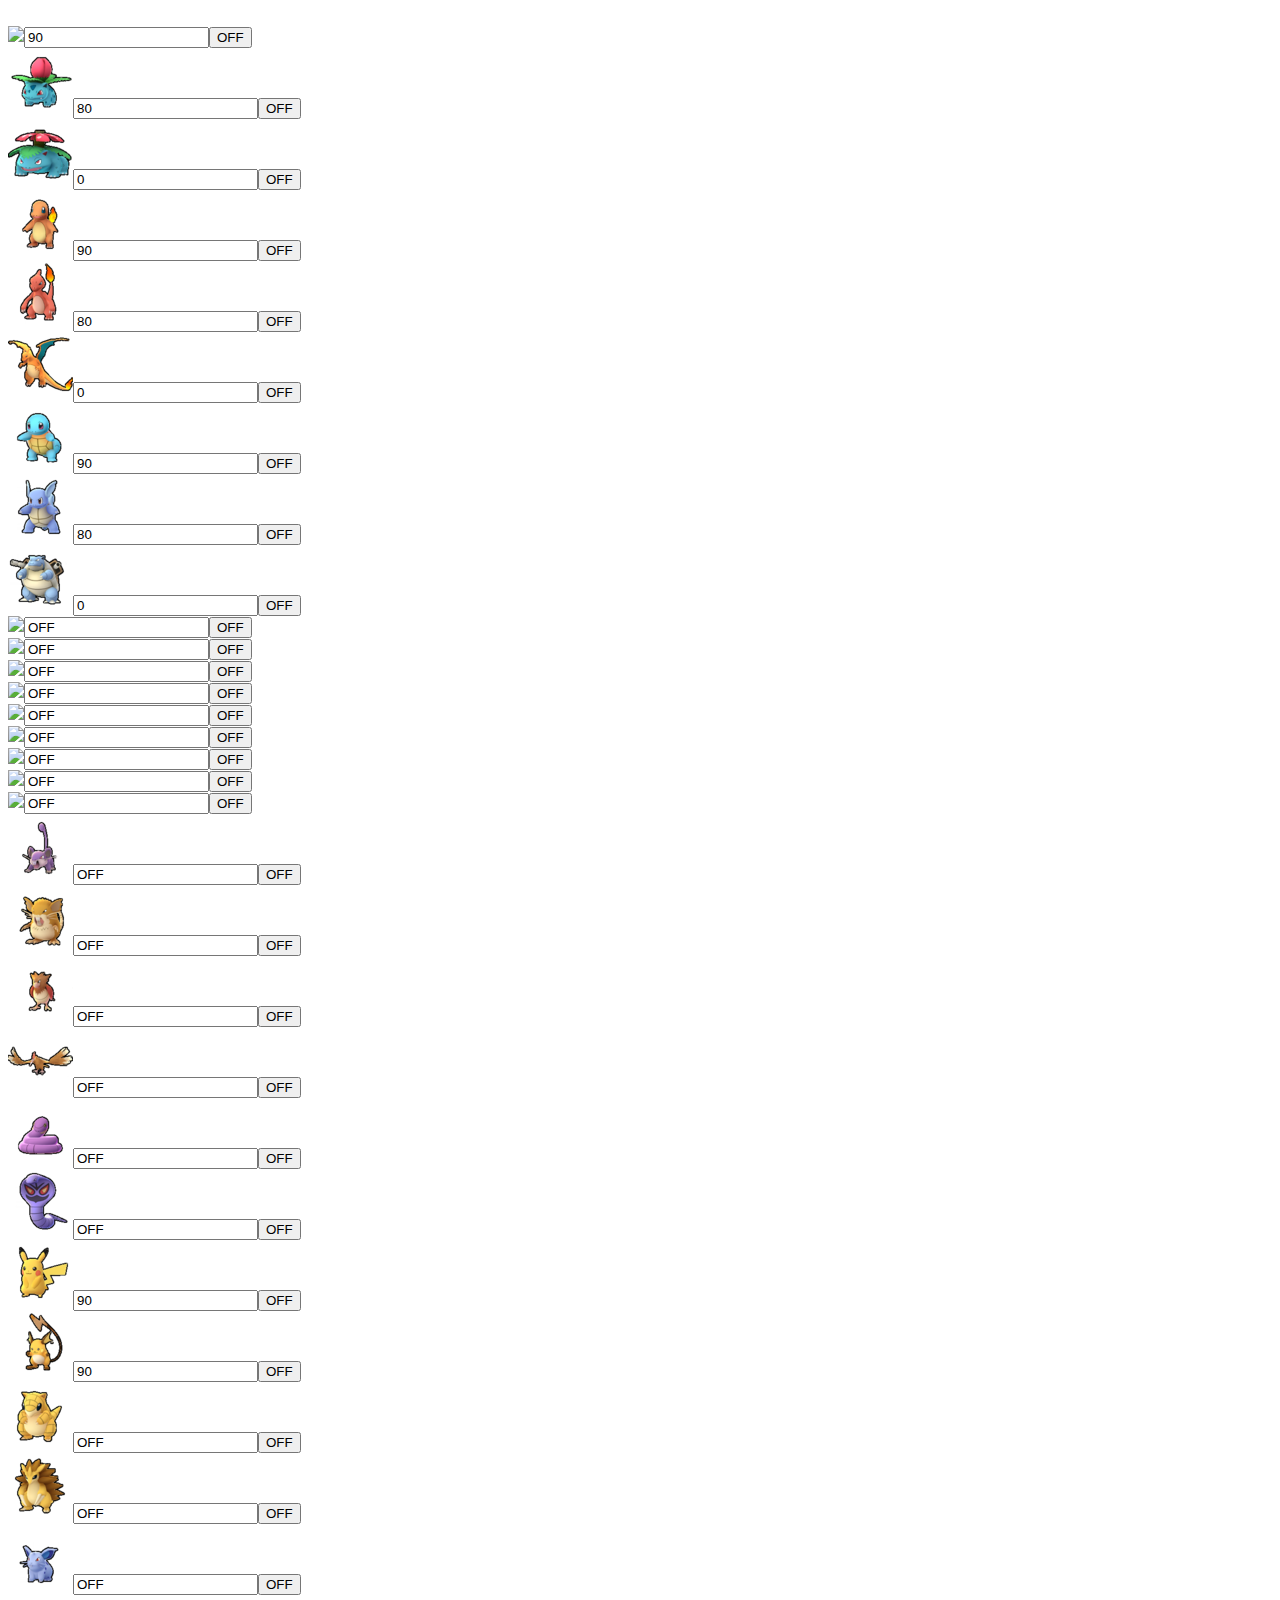
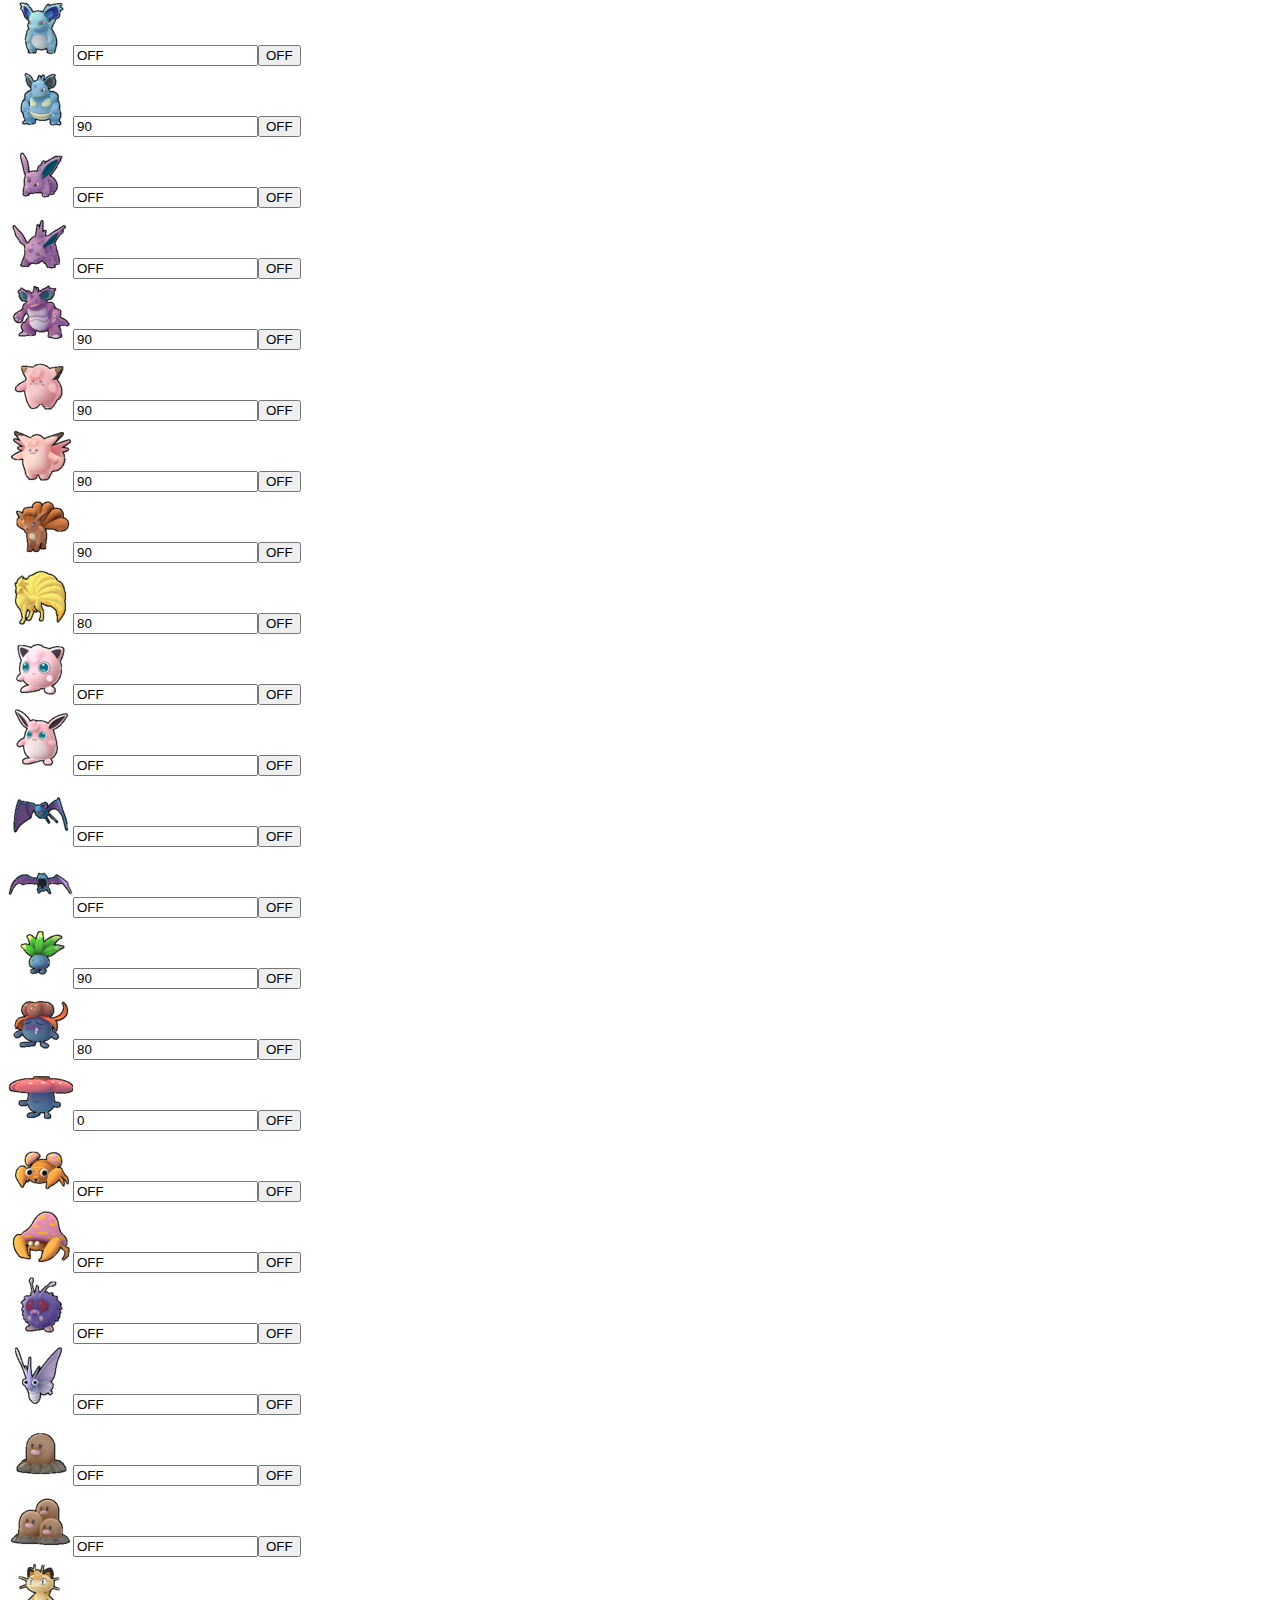
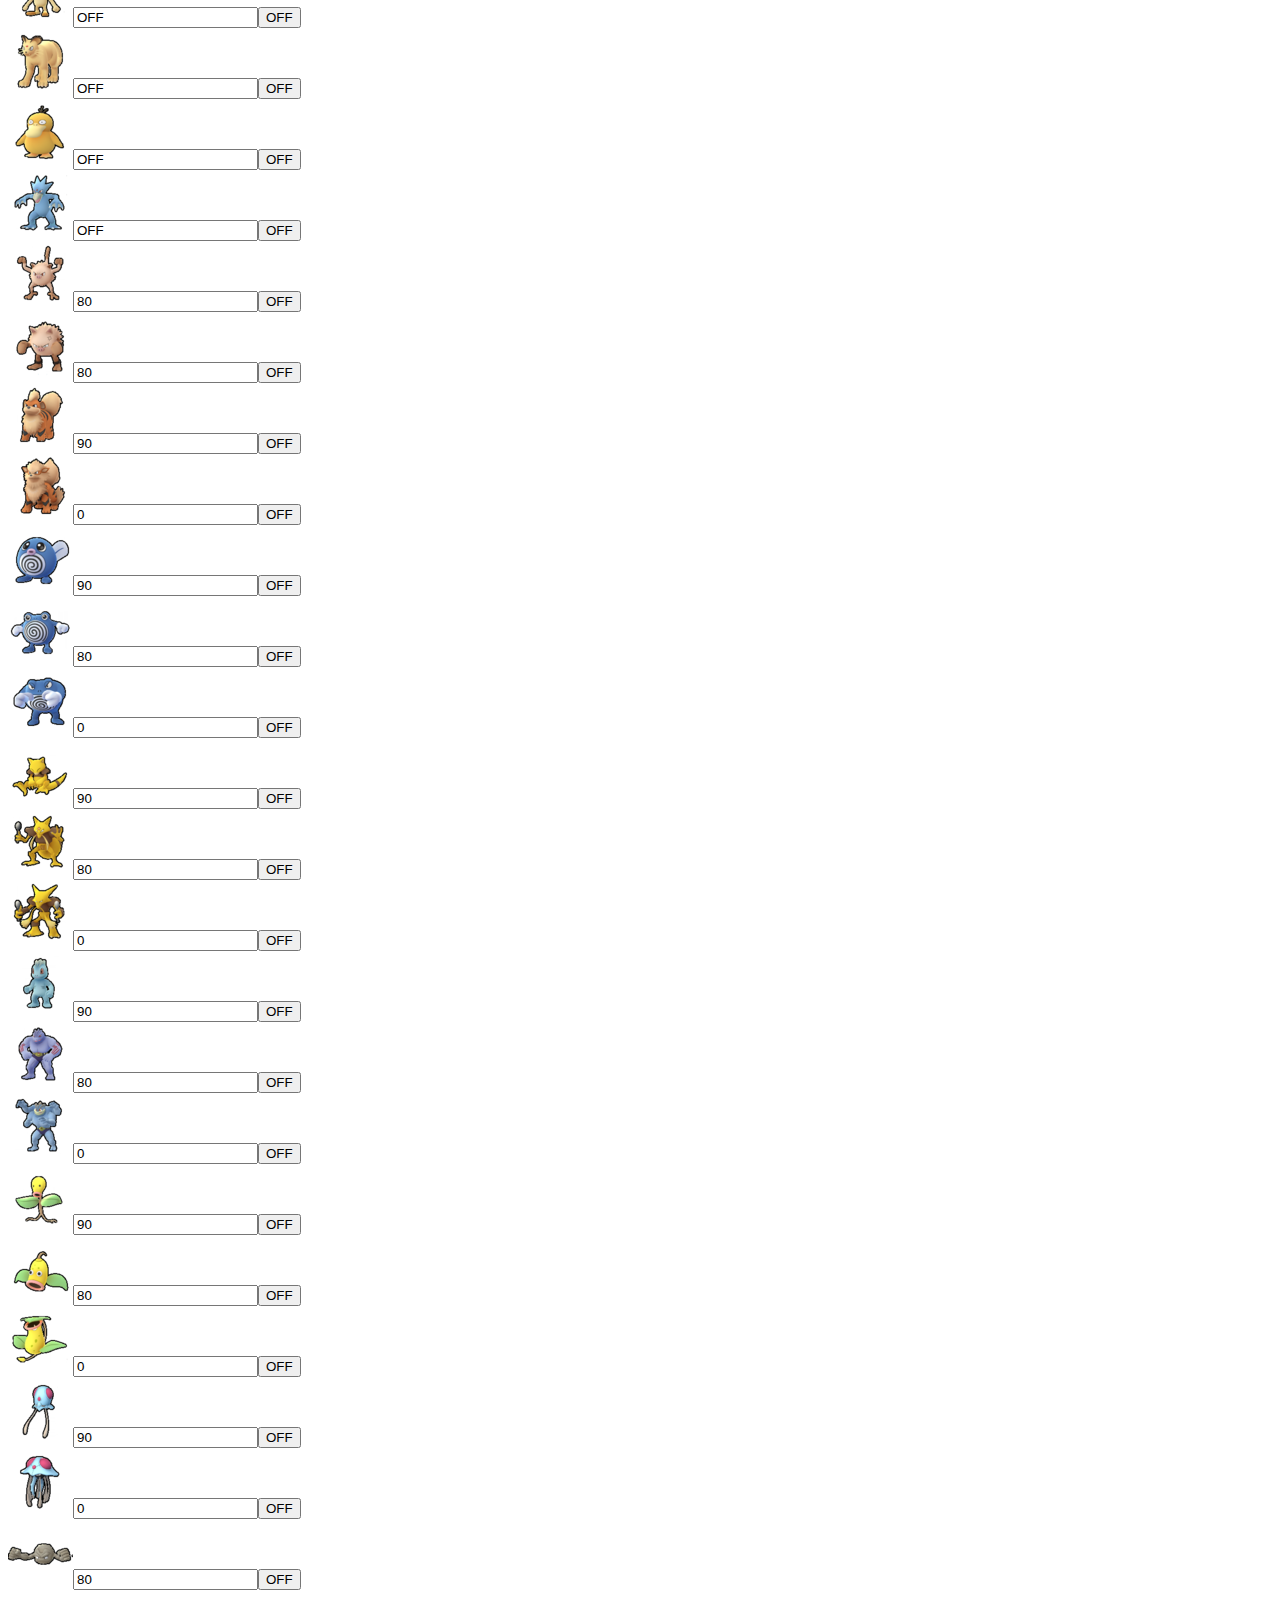
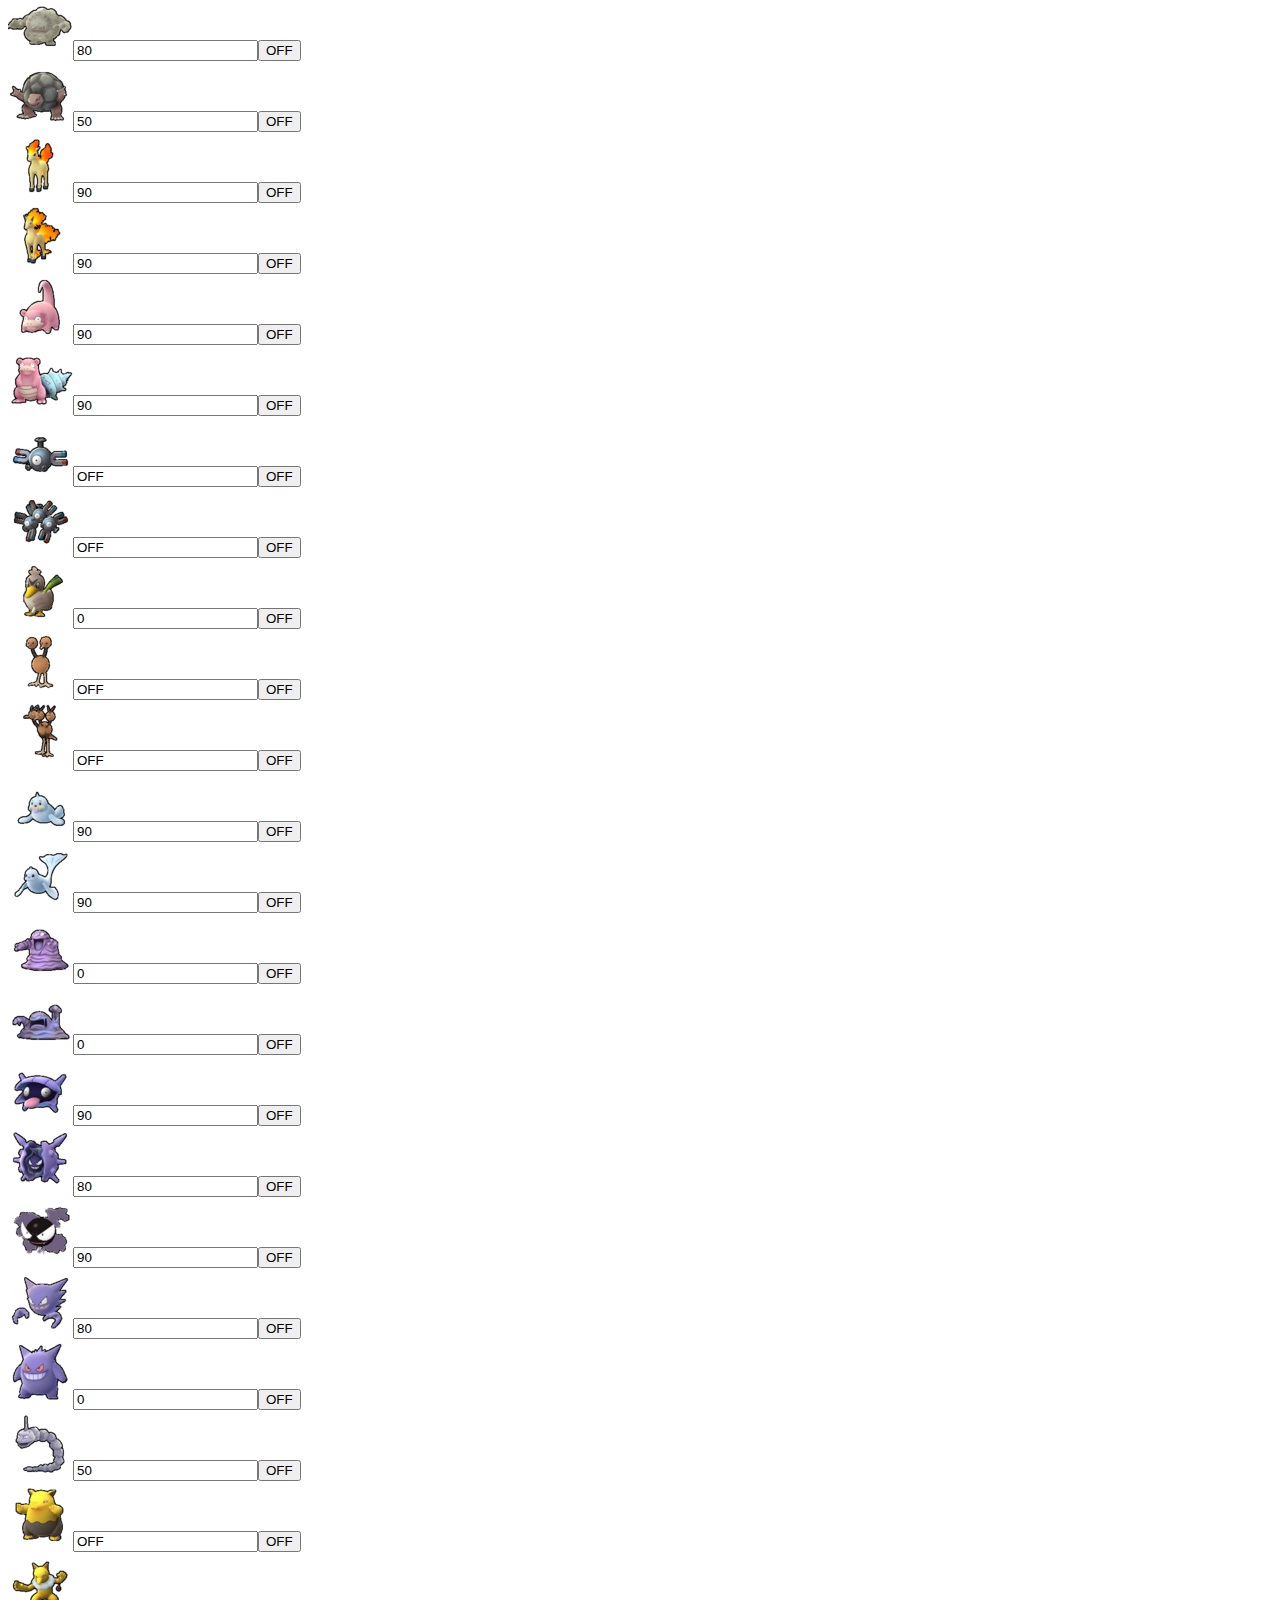
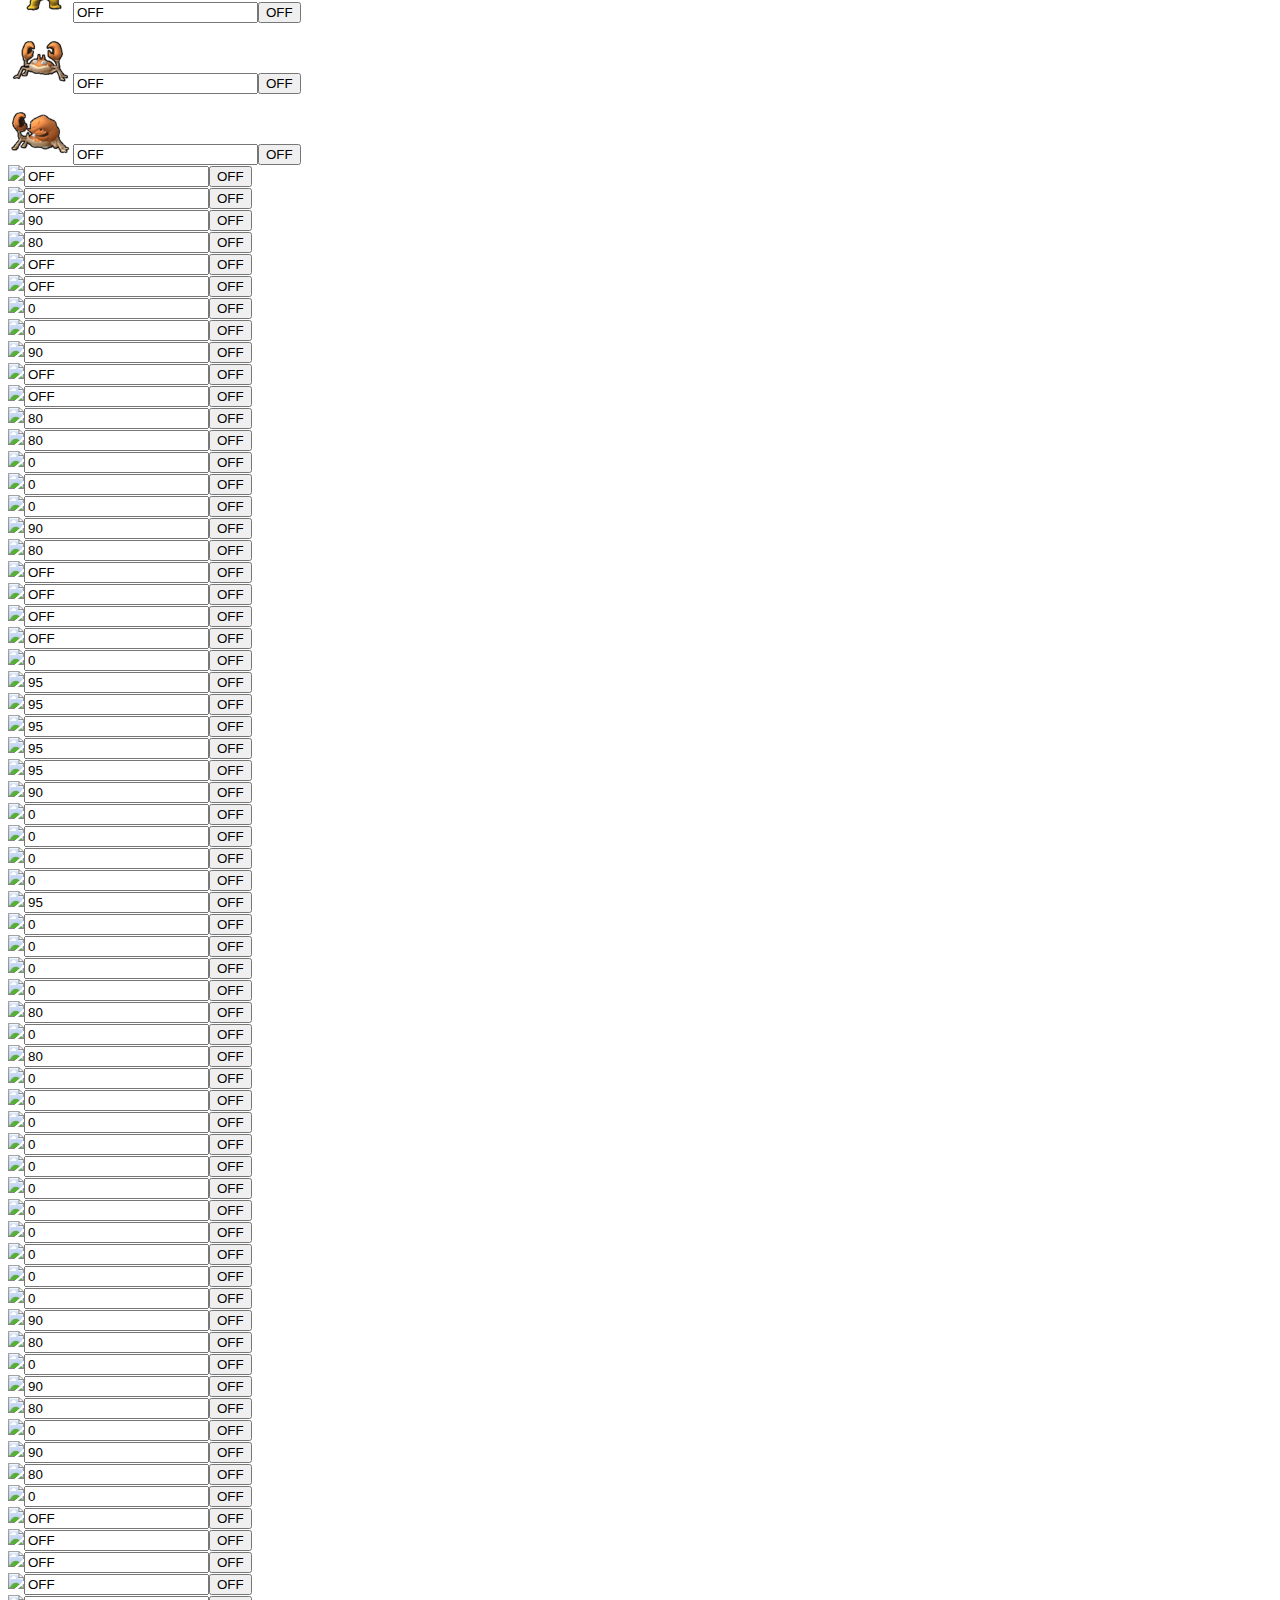
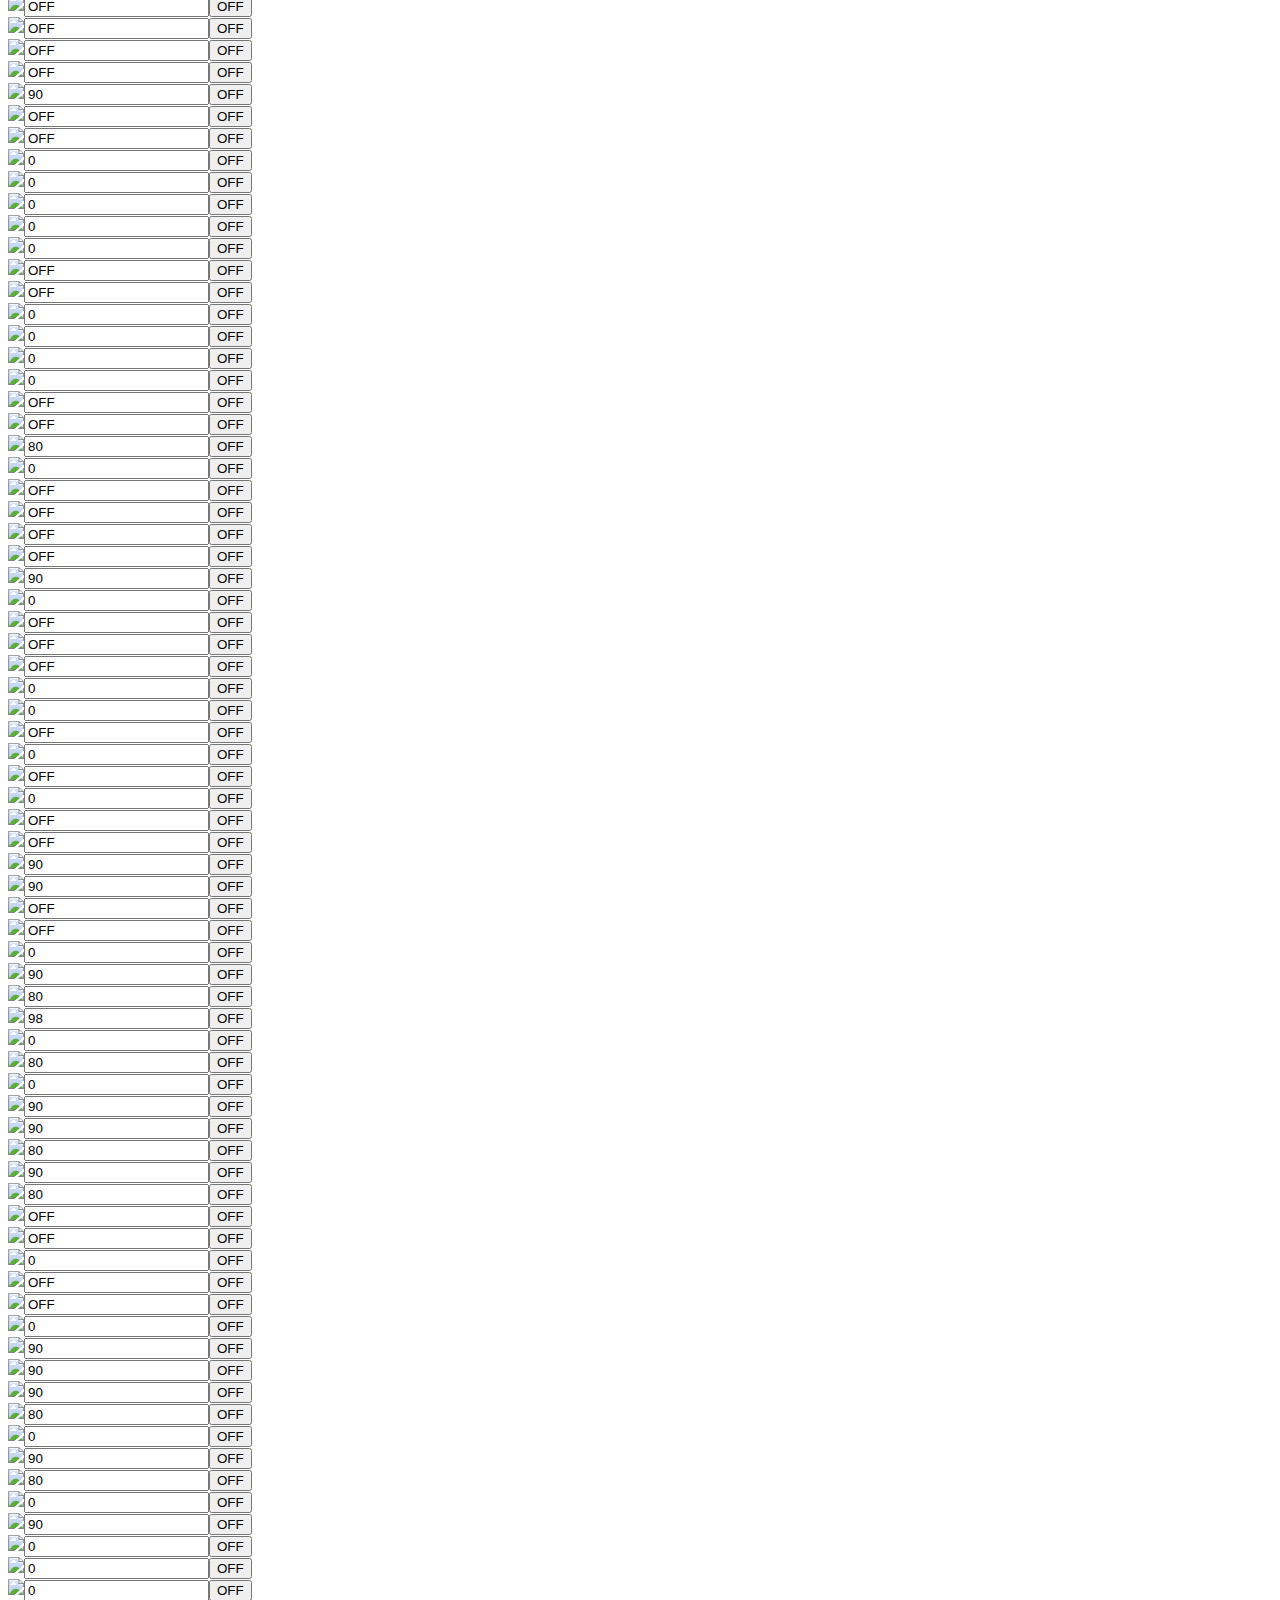
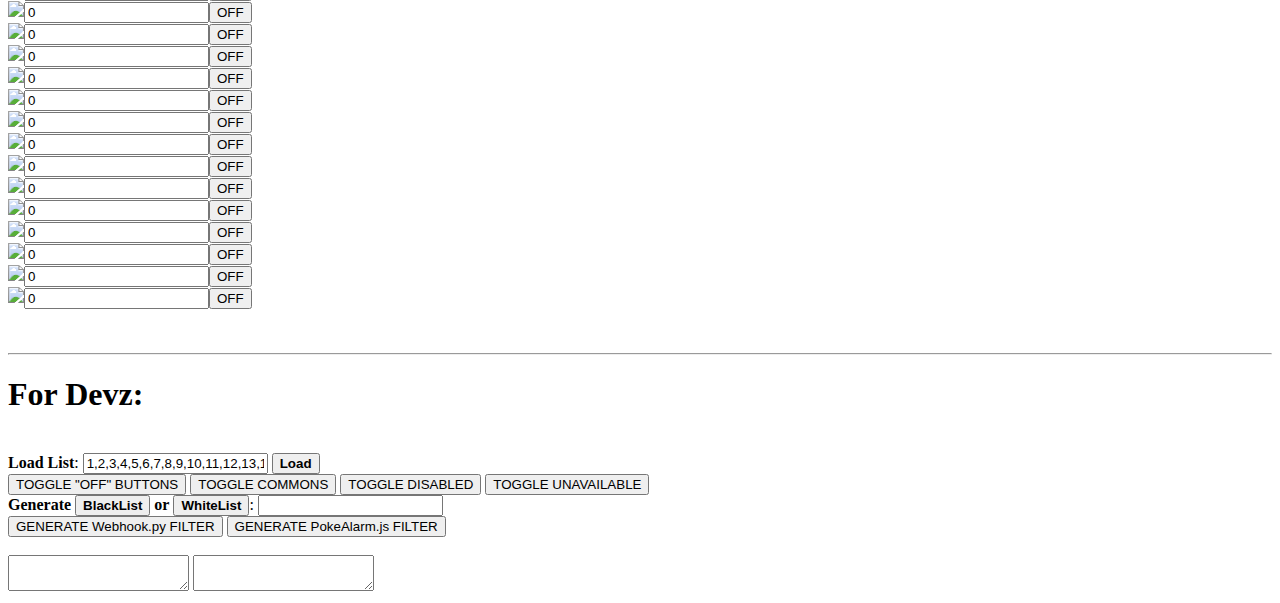
==== SanDiego-IvFilter.html @ 0788692e "Encounter List updated" ====
<!DOCTYPE html>
<!-- ########################################
#		Created by Jenner Palacios			#
#		Free code/opensource, unicode		#
#				MIT license 				#
############################################# -->
<html>
<head>
<meta http-equiv="Content-Type" content="text/html; charset=UTF-8">
<title>SeattlePokeMaps.com Filter</title>
<meta name="viewport" content="width=device-width, initial-scale=1, maximum-scale=3, minimum-scale=1, user-scalable=yes, minimal-ui">
<meta name="apple-mobile-web-app-capable" content="yes">
<meta name="apple-mobile-web-app-status-bar-style" content="black">
<meta name="apple-mobile-web-app-title" content="PokeMap">
<meta name="mobile-web-app-capable" content="yes">
<meta name="theme-color" content="#3b3b3b">

<link href="css/style.css" rel="stylesheet" type="text/css" />
<script src="js/script.js"></script>
</head>
<body>
<div id="images">
<img src="img/SanDiego.png" style="width: 68em;" alt /><br />
<div class="poke" id="p1" title="p1"><label><img src="img/1.png" /><input type="text" onFocus="this.select()" onKeyDown="reEna(this.id)" id="1" value="90" /></label><button onClick="off('1')" class="on" tabindex="252">OFF</button></div>
<div class="poke" id="p2" title="p2"><label><img src="img/2.png" /><input type="text" onFocus="this.select()" onKeyDown="reEna(this.id)" id="2" value="80" /></label><button onClick="off('2')" class="on" tabindex="253">OFF</button></div>
<div class="poke" id="p3" title="p3"><label><img src="img/3.png" /><input type="text" onFocus="this.select()" onKeyDown="reEna(this.id)" id="3" value="0" /></label><button onClick="off('3')" class="on" tabindex="254">OFF</button></div>
<div class="poke" id="p4" title="p4"><label><img src="img/4.png" /><input type="text" onFocus="this.select()" onKeyDown="reEna(this.id)" id="4" value="90" /></label><button onClick="off('4')" class="on" tabindex="255">OFF</button></div>
<div class="poke" id="p5" title="p5"><label><img src="img/5.png" /><input type="text" onFocus="this.select()" onKeyDown="reEna(this.id)" id="5" value="80" /></label><button onClick="off('5')" class="on" tabindex="256">OFF</button></div>
<div class="poke" id="p6" title="p6"><label><img src="img/6.png" /><input type="text" onFocus="this.select()" onKeyDown="reEna(this.id)" id="6" value="0" /></label><button onClick="off('6')" class="on" tabindex="257">OFF</button></div>
<div class="poke" id="p7" title="p7"><label><img src="img/7.png" /><input type="text" onFocus="this.select()" onKeyDown="reEna(this.id)" id="7" value="90" /></label><button onClick="off('7')" class="on" tabindex="258">OFF</button></div>
<div class="poke" id="p8" title="p8"><label><img src="img/8.png" /><input type="text" onFocus="this.select()" onKeyDown="reEna(this.id)" id="8" value="80" /></label><button onClick="off('8')" class="on" tabindex="259">OFF</button></div>
<div class="poke" id="p9" title="p9"><label><img src="img/9.png" /><input type="text" onFocus="this.select()" onKeyDown="reEna(this.id)" id="9" value="0" /></label><button onClick="off('9')" class="on" tabindex="260">OFF</button></div>
<div class="poke" id="p10" title="p10"><label><img src="img/10.png" /><input type="text" onFocus="this.select()" onKeyDown="reEna(this.id)" id="10" value="OFF" /></label><button onClick="off('10')" class="on" tabindex="261">OFF</button></div>
<div class="poke" id="p11" title="p11"><label><img src="img/11.png" /><input type="text" onFocus="this.select()" onKeyDown="reEna(this.id)" id="11" value="OFF" /></label><button onClick="off('11')" class="on" tabindex="262">OFF</button></div>
<div class="poke" id="p12" title="p12"><label><img src="img/12.png" /><input type="text" onFocus="this.select()" onKeyDown="reEna(this.id)" id="12" value="OFF" /></label><button onClick="off('12')" class="on" tabindex="263">OFF</button></div>
<div class="poke" id="p13" title="p13"><label><img src="img/13.png" /><input type="text" onFocus="this.select()" onKeyDown="reEna(this.id)" id="13" value="OFF" /></label><button onClick="off('13')" class="on" tabindex="264">OFF</button></div>
<div class="poke" id="p14" title="p14"><label><img src="img/14.png" /><input type="text" onFocus="this.select()" onKeyDown="reEna(this.id)" id="14" value="OFF" /></label><button onClick="off('14')" class="on" tabindex="265">OFF</button></div>
<div class="poke" id="p15" title="p15"><label><img src="img/15.png" /><input type="text" onFocus="this.select()" onKeyDown="reEna(this.id)" id="15" value="OFF" /></label><button onClick="off('15')" class="on" tabindex="266">OFF</button></div>
<div class="poke" id="p16" title="p16"><label><img src="img/16.png" /><input type="text" onFocus="this.select()" onKeyDown="reEna(this.id)" id="16" value="OFF" /></label><button onClick="off('16')" class="on" tabindex="267">OFF</button></div>
<div class="poke" id="p17" title="p17"><label><img src="img/17.png" /><input type="text" onFocus="this.select()" onKeyDown="reEna(this.id)" id="17" value="OFF" /></label><button onClick="off('17')" class="on" tabindex="268">OFF</button></div>
<div class="poke" id="p18" title="p18"><label><img src="img/18.png" /><input type="text" onFocus="this.select()" onKeyDown="reEna(this.id)" id="18" value="OFF" /></label><button onClick="off('18')" class="on" tabindex="269">OFF</button></div>
<div class="poke" id="p19" title="p19"><label><img src="img/19.png" /><input type="text" onFocus="this.select()" onKeyDown="reEna(this.id)" id="19" value="OFF" /></label><button onClick="off('19')" class="on" tabindex="270">OFF</button></div>
<div class="poke" id="p20" title="p20"><label><img src="img/20.png" /><input type="text" onFocus="this.select()" onKeyDown="reEna(this.id)" id="20" value="OFF" /></label><button onClick="off('20')" class="on" tabindex="271">OFF</button></div>
<div class="poke" id="p21" title="p21"><label><img src="img/21.png" /><input type="text" onFocus="this.select()" onKeyDown="reEna(this.id)" id="21" value="OFF" /></label><button onClick="off('21')" class="on" tabindex="272">OFF</button></div>
<div class="poke" id="p22" title="p22"><label><img src="img/22.png" /><input type="text" onFocus="this.select()" onKeyDown="reEna(this.id)" id="22" value="OFF" /></label><button onClick="off('22')" class="on" tabindex="273">OFF</button></div>
<div class="poke" id="p23" title="p23"><label><img src="img/23.png" /><input type="text" onFocus="this.select()" onKeyDown="reEna(this.id)" id="23" value="OFF" /></label><button onClick="off('23')" class="on" tabindex="274">OFF</button></div>
<div class="poke" id="p24" title="p24"><label><img src="img/24.png" /><input type="text" onFocus="this.select()" onKeyDown="reEna(this.id)" id="24" value="OFF" /></label><button onClick="off('24')" class="on" tabindex="275">OFF</button></div>
<div class="poke" id="p25" title="p25"><label><img src="img/25.png" /><input type="text" onFocus="this.select()" onKeyDown="reEna(this.id)" id="25" value="90" /></label><button onClick="off('25')" class="on" tabindex="276">OFF</button></div>
<div class="poke" id="p26" title="p26"><label><img src="img/26.png" /><input type="text" onFocus="this.select()" onKeyDown="reEna(this.id)" id="26" value="90" /></label><button onClick="off('26')" class="on" tabindex="277">OFF</button></div>
<div class="poke" id="p27" title="p27"><label><img src="img/27.png" /><input type="text" onFocus="this.select()" onKeyDown="reEna(this.id)" id="27" value="OFF" /></label><button onClick="off('27')" class="on" tabindex="278">OFF</button></div>
<div class="poke" id="p28" title="p28"><label><img src="img/28.png" /><input type="text" onFocus="this.select()" onKeyDown="reEna(this.id)" id="28" value="OFF" /></label><button onClick="off('28')" class="on" tabindex="279">OFF</button></div>
<div class="poke" id="p29" title="p29"><label><img src="img/29.png" /><input type="text" onFocus="this.select()" onKeyDown="reEna(this.id)" id="29" value="OFF" /></label><button onClick="off('29')" class="on" tabindex="280">OFF</button></div>
<div class="poke" id="p30" title="p30"><label><img src="img/30.png" /><input type="text" onFocus="this.select()" onKeyDown="reEna(this.id)" id="30" value="OFF" /></label><button onClick="off('30')" class="on" tabindex="281">OFF</button></div>
<div class="poke" id="p31" title="p31"><label><img src="img/31.png" /><input type="text" onFocus="this.select()" onKeyDown="reEna(this.id)" id="31" value="90" /></label><button onClick="off('31')" class="on" tabindex="282">OFF</button></div>
<div class="poke" id="p32" title="p32"><label><img src="img/32.png" /><input type="text" onFocus="this.select()" onKeyDown="reEna(this.id)" id="32" value="OFF" /></label><button onClick="off('32')" class="on" tabindex="283">OFF</button></div>
<div class="poke" id="p33" title="p33"><label><img src="img/33.png" /><input type="text" onFocus="this.select()" onKeyDown="reEna(this.id)" id="33" value="OFF" /></label><button onClick="off('33')" class="on" tabindex="284">OFF</button></div>
<div class="poke" id="p34" title="p34"><label><img src="img/34.png" /><input type="text" onFocus="this.select()" onKeyDown="reEna(this.id)" id="34" value="90" /></label><button onClick="off('34')" class="on" tabindex="285">OFF</button></div>
<div class="poke" id="p35" title="p35"><label><img src="img/35.png" /><input type="text" onFocus="this.select()" onKeyDown="reEna(this.id)" id="35" value="90" /></label><button onClick="off('35')" class="on" tabindex="286">OFF</button></div>
<div class="poke" id="p36" title="p36"><label><img src="img/36.png" /><input type="text" onFocus="this.select()" onKeyDown="reEna(this.id)" id="36" value="90" /></label><button onClick="off('36')" class="on" tabindex="287">OFF</button></div>
<div class="poke" id="p37" title="p37"><label><img src="img/37.png" /><input type="text" onFocus="this.select()" onKeyDown="reEna(this.id)" id="37" value="90" /></label><button onClick="off('37')" class="on" tabindex="288">OFF</button></div>
<div class="poke" id="p38" title="p38"><label><img src="img/38.png" /><input type="text" onFocus="this.select()" onKeyDown="reEna(this.id)" id="38" value="80" /></label><button onClick="off('38')" class="on" tabindex="289">OFF</button></div>
<div class="poke" id="p39" title="p39"><label><img src="img/39.png" /><input type="text" onFocus="this.select()" onKeyDown="reEna(this.id)" id="39" value="OFF" /></label><button onClick="off('39')" class="on" tabindex="290">OFF</button></div>
<div class="poke" id="p40" title="p40"><label><img src="img/40.png" /><input type="text" onFocus="this.select()" onKeyDown="reEna(this.id)" id="40" value="OFF" /></label><button onClick="off('40')" class="on" tabindex="291">OFF</button></div>
<div class="poke" id="p41" title="p41"><label><img src="img/41.png" /><input type="text" onFocus="this.select()" onKeyDown="reEna(this.id)" id="41" value="OFF" /></label><button onClick="off('41')" class="on" tabindex="292">OFF</button></div>
<div class="poke" id="p42" title="p42"><label><img src="img/42.png" /><input type="text" onFocus="this.select()" onKeyDown="reEna(this.id)" id="42" value="OFF" /></label><button onClick="off('42')" class="on" tabindex="293">OFF</button></div>
<div class="poke" id="p43" title="p43"><label><img src="img/43.png" /><input type="text" onFocus="this.select()" onKeyDown="reEna(this.id)" id="43" value="90" /></label><button onClick="off('43')" class="on" tabindex="294">OFF</button></div>
<div class="poke" id="p44" title="p44"><label><img src="img/44.png" /><input type="text" onFocus="this.select()" onKeyDown="reEna(this.id)" id="44" value="80" /></label><button onClick="off('44')" class="on" tabindex="295">OFF</button></div>
<div class="poke" id="p45" title="p45"><label><img src="img/45.png" /><input type="text" onFocus="this.select()" onKeyDown="reEna(this.id)" id="45" value="0" /></label><button onClick="off('45')" class="on" tabindex="296">OFF</button></div>
<div class="poke" id="p46" title="p46"><label><img src="img/46.png" /><input type="text" onFocus="this.select()" onKeyDown="reEna(this.id)" id="46" value="OFF" /></label><button onClick="off('46')" class="on" tabindex="297">OFF</button></div>
<div class="poke" id="p47" title="p47"><label><img src="img/47.png" /><input type="text" onFocus="this.select()" onKeyDown="reEna(this.id)" id="47" value="OFF" /></label><button onClick="off('47')" class="on" tabindex="298">OFF</button></div>
<div class="poke" id="p48" title="p48"><label><img src="img/48.png" /><input type="text" onFocus="this.select()" onKeyDown="reEna(this.id)" id="48" value="OFF" /></label><button onClick="off('48')" class="on" tabindex="299">OFF</button></div>
<div class="poke" id="p49" title="p49"><label><img src="img/49.png" /><input type="text" onFocus="this.select()" onKeyDown="reEna(this.id)" id="49" value="OFF" /></label><button onClick="off('49')" class="on" tabindex="300">OFF</button></div>
<div class="poke" id="p50" title="p50"><label><img src="img/50.png" /><input type="text" onFocus="this.select()" onKeyDown="reEna(this.id)" id="50" value="OFF" /></label><button onClick="off('50')" class="on" tabindex="301">OFF</button></div>
<div class="poke" id="p51" title="p51"><label><img src="img/51.png" /><input type="text" onFocus="this.select()" onKeyDown="reEna(this.id)" id="51" value="OFF" /></label><button onClick="off('51')" class="on" tabindex="302">OFF</button></div>
<div class="poke" id="p52" title="p52"><label><img src="img/52.png" /><input type="text" onFocus="this.select()" onKeyDown="reEna(this.id)" id="52" value="OFF" /></label><button onClick="off('52')" class="on" tabindex="303">OFF</button></div>
<div class="poke" id="p53" title="p53"><label><img src="img/53.png" /><input type="text" onFocus="this.select()" onKeyDown="reEna(this.id)" id="53" value="OFF" /></label><button onClick="off('53')" class="on" tabindex="304">OFF</button></div>
<div class="poke" id="p54" title="p54"><label><img src="img/54.png" /><input type="text" onFocus="this.select()" onKeyDown="reEna(this.id)" id="54" value="OFF" /></label><button onClick="off('54')" class="on" tabindex="305">OFF</button></div>
<div class="poke" id="p55" title="p55"><label><img src="img/55.png" /><input type="text" onFocus="this.select()" onKeyDown="reEna(this.id)" id="55" value="OFF" /></label><button onClick="off('55')" class="on" tabindex="306">OFF</button></div>
<div class="poke" id="p56" title="p56"><label><img src="img/56.png" /><input type="text" onFocus="this.select()" onKeyDown="reEna(this.id)" id="56" value="80" /></label><button onClick="off('56')" class="on" tabindex="307">OFF</button></div>
<div class="poke" id="p57" title="p57"><label><img src="img/57.png" /><input type="text" onFocus="this.select()" onKeyDown="reEna(this.id)" id="57" value="80" /></label><button onClick="off('57')" class="on" tabindex="308">OFF</button></div>
<div class="poke" id="p58" title="p58"><label><img src="img/58.png" /><input type="text" onFocus="this.select()" onKeyDown="reEna(this.id)" id="58" value="90" /></label><button onClick="off('58')" class="on" tabindex="309">OFF</button></div>
<div class="poke" id="p59" title="p59"><label><img src="img/59.png" /><input type="text" onFocus="this.select()" onKeyDown="reEna(this.id)" id="59" value="0" /></label><button onClick="off('59')" class="on" tabindex="310">OFF</button></div>
<div class="poke" id="p60" title="p60"><label><img src="img/60.png" /><input type="text" onFocus="this.select()" onKeyDown="reEna(this.id)" id="60" value="90" /></label><button onClick="off('60')" class="on" tabindex="311">OFF</button></div>
<div class="poke" id="p61" title="p61"><label><img src="img/61.png" /><input type="text" onFocus="this.select()" onKeyDown="reEna(this.id)" id="61" value="80" /></label><button onClick="off('61')" class="on" tabindex="312">OFF</button></div>
<div class="poke" id="p62" title="p62"><label><img src="img/62.png" /><input type="text" onFocus="this.select()" onKeyDown="reEna(this.id)" id="62" value="0" /></label><button onClick="off('62')" class="on" tabindex="313">OFF</button></div>
<div class="poke" id="p63" title="p63"><label><img src="img/63.png" /><input type="text" onFocus="this.select()" onKeyDown="reEna(this.id)" id="63" value="90" /></label><button onClick="off('63')" class="on" tabindex="314">OFF</button></div>
<div class="poke" id="p64" title="p64"><label><img src="img/64.png" /><input type="text" onFocus="this.select()" onKeyDown="reEna(this.id)" id="64" value="80" /></label><button onClick="off('64')" class="on" tabindex="315">OFF</button></div>
<div class="poke" id="p65" title="p65"><label><img src="img/65.png" /><input type="text" onFocus="this.select()" onKeyDown="reEna(this.id)" id="65" value="0" /></label><button onClick="off('65')" class="on" tabindex="316">OFF</button></div>
<div class="poke" id="p66" title="p66"><label><img src="img/66.png" /><input type="text" onFocus="this.select()" onKeyDown="reEna(this.id)" id="66" value="90" /></label><button onClick="off('66')" class="on" tabindex="317">OFF</button></div>
<div class="poke" id="p67" title="p67"><label><img src="img/67.png" /><input type="text" onFocus="this.select()" onKeyDown="reEna(this.id)" id="67" value="80" /></label><button onClick="off('67')" class="on" tabindex="318">OFF</button></div>
<div class="poke" id="p68" title="p68"><label><img src="img/68.png" /><input type="text" onFocus="this.select()" onKeyDown="reEna(this.id)" id="68" value="0" /></label><button onClick="off('68')" class="on" tabindex="319">OFF</button></div>
<div class="poke" id="p69" title="p69"><label><img src="img/69.png" /><input type="text" onFocus="this.select()" onKeyDown="reEna(this.id)" id="69" value="90" /></label><button onClick="off('69')" class="on" tabindex="320">OFF</button></div>
<div class="poke" id="p70" title="p70"><label><img src="img/70.png" /><input type="text" onFocus="this.select()" onKeyDown="reEna(this.id)" id="70" value="80" /></label><button onClick="off('70')" class="on" tabindex="321">OFF</button></div>
<div class="poke" id="p71" title="p71"><label><img src="img/71.png" /><input type="text" onFocus="this.select()" onKeyDown="reEna(this.id)" id="71" value="0" /></label><button onClick="off('71')" class="on" tabindex="322">OFF</button></div>
<div class="poke" id="p72" title="p72"><label><img src="img/72.png" /><input type="text" onFocus="this.select()" onKeyDown="reEna(this.id)" id="72" value="90" /></label><button onClick="off('72')" class="on" tabindex="323">OFF</button></div>
<div class="poke" id="p73" title="p73"><label><img src="img/73.png" /><input type="text" onFocus="this.select()" onKeyDown="reEna(this.id)" id="73" value="0" /></label><button onClick="off('73')" class="on" tabindex="323">OFF</button></div>
<div class="poke" id="p74" title="p74"><label><img src="img/74.png" /><input type="text" onFocus="this.select()" onKeyDown="reEna(this.id)" id="74" value="80" /></label><button onClick="off('74')" class="on" tabindex="324">OFF</button></div>
<div class="poke" id="p75" title="p75"><label><img src="img/75.png" /><input type="text" onFocus="this.select()" onKeyDown="reEna(this.id)" id="75" value="80" /></label><button onClick="off('75')" class="on" tabindex="325">OFF</button></div>
<div class="poke" id="p76" title="p76"><label><img src="img/76.png" /><input type="text" onFocus="this.select()" onKeyDown="reEna(this.id)" id="76" value="50" /></label><button onClick="off('76')" class="on" tabindex="326">OFF</button></div>
<div class="poke" id="p77" title="p77"><label><img src="img/77.png" /><input type="text" onFocus="this.select()" onKeyDown="reEna(this.id)" id="77" value="90" /></label><button onClick="off('77')" class="on" tabindex="327">OFF</button></div>
<div class="poke" id="p78" title="p78"><label><img src="img/78.png" /><input type="text" onFocus="this.select()" onKeyDown="reEna(this.id)" id="78" value="90" /></label><button onClick="off('78')" class="on" tabindex="328">OFF</button></div>
<div class="poke" id="p79" title="p79"><label><img src="img/79.png" /><input type="text" onFocus="this.select()" onKeyDown="reEna(this.id)" id="79" value="90" /></label><button onClick="off('79')" class="on" tabindex="329">OFF</button></div>
<div class="poke" id="p80" title="p80"><label><img src="img/80.png" /><input type="text" onFocus="this.select()" onKeyDown="reEna(this.id)" id="80" value="90" /></label><button onClick="off('80')" class="on" tabindex="330">OFF</button></div>
<div class="poke" id="p81" title="p81"><label><img src="img/81.png" /><input type="text" onFocus="this.select()" onKeyDown="reEna(this.id)" id="81" value="OFF" /></label><button onClick="off('81')" class="on" tabindex="331">OFF</button></div>
<div class="poke" id="p82" title="p82"><label><img src="img/82.png" /><input type="text" onFocus="this.select()" onKeyDown="reEna(this.id)" id="82" value="OFF" /></label><button onClick="off('82')" class="on" tabindex="332">OFF</button></div>
<div class="poke legendaries" id="p83" title="p83"><label><img src="img/83.png" /><input type="text" onFocus="this.select()" onKeyDown="reEna(this.id)" id="83" value="0" /></label><button onClick="off('83')" class="on" tabindex="333">OFF</button></div>
<div class="poke" id="p84" title="p84"><label><img src="img/84.png" /><input type="text" onFocus="this.select()" onKeyDown="reEna(this.id)" id="84" value="OFF" /></label><button onClick="off('84')" class="on" tabindex="334">OFF</button></div>
<div class="poke" id="p85" title="p85"><label><img src="img/85.png" /><input type="text" onFocus="this.select()" onKeyDown="reEna(this.id)" id="85" value="OFF" /></label><button onClick="off('85')" class="on" tabindex="335">OFF</button></div>
<div class="poke" id="p86" title="p86"><label><img src="img/86.png" /><input type="text" onFocus="this.select()" onKeyDown="reEna(this.id)" id="86" value="90" /></label><button onClick="off('86')" class="on" tabindex="336">OFF</button></div>
<div class="poke" id="p87" title="p87"><label><img src="img/87.png" /><input type="text" onFocus="this.select()" onKeyDown="reEna(this.id)" id="87" value="90" /></label><button onClick="off('87')" class="on" tabindex="337">OFF</button></div>
<div class="poke" id="p88" title="p88"><label><img src="img/88.png" /><input type="text" onFocus="this.select()" onKeyDown="reEna(this.id)" id="88" value="0" /></label><button onClick="off('88')" class="on" tabindex="338">OFF</button></div>
<div class="poke" id="p89" title="p89"><label><img src="img/89.png" /><input type="text" onFocus="this.select()" onKeyDown="reEna(this.id)" id="89" value="0" /></label><button onClick="off('89')" class="on" tabindex="339">OFF</button></div>
<div class="poke" id="p90" title="p90"><label><img src="img/90.png" /><input type="text" onFocus="this.select()" onKeyDown="reEna(this.id)" id="90" value="90" /></label><button onClick="off('90')" class="on" tabindex="340">OFF</button></div>
<div class="poke" id="p91" title="p91"><label><img src="img/91.png" /><input type="text" onFocus="this.select()" onKeyDown="reEna(this.id)" id="91" value="80" /></label><button onClick="off('91')" class="on" tabindex="341">OFF</button></div>
<div class="poke" id="p92" title="p92"><label><img src="img/92.png" /><input type="text" onFocus="this.select()" onKeyDown="reEna(this.id)" id="92" value="90" /></label><button onClick="off('92')" class="on" tabindex="342">OFF</button></div>
<div class="poke" id="p93" title="p93"><label><img src="img/93.png" /><input type="text" onFocus="this.select()" onKeyDown="reEna(this.id)" id="93" value="80" /></label><button onClick="off('93')" class="on" tabindex="343">OFF</button></div>
<div class="poke" id="p94" title="p94"><label><img src="img/94.png" /><input type="text" onFocus="this.select()" onKeyDown="reEna(this.id)" id="94" value="0" /></label><button onClick="off('94')" class="on" tabindex="344">OFF</button></div>
<div class="poke" id="p95" title="p95"><label><img src="img/95.png" /><input type="text" onFocus="this.select()" onKeyDown="reEna(this.id)" id="95" value="50" /></label><button onClick="off('95')" class="on" tabindex="345">OFF</button></div>
<div class="poke" id="p96" title="p96"><label><img src="img/96.png" /><input type="text" onFocus="this.select()" onKeyDown="reEna(this.id)" id="96" value="OFF" /></label><button onClick="off('96')" class="on" tabindex="346">OFF</button></div>
<div class="poke" id="p97" title="p97"><label><img src="img/97.png" /><input type="text" onFocus="this.select()" onKeyDown="reEna(this.id)" id="97" value="OFF" /></label><button onClick="off('97')" class="on" tabindex="347">OFF</button></div>
<div class="poke" id="p98" title="p98"><label><img src="img/98.png" /><input type="text" onFocus="this.select()" onKeyDown="reEna(this.id)" id="98" value="OFF" /></label><button onClick="off('98')" class="on" tabindex="348">OFF</button></div>
<div class="poke" id="p99" title="p99"><label><img src="img/99.png" /><input type="text" onFocus="this.select()" onKeyDown="reEna(this.id)" id="99" value="OFF" /></label><button onClick="off('99')" class="on" tabindex="349">OFF</button></div>
<div class="poke" id="p100" title="p100"><label><img src="img/100.png" /><input type="text" onFocus="this.select()" onKeyDown="reEna(this.id)" id="100" value="OFF" /></label><button onClick="off('100')" class="on" tabindex="350">OFF</button></div>
<div class="poke" id="p101" title="p101"><label><img src="img/101.png" /><input type="text" onFocus="this.select()" onKeyDown="reEna(this.id)" id="101" value="OFF" /></label><button onClick="off('101')" class="on" tabindex="351">OFF</button></div>
<div class="poke" id="p102" title="p102"><label><img src="img/102.png" /><input type="text" onFocus="this.select()" onKeyDown="reEna(this.id)" id="102" value="90" /></label><button onClick="off('102')" class="on" tabindex="352">OFF</button></div>
<div class="poke" id="p103" title="p103"><label><img src="img/103.png" /><input type="text" onFocus="this.select()" onKeyDown="reEna(this.id)" id="103" value="80" /></label><button onClick="off('103')" class="on" tabindex="353">OFF</button></div>
<div class="poke" id="p104" title="p104"><label><img src="img/104.png" /><input type="text" onFocus="this.select()" onKeyDown="reEna(this.id)" id="104" value="OFF" /></label><button onClick="off('104')" class="on" tabindex="354">OFF</button></div>
<div class="poke" id="p105" title="p105"><label><img src="img/105.png" /><input type="text" onFocus="this.select()" onKeyDown="reEna(this.id)" id="105" value="OFF" /></label><button onClick="off('105')" class="on" tabindex="355">OFF</button></div>
<div class="poke" id="p106" title="p106"><label><img src="img/106.png" /><input type="text" onFocus="this.select()" onKeyDown="reEna(this.id)" id="106" value="0" /></label><button onClick="off('106')" class="on" tabindex="356">OFF</button></div>
<div class="poke" id="p107" title="p107"><label><img src="img/107.png" /><input type="text" onFocus="this.select()" onKeyDown="reEna(this.id)" id="107" value="0" /></label><button onClick="off('107')" class="on" tabindex="357">OFF</button></div>
<div class="poke" id="p108" title="p108"><label><img src="img/108.png" /><input type="text" onFocus="this.select()" onKeyDown="reEna(this.id)" id="108" value="90" /></label><button onClick="off('108')" class="on" tabindex="358">OFF</button></div>
<div class="poke" id="p109" title="p109"><label><img src="img/109.png" /><input type="text" onFocus="this.select()" onKeyDown="reEna(this.id)" id="109" value="OFF" /></label><button onClick="off('109')" class="on" tabindex="359">OFF</button></div>
<div class="poke" id="p110" title="p110"><label><img src="img/110.png" /><input type="text" onFocus="this.select()" onKeyDown="reEna(this.id)" id="110" value="OFF" /></label><button onClick="off('110')" class="on" tabindex="360">OFF</button></div>
<div class="poke" id="p111" title="p111"><label><img src="img/111.png" /><input type="text" onFocus="this.select()" onKeyDown="reEna(this.id)" id="111" value="80" /></label><button onClick="off('111')" class="on" tabindex="361">OFF</button></div>
<div class="poke" id="p112" title="p112"><label><img src="img/112.png" /><input type="text" onFocus="this.select()" onKeyDown="reEna(this.id)" id="112" value="80" /></label><button onClick="off('112')" class="on" tabindex="362">OFF</button></div>
<div class="poke" id="p113" title="p113"><label><img src="img/113.png" /><input type="text" onFocus="this.select()" onKeyDown="reEna(this.id)" id="113" value="0" /></label><button onClick="off('113')" class="on" tabindex="363">OFF</button></div>
<div class="poke" id="p114" title="p114"><label><img src="img/114.png" /><input type="text" onFocus="this.select()" onKeyDown="reEna(this.id)" id="114" value="0" /></label><button onClick="off('114')" class="on" tabindex="364">OFF</button></div>
<div class="poke legendaries" id="p115" title="p115"><label><img src="img/115.png" /><input type="text" onFocus="this.select()" onKeyDown="reEna(this.id)" id="115" value="0" /></label><button onClick="off('115')" class="on" tabindex="365">OFF</button></div>
<div class="poke" id="p116" title="p116"><label><img src="img/116.png" /><input type="text" onFocus="this.select()" onKeyDown="reEna(this.id)" id="116" value="90" /></label><button onClick="off('116')" class="on" tabindex="366">OFF</button></div>
<div class="poke" id="p117" title="p117"><label><img src="img/117.png" /><input type="text" onFocus="this.select()" onKeyDown="reEna(this.id)" id="117" value="80" /></label><button onClick="off('117')" class="on" tabindex="367">OFF</button></div>
<div class="poke" id="p118" title="p118"><label><img src="img/118.png" /><input type="text" onFocus="this.select()" onKeyDown="reEna(this.id)" id="118" value="OFF" /></label><button onClick="off('118')" class="on" tabindex="368">OFF</button></div>
<div class="poke" id="p119" title="p119"><label><img src="img/119.png" /><input type="text" onFocus="this.select()" onKeyDown="reEna(this.id)" id="119" value="OFF" /></label><button onClick="off('119')" class="on" tabindex="369">OFF</button></div>
<div class="poke" id="p120" title="p120"><label><img src="img/120.png" /><input type="text" onFocus="this.select()" onKeyDown="reEna(this.id)" id="120" value="OFF" /></label><button onClick="off('120')" class="on" tabindex="370">OFF</button></div>
<div class="poke" id="p121" title="p121"><label><img src="img/121.png" /><input type="text" onFocus="this.select()" onKeyDown="reEna(this.id)" id="121" value="OFF" /></label><button onClick="off('121')" class="on" tabindex="371">OFF</button></div>
<div class="poke legendaries" id="p122" title="p122"><label><img src="img/122.png" /><input type="text" onFocus="this.select()" onKeyDown="reEna(this.id)" id="122" value="0" /></label><button onClick="off('122')" class="on" tabindex="372">OFF</button></div>
<div class="poke" id="p123" title="p123"><label><img src="img/123.png" /><input type="text" onFocus="this.select()" onKeyDown="reEna(this.id)" id="123" value="95" /></label><button onClick="off('123')" class="on" tabindex="373">OFF</button></div>
<div class="poke" id="p124" title="p124"><label><img src="img/124.png" /><input type="text" onFocus="this.select()" onKeyDown="reEna(this.id)" id="124" value="95" /></label><button onClick="off('124')" class="on" tabindex="374">OFF</button></div>
<div class="poke" id="p125" title="p125"><label><img src="img/125.png" /><input type="text" onFocus="this.select()" onKeyDown="reEna(this.id)" id="125" value="95" /></label><button onClick="off('125')" class="on" tabindex="375">OFF</button></div>
<div class="poke" id="p126" title="p126"><label><img src="img/126.png" /><input type="text" onFocus="this.select()" onKeyDown="reEna(this.id)" id="126" value="95" /></label><button onClick="off('126')" class="on" tabindex="376">OFF</button></div>
<div class="poke" id="p127" title="p127"><label><img src="img/127.png" /><input type="text" onFocus="this.select()" onKeyDown="reEna(this.id)" id="127" value="95" /></label><button onClick="off('127')" class="on" tabindex="377">OFF</button></div>
<div class="poke" id="p128" title="p128"><label><img src="img/128.png" /><input type="text" onFocus="this.select()" onKeyDown="reEna(this.id)" id="128" value="90" /></label><button onClick="off('128')" class="on" tabindex="378">OFF</button></div>
<div class="poke" id="p129" title="p129"><label><img src="img/129.png" /><input type="text" onFocus="this.select()" onKeyDown="reEna(this.id)" id="129" value="0" /></label><button onClick="off('129')" class="on" tabindex="379">OFF</button></div>
<div class="poke" id="p130" title="p130"><label><img src="img/130.png" /><input type="text" onFocus="this.select()" onKeyDown="reEna(this.id)" id="130" value="0" /></label><button onClick="off('130')" class="on" tabindex="380">OFF</button></div>
<div class="poke" id="p131" title="p131"><label><img src="img/131.png" /><input type="text" onFocus="this.select()" onKeyDown="reEna(this.id)" id="131" value="0" /></label><button onClick="off('131')" class="on" tabindex="381">OFF</button></div>
<div class="poke" id="p132" title="p132"><label><img src="img/132.png" /><input type="text" onFocus="this.select()" onKeyDown="reEna(this.id)" id="132" value="0" /></label><button onClick="off('132')" class="on" tabindex="382">OFF</button></div>
<div class="poke" id="p133" title="p133"><label><img src="img/133.png" /><input type="text" onFocus="this.select()" onKeyDown="reEna(this.id)" id="133" value="95" /></label><button onClick="off('133')" class="on" tabindex="383">OFF</button></div>
<div class="poke" id="p134" title="p134"><label><img src="img/134.png" /><input type="text" onFocus="this.select()" onKeyDown="reEna(this.id)" id="134" value="0" /></label><button onClick="off('134')" class="on" tabindex="384">OFF</button></div>
<div class="poke" id="p135" title="p135"><label><img src="img/135.png" /><input type="text" onFocus="this.select()" onKeyDown="reEna(this.id)" id="135" value="0" /></label><button onClick="off('135')" class="on" tabindex="385">OFF</button></div>
<div class="poke" id="p136" title="p136"><label><img src="img/136.png" /><input type="text" onFocus="this.select()" onKeyDown="reEna(this.id)" id="136" value="0" /></label><button onClick="off('136')" class="on" tabindex="386">OFF</button></div>
<div class="poke" id="p137" title="p137"><label><img src="img/137.png" /><input type="text" onFocus="this.select()" onKeyDown="reEna(this.id)" id="137" value="0" /></label><button onClick="off('137')" class="on" tabindex="387">OFF</button></div>
<div class="poke" id="p138" title="p138"><label><img src="img/138.png" /><input type="text" onFocus="this.select()" onKeyDown="reEna(this.id)" id="138" value="80" /></label><button onClick="off('138')" class="on" tabindex="388">OFF</button></div>
<div class="poke" id="p139" title="p139"><label><img src="img/139.png" /><input type="text" onFocus="this.select()" onKeyDown="reEna(this.id)" id="139" value="0" /></label><button onClick="off('139')" class="on" tabindex="389">OFF</button></div>
<div class="poke" id="p140" title="p140"><label><img src="img/140.png" /><input type="text" onFocus="this.select()" onKeyDown="reEna(this.id)" id="140" value="80" /></label><button onClick="off('140')" class="on" tabindex="390">OFF</button></div>
<div class="poke" id="p141" title="p141"><label><img src="img/141.png" /><input type="text" onFocus="this.select()" onKeyDown="reEna(this.id)" id="141" value="0" /></label><button onClick="off('141')" class="on" tabindex="391">OFF</button></div>
<div class="poke" id="p142" title="p142"><label><img src="img/142.png" /><input type="text" onFocus="this.select()" onKeyDown="reEna(this.id)" id="142" value="0" /></label><button onClick="off('142')" class="on" tabindex="392">OFF</button></div>
<div class="poke" id="p143" title="p143"><label><img src="img/143.png" /><input type="text" onFocus="this.select()" onKeyDown="reEna(this.id)" id="143" value="0" /></label><button onClick="off('143')" class="on" tabindex="393">OFF</button></div>
<div class="poke legendaries" id="p144" title="p144"><label><img src="img/144.png" /><input type="text" onFocus="this.select()" onKeyDown="reEna(this.id)" id="144" value="0" /></label><button onClick="off('144')" class="on" tabindex="394">OFF</button></div>
<div class="poke legendaries" id="p145" title="p145"><label><img src="img/145.png" /><input type="text" onFocus="this.select()" onKeyDown="reEna(this.id)" id="145" value="0" /></label><button onClick="off('145')" class="on" tabindex="395">OFF</button></div>
<div class="poke legendaries" id="p146" title="p146"><label><img src="img/146.png" /><input type="text" onFocus="this.select()" onKeyDown="reEna(this.id)" id="146" value="0" /></label><button onClick="off('146')" class="on" tabindex="396">OFF</button></div>
<div class="poke" id="p147" title="p147"><label><img src="img/147.png" /><input type="text" onFocus="this.select()" onKeyDown="reEna(this.id)" id="147" value="0" /></label><button onClick="off('147')" class="on" tabindex="397">OFF</button></div>
<div class="poke" id="p148" title="p148"><label><img src="img/148.png" /><input type="text" onFocus="this.select()" onKeyDown="reEna(this.id)" id="148" value="0" /></label><button onClick="off('148')" class="on" tabindex="398">OFF</button></div>
<div class="poke" id="p149" title="p149"><label><img src="img/149.png" /><input type="text" onFocus="this.select()" onKeyDown="reEna(this.id)" id="149" value="0" /></label><button onClick="off('149')" class="on" tabindex="399">OFF</button></div>
<div class="poke legendaries" id="p150" title="p150"><label><img src="img/150.png" /><input type="text" onFocus="this.select()" onKeyDown="reEna(this.id)" id="150" value="0" /></label><button onClick="off('150')" class="on" tabindex="400">OFF</button></div>
<div class="poke legendaries" id="p151" title="p151"><label><img src="img/151.png" /><input type="text" onFocus="this.select()" onKeyDown="reEna(this.id)" id="151" value="0" /></label><button onClick="off('151')" class="on" tabindex="401">OFF</button></div>
<div class="poke" id="p152" title="p152"><label><img src="img/152.png" /><input type="text" onFocus="this.select()" onKeyDown="reEna(this.id)" id="152" value="90" /></label><button onClick="off('152')" class="on" tabindex="402">OFF</button></div>
<div class="poke" id="p153" title="p153"><label><img src="img/153.png" /><input type="text" onFocus="this.select()" onKeyDown="reEna(this.id)" id="153" value="80" /></label><button onClick="off('153')" class="on" tabindex="403">OFF</button></div>
<div class="poke" id="p154" title="p154"><label><img src="img/154.png" /><input type="text" onFocus="this.select()" onKeyDown="reEna(this.id)" id="154" value="0" /></label><button onClick="off('154')" class="on" tabindex="404">OFF</button></div>
<div class="poke" id="p155" title="p155"><label><img src="img/155.png" /><input type="text" onFocus="this.select()" onKeyDown="reEna(this.id)" id="155" value="90" /></label><button onClick="off('155')" class="on" tabindex="405">OFF</button></div>
<div class="poke" id="p156" title="p156"><label><img src="img/156.png" /><input type="text" onFocus="this.select()" onKeyDown="reEna(this.id)" id="156" value="80" /></label><button onClick="off('156')" class="on" tabindex="406">OFF</button></div>
<div class="poke" id="p157" title="p157"><label><img src="img/157.png" /><input type="text" onFocus="this.select()" onKeyDown="reEna(this.id)" id="157" value="0" /></label><button onClick="off('157')" class="on" tabindex="407">OFF</button></div>
<div class="poke" id="p158" title="p158"><label><img src="img/158.png" /><input type="text" onFocus="this.select()" onKeyDown="reEna(this.id)" id="158" value="90" /></label><button onClick="off('158')" class="on" tabindex="408">OFF</button></div>
<div class="poke" id="p159" title="p159"><label><img src="img/159.png" /><input type="text" onFocus="this.select()" onKeyDown="reEna(this.id)" id="159" value="80" /></label><button onClick="off('159')" class="on" tabindex="409">OFF</button></div>
<div class="poke" id="p160" title="p160"><label><img src="img/160.png" /><input type="text" onFocus="this.select()" onKeyDown="reEna(this.id)" id="160" value="0" /></label><button onClick="off('160')" class="on" tabindex="410">OFF</button></div>
<div class="poke" id="p161" title="p161"><label><img src="img/161.png" /><input type="text" onFocus="this.select()" onKeyDown="reEna(this.id)" id="161" value="OFF" /></label><button onClick="off('161')" class="on" tabindex="411">OFF</button></div>
<div class="poke" id="p162" title="p162"><label><img src="img/162.png" /><input type="text" onFocus="this.select()" onKeyDown="reEna(this.id)" id="162" value="OFF" /></label><button onClick="off('162')" class="on" tabindex="412">OFF</button></div>
<div class="poke" id="p163" title="p163"><label><img src="img/163.png" /><input type="text" onFocus="this.select()" onKeyDown="reEna(this.id)" id="163" value="OFF" /></label><button onClick="off('163')" class="on" tabindex="413">OFF</button></div>
<div class="poke" id="p164" title="p164"><label><img src="img/164.png" /><input type="text" onFocus="this.select()" onKeyDown="reEna(this.id)" id="164" value="OFF" /></label><button onClick="off('164')" class="on" tabindex="414">OFF</button></div>
<div class="poke" id="p165" title="p165"><label><img src="img/165.png" /><input type="text" onFocus="this.select()" onKeyDown="reEna(this.id)" id="165" value="OFF" /></label><button onClick="off('165')" class="on" tabindex="415">OFF</button></div>
<div class="poke" id="p166" title="p166"><label><img src="img/166.png" /><input type="text" onFocus="this.select()" onKeyDown="reEna(this.id)" id="166" value="OFF" /></label><button onClick="off('166')" class="on" tabindex="416">OFF</button></div>
<div class="poke" id="p167" title="p167"><label><img src="img/167.png" /><input type="text" onFocus="this.select()" onKeyDown="reEna(this.id)" id="167" value="OFF" /></label><button onClick="off('167')" class="on" tabindex="417">OFF</button></div>
<div class="poke" id="p168" title="p168"><label><img src="img/168.png" /><input type="text" onFocus="this.select()" onKeyDown="reEna(this.id)" id="168" value="OFF" /></label><button onClick="off('168')" class="on" tabindex="418">OFF</button></div>
<div class="poke" id="p169" title="p169"><label><img src="img/169.png" /><input type="text" onFocus="this.select()" onKeyDown="reEna(this.id)" id="169" value="90" /></label><button onClick="off('169')" class="on" tabindex="419">OFF</button></div>
<div class="poke" id="p170" title="p170"><label><img src="img/170.png" /><input type="text" onFocus="this.select()" onKeyDown="reEna(this.id)" id="170" value="OFF" /></label><button onClick="off('170')" class="on" tabindex="420">OFF</button></div>
<div class="poke" id="p171" title="p171"><label><img src="img/171.png" /><input type="text" onFocus="this.select()" onKeyDown="reEna(this.id)" id="171" value="OFF" /></label><button onClick="off('171')" class="on" tabindex="421">OFF</button></div>
<div class="poke eggs" id="p172" title="p172"><label><img src="img/172.png" /><input type="text" onFocus="this.select()" onKeyDown="reEna(this.id)" id="172" value="0" /></label><button onClick="off('172')" class="on" tabindex="422">OFF</button></div>
<div class="poke eggs" id="p173" title="p173"><label><img src="img/173.png" /><input type="text" onFocus="this.select()" onKeyDown="reEna(this.id)" id="173" value="0" /></label><button onClick="off('173')" class="on" tabindex="423">OFF</button></div>
<div class="poke eggs" id="p174" title="p174"><label><img src="img/174.png" /><input type="text" onFocus="this.select()" onKeyDown="reEna(this.id)" id="174" value="0" /></label><button onClick="off('174')" class="on" tabindex="424">OFF</button></div>
<div class="poke eggs" id="p175" title="p175"><label><img src="img/175.png" /><input type="text" onFocus="this.select()" onKeyDown="reEna(this.id)" id="175" value="0" /></label><button onClick="off('175')" class="on" tabindex="425">OFF</button></div>
<div class="poke" id="p176" title="p176"><label><img src="img/176.png" /><input type="text" onFocus="this.select()" onKeyDown="reEna(this.id)" id="176" value="0" /></label><button onClick="off('176')" class="on" tabindex="426">OFF</button></div>
<div class="poke" id="p177" title="p177"><label><img src="img/177.png" /><input type="text" onFocus="this.select()" onKeyDown="reEna(this.id)" id="177" value="OFF" /></label><button onClick="off('177')" class="on" tabindex="427">OFF</button></div>
<div class="poke" id="p178" title="p178"><label><img src="img/178.png" /><input type="text" onFocus="this.select()" onKeyDown="reEna(this.id)" id="178" value="OFF" /></label><button onClick="off('178')" class="on" tabindex="428">OFF</button></div>
<div class="poke" id="p179" title="p179"><label><img src="img/179.png" /><input type="text" onFocus="this.select()" onKeyDown="reEna(this.id)" id="179" value="0" /></label><button onClick="off('179')" class="on" tabindex="429">OFF</button></div>
<div class="poke" id="p180" title="p180"><label><img src="img/180.png" /><input type="text" onFocus="this.select()" onKeyDown="reEna(this.id)" id="180" value="0" /></label><button onClick="off('180')" class="on" tabindex="430">OFF</button></div>
<div class="poke" id="p181" title="p181"><label><img src="img/181.png" /><input type="text" onFocus="this.select()" onKeyDown="reEna(this.id)" id="181" value="0" /></label><button onClick="off('181')" class="on" tabindex="431">OFF</button></div>
<div class="poke evolves" id="p182" title="p182"><label><img src="img/182.png" /><input type="text" onFocus="this.select()" onKeyDown="reEna(this.id)" id="182" value="0" /></label><button onClick="off('182')" class="on" tabindex="432">OFF</button></div>
<div class="poke" id="p183" title="p183"><label><img src="img/183.png" /><input type="text" onFocus="this.select()" onKeyDown="reEna(this.id)" id="183" value="OFF" /></label><button onClick="off('183')" class="on" tabindex="433">OFF</button></div>
<div class="poke" id="p184" title="p184"><label><img src="img/184.png" /><input type="text" onFocus="this.select()" onKeyDown="reEna(this.id)" id="184" value="OFF" /></label><button onClick="off('184')" class="on" tabindex="434">OFF</button></div>
<div class="poke" id="p185" title="p185"><label><img src="img/185.png" /><input type="text" onFocus="this.select()" onKeyDown="reEna(this.id)" id="185" value="80" /></label><button onClick="off('185')" class="on" tabindex="435">OFF</button></div>
<div class="poke evolves" id="p186" title="p186"><label><img src="img/186.png" /><input type="text" onFocus="this.select()" onKeyDown="reEna(this.id)" id="186" value="0" /></label><button onClick="off('186')" class="on" tabindex="436">OFF</button></div>
<div class="poke" id="p187" title="p187"><label><img src="img/187.png" /><input type="text" onFocus="this.select()" onKeyDown="reEna(this.id)" id="187" value="OFF" /></label><button onClick="off('187')" class="on" tabindex="437">OFF</button></div>
<div class="poke" id="p188" title="p188"><label><img src="img/188.png" /><input type="text" onFocus="this.select()" onKeyDown="reEna(this.id)" id="188" value="OFF" /></label><button onClick="off('188')" class="on" tabindex="438">OFF</button></div>
<div class="poke" id="p189" title="p189"><label><img src="img/189.png" /><input type="text" onFocus="this.select()" onKeyDown="reEna(this.id)" id="189" value="OFF" /></label><button onClick="off('189')" class="on" tabindex="439">OFF</button></div>
<div class="poke" id="p190" title="p190"><label><img src="img/190.png" /><input type="text" onFocus="this.select()" onKeyDown="reEna(this.id)" id="190" value="OFF" /></label><button onClick="off('190')" class="on" tabindex="440">OFF</button></div>
<div class="poke" id="p191" title="p191"><label><img src="img/191.png" /><input type="text" onFocus="this.select()" onKeyDown="reEna(this.id)" id="191" value="90" /></label><button onClick="off('191')" class="on" tabindex="441">OFF</button></div>
<div class="poke evolves" id="p192" title="p192"><label><img src="img/192.png" /><input type="text" onFocus="this.select()" onKeyDown="reEna(this.id)" id="192" value="0" /></label><button onClick="off('192')" class="on" tabindex="442">OFF</button></div>
<div class="poke" id="p193" title="p193"><label><img src="img/193.png" /><input type="text" onFocus="this.select()" onKeyDown="reEna(this.id)" id="193" value="OFF" /></label><button onClick="off('193')" class="on" tabindex="443">OFF</button></div>
<div class="poke" id="p194" title="p194"><label><img src="img/194.png" /><input type="text" onFocus="this.select()" onKeyDown="reEna(this.id)" id="194" value="OFF" /></label><button onClick="off('194')" class="on" tabindex="444">OFF</button></div>
<div class="poke" id="p195" title="p195"><label><img src="img/195.png" /><input type="text" onFocus="this.select()" onKeyDown="reEna(this.id)" id="195" value="OFF" /></label><button onClick="off('195')" class="on" tabindex="445">OFF</button></div>
<div class="poke evolves" id="p196" title="p196"><label><img src="img/196.png" /><input type="text" onFocus="this.select()" onKeyDown="reEna(this.id)" id="196" value="0" /></label><button onClick="off('196')" class="on" tabindex="446">OFF</button></div>
<div class="poke evolves" id="p197" title="p197"><label><img src="img/197.png" /><input type="text" onFocus="this.select()" onKeyDown="reEna(this.id)" id="197" value="0" /></label><button onClick="off('197')" class="on" tabindex="447">OFF</button></div>
<div class="poke" id="p198" title="p198"><label><img src="img/198.png" /><input type="text" onFocus="this.select()" onKeyDown="reEna(this.id)" id="198" value="OFF" /></label><button onClick="off('198')" class="on" tabindex="448">OFF</button></div>
<div class="poke evolves" id="p199" title="p199"><label><img src="img/199.png" /><input type="text" onFocus="this.select()" onKeyDown="reEna(this.id)" id="199" value="0" /></label><button onClick="off('199')" class="on" tabindex="44">OFF</button></div>
<div class="poke" id="p200" title="p200"><label><img src="img/200.png" /><input type="text" onFocus="this.select()" onKeyDown="reEna(this.id)" id="200" value="OFF" /></label><button onClick="off('200')" class="on" tabindex="450">OFF</button></div>
<div class="poke" id="p201" title="p201"><label><img src="img/201.png" /><input type="text" onFocus="this.select()" onKeyDown="reEna(this.id)" id="201" value="0" /></label><button onClick="off('201')" class="on" tabindex="451">OFF</button></div>
<div class="poke" id="p202" title="p202"><label><img src="img/202.png" /><input type="text" onFocus="this.select()" onKeyDown="reEna(this.id)" id="202" value="OFF" /></label><button onClick="off('202')" class="on" tabindex="452">OFF</button></div>
<div class="poke" id="p203" title="p203"><label><img src="img/203.png" /><input type="text" onFocus="this.select()" onKeyDown="reEna(this.id)" id="203" value="OFF" /></label><button onClick="off('203')" class="on" tabindex="453">OFF</button></div>
<div class="poke" id="p204" title="p204"><label><img src="img/204.png" /><input type="text" onFocus="this.select()" onKeyDown="reEna(this.id)" id="204" value="90" /></label><button onClick="off('204')" class="on" tabindex="454">OFF</button></div>
<div class="poke" id="p205" title="p205"><label><img src="img/205.png" /><input type="text" onFocus="this.select()" onKeyDown="reEna(this.id)" id="205" value="90" /></label><button onClick="off('205')" class="on" tabindex="455">OFF</button></div>
<div class="poke" id="p206" title="p206"><label><img src="img/206.png" /><input type="text" onFocus="this.select()" onKeyDown="reEna(this.id)" id="206" value="OFF" /></label><button onClick="off('206')" class="on" tabindex="456">OFF</button></div>
<div class="poke" id="p207" title="p207"><label><img src="img/207.png" /><input type="text" onFocus="this.select()" onKeyDown="reEna(this.id)" id="207" value="OFF" /></label><button onClick="off('207')" class="on" tabindex="457">OFF</button></div>
<div class="poke evolves" id="p208" title="p208"><label><img src="img/208.png" /><input type="text" onFocus="this.select()" onKeyDown="reEna(this.id)" id="208" value="0" /></label><button onClick="off('208')" class="on" tabindex="458">OFF</button></div>
<div class="poke" id="p209" title="p209"><label><img src="img/209.png" /><input type="text" onFocus="this.select()" onKeyDown="reEna(this.id)" id="209" value="90" /></label><button onClick="off('209')" class="on" tabindex="459">OFF</button></div>
<div class="poke" id="p210" title="p210"><label><img src="img/210.png" /><input type="text" onFocus="this.select()" onKeyDown="reEna(this.id)" id="210" value="80" /></label><button onClick="off('210')" class="on" tabindex="460">OFF</button></div>
<div class="poke" id="p211" title="p211"><label><img src="img/211.png" /><input type="text" onFocus="this.select()" onKeyDown="reEna(this.id)" id="211" value="98" /></label><button onClick="off('211')" class="on" tabindex="461">OFF</button></div>
<div class="poke evolves" id="p212" title="p212"><label><img src="img/212.png" /><input type="text" onFocus="this.select()" onKeyDown="reEna(this.id)" id="212" value="0" /></label><button onClick="off('212')" class="on" tabindex="462">OFF</button></div>
<div class="poke" id="p213" title="p213"><label><img src="img/213.png" /><input type="text" onFocus="this.select()" onKeyDown="reEna(this.id)" id="213" value="80" /></label><button onClick="off('213')" class="on" tabindex="463">OFF</button></div>
<div class="poke legendaries" id="p214" title="p214"><label><img src="img/214.png" /><input type="text" onFocus="this.select()" onKeyDown="reEna(this.id)" id="214" value="0" /></label><button onClick="off('214')" class="on" tabindex="464">OFF</button></div>
<div class="poke" id="p215" title="p215"><label><img src="img/215.png" /><input type="text" onFocus="this.select()" onKeyDown="reEna(this.id)" id="215" value="90" /></label><button onClick="off('215')" class="on" tabindex="465">OFF</button></div>
<div class="poke" id="p216" title="p216"><label><img src="img/216.png" /><input type="text" onFocus="this.select()" onKeyDown="reEna(this.id)" id="216" value="90" /></label><button onClick="off('216')" class="on" tabindex="466">OFF</button></div>
<div class="poke" id="p217" title="p217"><label><img src="img/217.png" /><input type="text" onFocus="this.select()" onKeyDown="reEna(this.id)" id="217" value="80" /></label><button onClick="off('217')" class="on" tabindex="467">OFF</button></div>
<div class="poke" id="p218" title="p218"><label><img src="img/218.png" /><input type="text" onFocus="this.select()" onKeyDown="reEna(this.id)" id="218" value="90" /></label><button onClick="off('218')" class="on" tabindex="468">OFF</button></div>
<div class="poke" id="p219" title="p219"><label><img src="img/219.png" /><input type="text" onFocus="this.select()" onKeyDown="reEna(this.id)" id="219" value="80" /></label><button onClick="off('219')" class="on" tabindex="469">OFF</button></div>
<div class="poke" id="p220" title="p220"><label><img src="img/220.png" /><input type="text" onFocus="this.select()" onKeyDown="reEna(this.id)" id="220" value="OFF" /></label><button onClick="off('220')" class="on" tabindex="470">OFF</button></div>
<div class="poke" id="p221" title="p221"><label><img src="img/221.png" /><input type="text" onFocus="this.select()" onKeyDown="reEna(this.id)" id="221" value="OFF" /></label><button onClick="off('221')" class="on" tabindex="471">OFF</button></div>
<div class="poke legendaries" id="p222" title="p222"><label><img src="img/222.png" /><input type="text" onFocus="this.select()" onKeyDown="reEna(this.id)" id="222" value="0" /></label><button onClick="off('222')" class="on" tabindex="472">OFF</button></div>
<div class="poke" id="p223" title="p223"><label><img src="img/223.png" /><input type="text" onFocus="this.select()" onKeyDown="reEna(this.id)" id="223" value="OFF" /></label><button onClick="off('223')" class="on" tabindex="473">OFF</button></div>
<div class="poke" id="p224" title="p224"><label><img src="img/224.png" /><input type="text" onFocus="this.select()" onKeyDown="reEna(this.id)" id="224" value="OFF" /></label><button onClick="off('224')" class="on" tabindex="474">OFF</button></div>
<div class="poke legendaries" id="p225" title="p225"><label><img src="img/225.png" /><input type="text" onFocus="this.select()" onKeyDown="reEna(this.id)" id="225" value="0" /></label><button onClick="off('225')" class="on" tabindex="475">OFF</button></div>
<div class="poke" id="p226" title="p226"><label><img src="img/226.png" /><input type="text" onFocus="this.select()" onKeyDown="reEna(this.id)" id="226" value="90" /></label><button onClick="off('226')" class="on" tabindex="476">OFF</button></div>
<div class="poke" id="p227" title="p227"><label><img src="img/227.png" /><input type="text" onFocus="this.select()" onKeyDown="reEna(this.id)" id="227" value="90" /></label><button onClick="off('227')" class="on" tabindex="477">OFF</button></div>
<div class="poke" id="p228" title="p228"><label><img src="img/228.png" /><input type="text" onFocus="this.select()" onKeyDown="reEna(this.id)" id="228" value="90" /></label><button onClick="off('228')" class="on" tabindex="4878">OFF</button></div>
<div class="poke" id="p229" title="p229"><label><img src="img/229.png" /><input type="text" onFocus="this.select()" onKeyDown="reEna(this.id)" id="229" value="80" /></label><button onClick="off('229')" class="on" tabindex="479">OFF</button></div>
<div class="poke evolves" id="p230" title="p230"><label><img src="img/230.png" /><input type="text" onFocus="this.select()" onKeyDown="reEna(this.id)" id="230" value="0" /></label><button onClick="off('230')" class="on" tabindex="480">OFF</button></div>
<div class="poke" id="p231" title="p231"><label><img src="img/231.png" /><input type="text" onFocus="this.select()" onKeyDown="reEna(this.id)" id="231" value="90" /></label><button onClick="off('231')" class="on" tabindex="481">OFF</button></div>
<div class="poke" id="p232" title="p232"><label><img src="img/232.png" /><input type="text" onFocus="this.select()" onKeyDown="reEna(this.id)" id="232" value="80" /></label><button onClick="off('232')" class="on" tabindex="482">OFF</button></div>
<div class="poke evolves" id="p233" title="p233"><label><img src="img/233.png" /><input type="text" onFocus="this.select()" onKeyDown="reEna(this.id)" id="233" value="0" /></label><button onClick="off('233')" class="on" tabindex="483">OFF</button></div>
<div class="poke" id="p234" title="p234"><label><img src="img/234.png" /><input type="text" onFocus="this.select()" onKeyDown="reEna(this.id)" id="234" value="90" /></label><button onClick="off('234')" class="on" tabindex="484">OFF</button></div>
<div class="poke legendaries" id="p235" title="p235"><label><img src="img/235.png" /><input type="text" onFocus="this.select()" onKeyDown="reEna(this.id)" id="235" value="0" /></label><button onClick="off('235')" class="on" tabindex="485">OFF</button></div>
<div class="poke eggs" id="p236" title="p236"><label><img src="img/236.png" /><input type="text" onFocus="this.select()" onKeyDown="reEna(this.id)" id="236" value="0" /></label><button onClick="off('236')" class="on" tabindex="486">OFF</button></div>
<div class="poke" id="p237" title="p237"><label><img src="img/237.png" /><input type="text" onFocus="this.select()" onKeyDown="reEna(this.id)" id="237" value="0" /></label><button onClick="off('237')" class="on" tabindex="487">OFF</button></div>
<div class="poke eggs" id="p238" title="p238"><label><img src="img/238.png" /><input type="text" onFocus="this.select()" onKeyDown="reEna(this.id)" id="238" value="0" /></label><button onClick="off('238')" class="on" tabindex="488">OFF</button></div>
<div class="poke eggs" id="p239" title="p239"><label><img src="img/239.png" /><input type="text" onFocus="this.select()" onKeyDown="reEna(this.id)" id="239" value="0" /></label><button onClick="off('239')" class="on" tabindex="489">OFF</button></div>
<div class="poke eggs" id="p240" title="p240"><label><img src="img/240.png" /><input type="text" onFocus="this.select()" onKeyDown="reEna(this.id)" id="240" value="0" /></label><button onClick="off('240')" class="on" tabindex="490">OFF</button></div>
<div class="poke" id="p241" title="p241"><label><img src="img/241.png" /><input type="text" onFocus="this.select()" onKeyDown="reEna(this.id)" id="241" value="0" /></label><button onClick="off('241')" class="on" tabindex="491">OFF</button></div>
<div class="poke" id="p242" title="p242"><label><img src="img/242.png" /><input type="text" onFocus="this.select()" onKeyDown="reEna(this.id)" id="242" value="0" /></label><button onClick="off('242')" class="on" tabindex="492">OFF</button></div>
<div class="poke legendaries" id="p243" title="p243"><label><img src="img/243.png" /><input type="text" onFocus="this.select()" onKeyDown="reEna(this.id)" id="243" value="0" /></label><button onClick="off('243')" class="on" tabindex="493">OFF</button></div>
<div class="poke legendaries" id="p244" title="p244"><label><img src="img/244.png" /><input type="text" onFocus="this.select()" onKeyDown="reEna(this.id)" id="244" value="0" /></label><button onClick="off('244')" class="on" tabindex="494">OFF</button></div>
<div class="poke legendaries" id="p245" title="p245"><label><img src="img/245.png" /><input type="text" onFocus="this.select()" onKeyDown="reEna(this.id)" id="245" value="0" /></label><button onClick="off('245')" class="on" tabindex="495">OFF</button></div>
<div class="poke" id="p246" title="p246"><label><img src="img/246.png" /><input type="text" onFocus="this.select()" onKeyDown="reEna(this.id)" id="246" value="0" /></label><button onClick="off('246')" class="on" tabindex="496">OFF</button></div>
<div class="poke" id="p247" title="p247"><label><img src="img/247.png" /><input type="text" onFocus="this.select()" onKeyDown="reEna(this.id)" id="247" value="0" /></label><button onClick="off('247')" class="on" tabindex="497">OFF</button></div>
<div class="poke" id="p248" title="p248"><label><img src="img/248.png" /><input type="text" onFocus="this.select()" onKeyDown="reEna(this.id)" id="248" value="0" /></label><button onClick="off('248')" class="on" tabindex="498">OFF</button></div>
<div class="poke legendaries" id="p249" title="p249"><label><img src="img/249.png" /><input type="text" onFocus="this.select()" onKeyDown="reEna(this.id)" id="249" value="0" /></label><button onClick="off('249')" class="on" tabindex="499">OFF</button></div>
<div class="poke legendaries" id="p250" title="p250"><label><img src="img/250.png" /><input type="text" onFocus="this.select()" onKeyDown="reEna(this.id)" id="250" value="0" /></label><button onClick="off('250')" class="on" tabindex="500">OFF</button></div>
<div class="poke legendaries" id="p251" title="p251"><label><img src="img/251.png" /><input type="text" onFocus="this.select()" onKeyDown="reEna(this.id)" id="251" value="0" /></label><button onClick="off('251')" class="on" tabindex="501">OFF</button></div>

<br /><br /><hr /><h1>For Devz:</h1>
<br />

<b>Load List</b>:
	<input type="text" id="loadlst" 
	value="1,2,3,4,5,6,7,8,9,10,11,12,13,14,15,17,18,20,22,24,25,26,28,29,30,31,32,33,34,36,37,38,39,40,42,43,44,45,47,49,51,53,54,55,57,58,59,60,61,62,63,64,65,66,67,68,69,70,71,72,73,74,75,76,78,79,80,81,82,83,84,85,86,87,88,89,90,91,92,93,94,95,96,97,98,99,100,101,102,103,105,106,107,108,109,110,111,112,113,114,115,116,117,118,119,120,121,122,123,124,125,126,127,128,129,130,131,132,133,134,135,136,137,138,139,140,141,142,143,144,145,146,147,148,149,150,151,152,153,154,155,156,157,158,159,160,162,164,166,168,169,170,171,172,173,174,175,176,178,179,180,181,182,183,184,185,186,187,188,189,190,192,193,194,195,196,197,199,200,201,202,203,204,205,206,207,208,211,212,213,214,215,217,219,220,221,222,223,224,225,226,227,228,229,230,231,232,233,234,235,236,237,238,239,240,241,242,243,244,245,246,247,248,249,250,251" />
<button onClick="loadList()"><b>Load</b></button>
<br />


<button onClick="toggleBu()" class="controls">TOGGLE "OFF" BUTTONS</button>
<button onClick="toggleCo()" class="controls" title="Weedles, Pidgies, Caterpies, etc">TOGGLE COMMONS</button>
<button onClick="toggleHiShoCo()" class="controls" title="Pokemon that is turned OFF aka Disabled">TOGGLE DISABLED</button>
<button onClick="toggleUn()" class="controls" title="Regional, Legendaries">TOGGLE UNAVAILABLE</button>

<br />

<b>Generate</b> <button onClick="genBlk()"><b>BlackList</b></button> <b>or</b> <button onClick="genWht()"><b>WhiteList</b></button>:
	<input type="text" id="genlst" />

<br />

<button onClick="whook()" class="controls">GENERATE Webhook.py FILTER</button>
<button onClick="palarm()" class="controls">GENERATE PokeAlarm.js FILTER</button>
<!-- <br />
<b>IMPORTANT:</b> <br> 
The <b>Webhook</b> generator outputs the actual IV value input in here, whereas, <br>
The <b>PokeAlarm</b> generator outputs the value input here <b>plus 5</b> in order to decrease spam in channels. -->
<br /><br />
<textarea id="wh"></textarea>
<textarea id="pa"></textarea>
</div>
<script>toggleBu();toggleUn();toggleCo();loadList();</script>
</body>
</html>
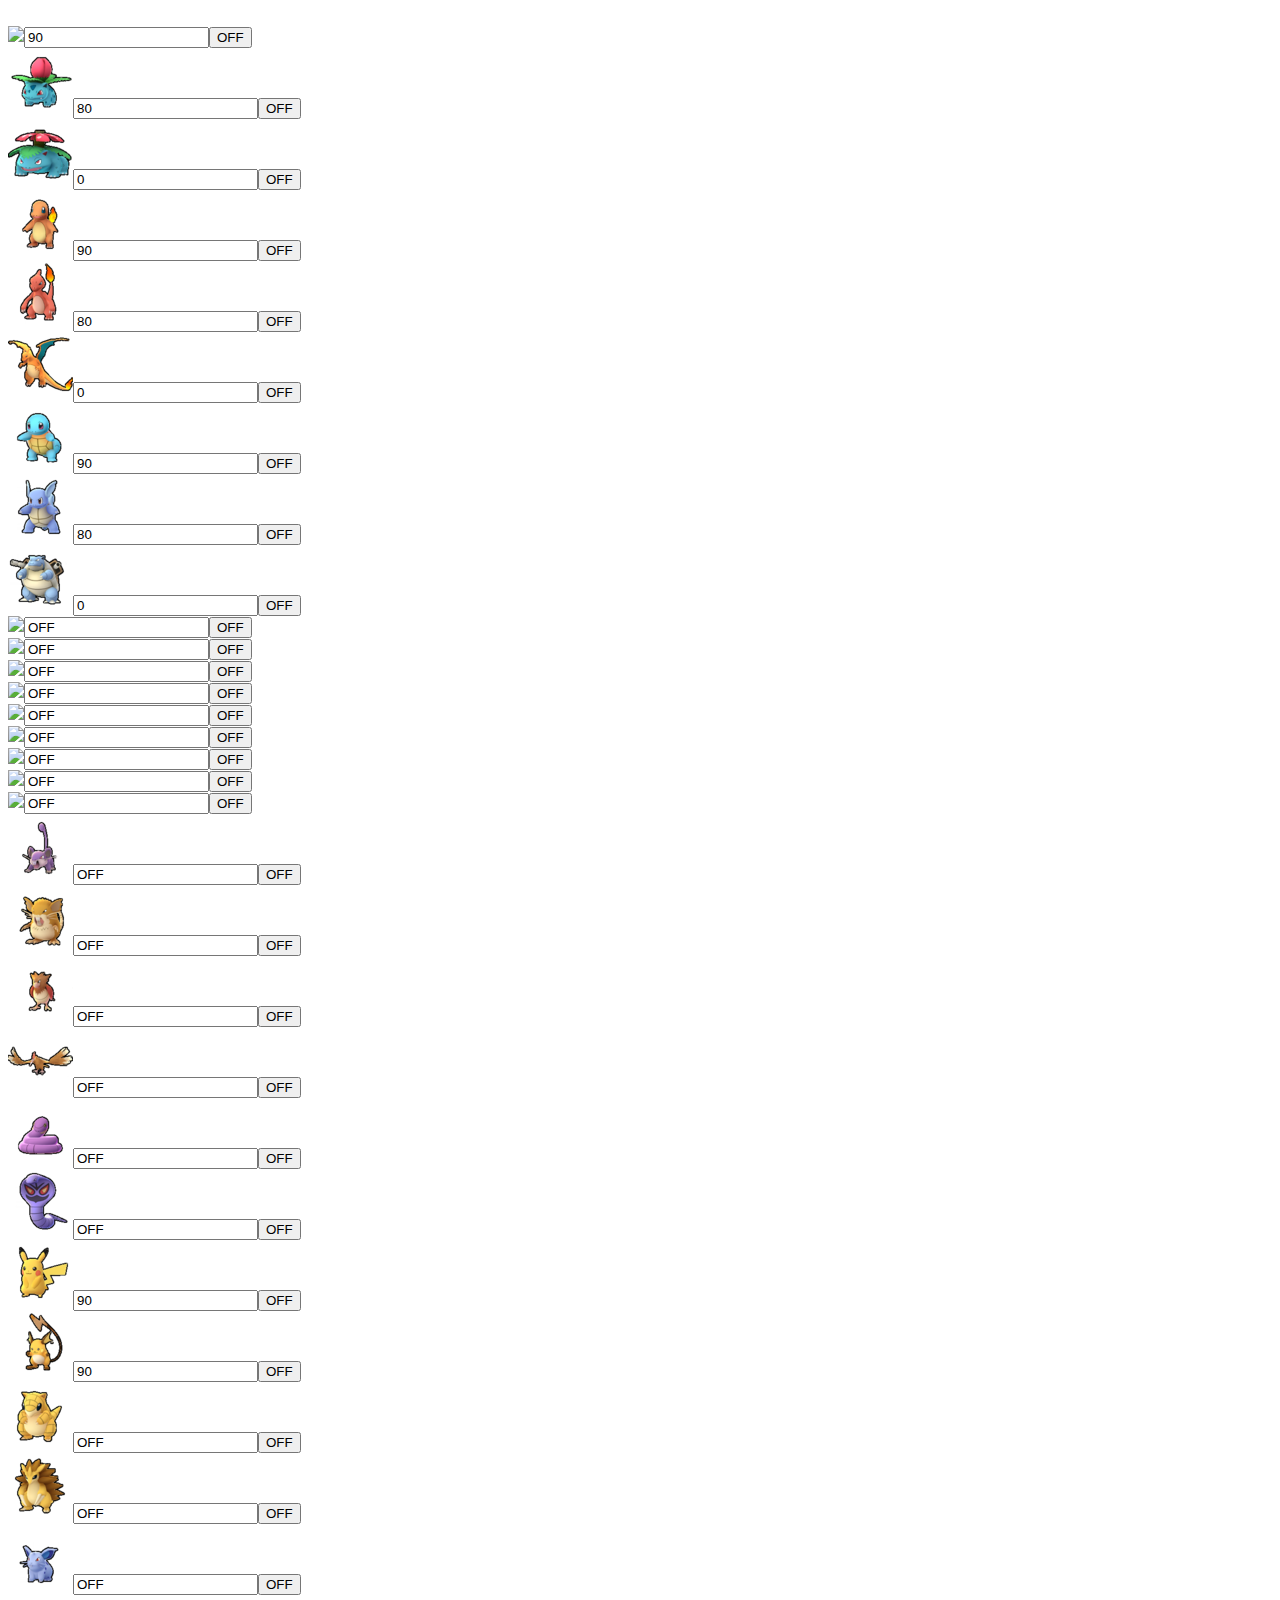
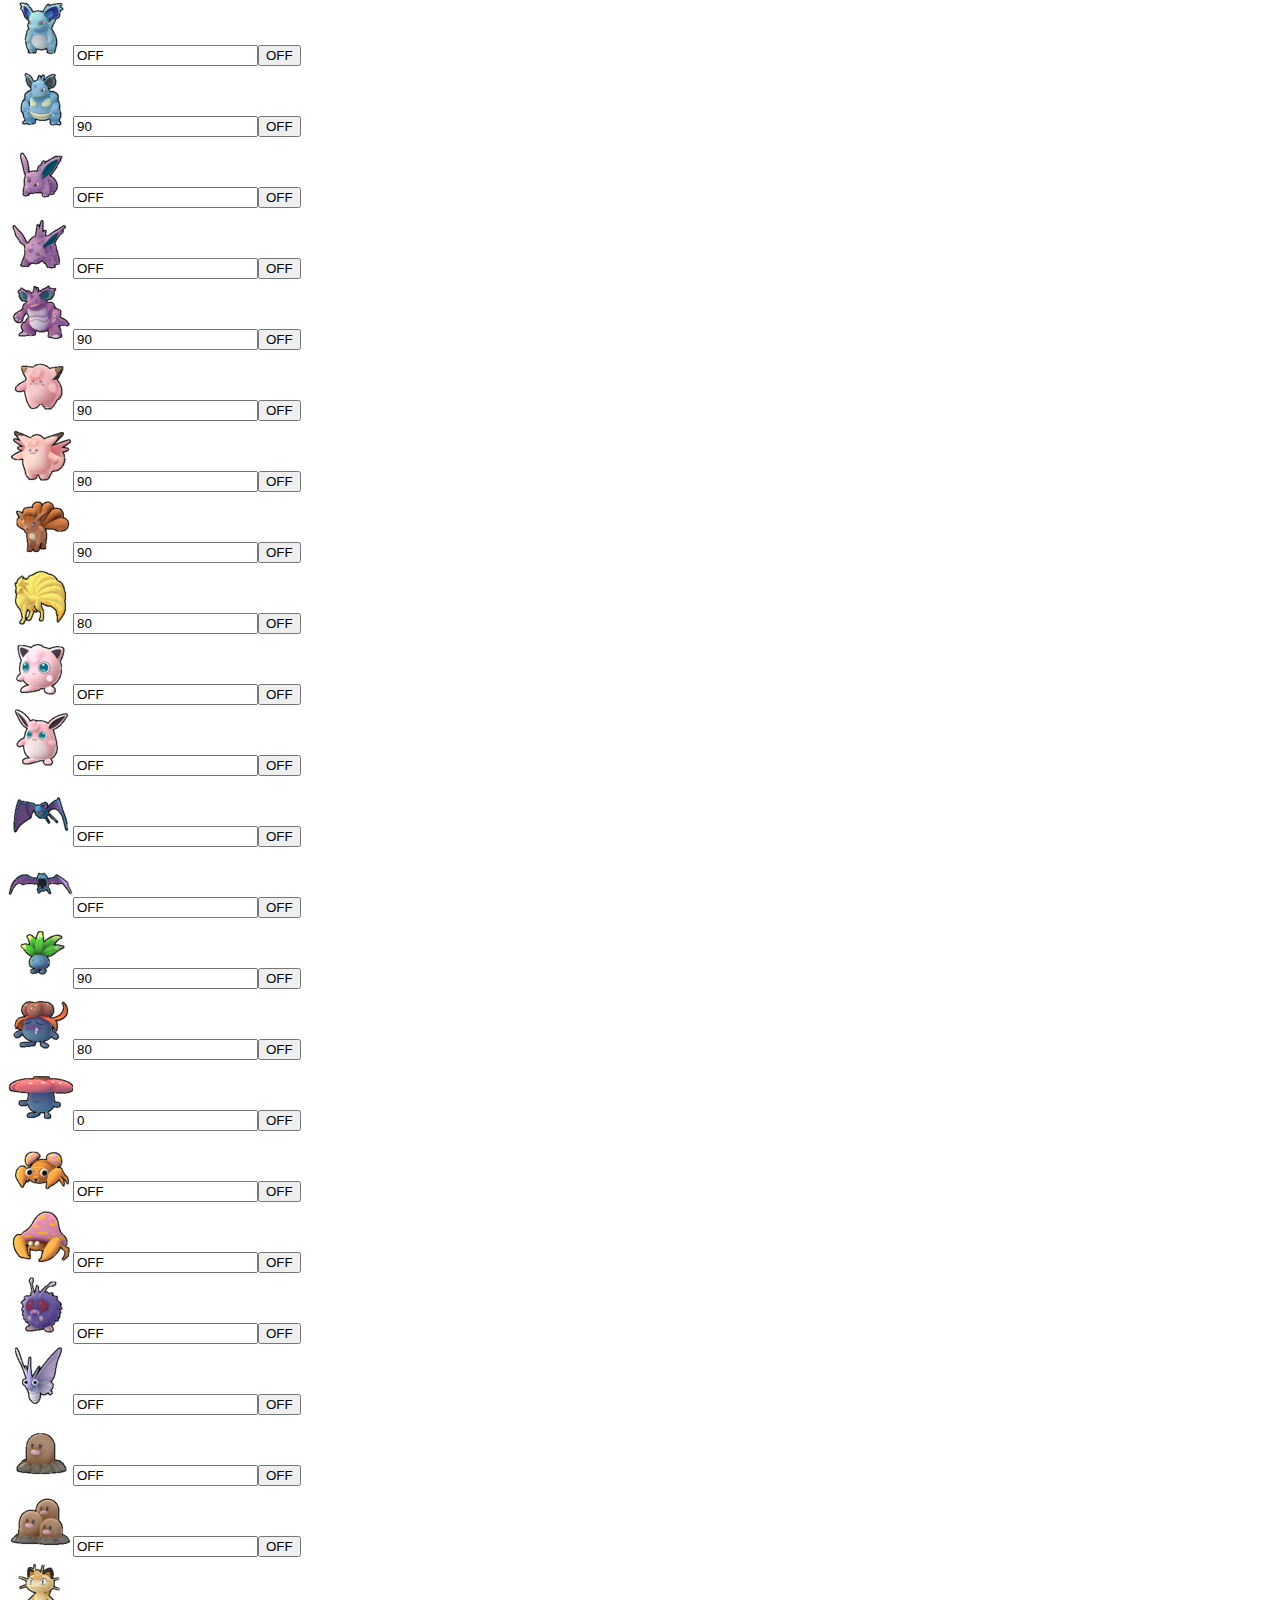
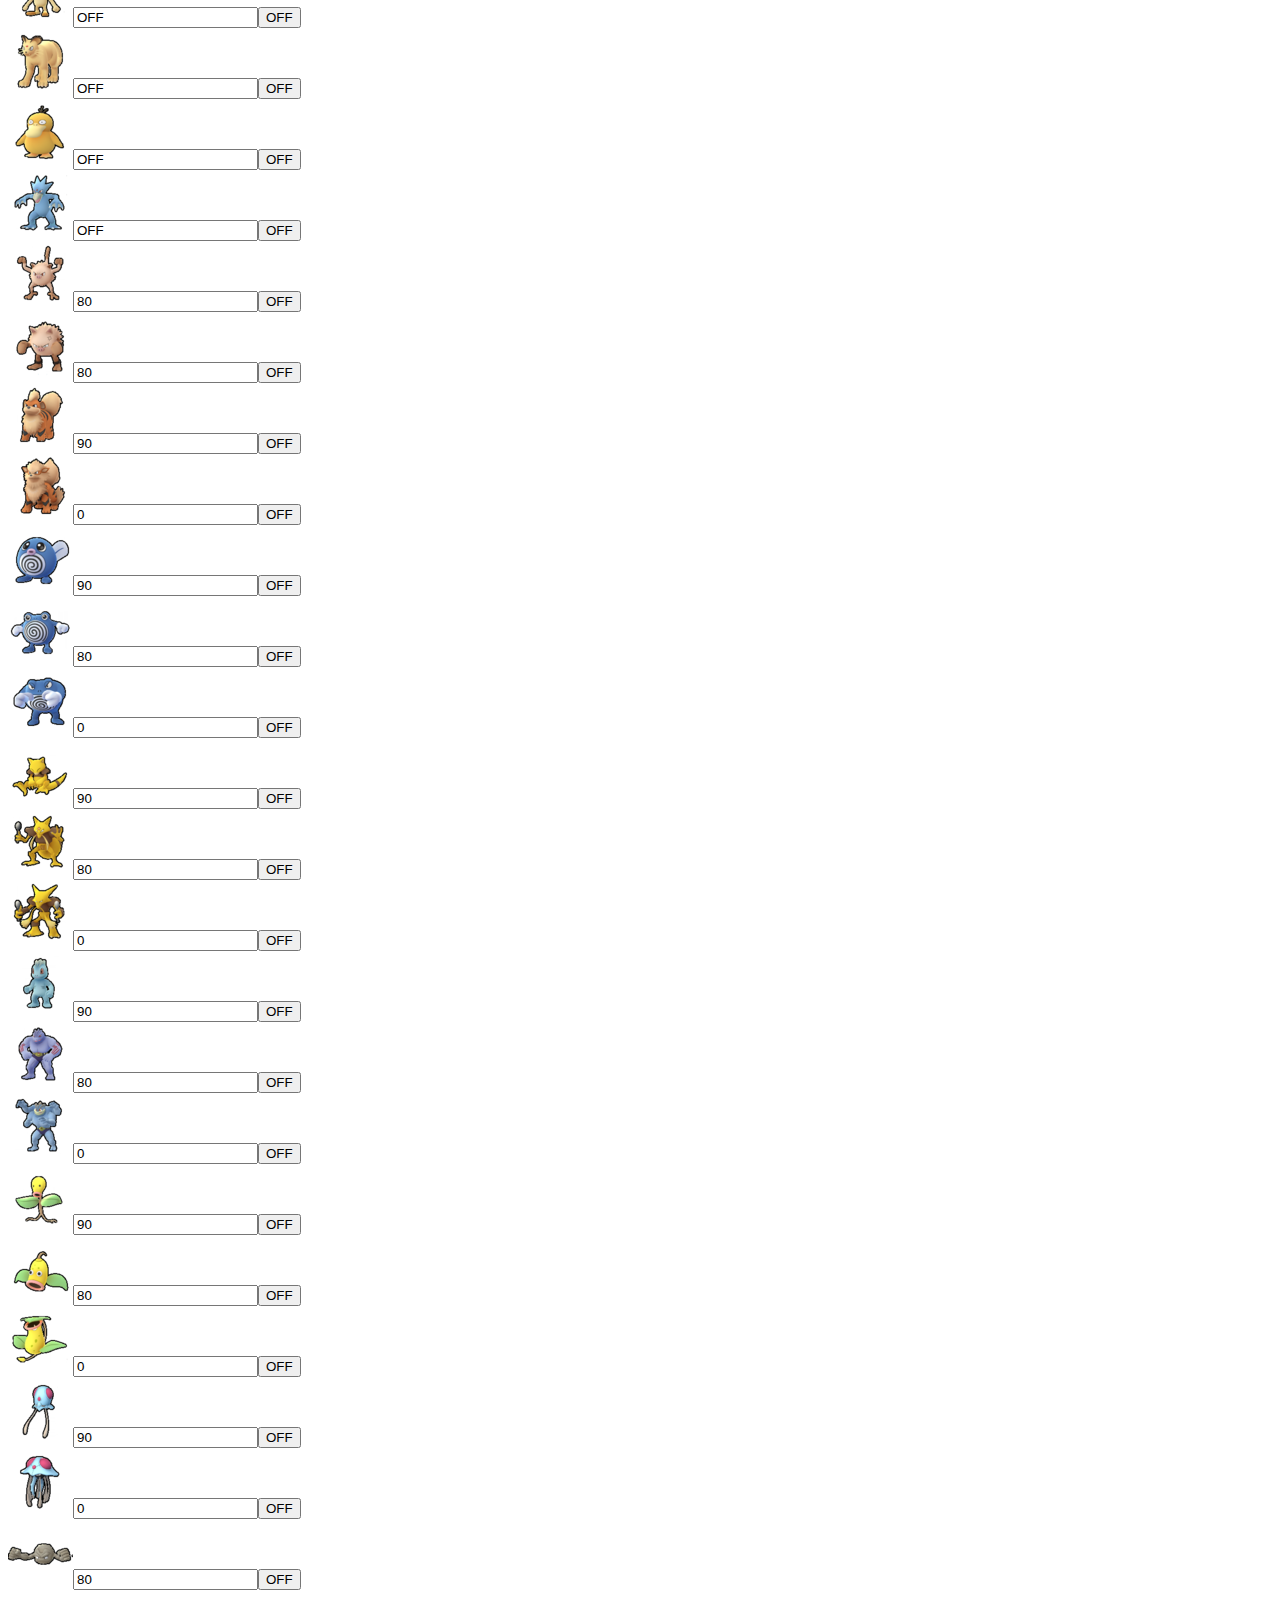
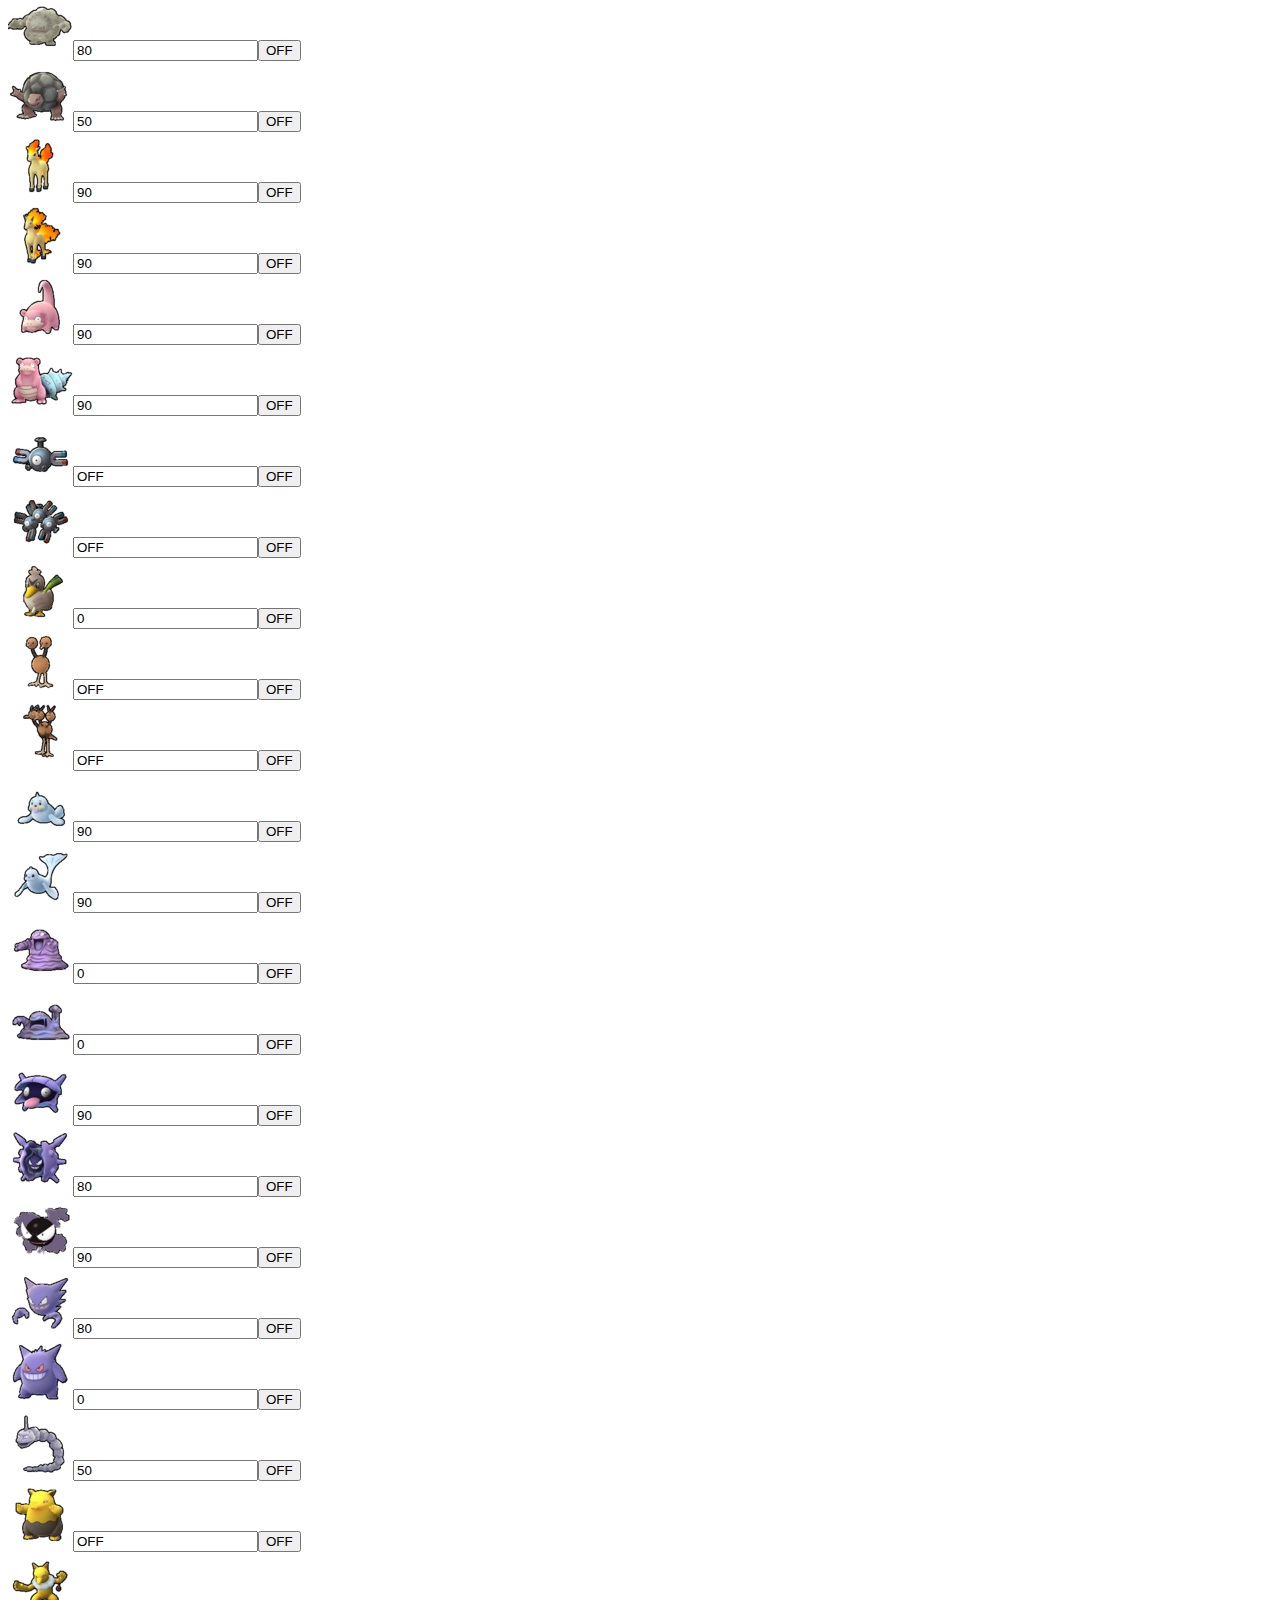
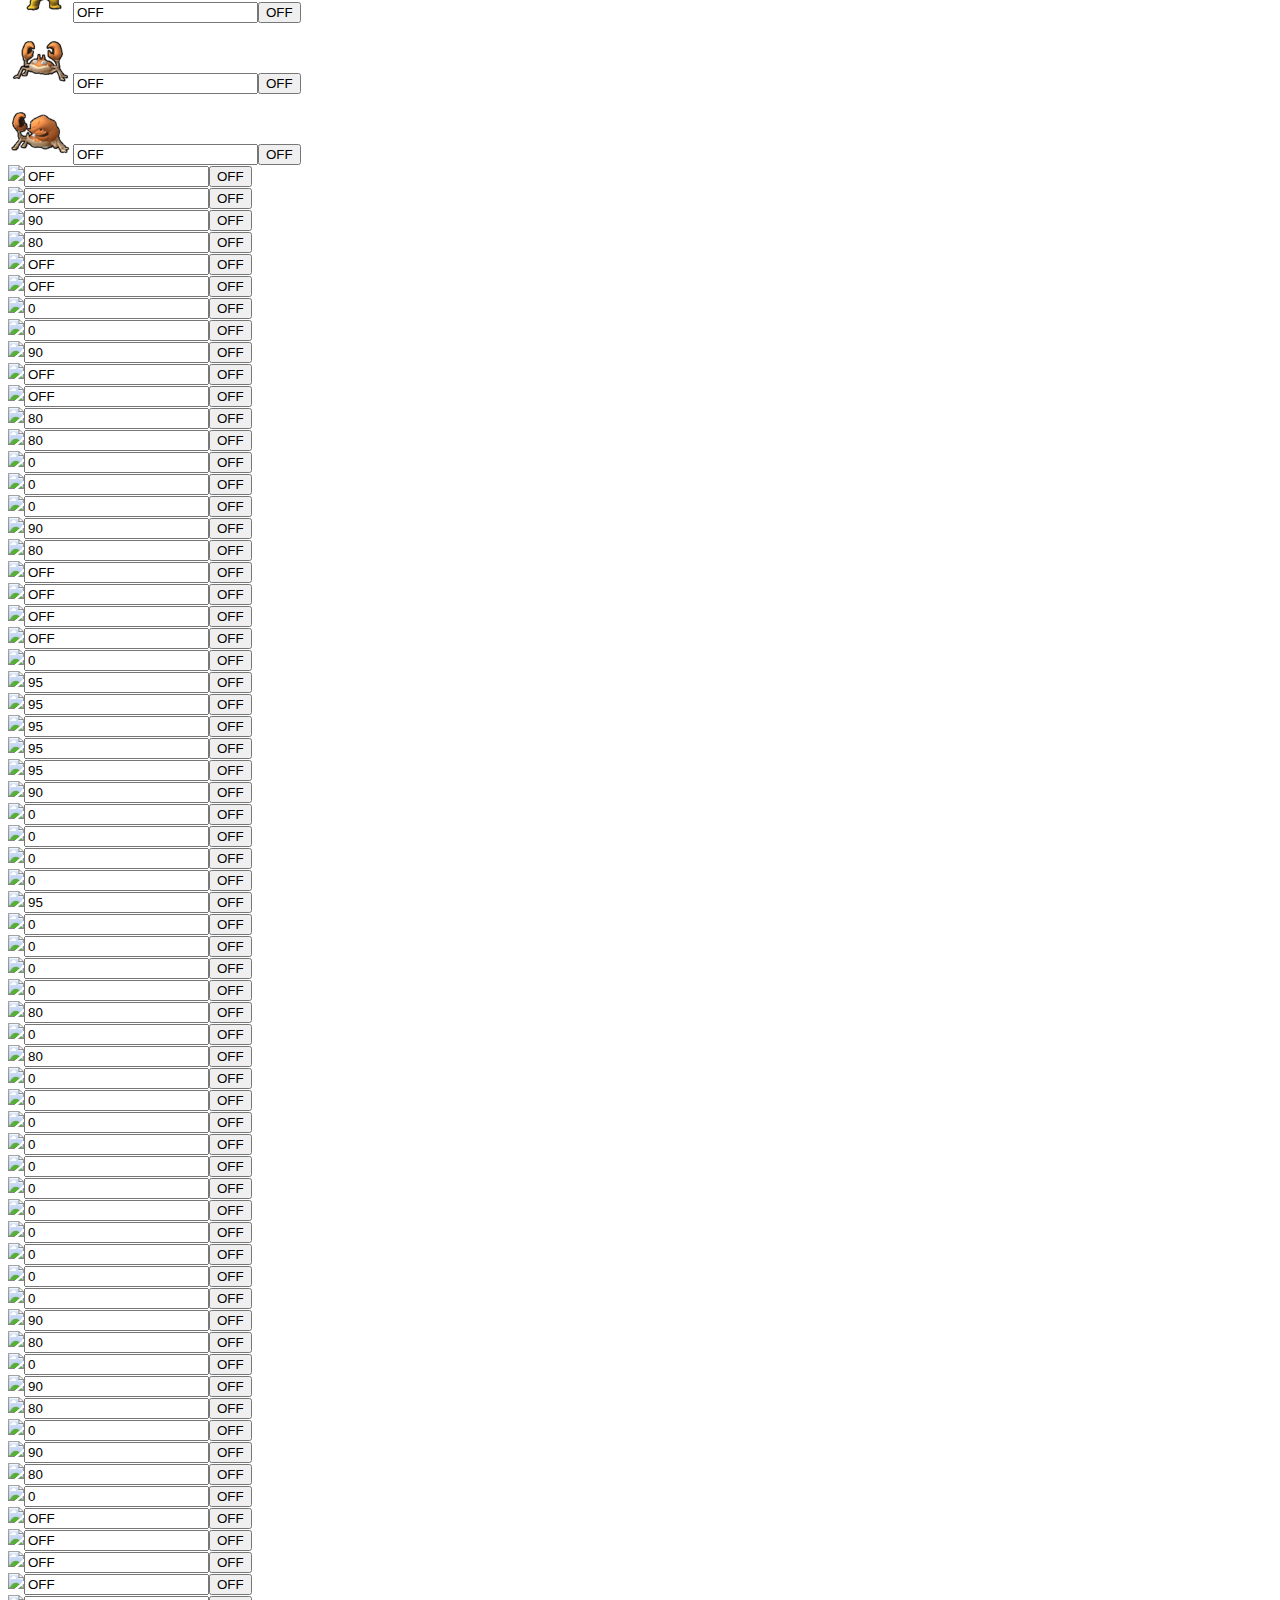
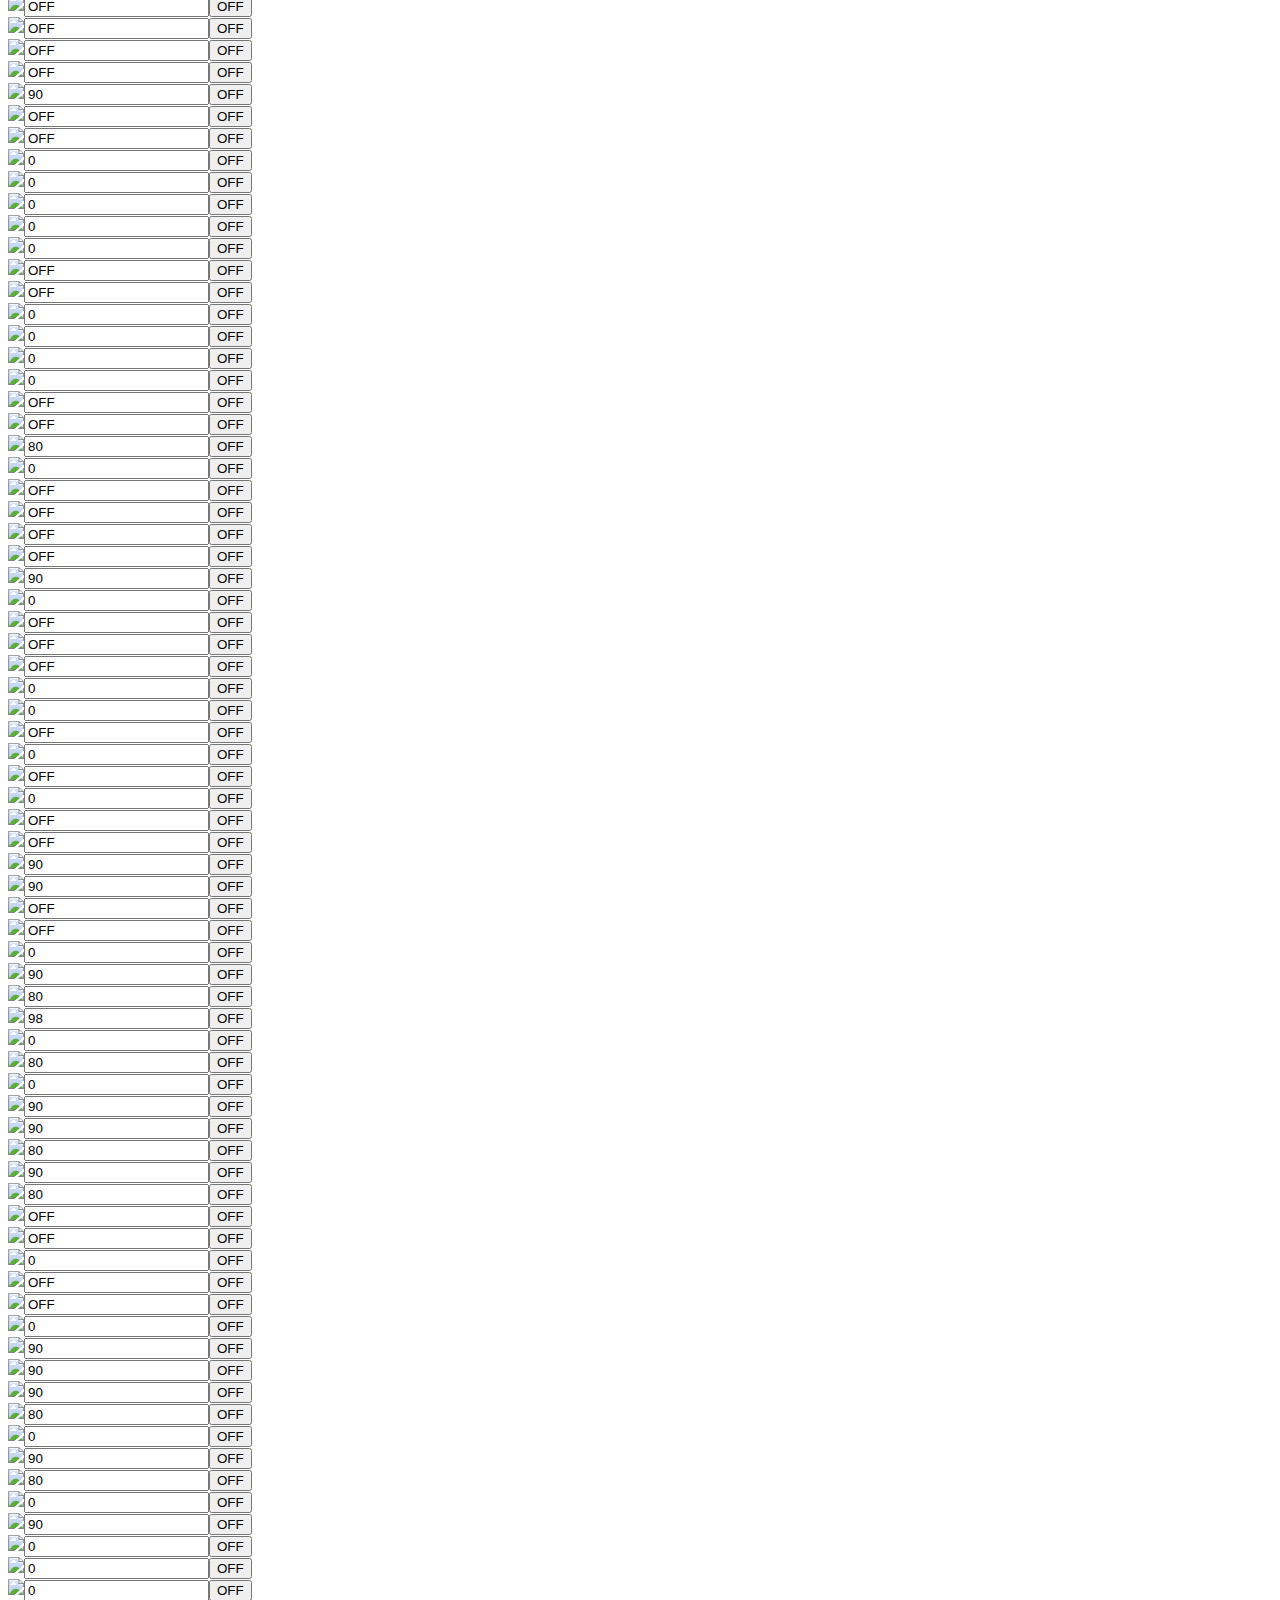
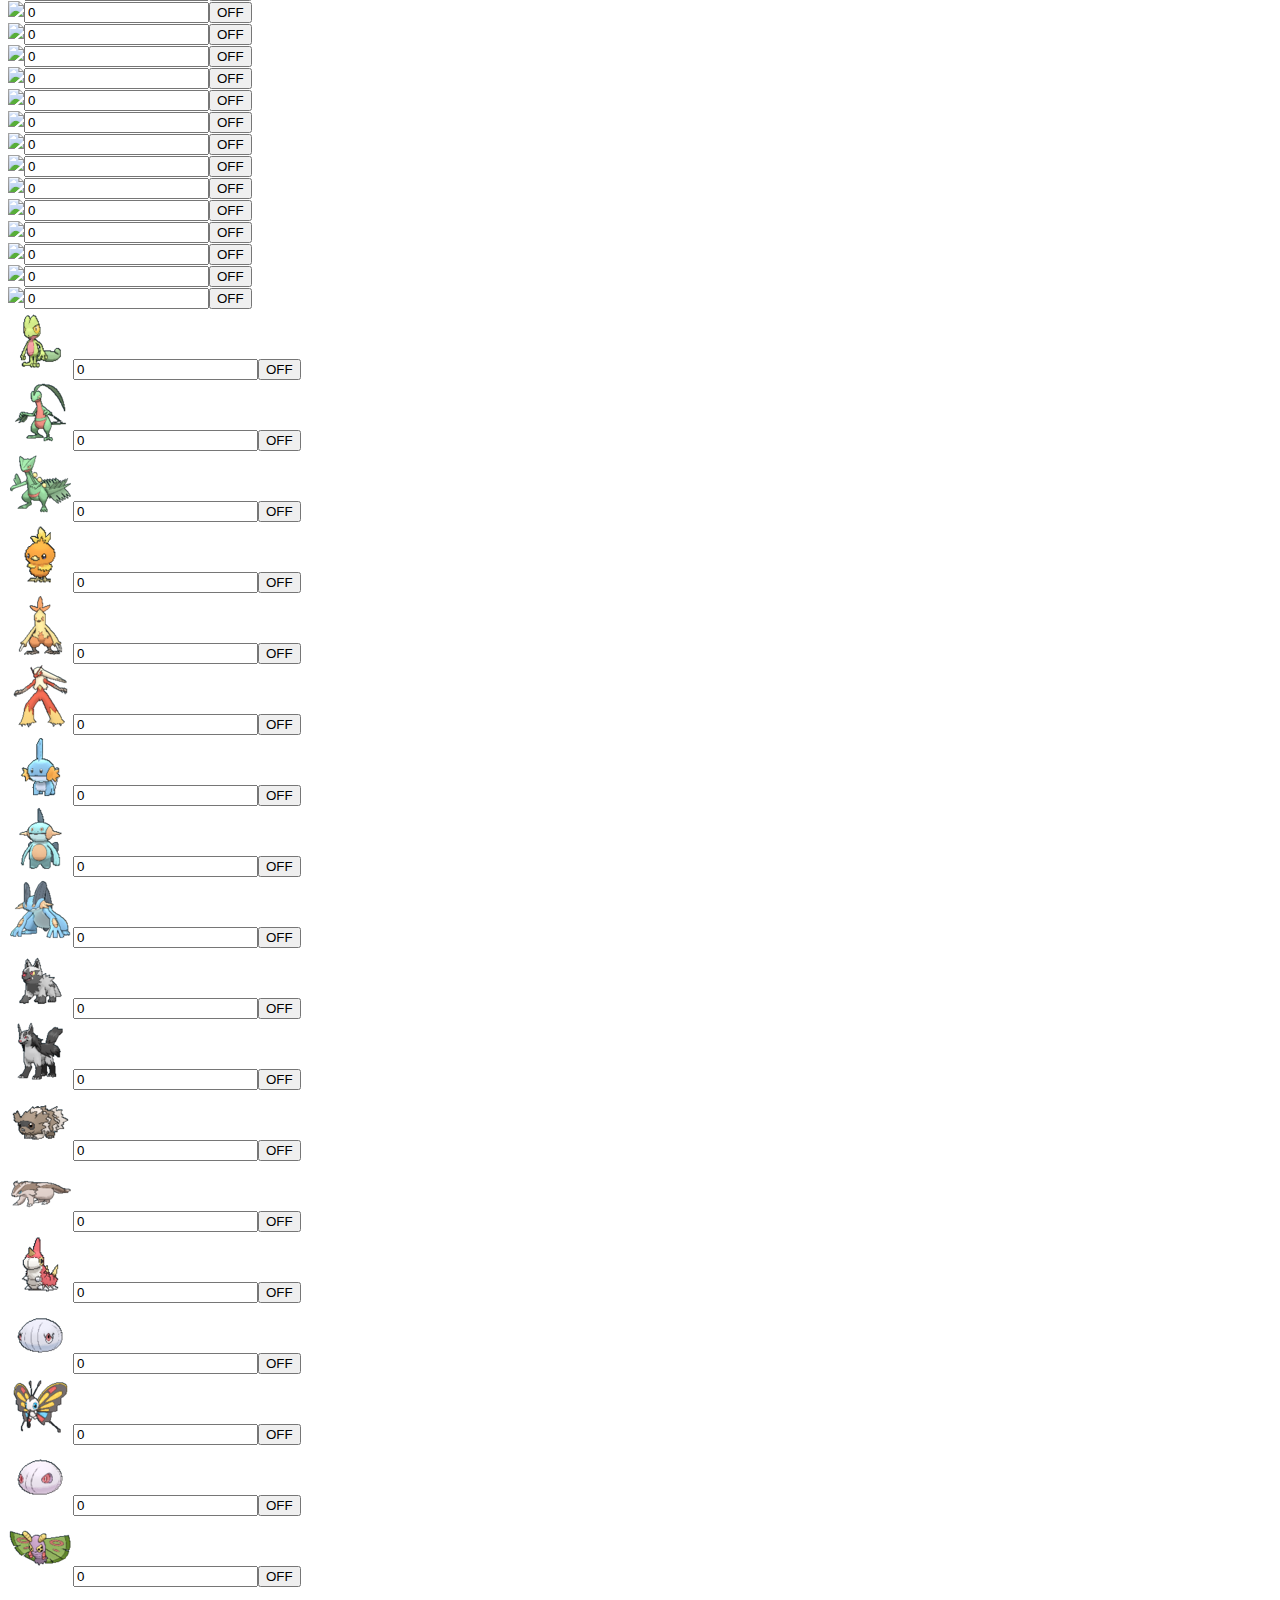
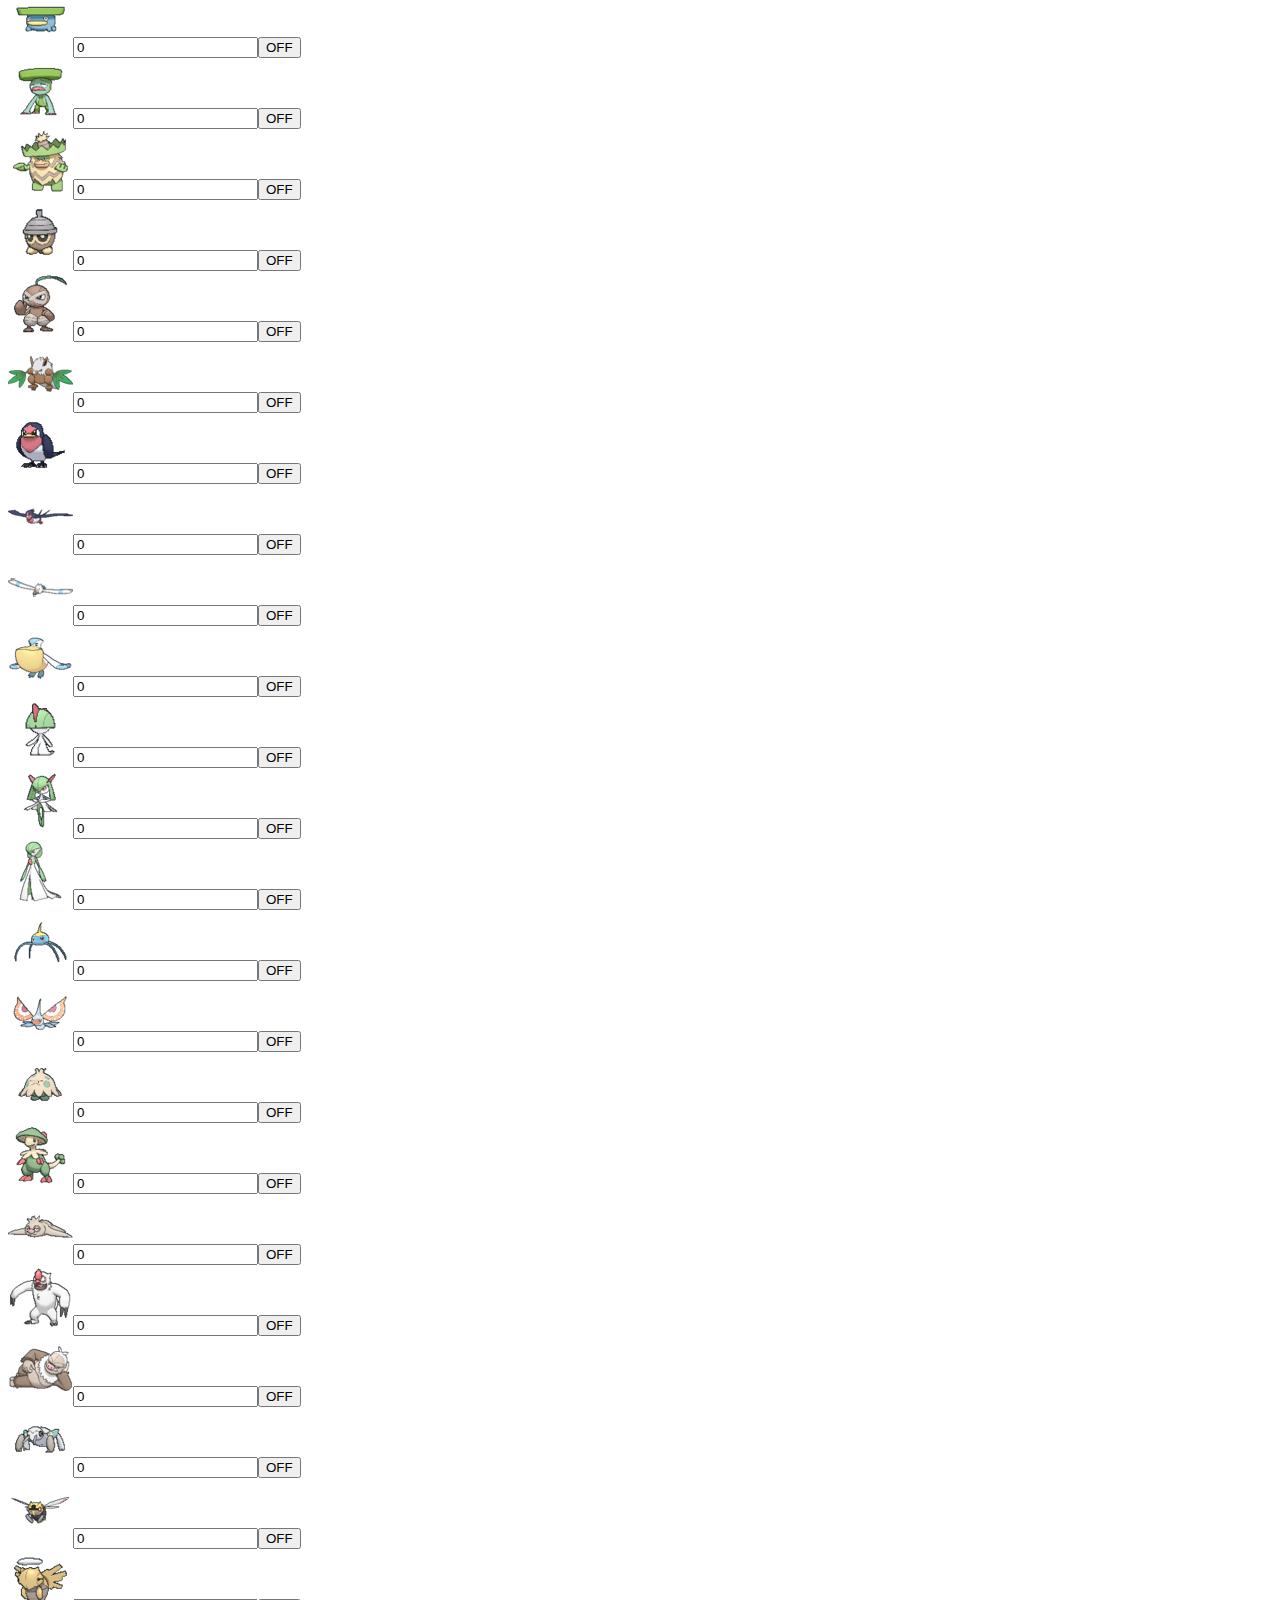
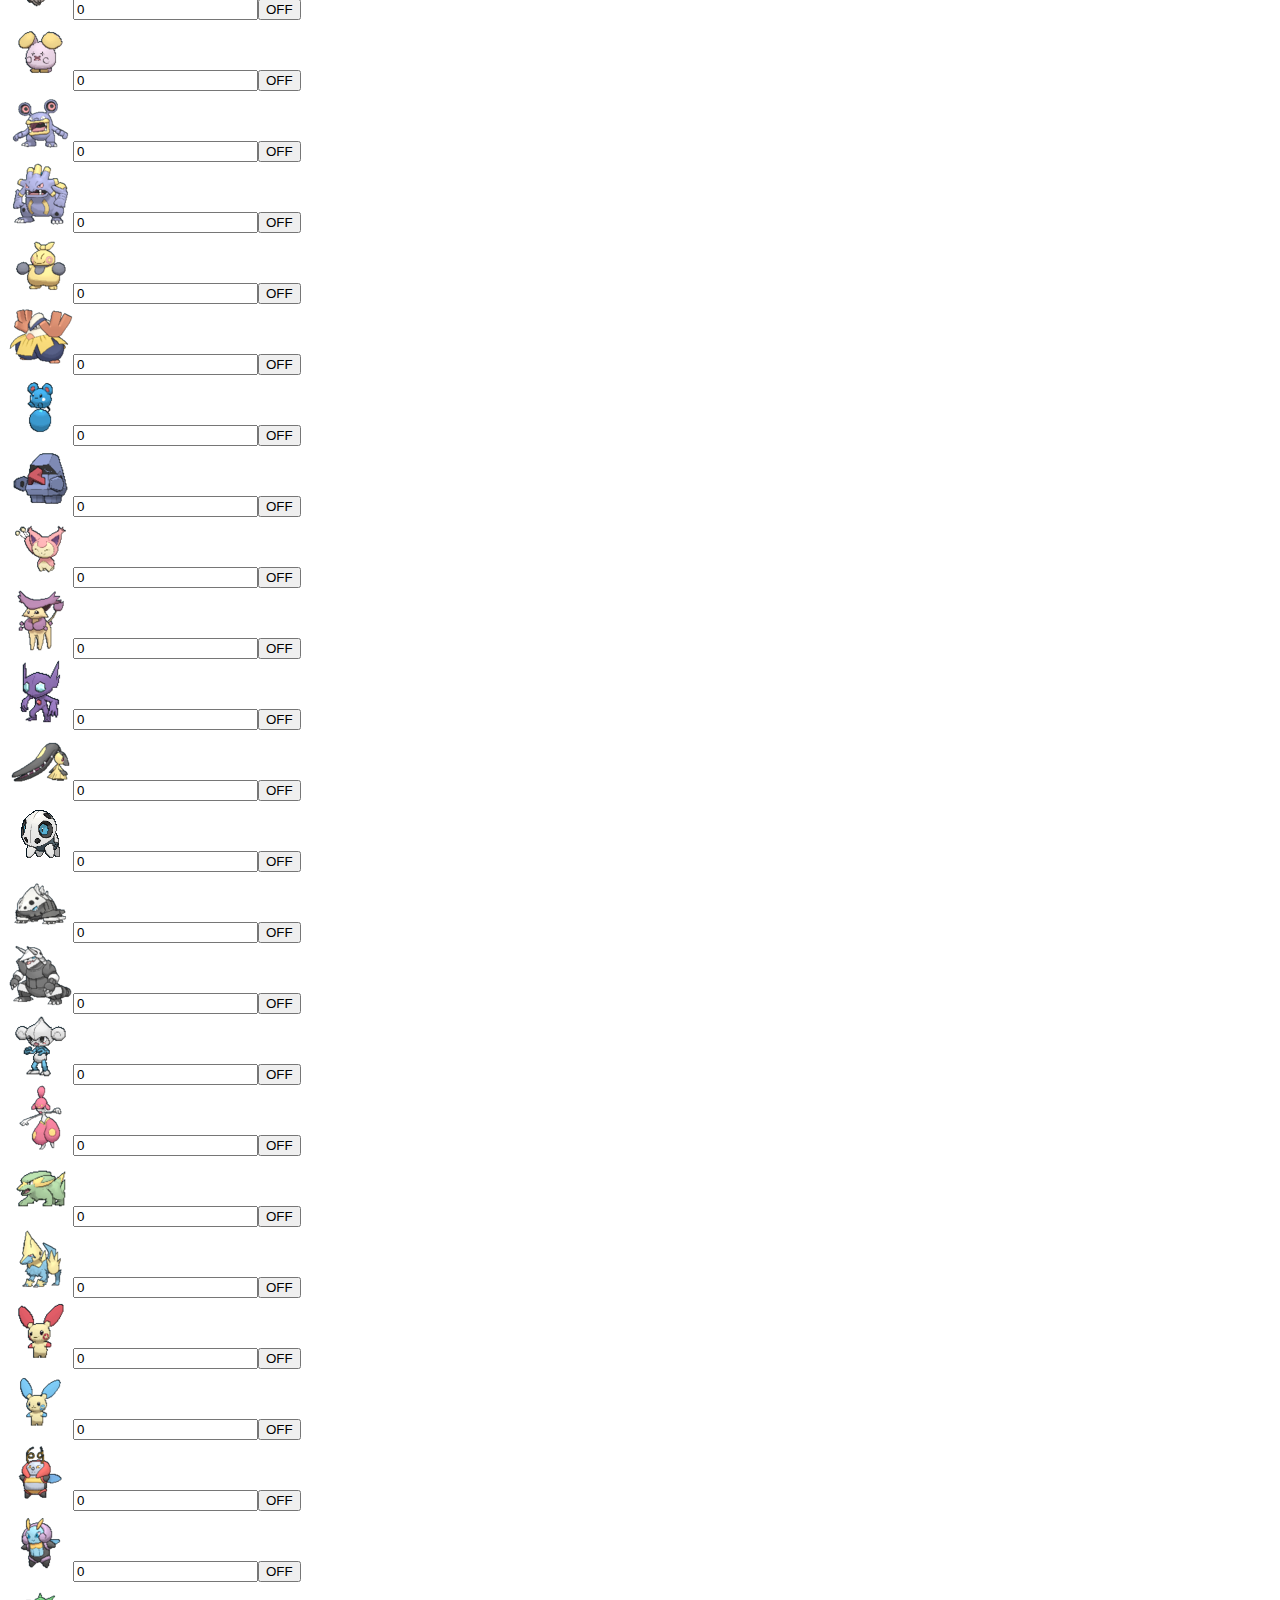
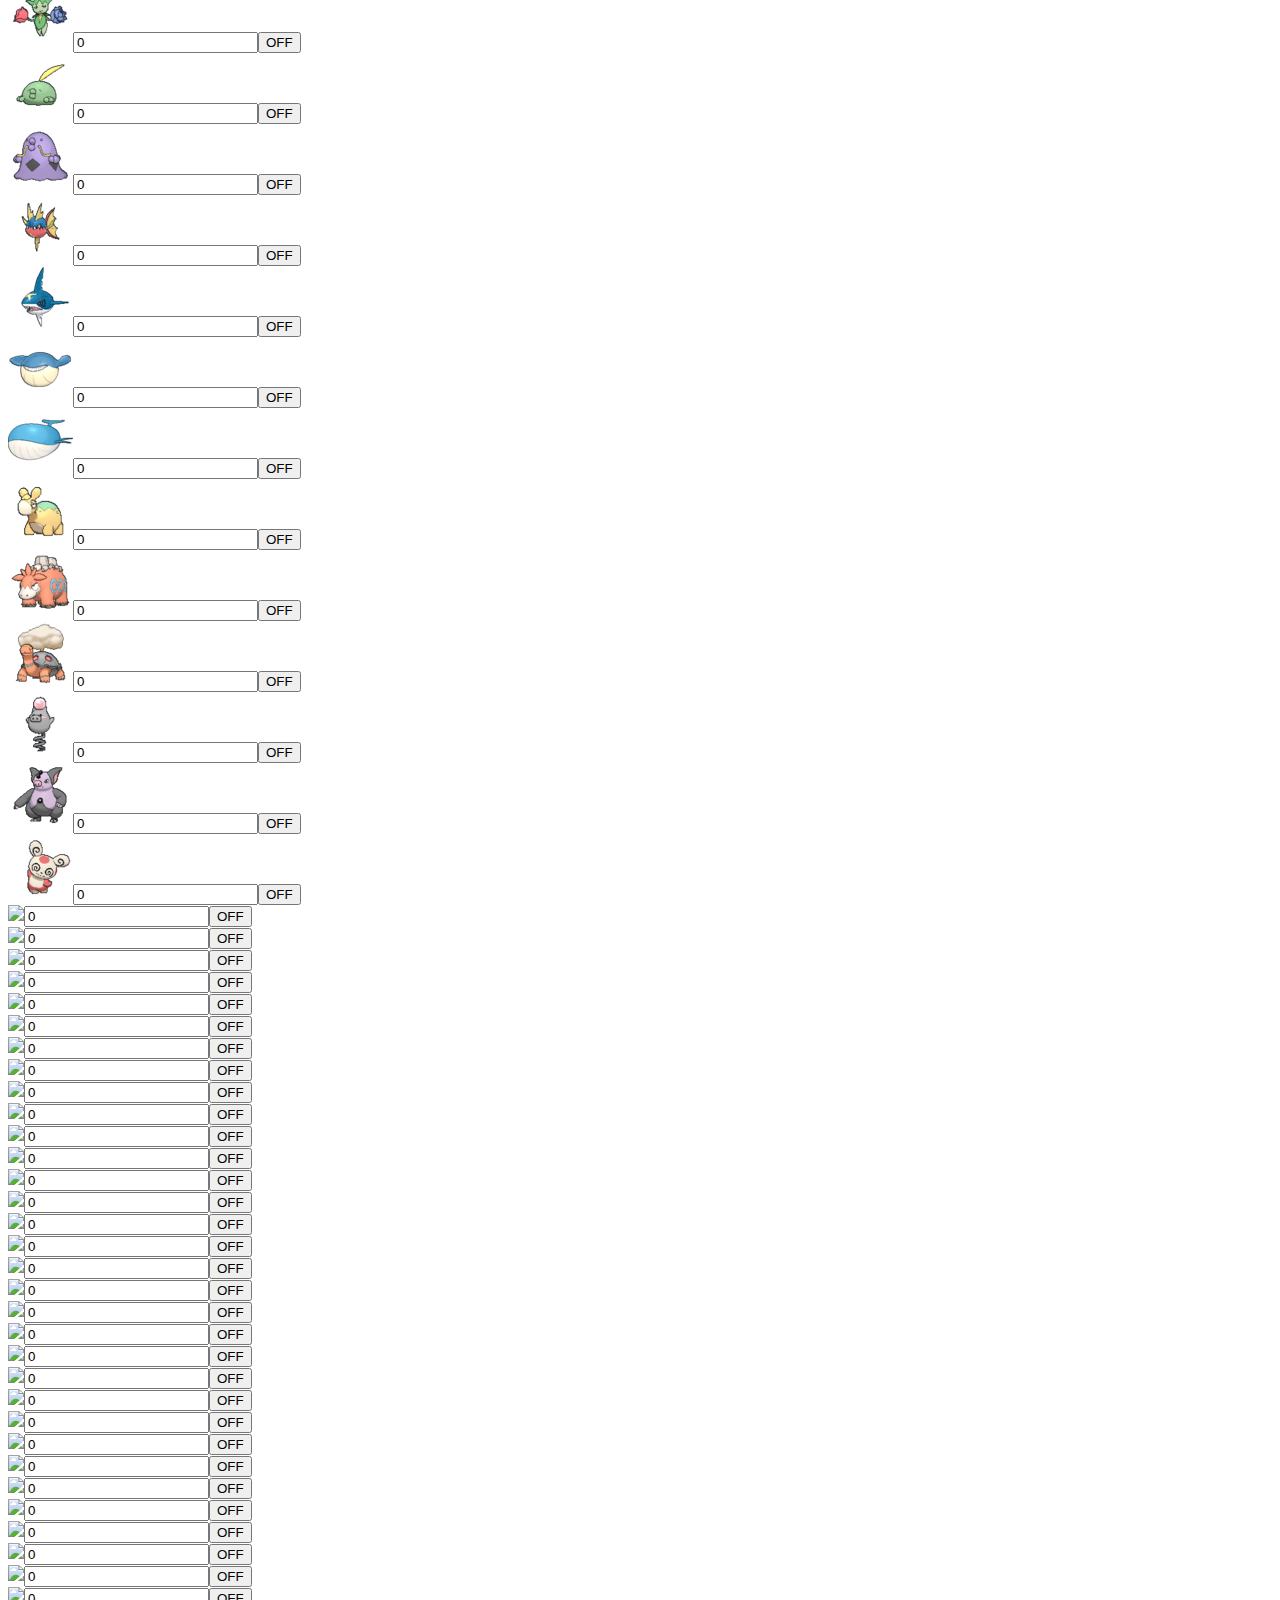
==== commit 3bd567b8: "Update SanDiego-IvFilter.html" ====
--- a/SanDiego-IvFilter.html
+++ b/SanDiego-IvFilter.html
@@ -7,14 +7,7 @@
 <html>
 <head>
 <meta http-equiv="Content-Type" content="text/html; charset=UTF-8">
-<title>SeattlePokeMaps.com Filter</title>
-<meta name="viewport" content="width=device-width, initial-scale=1, maximum-scale=3, minimum-scale=1, user-scalable=yes, minimal-ui">
-<meta name="apple-mobile-web-app-capable" content="yes">
-<meta name="apple-mobile-web-app-status-bar-style" content="black">
-<meta name="apple-mobile-web-app-title" content="PokeMap">
-<meta name="mobile-web-app-capable" content="yes">
-<meta name="theme-color" content="#3b3b3b">
-
+<title>San Diego Hills Filter</title>
 <link href="css/style.css" rel="stylesheet" type="text/css" />
 <script src="js/script.js"></script>
 </head>
@@ -272,13 +265,149 @@
 <div class="poke legendaries" id="p249" title="p249"><label><img src="img/249.png" /><input type="text" onFocus="this.select()" onKeyDown="reEna(this.id)" id="249" value="0" /></label><button onClick="off('249')" class="on" tabindex="499">OFF</button></div>
 <div class="poke legendaries" id="p250" title="p250"><label><img src="img/250.png" /><input type="text" onFocus="this.select()" onKeyDown="reEna(this.id)" id="250" value="0" /></label><button onClick="off('250')" class="on" tabindex="500">OFF</button></div>
 <div class="poke legendaries" id="p251" title="p251"><label><img src="img/251.png" /><input type="text" onFocus="this.select()" onKeyDown="reEna(this.id)" id="251" value="0" /></label><button onClick="off('251')" class="on" tabindex="501">OFF</button></div>
+<div class="poke" id="p252" title="p252"><label><img src="img/252.png" /><input type="text" onFocus="this.select()" onKeyDown="reEna(this.id)" id="252" value="0" /></label><button onClick="off('252')" class="on" tabindex="502">OFF</button></div>
+<div class="poke" id="p253" title="p253"><label><img src="img/253.png" /><input type="text" onFocus="this.select()" onKeyDown="reEna(this.id)" id="253" value="0" /></label><button onClick="off('253')" class="on" tabindex="503">OFF</button></div>
+<div class="poke" id="p254" title="p254"><label><img src="img/254.png" /><input type="text" onFocus="this.select()" onKeyDown="reEna(this.id)" id="254" value="0" /></label><button onClick="off('254')" class="on" tabindex="504">OFF</button></div>
+<div class="poke" id="p255" title="p255"><label><img src="img/255.png" /><input type="text" onFocus="this.select()" onKeyDown="reEna(this.id)" id="255" value="0" /></label><button onClick="off('255')" class="on" tabindex="505">OFF</button></div>
+<div class="poke" id="p256" title="p256"><label><img src="img/256.png" /><input type="text" onFocus="this.select()" onKeyDown="reEna(this.id)" id="256" value="0" /></label><button onClick="off('256')" class="on" tabindex="506">OFF</button></div>
+<div class="poke" id="p257" title="p257"><label><img src="img/257.png" /><input type="text" onFocus="this.select()" onKeyDown="reEna(this.id)" id="257" value="0" /></label><button onClick="off('257')" class="on" tabindex="507">OFF</button></div>
+<div class="poke" id="p258" title="p258"><label><img src="img/258.png" /><input type="text" onFocus="this.select()" onKeyDown="reEna(this.id)" id="258" value="0" /></label><button onClick="off('258')" class="on" tabindex="508">OFF</button></div>
+<div class="poke" id="p259" title="p259"><label><img src="img/259.png" /><input type="text" onFocus="this.select()" onKeyDown="reEna(this.id)" id="259" value="0" /></label><button onClick="off('259')" class="on" tabindex="509">OFF</button></div>
+<div class="poke" id="p260" title="p260"><label><img src="img/260.png" /><input type="text" onFocus="this.select()" onKeyDown="reEna(this.id)" id="260" value="0" /></label><button onClick="off('260')" class="on" tabindex="510">OFF</button></div>
+<div class="poke" id="p261" title="p261"><label><img src="img/261.png" /><input type="text" onFocus="this.select()" onKeyDown="reEna(this.id)" id="261" value="0" /></label><button onClick="off('261')" class="on" tabindex="511">OFF</button></div>
+<div class="poke" id="p262" title="p262"><label><img src="img/262.png" /><input type="text" onFocus="this.select()" onKeyDown="reEna(this.id)" id="262" value="0" /></label><button onClick="off('262')" class="on" tabindex="512">OFF</button></div>
+<div class="poke" id="p263" title="p263"><label><img src="img/263.png" /><input type="text" onFocus="this.select()" onKeyDown="reEna(this.id)" id="263" value="0" /></label><button onClick="off('263')" class="on" tabindex="513">OFF</button></div>
+<div class="poke" id="p264" title="p264"><label><img src="img/264.png" /><input type="text" onFocus="this.select()" onKeyDown="reEna(this.id)" id="264" value="0" /></label><button onClick="off('264')" class="on" tabindex="514">OFF</button></div>
+<div class="poke" id="p265" title="p265"><label><img src="img/265.png" /><input type="text" onFocus="this.select()" onKeyDown="reEna(this.id)" id="265" value="0" /></label><button onClick="off('265')" class="on" tabindex="515">OFF</button></div>
+<div class="poke" id="p266" title="p266"><label><img src="img/266.png" /><input type="text" onFocus="this.select()" onKeyDown="reEna(this.id)" id="266" value="0" /></label><button onClick="off('266')" class="on" tabindex="516">OFF</button></div>
+<div class="poke" id="p267" title="p267"><label><img src="img/267.png" /><input type="text" onFocus="this.select()" onKeyDown="reEna(this.id)" id="267" value="0" /></label><button onClick="off('267')" class="on" tabindex="517">OFF</button></div>
+<div class="poke" id="p268" title="p268"><label><img src="img/268.png" /><input type="text" onFocus="this.select()" onKeyDown="reEna(this.id)" id="268" value="0" /></label><button onClick="off('268')" class="on" tabindex="518">OFF</button></div>
+<div class="poke" id="p269" title="p269"><label><img src="img/269.png" /><input type="text" onFocus="this.select()" onKeyDown="reEna(this.id)" id="269" value="0" /></label><button onClick="off('269')" class="on" tabindex="519">OFF</button></div>
+<div class="poke" id="p270" title="p270"><label><img src="img/270.png" /><input type="text" onFocus="this.select()" onKeyDown="reEna(this.id)" id="270" value="0" /></label><button onClick="off('270')" class="on" tabindex="520">OFF</button></div>
+<div class="poke" id="p271" title="p271"><label><img src="img/271.png" /><input type="text" onFocus="this.select()" onKeyDown="reEna(this.id)" id="271" value="0" /></label><button onClick="off('271')" class="on" tabindex="521">OFF</button></div>
+<div class="poke" id="p272" title="p272"><label><img src="img/272.png" /><input type="text" onFocus="this.select()" onKeyDown="reEna(this.id)" id="272" value="0" /></label><button onClick="off('272')" class="on" tabindex="522">OFF</button></div>
+<div class="poke" id="p273" title="p273"><label><img src="img/273.png" /><input type="text" onFocus="this.select()" onKeyDown="reEna(this.id)" id="273" value="0" /></label><button onClick="off('273')" class="on" tabindex="523">OFF</button></div>
+<div class="poke" id="p274" title="p274"><label><img src="img/274.png" /><input type="text" onFocus="this.select()" onKeyDown="reEna(this.id)" id="274" value="0" /></label><button onClick="off('274')" class="on" tabindex="524">OFF</button></div>
+<div class="poke" id="p275" title="p275"><label><img src="img/275.png" /><input type="text" onFocus="this.select()" onKeyDown="reEna(this.id)" id="275" value="0" /></label><button onClick="off('275')" class="on" tabindex="525">OFF</button></div>
+<div class="poke" id="p276" title="p276"><label><img src="img/276.png" /><input type="text" onFocus="this.select()" onKeyDown="reEna(this.id)" id="276" value="0" /></label><button onClick="off('276')" class="on" tabindex="526">OFF</button></div>
+<div class="poke" id="p277" title="p277"><label><img src="img/277.png" /><input type="text" onFocus="this.select()" onKeyDown="reEna(this.id)" id="277" value="0" /></label><button onClick="off('277')" class="on" tabindex="527">OFF</button></div>
+<div class="poke" id="p278" title="p278"><label><img src="img/278.png" /><input type="text" onFocus="this.select()" onKeyDown="reEna(this.id)" id="278" value="0" /></label><button onClick="off('278')" class="on" tabindex="528">OFF</button></div>
+<div class="poke" id="p279" title="p279"><label><img src="img/279.png" /><input type="text" onFocus="this.select()" onKeyDown="reEna(this.id)" id="279" value="0" /></label><button onClick="off('279')" class="on" tabindex="529">OFF</button></div>
+<div class="poke" id="p280" title="p280"><label><img src="img/280.png" /><input type="text" onFocus="this.select()" onKeyDown="reEna(this.id)" id="280" value="0" /></label><button onClick="off('280')" class="on" tabindex="530">OFF</button></div>
+<div class="poke" id="p281" title="p281"><label><img src="img/281.png" /><input type="text" onFocus="this.select()" onKeyDown="reEna(this.id)" id="281" value="0" /></label><button onClick="off('281')" class="on" tabindex="531">OFF</button></div>
+<div class="poke" id="p282" title="p282"><label><img src="img/282.png" /><input type="text" onFocus="this.select()" onKeyDown="reEna(this.id)" id="282" value="0" /></label><button onClick="off('282')" class="on" tabindex="532">OFF</button></div>
+<div class="poke" id="p283" title="p283"><label><img src="img/283.png" /><input type="text" onFocus="this.select()" onKeyDown="reEna(this.id)" id="283" value="0" /></label><button onClick="off('283')" class="on" tabindex="533">OFF</button></div>
+<div class="poke" id="p284" title="p284"><label><img src="img/284.png" /><input type="text" onFocus="this.select()" onKeyDown="reEna(this.id)" id="284" value="0" /></label><button onClick="off('284')" class="on" tabindex="534">OFF</button></div>
+<div class="poke" id="p285" title="p285"><label><img src="img/285.png" /><input type="text" onFocus="this.select()" onKeyDown="reEna(this.id)" id="285" value="0" /></label><button onClick="off('285')" class="on" tabindex="535">OFF</button></div>
+<div class="poke" id="p286" title="p286"><label><img src="img/286.png" /><input type="text" onFocus="this.select()" onKeyDown="reEna(this.id)" id="286" value="0" /></label><button onClick="off('286')" class="on" tabindex="536">OFF</button></div>
+<div class="poke" id="p287" title="p287"><label><img src="img/287.png" /><input type="text" onFocus="this.select()" onKeyDown="reEna(this.id)" id="287" value="0" /></label><button onClick="off('287')" class="on" tabindex="537">OFF</button></div>
+<div class="poke" id="p288" title="p288"><label><img src="img/288.png" /><input type="text" onFocus="this.select()" onKeyDown="reEna(this.id)" id="288" value="0" /></label><button onClick="off('288')" class="on" tabindex="538">OFF</button></div>
+<div class="poke" id="p289" title="p289"><label><img src="img/289.png" /><input type="text" onFocus="this.select()" onKeyDown="reEna(this.id)" id="289" value="0" /></label><button onClick="off('289')" class="on" tabindex="539">OFF</button></div>
+<div class="poke" id="p290" title="p290"><label><img src="img/290.png" /><input type="text" onFocus="this.select()" onKeyDown="reEna(this.id)" id="290" value="0" /></label><button onClick="off('290')" class="on" tabindex="540">OFF</button></div>
+<div class="poke" id="p291" title="p291"><label><img src="img/291.png" /><input type="text" onFocus="this.select()" onKeyDown="reEna(this.id)" id="291" value="0" /></label><button onClick="off('291')" class="on" tabindex="541">OFF</button></div>
+<div class="poke" id="p292" title="p292"><label><img src="img/292.png" /><input type="text" onFocus="this.select()" onKeyDown="reEna(this.id)" id="292" value="0" /></label><button onClick="off('292')" class="on" tabindex="542">OFF</button></div>
+<div class="poke" id="p293" title="p293"><label><img src="img/293.png" /><input type="text" onFocus="this.select()" onKeyDown="reEna(this.id)" id="293" value="0" /></label><button onClick="off('293')" class="on" tabindex="543">OFF</button></div>
+<div class="poke" id="p294" title="p294"><label><img src="img/294.png" /><input type="text" onFocus="this.select()" onKeyDown="reEna(this.id)" id="294" value="0" /></label><button onClick="off('294')" class="on" tabindex="544">OFF</button></div>
+<div class="poke" id="p295" title="p295"><label><img src="img/295.png" /><input type="text" onFocus="this.select()" onKeyDown="reEna(this.id)" id="295" value="0" /></label><button onClick="off('295')" class="on" tabindex="545">OFF</button></div>
+<div class="poke" id="p296" title="p296"><label><img src="img/296.png" /><input type="text" onFocus="this.select()" onKeyDown="reEna(this.id)" id="296" value="0" /></label><button onClick="off('296')" class="on" tabindex="546">OFF</button></div>
+<div class="poke" id="p297" title="p297"><label><img src="img/297.png" /><input type="text" onFocus="this.select()" onKeyDown="reEna(this.id)" id="297" value="0" /></label><button onClick="off('297')" class="on" tabindex="547">OFF</button></div>
+<div class="poke" id="p298" title="p298"><label><img src="img/298.png" /><input type="text" onFocus="this.select()" onKeyDown="reEna(this.id)" id="298" value="0" /></label><button onClick="off('298')" class="on" tabindex="548">OFF</button></div>
+<div class="poke" id="p299" title="p299"><label><img src="img/299.png" /><input type="text" onFocus="this.select()" onKeyDown="reEna(this.id)" id="299" value="0" /></label><button onClick="off('299')" class="on" tabindex="549">OFF</button></div>
+<div class="poke" id="p300" title="p300"><label><img src="img/300.png" /><input type="text" onFocus="this.select()" onKeyDown="reEna(this.id)" id="300" value="0" /></label><button onClick="off('300')" class="on" tabindex="550">OFF</button></div>
+<div class="poke" id="p301" title="p301"><label><img src="img/301.png" /><input type="text" onFocus="this.select()" onKeyDown="reEna(this.id)" id="301" value="0" /></label><button onClick="off('301')" class="on" tabindex="551">OFF</button></div>
+<div class="poke" id="p302" title="p302"><label><img src="img/302.png" /><input type="text" onFocus="this.select()" onKeyDown="reEna(this.id)" id="302" value="0" /></label><button onClick="off('302')" class="on" tabindex="552">OFF</button></div>
+<div class="poke" id="p303" title="p303"><label><img src="img/303.png" /><input type="text" onFocus="this.select()" onKeyDown="reEna(this.id)" id="303" value="0" /></label><button onClick="off('303')" class="on" tabindex="553">OFF</button></div>
+<div class="poke" id="p304" title="p304"><label><img src="img/304.png" /><input type="text" onFocus="this.select()" onKeyDown="reEna(this.id)" id="304" value="0" /></label><button onClick="off('304')" class="on" tabindex="554">OFF</button></div>
+<div class="poke" id="p305" title="p305"><label><img src="img/305.png" /><input type="text" onFocus="this.select()" onKeyDown="reEna(this.id)" id="305" value="0" /></label><button onClick="off('305')" class="on" tabindex="555">OFF</button></div>
+<div class="poke" id="p306" title="p306"><label><img src="img/306.png" /><input type="text" onFocus="this.select()" onKeyDown="reEna(this.id)" id="306" value="0" /></label><button onClick="off('306')" class="on" tabindex="556">OFF</button></div>
+<div class="poke" id="p307" title="p307"><label><img src="img/307.png" /><input type="text" onFocus="this.select()" onKeyDown="reEna(this.id)" id="307" value="0" /></label><button onClick="off('307')" class="on" tabindex="557">OFF</button></div>
+<div class="poke" id="p308" title="p308"><label><img src="img/308.png" /><input type="text" onFocus="this.select()" onKeyDown="reEna(this.id)" id="308" value="0" /></label><button onClick="off('308')" class="on" tabindex="558">OFF</button></div>
+<div class="poke" id="p309" title="p309"><label><img src="img/309.png" /><input type="text" onFocus="this.select()" onKeyDown="reEna(this.id)" id="309" value="0" /></label><button onClick="off('309')" class="on" tabindex="559">OFF</button></div>
+<div class="poke" id="p310" title="p310"><label><img src="img/310.png" /><input type="text" onFocus="this.select()" onKeyDown="reEna(this.id)" id="310" value="0" /></label><button onClick="off('310')" class="on" tabindex="560">OFF</button></div>
+<div class="poke" id="p311" title="p311"><label><img src="img/311.png" /><input type="text" onFocus="this.select()" onKeyDown="reEna(this.id)" id="311" value="0" /></label><button onClick="off('311')" class="on" tabindex="561">OFF</button></div>
+<div class="poke" id="p312" title="p312"><label><img src="img/312.png" /><input type="text" onFocus="this.select()" onKeyDown="reEna(this.id)" id="312" value="0" /></label><button onClick="off('312')" class="on" tabindex="562">OFF</button></div>
+<div class="poke" id="p313" title="p313"><label><img src="img/313.png" /><input type="text" onFocus="this.select()" onKeyDown="reEna(this.id)" id="313" value="0" /></label><button onClick="off('313')" class="on" tabindex="563">OFF</button></div>
+<div class="poke" id="p314" title="p314"><label><img src="img/314.png" /><input type="text" onFocus="this.select()" onKeyDown="reEna(this.id)" id="314" value="0" /></label><button onClick="off('314')" class="on" tabindex="564">OFF</button></div>
+<div class="poke" id="p315" title="p315"><label><img src="img/315.png" /><input type="text" onFocus="this.select()" onKeyDown="reEna(this.id)" id="315" value="0" /></label><button onClick="off('315')" class="on" tabindex="565">OFF</button></div>
+<div class="poke" id="p316" title="p316"><label><img src="img/316.png" /><input type="text" onFocus="this.select()" onKeyDown="reEna(this.id)" id="316" value="0" /></label><button onClick="off('316')" class="on" tabindex="566">OFF</button></div>
+<div class="poke" id="p317" title="p317"><label><img src="img/317.png" /><input type="text" onFocus="this.select()" onKeyDown="reEna(this.id)" id="317" value="0" /></label><button onClick="off('317')" class="on" tabindex="567">OFF</button></div>
+<div class="poke" id="p318" title="p318"><label><img src="img/318.png" /><input type="text" onFocus="this.select()" onKeyDown="reEna(this.id)" id="318" value="0" /></label><button onClick="off('318')" class="on" tabindex="568">OFF</button></div>
+<div class="poke" id="p319" title="p319"><label><img src="img/319.png" /><input type="text" onFocus="this.select()" onKeyDown="reEna(this.id)" id="319" value="0" /></label><button onClick="off('319')" class="on" tabindex="569">OFF</button></div>
+<div class="poke" id="p320" title="p320"><label><img src="img/320.png" /><input type="text" onFocus="this.select()" onKeyDown="reEna(this.id)" id="320" value="0" /></label><button onClick="off('320')" class="on" tabindex="570">OFF</button></div>
+<div class="poke" id="p321" title="p321"><label><img src="img/321.png" /><input type="text" onFocus="this.select()" onKeyDown="reEna(this.id)" id="321" value="0" /></label><button onClick="off('321')" class="on" tabindex="571">OFF</button></div>
+<div class="poke" id="p322" title="p322"><label><img src="img/322.png" /><input type="text" onFocus="this.select()" onKeyDown="reEna(this.id)" id="322" value="0" /></label><button onClick="off('322')" class="on" tabindex="572">OFF</button></div>
+<div class="poke" id="p323" title="p323"><label><img src="img/323.png" /><input type="text" onFocus="this.select()" onKeyDown="reEna(this.id)" id="323" value="0" /></label><button onClick="off('323')" class="on" tabindex="573">OFF</button></div>
+<div class="poke" id="p324" title="p324"><label><img src="img/324.png" /><input type="text" onFocus="this.select()" onKeyDown="reEna(this.id)" id="324" value="0" /></label><button onClick="off('324')" class="on" tabindex="574">OFF</button></div>
+<div class="poke" id="p325" title="p325"><label><img src="img/325.png" /><input type="text" onFocus="this.select()" onKeyDown="reEna(this.id)" id="325" value="0" /></label><button onClick="off('325')" class="on" tabindex="575">OFF</button></div>
+<div class="poke" id="p326" title="p326"><label><img src="img/326.png" /><input type="text" onFocus="this.select()" onKeyDown="reEna(this.id)" id="326" value="0" /></label><button onClick="off('326')" class="on" tabindex="576">OFF</button></div>
+<div class="poke" id="p327" title="p327"><label><img src="img/327.png" /><input type="text" onFocus="this.select()" onKeyDown="reEna(this.id)" id="327" value="0" /></label><button onClick="off('327')" class="on" tabindex="577">OFF</button></div>
+<div class="poke" id="p328" title="p328"><label><img src="img/328.png" /><input type="text" onFocus="this.select()" onKeyDown="reEna(this.id)" id="328" value="0" /></label><button onClick="off('328')" class="on" tabindex="578">OFF</button></div>
+<div class="poke" id="p329" title="p329"><label><img src="img/329.png" /><input type="text" onFocus="this.select()" onKeyDown="reEna(this.id)" id="329" value="0" /></label><button onClick="off('329')" class="on" tabindex="579">OFF</button></div>
+<div class="poke" id="p330" title="p330"><label><img src="img/330.png" /><input type="text" onFocus="this.select()" onKeyDown="reEna(this.id)" id="330" value="0" /></label><button onClick="off('330')" class="on" tabindex="580">OFF</button></div>
+<div class="poke" id="p331" title="p331"><label><img src="img/331.png" /><input type="text" onFocus="this.select()" onKeyDown="reEna(this.id)" id="331" value="0" /></label><button onClick="off('331')" class="on" tabindex="581">OFF</button></div>
+<div class="poke" id="p332" title="p332"><label><img src="img/332.png" /><input type="text" onFocus="this.select()" onKeyDown="reEna(this.id)" id="332" value="0" /></label><button onClick="off('332')" class="on" tabindex="582">OFF</button></div>
+<div class="poke" id="p333" title="p333"><label><img src="img/333.png" /><input type="text" onFocus="this.select()" onKeyDown="reEna(this.id)" id="333" value="0" /></label><button onClick="off('333')" class="on" tabindex="583">OFF</button></div>
+<div class="poke" id="p334" title="p334"><label><img src="img/334.png" /><input type="text" onFocus="this.select()" onKeyDown="reEna(this.id)" id="334" value="0" /></label><button onClick="off('334')" class="on" tabindex="584">OFF</button></div>
+<div class="poke" id="p335" title="p335"><label><img src="img/335.png" /><input type="text" onFocus="this.select()" onKeyDown="reEna(this.id)" id="335" value="0" /></label><button onClick="off('335')" class="on" tabindex="585">OFF</button></div>
+<div class="poke" id="p336" title="p336"><label><img src="img/336.png" /><input type="text" onFocus="this.select()" onKeyDown="reEna(this.id)" id="336" value="0" /></label><button onClick="off('336')" class="on" tabindex="586">OFF</button></div>
+<div class="poke" id="p337" title="p337"><label><img src="img/337.png" /><input type="text" onFocus="this.select()" onKeyDown="reEna(this.id)" id="337" value="0" /></label><button onClick="off('337')" class="on" tabindex="587">OFF</button></div>
+<div class="poke" id="p338" title="p338"><label><img src="img/338.png" /><input type="text" onFocus="this.select()" onKeyDown="reEna(this.id)" id="338" value="0" /></label><button onClick="off('338')" class="on" tabindex="588">OFF</button></div>
+<div class="poke" id="p339" title="p339"><label><img src="img/339.png" /><input type="text" onFocus="this.select()" onKeyDown="reEna(this.id)" id="339" value="0" /></label><button onClick="off('339')" class="on" tabindex="589">OFF</button></div>
+<div class="poke" id="p340" title="p340"><label><img src="img/340.png" /><input type="text" onFocus="this.select()" onKeyDown="reEna(this.id)" id="340" value="0" /></label><button onClick="off('340')" class="on" tabindex="590">OFF</button></div>
+<div class="poke" id="p341" title="p341"><label><img src="img/341.png" /><input type="text" onFocus="this.select()" onKeyDown="reEna(this.id)" id="341" value="0" /></label><button onClick="off('341')" class="on" tabindex="591">OFF</button></div>
+<div class="poke" id="p342" title="p342"><label><img src="img/342.png" /><input type="text" onFocus="this.select()" onKeyDown="reEna(this.id)" id="342" value="0" /></label><button onClick="off('342')" class="on" tabindex="592">OFF</button></div>
+<div class="poke" id="p343" title="p343"><label><img src="img/343.png" /><input type="text" onFocus="this.select()" onKeyDown="reEna(this.id)" id="343" value="0" /></label><button onClick="off('343')" class="on" tabindex="593">OFF</button></div>
+<div class="poke" id="p344" title="p344"><label><img src="img/344.png" /><input type="text" onFocus="this.select()" onKeyDown="reEna(this.id)" id="344" value="0" /></label><button onClick="off('344')" class="on" tabindex="594">OFF</button></div>
+<div class="poke" id="p345" title="p345"><label><img src="img/345.png" /><input type="text" onFocus="this.select()" onKeyDown="reEna(this.id)" id="345" value="0" /></label><button onClick="off('345')" class="on" tabindex="595">OFF</button></div>
+<div class="poke" id="p346" title="p346"><label><img src="img/346.png" /><input type="text" onFocus="this.select()" onKeyDown="reEna(this.id)" id="346" value="0" /></label><button onClick="off('346')" class="on" tabindex="596">OFF</button></div>
+<div class="poke" id="p347" title="p347"><label><img src="img/347.png" /><input type="text" onFocus="this.select()" onKeyDown="reEna(this.id)" id="347" value="0" /></label><button onClick="off('347')" class="on" tabindex="597">OFF</button></div>
+<div class="poke" id="p348" title="p348"><label><img src="img/348.png" /><input type="text" onFocus="this.select()" onKeyDown="reEna(this.id)" id="348" value="0" /></label><button onClick="off('348')" class="on" tabindex="598">OFF</button></div>
+<div class="poke" id="p349" title="p349"><label><img src="img/349.png" /><input type="text" onFocus="this.select()" onKeyDown="reEna(this.id)" id="349" value="0" /></label><button onClick="off('349')" class="on" tabindex="599">OFF</button></div>
+<div class="poke" id="p350" title="p350"><label><img src="img/350.png" /><input type="text" onFocus="this.select()" onKeyDown="reEna(this.id)" id="350" value="0" /></label><button onClick="off('350')" class="on" tabindex="600">OFF</button></div>
+<div class="poke" id="p351" title="p351"><label><img src="img/351.png" /><input type="text" onFocus="this.select()" onKeyDown="reEna(this.id)" id="351" value="0" /></label><button onClick="off('351')" class="on" tabindex="601">OFF</button></div>
+<div class="poke" id="p352" title="p352"><label><img src="img/352.png" /><input type="text" onFocus="this.select()" onKeyDown="reEna(this.id)" id="352" value="0" /></label><button onClick="off('352')" class="on" tabindex="602">OFF</button></div>
+<div class="poke" id="p353" title="p353"><label><img src="img/353.png" /><input type="text" onFocus="this.select()" onKeyDown="reEna(this.id)" id="353" value="0" /></label><button onClick="off('353')" class="on" tabindex="603">OFF</button></div>
+<div class="poke" id="p354" title="p354"><label><img src="img/354.png" /><input type="text" onFocus="this.select()" onKeyDown="reEna(this.id)" id="354" value="0" /></label><button onClick="off('354')" class="on" tabindex="604">OFF</button></div>
+<div class="poke" id="p355" title="p355"><label><img src="img/355.png" /><input type="text" onFocus="this.select()" onKeyDown="reEna(this.id)" id="355" value="0" /></label><button onClick="off('355')" class="on" tabindex="605">OFF</button></div>
+<div class="poke" id="p356" title="p356"><label><img src="img/356.png" /><input type="text" onFocus="this.select()" onKeyDown="reEna(this.id)" id="356" value="0" /></label><button onClick="off('356')" class="on" tabindex="606">OFF</button></div>
+<div class="poke" id="p357" title="p357"><label><img src="img/357.png" /><input type="text" onFocus="this.select()" onKeyDown="reEna(this.id)" id="357" value="0" /></label><button onClick="off('357')" class="on" tabindex="607">OFF</button></div>
+<div class="poke" id="p358" title="p358"><label><img src="img/358.png" /><input type="text" onFocus="this.select()" onKeyDown="reEna(this.id)" id="358" value="0" /></label><button onClick="off('358')" class="on" tabindex="608">OFF</button></div>
+<div class="poke" id="p359" title="p359"><label><img src="img/359.png" /><input type="text" onFocus="this.select()" onKeyDown="reEna(this.id)" id="359" value="0" /></label><button onClick="off('359')" class="on" tabindex="609">OFF</button></div>
+<div class="poke" id="p360" title="p360"><label><img src="img/360.png" /><input type="text" onFocus="this.select()" onKeyDown="reEna(this.id)" id="360" value="0" /></label><button onClick="off('360')" class="on" tabindex="610">OFF</button></div>
+<div class="poke" id="p361" title="p361"><label><img src="img/361.png" /><input type="text" onFocus="this.select()" onKeyDown="reEna(this.id)" id="361" value="0" /></label><button onClick="off('361')" class="on" tabindex="611">OFF</button></div>
+<div class="poke" id="p362" title="p362"><label><img src="img/362.png" /><input type="text" onFocus="this.select()" onKeyDown="reEna(this.id)" id="362" value="0" /></label><button onClick="off('362')" class="on" tabindex="612">OFF</button></div>
+<div class="poke" id="p363" title="p363"><label><img src="img/363.png" /><input type="text" onFocus="this.select()" onKeyDown="reEna(this.id)" id="363" value="0" /></label><button onClick="off('363')" class="on" tabindex="613">OFF</button></div>
+<div class="poke" id="p364" title="p364"><label><img src="img/364.png" /><input type="text" onFocus="this.select()" onKeyDown="reEna(this.id)" id="364" value="0" /></label><button onClick="off('364')" class="on" tabindex="614">OFF</button></div>
+<div class="poke" id="p365" title="p365"><label><img src="img/365.png" /><input type="text" onFocus="this.select()" onKeyDown="reEna(this.id)" id="365" value="0" /></label><button onClick="off('365')" class="on" tabindex="615">OFF</button></div>
+<div class="poke" id="p366" title="p366"><label><img src="img/366.png" /><input type="text" onFocus="this.select()" onKeyDown="reEna(this.id)" id="366" value="0" /></label><button onClick="off('366')" class="on" tabindex="616">OFF</button></div>
+<div class="poke" id="p367" title="p367"><label><img src="img/367.png" /><input type="text" onFocus="this.select()" onKeyDown="reEna(this.id)" id="367" value="0" /></label><button onClick="off('367')" class="on" tabindex="617">OFF</button></div>
+<div class="poke" id="p368" title="p368"><label><img src="img/368.png" /><input type="text" onFocus="this.select()" onKeyDown="reEna(this.id)" id="368" value="0" /></label><button onClick="off('368')" class="on" tabindex="618">OFF</button></div>
+<div class="poke" id="p369" title="p369"><label><img src="img/369.png" /><input type="text" onFocus="this.select()" onKeyDown="reEna(this.id)" id="369" value="0" /></label><button onClick="off('369')" class="on" tabindex="619">OFF</button></div>
+<div class="poke" id="p370" title="p370"><label><img src="img/370.png" /><input type="text" onFocus="this.select()" onKeyDown="reEna(this.id)" id="370" value="0" /></label><button onClick="off('370')" class="on" tabindex="620">OFF</button></div>
+<div class="poke" id="p371" title="p371"><label><img src="img/371.png" /><input type="text" onFocus="this.select()" onKeyDown="reEna(this.id)" id="371" value="0" /></label><button onClick="off('371')" class="on" tabindex="621">OFF</button></div>
+<div class="poke" id="p372" title="p372"><label><img src="img/372.png" /><input type="text" onFocus="this.select()" onKeyDown="reEna(this.id)" id="372" value="0" /></label><button onClick="off('372')" class="on" tabindex="622">OFF</button></div>
+<div class="poke" id="p373" title="p373"><label><img src="img/373.png" /><input type="text" onFocus="this.select()" onKeyDown="reEna(this.id)" id="373" value="0" /></label><button onClick="off('373')" class="on" tabindex="623">OFF</button></div>
+<div class="poke" id="p374" title="p374"><label><img src="img/374.png" /><input type="text" onFocus="this.select()" onKeyDown="reEna(this.id)" id="374" value="0" /></label><button onClick="off('374')" class="on" tabindex="624">OFF</button></div>
+<div class="poke" id="p375" title="p375"><label><img src="img/375.png" /><input type="text" onFocus="this.select()" onKeyDown="reEna(this.id)" id="375" value="0" /></label><button onClick="off('375')" class="on" tabindex="625">OFF</button></div>
+<div class="poke" id="p376" title="p376"><label><img src="img/376.png" /><input type="text" onFocus="this.select()" onKeyDown="reEna(this.id)" id="376" value="0" /></label><button onClick="off('376')" class="on" tabindex="626">OFF</button></div>
+<div class="poke" id="p377" title="p377"><label><img src="img/377.png" /><input type="text" onFocus="this.select()" onKeyDown="reEna(this.id)" id="377" value="0" /></label><button onClick="off('377')" class="on" tabindex="627">OFF</button></div>
+<div class="poke" id="p378" title="p378"><label><img src="img/378.png" /><input type="text" onFocus="this.select()" onKeyDown="reEna(this.id)" id="378" value="0" /></label><button onClick="off('378')" class="on" tabindex="628">OFF</button></div>
+<div class="poke" id="p379" title="p379"><label><img src="img/379.png" /><input type="text" onFocus="this.select()" onKeyDown="reEna(this.id)" id="379" value="0" /></label><button onClick="off('379')" class="on" tabindex="629">OFF</button></div>
+<div class="poke" id="p380" title="p380"><label><img src="img/380.png" /><input type="text" onFocus="this.select()" onKeyDown="reEna(this.id)" id="380" value="0" /></label><button onClick="off('380')" class="on" tabindex="630">OFF</button></div>
+<div class="poke" id="p381" title="p381"><label><img src="img/381.png" /><input type="text" onFocus="this.select()" onKeyDown="reEna(this.id)" id="381" value="0" /></label><button onClick="off('381')" class="on" tabindex="631">OFF</button></div>
+<div class="poke" id="p382" title="p382"><label><img src="img/382.png" /><input type="text" onFocus="this.select()" onKeyDown="reEna(this.id)" id="382" value="0" /></label><button onClick="off('382')" class="on" tabindex="632">OFF</button></div>
+<div class="poke" id="p383" title="p383"><label><img src="img/383.png" /><input type="text" onFocus="this.select()" onKeyDown="reEna(this.id)" id="383" value="0" /></label><button onClick="off('383')" class="on" tabindex="633">OFF</button></div>
+<div class="poke" id="p384" title="p384"><label><img src="img/384.png" /><input type="text" onFocus="this.select()" onKeyDown="reEna(this.id)" id="384" value="0" /></label><button onClick="off('384')" class="on" tabindex="634">OFF</button></div>
+<div class="poke" id="p385" title="p385"><label><img src="img/385.png" /><input type="text" onFocus="this.select()" onKeyDown="reEna(this.id)" id="385" value="0" /></label><button onClick="off('385')" class="on" tabindex="635">OFF</button></div>
+<div class="poke" id="p386" title="p386"><label><img src="img/386.png" /><input type="text" onFocus="this.select()" onKeyDown="reEna(this.id)" id="386" value="0" /></label><button onClick="off('386')" class="on" tabindex="636">OFF</button></div>
+
 
 <br /><br /><hr /><h1>For Devz:</h1>
 <br />
 
-<b>Load List</b>:
+<b>Load WhiteList</b>:
 	<input type="text" id="loadlst" 
-	value="1,2,3,4,5,6,7,8,9,10,11,12,13,14,15,17,18,20,22,24,25,26,28,29,30,31,32,33,34,36,37,38,39,40,42,43,44,45,47,49,51,53,54,55,57,58,59,60,61,62,63,64,65,66,67,68,69,70,71,72,73,74,75,76,78,79,80,81,82,83,84,85,86,87,88,89,90,91,92,93,94,95,96,97,98,99,100,101,102,103,105,106,107,108,109,110,111,112,113,114,115,116,117,118,119,120,121,122,123,124,125,126,127,128,129,130,131,132,133,134,135,136,137,138,139,140,141,142,143,144,145,146,147,148,149,150,151,152,153,154,155,156,157,158,159,160,162,164,166,168,169,170,171,172,173,174,175,176,178,179,180,181,182,183,184,185,186,187,188,189,190,192,193,194,195,196,197,199,200,201,202,203,204,205,206,207,208,211,212,213,214,215,217,219,220,221,222,223,224,225,226,227,228,229,230,231,232,233,234,235,236,237,238,239,240,241,242,243,244,245,246,247,248,249,250,251" />
+	value="3, 6, 9, 25, 26, 55, 59, 44, 45, 61, 62, 64, 65, 67, 68, 71, 74, 75, 76, 79, 80, 82, 83, 87, 88, 89, 91, 92, 93, 94, 97, 99, 101, 103, 106, 107, 110, 112, 113, 114, 115, 117, 119, 121, 122, 123, 125, 127, 128, 130, 131, 134, 135, 136, 137, 139, 141, 142, 143, 144, 145, 146, 147, 148, 149, 150, 151, 154, 157, 160, 171, 172, 173, 174, 175, 176, 179, 180, 181, 182, 184, 186, 189, 196, 197, 199, 201, 204, 205, 208, 212, 214, 215, 217, 221, 222, 224, 225, 226, 229, 230, 232, 233, 235, 236, 237, 238, 239, 240, 242, 243, 244, 245, 246, 247, 248, 249, 250, 251" />
 <button onClick="loadList()"><b>Load</b></button>
 <br />
 
@@ -305,6 +434,6 @@
 <textarea id="wh"></textarea>
 <textarea id="pa"></textarea>
 </div>
-<script>toggleBu();toggleUn();toggleCo();loadList();</script>
+<script>toggleBu();toggleUn();toggleCo();//toggleHiShoCo();//loadList();</script>
 </body>
 </html>
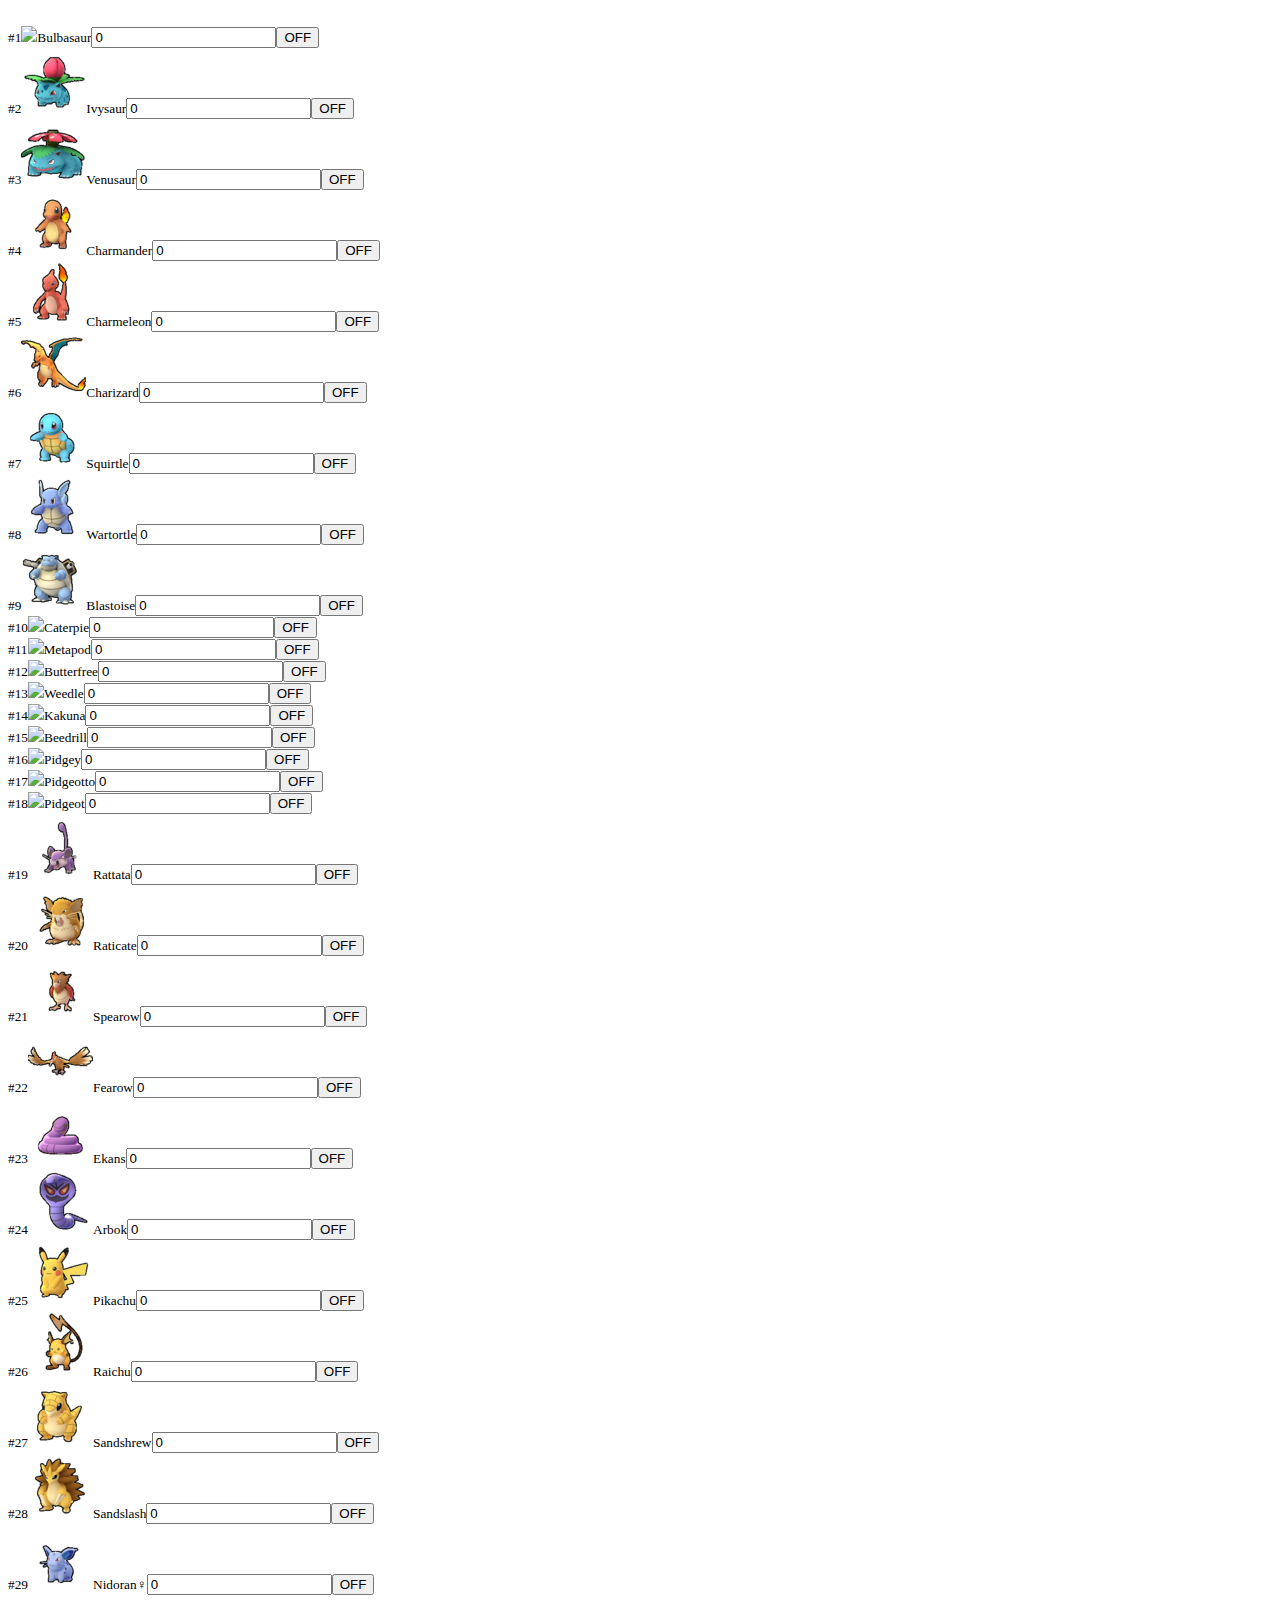
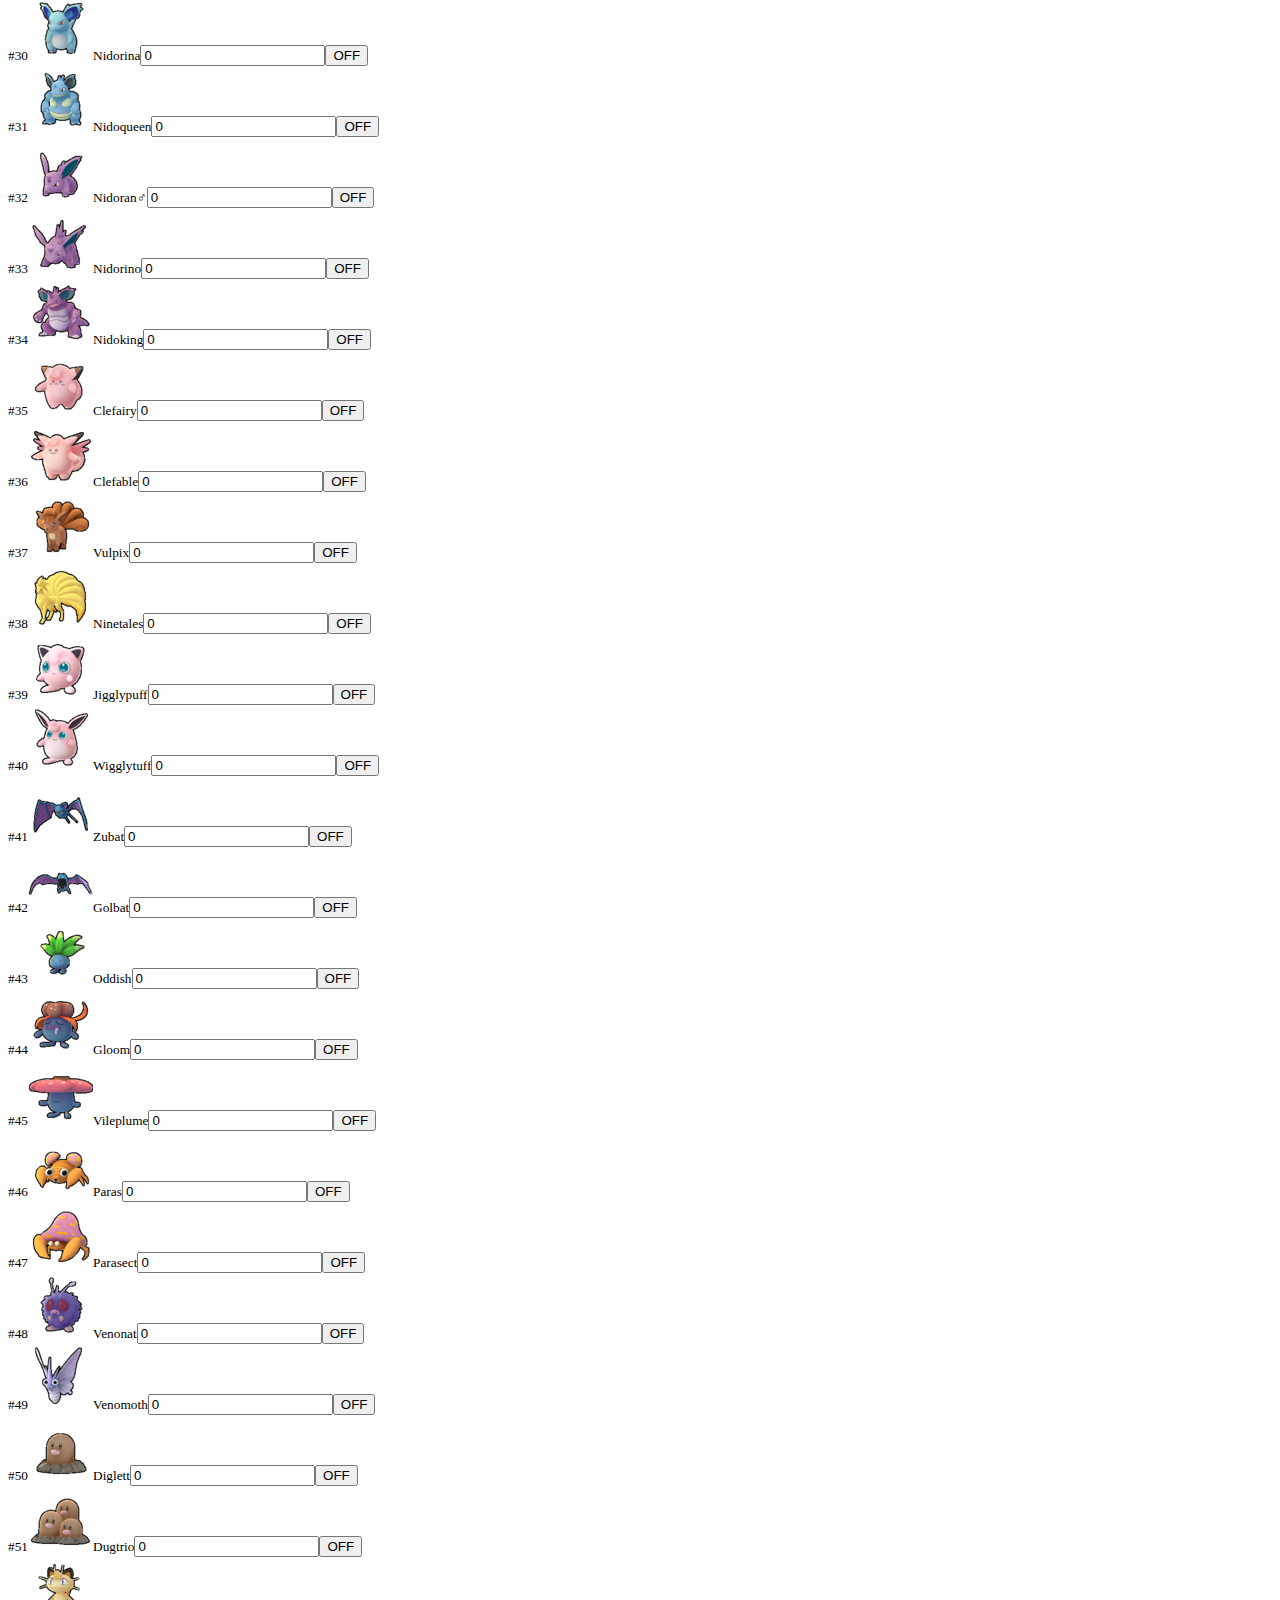
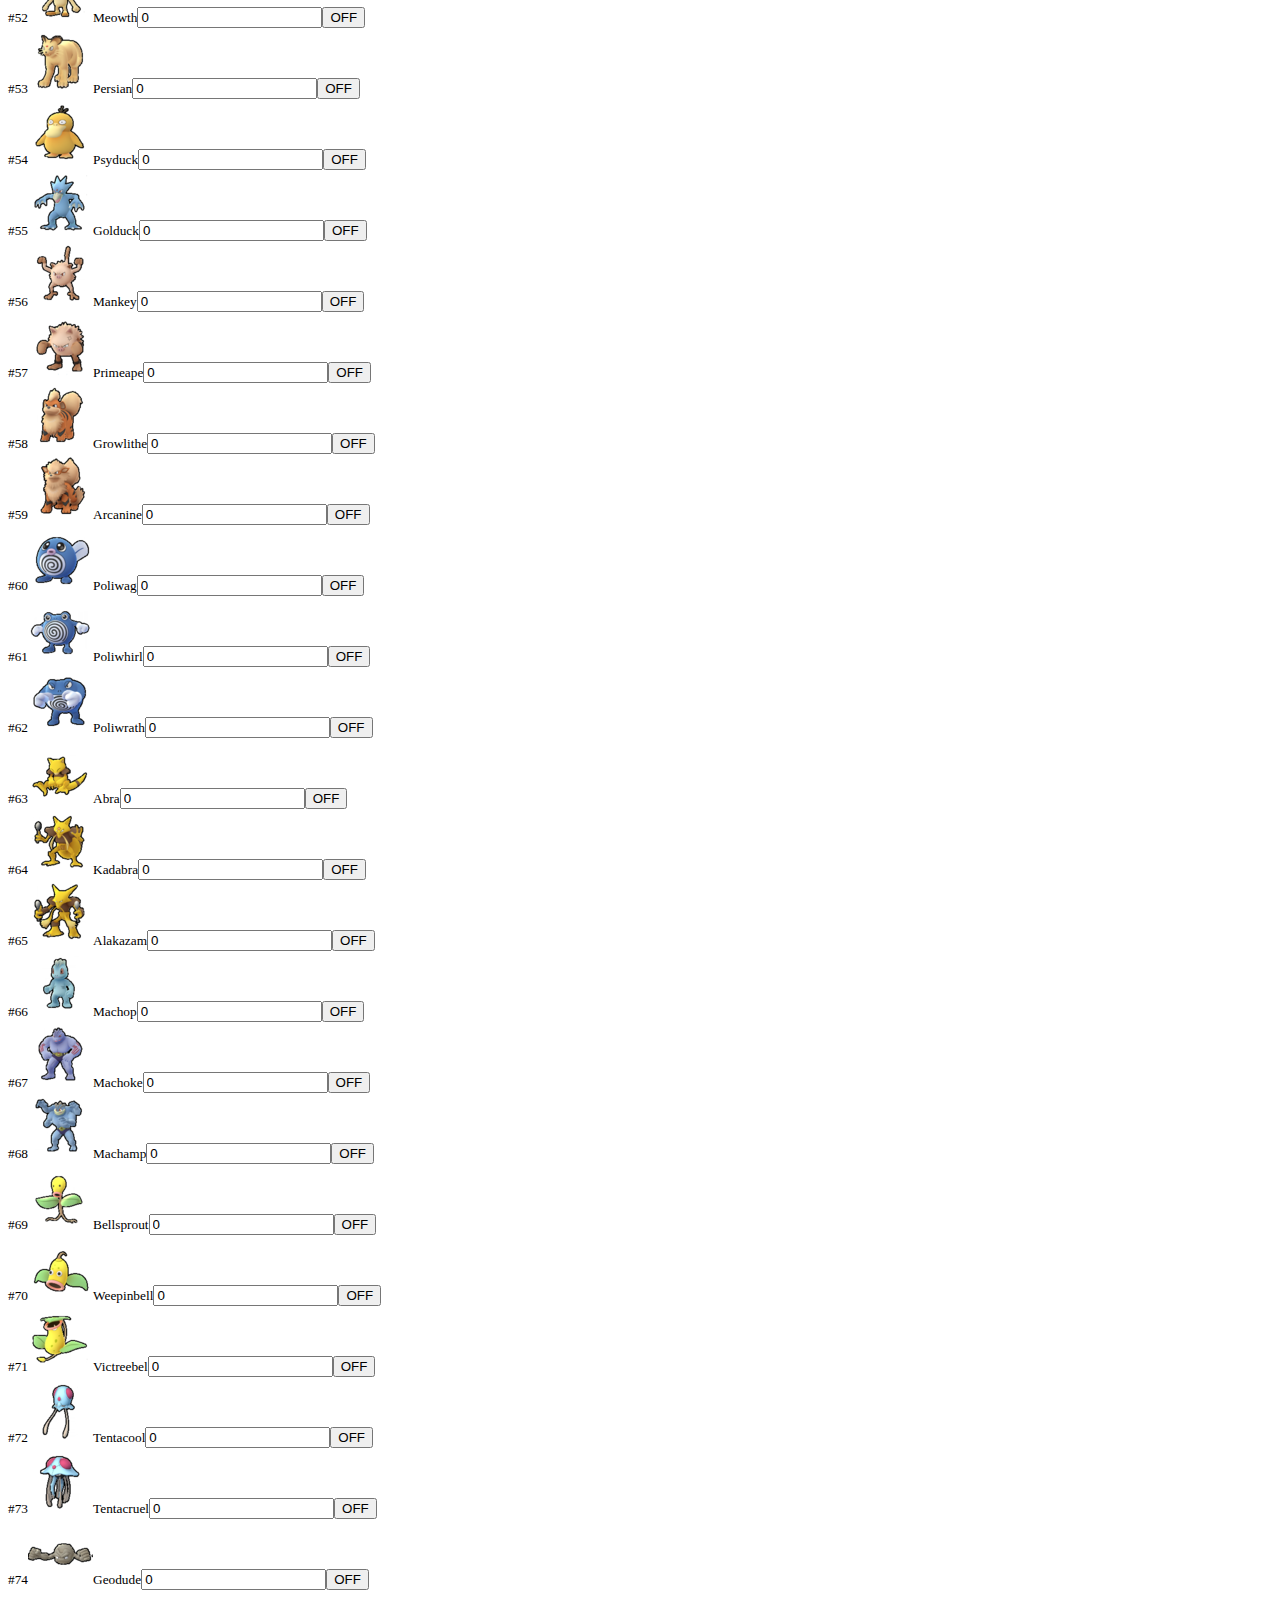
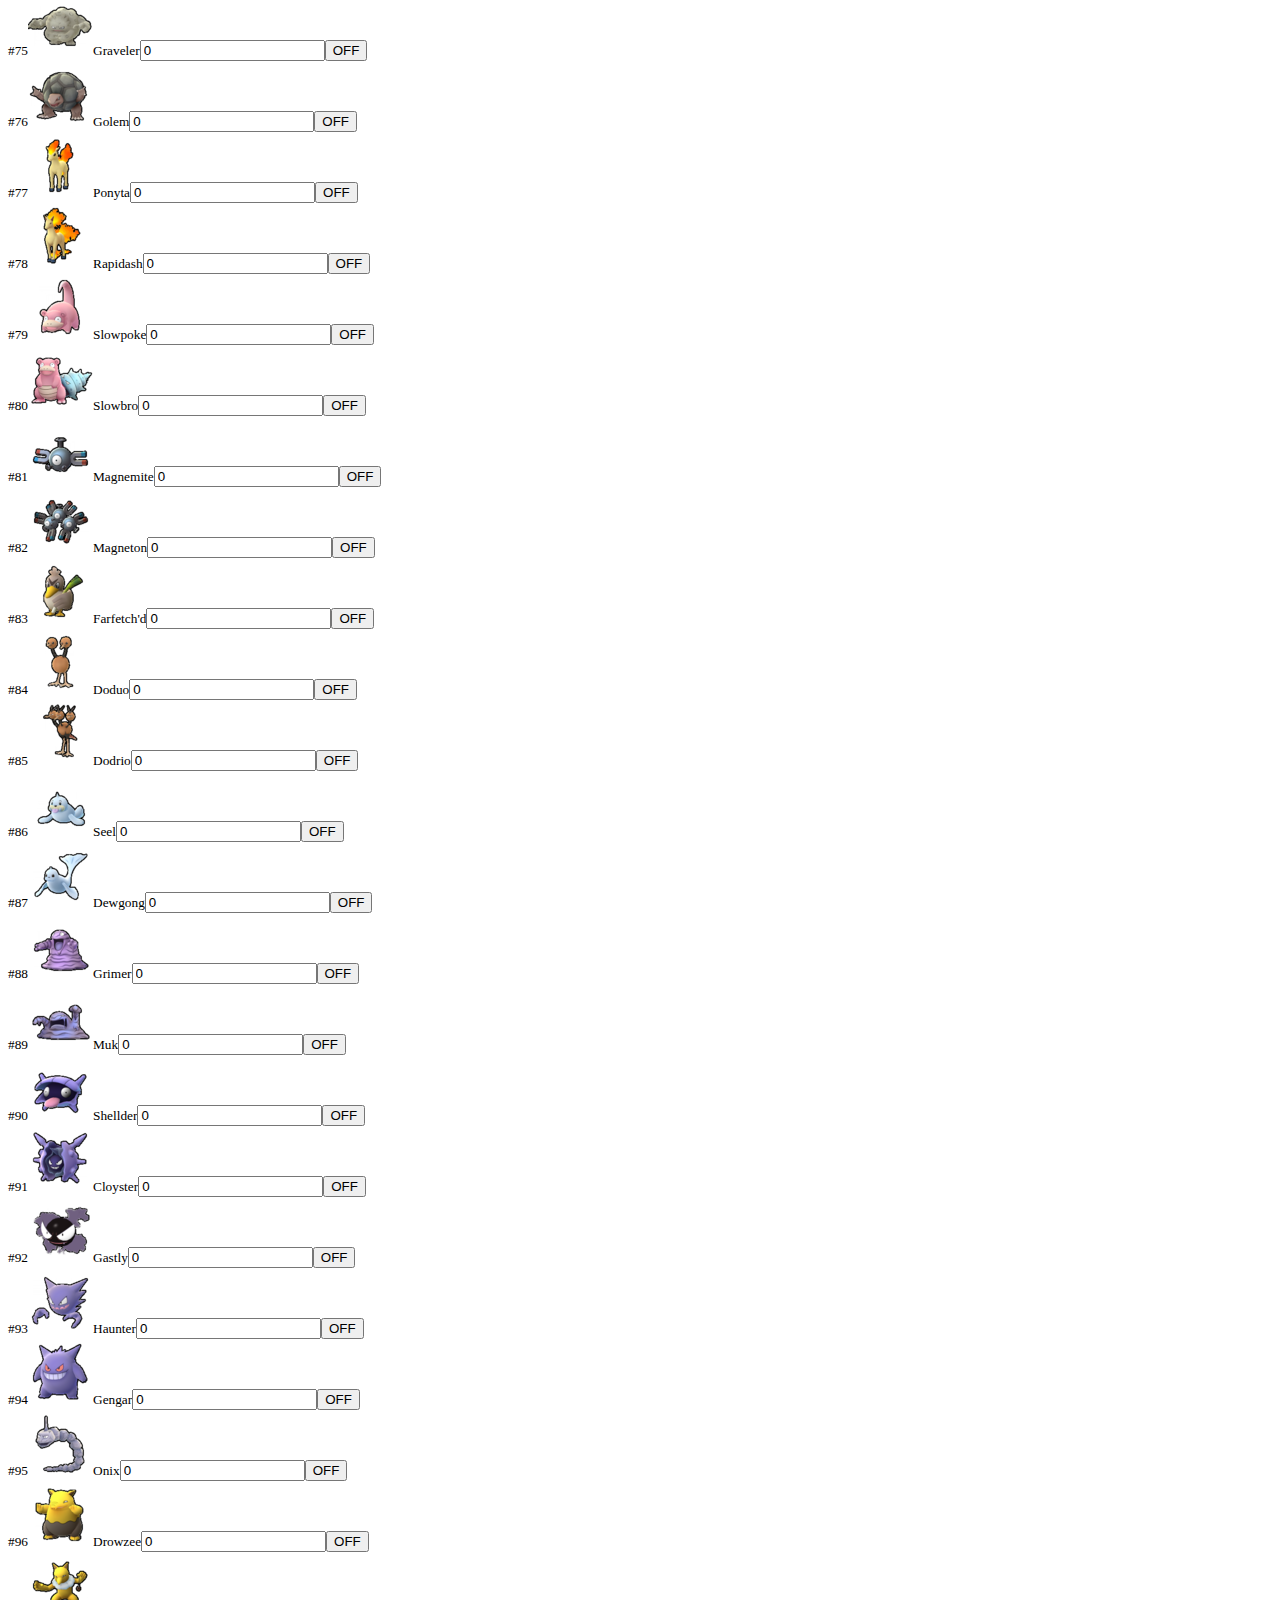
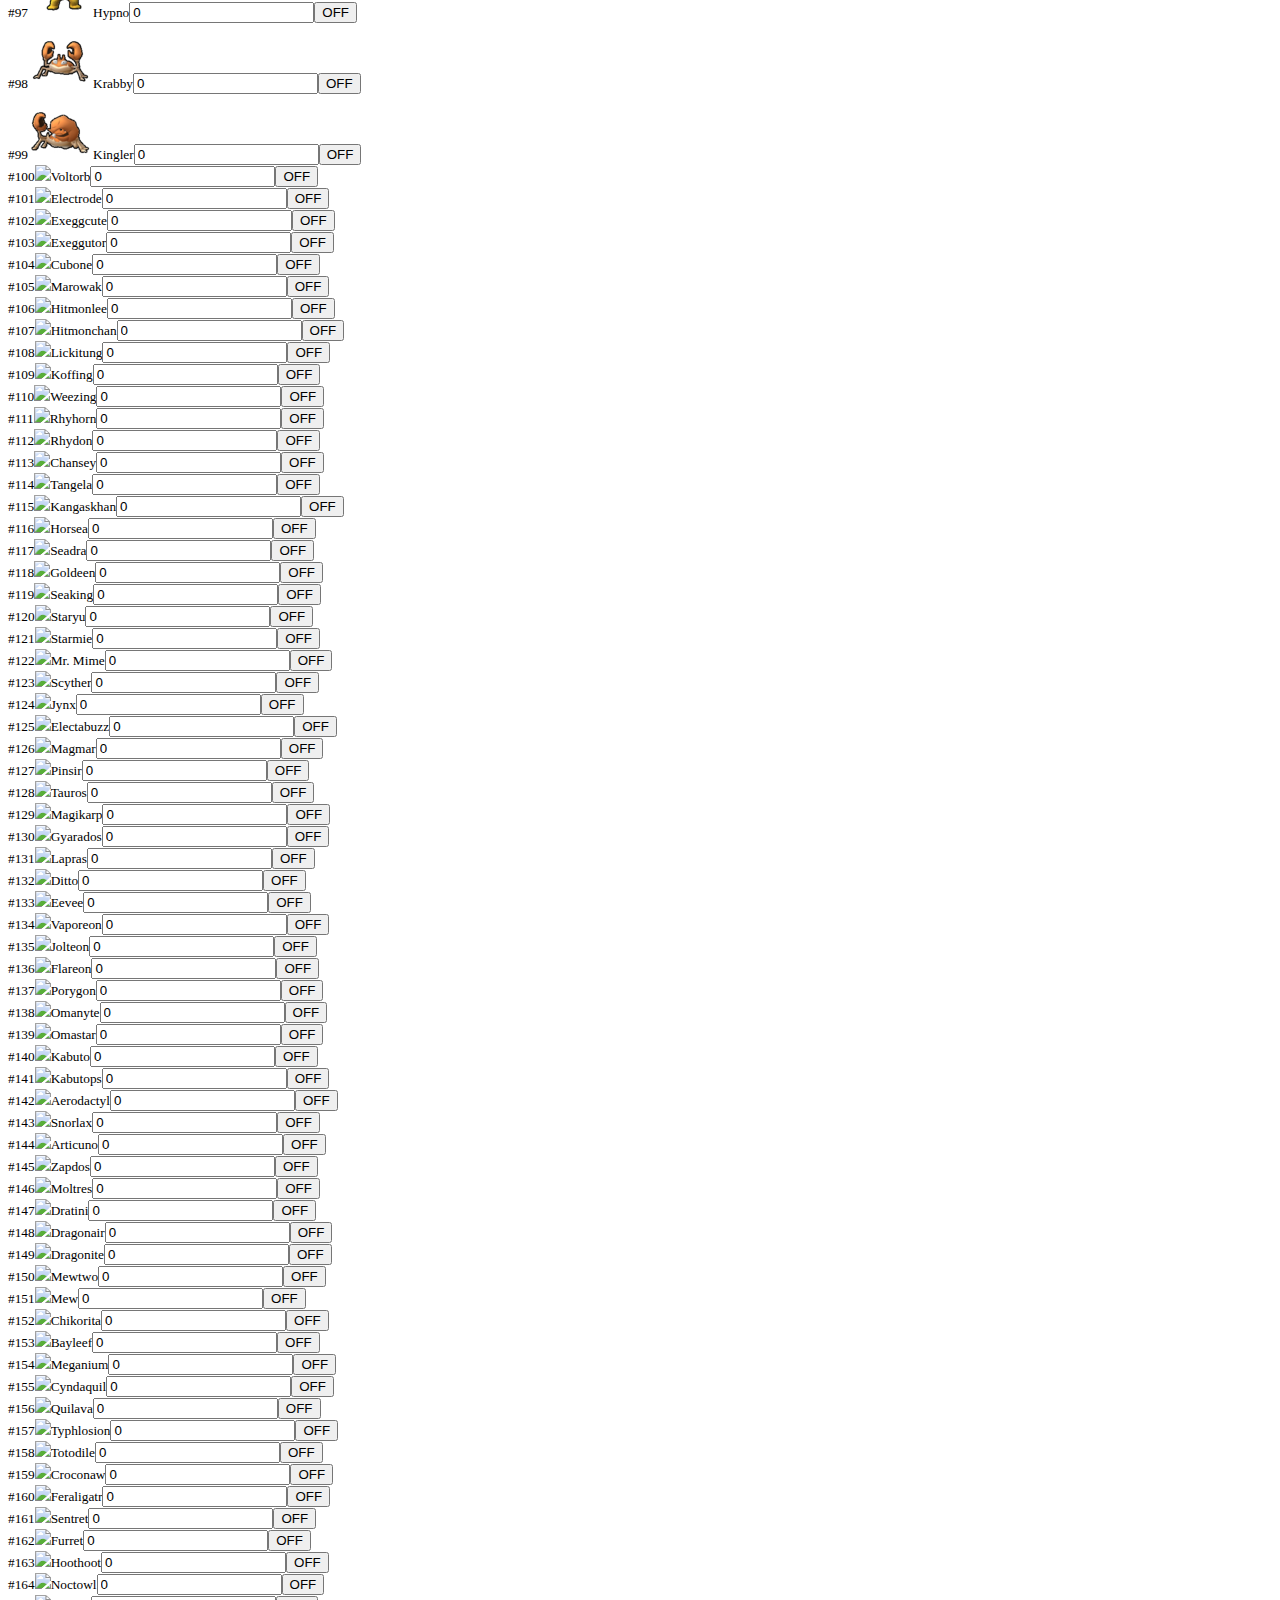
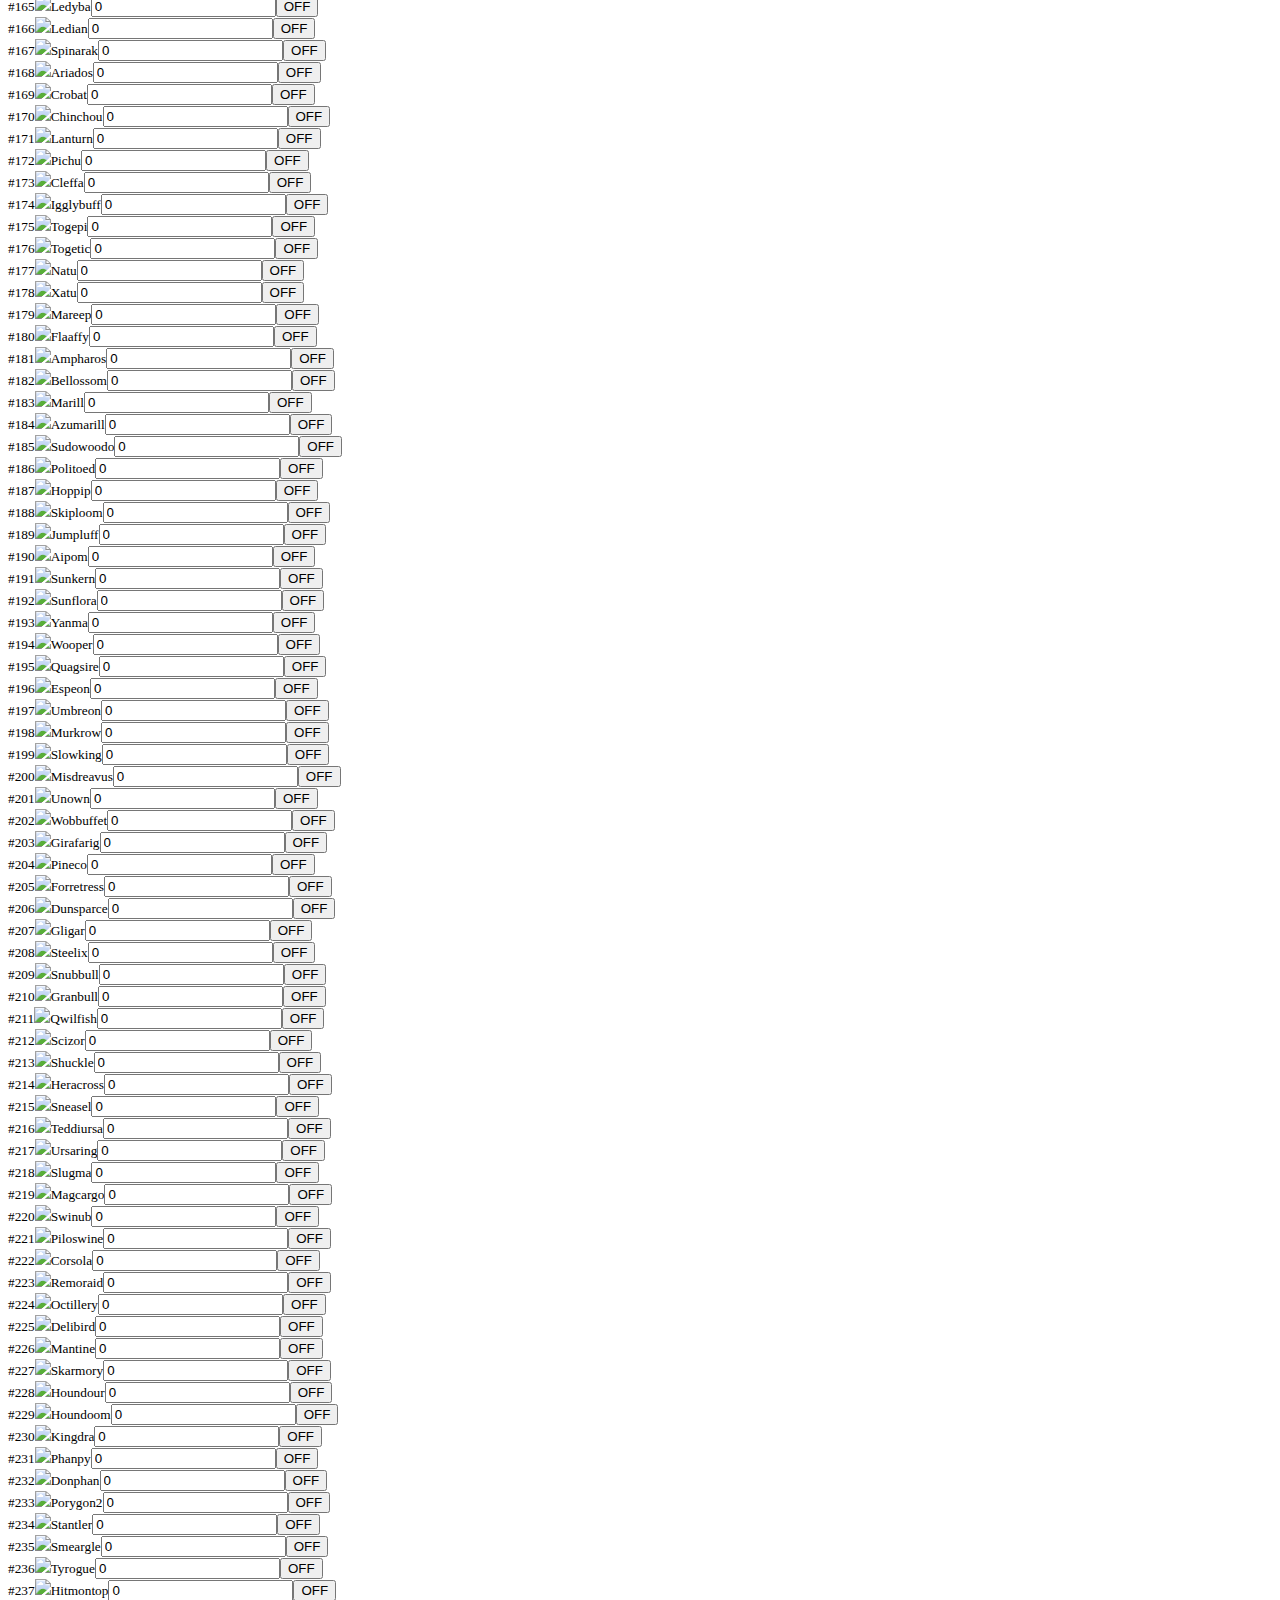
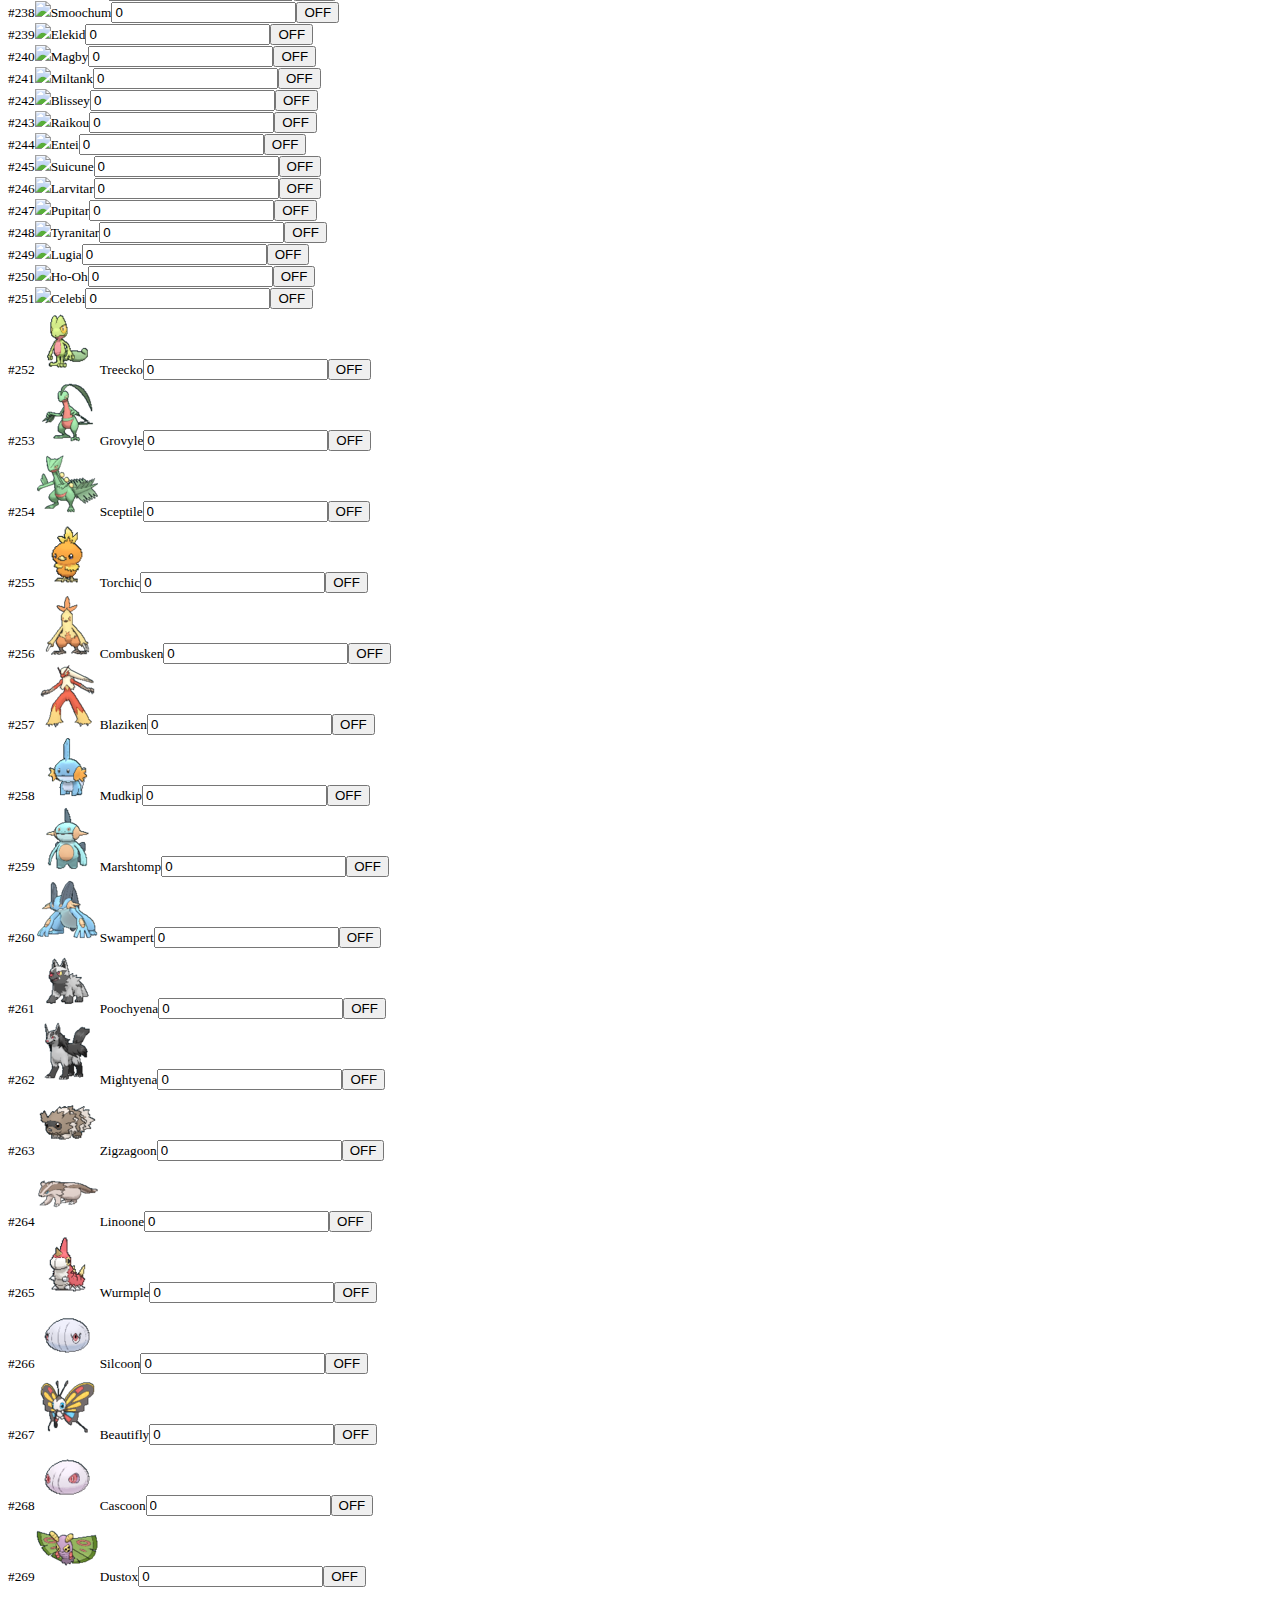
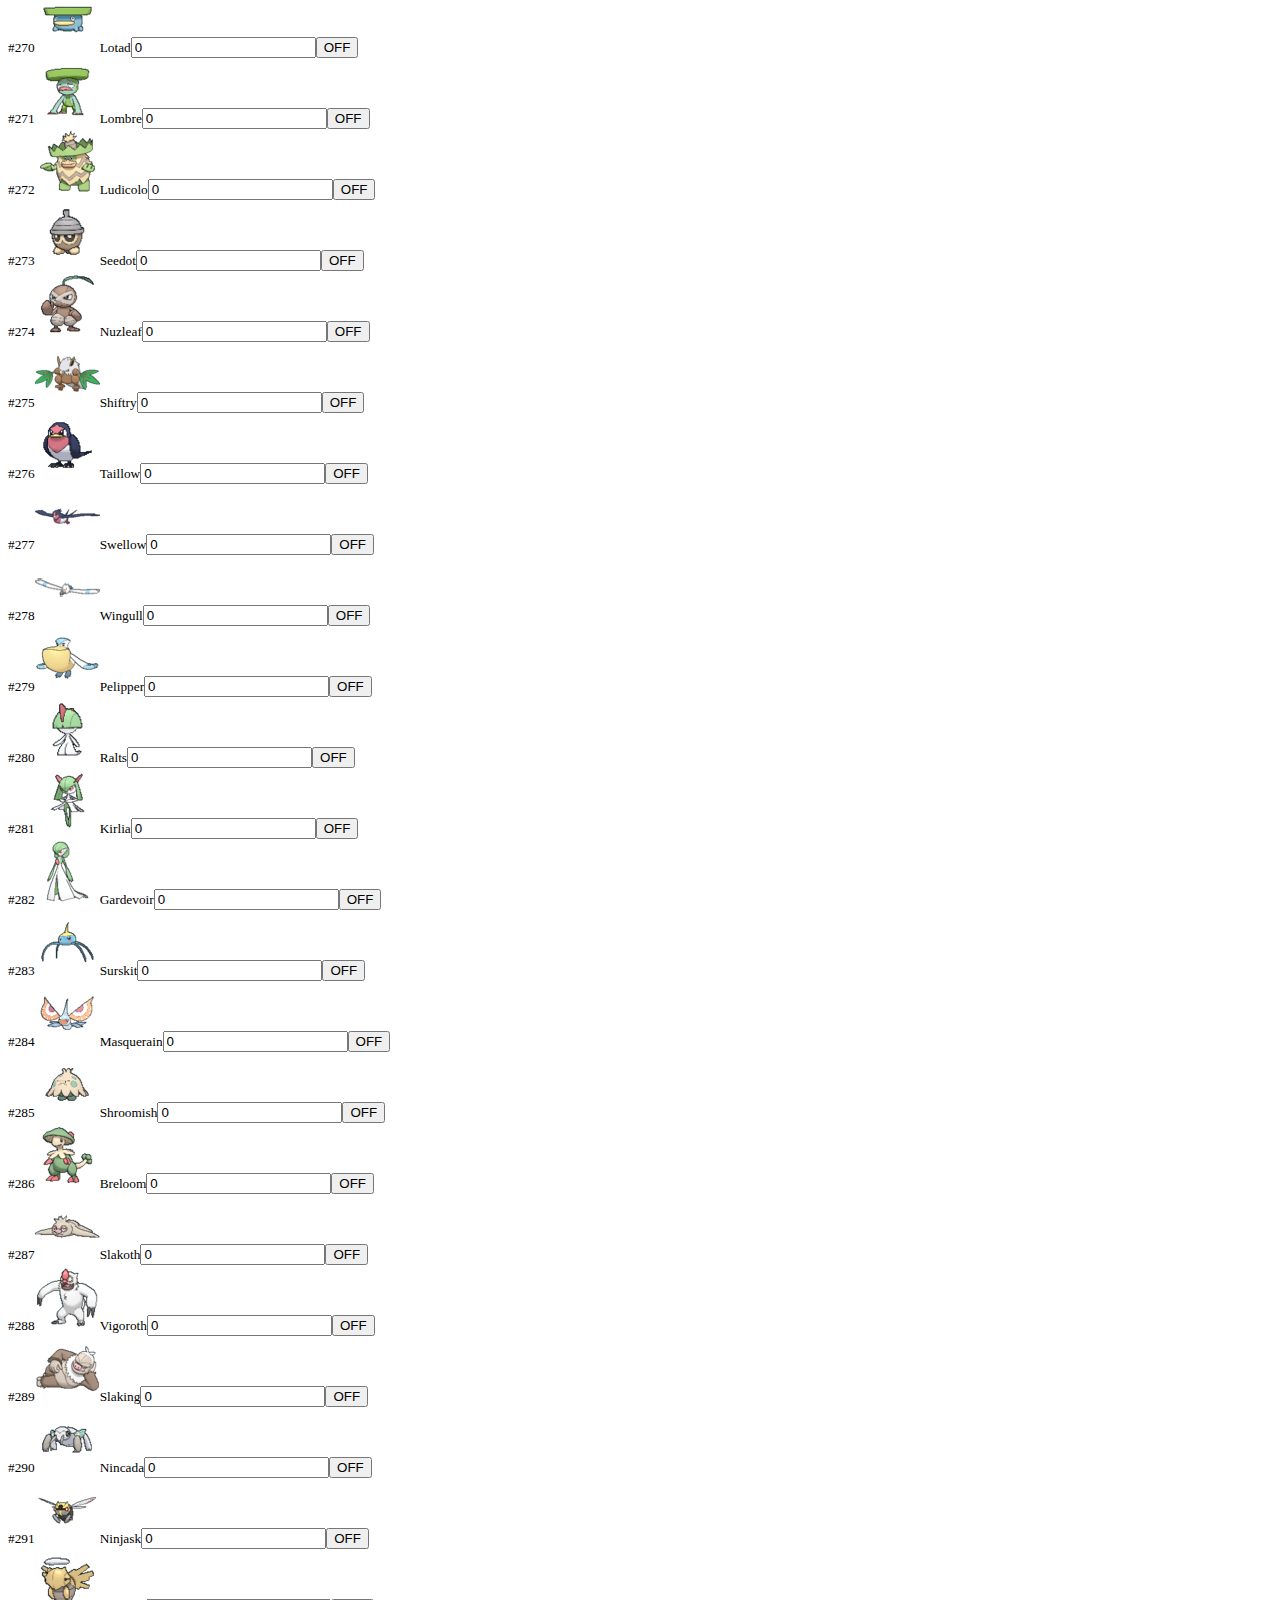
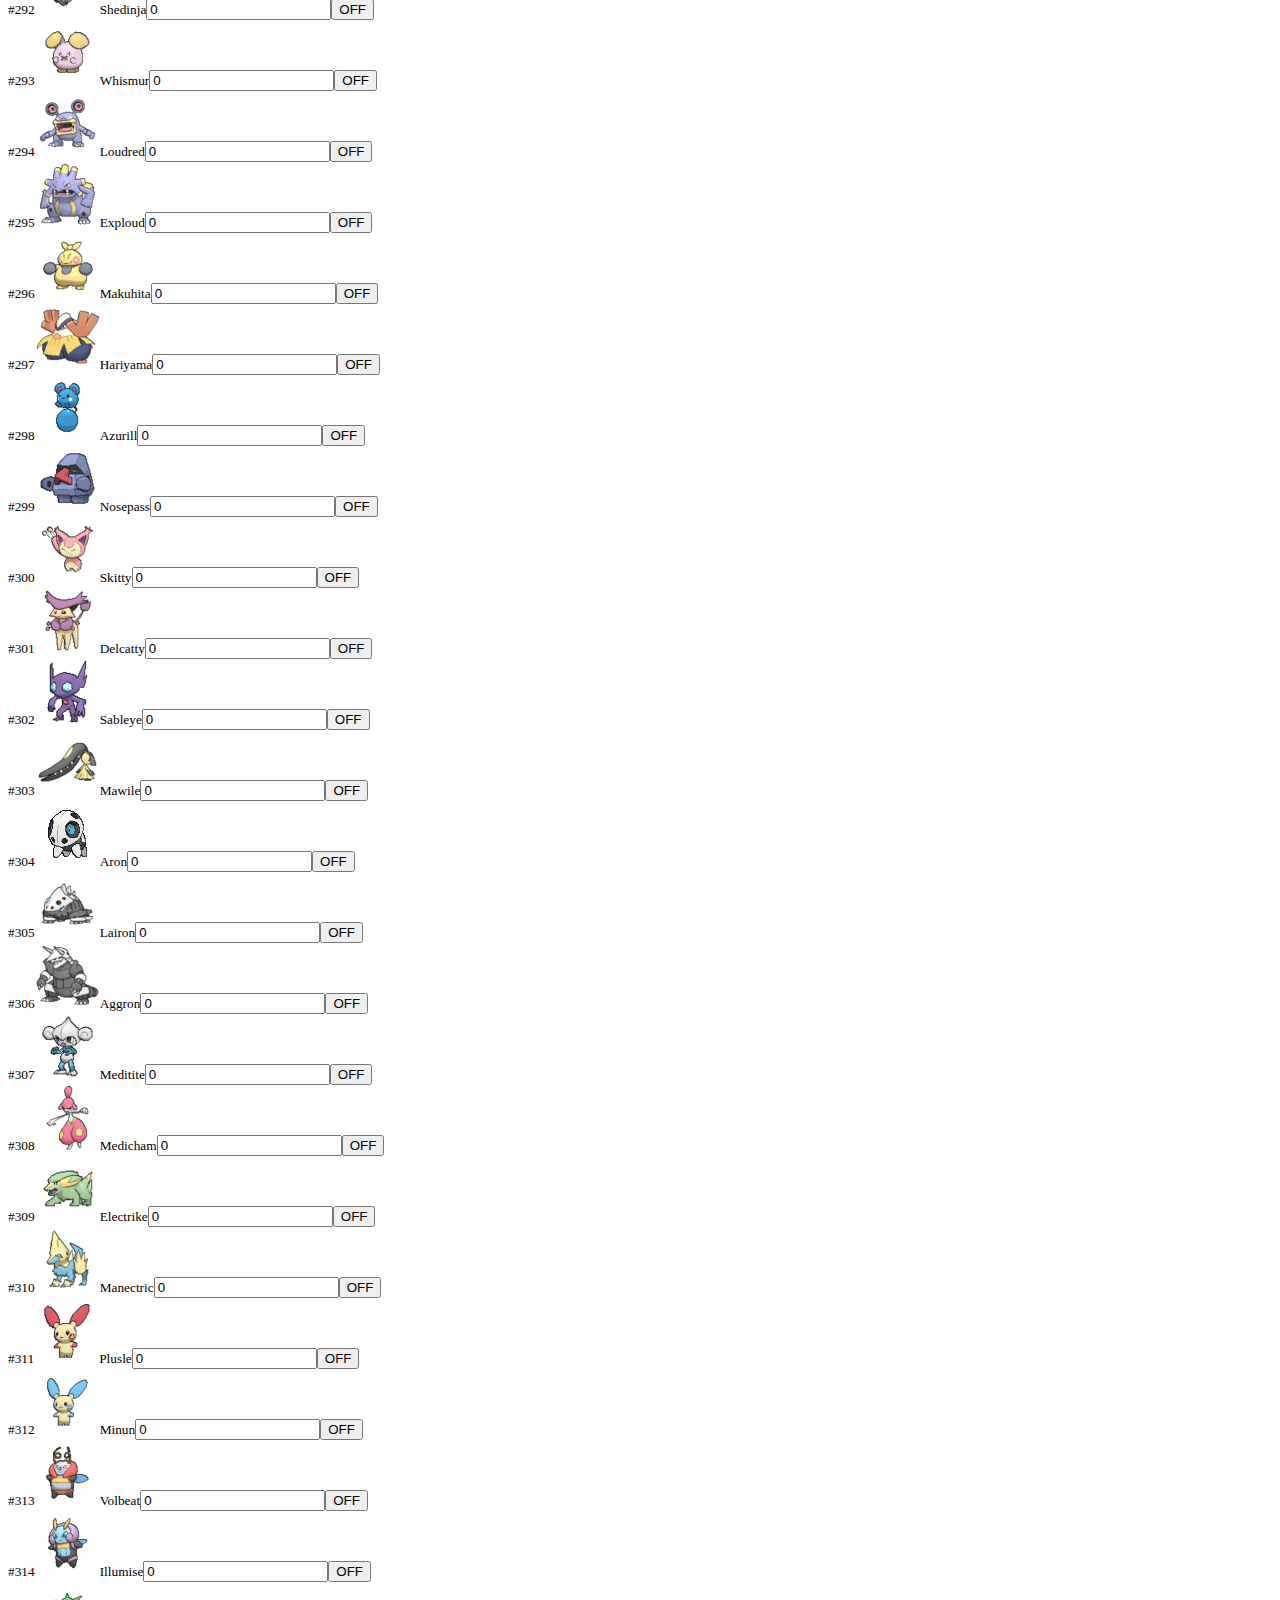
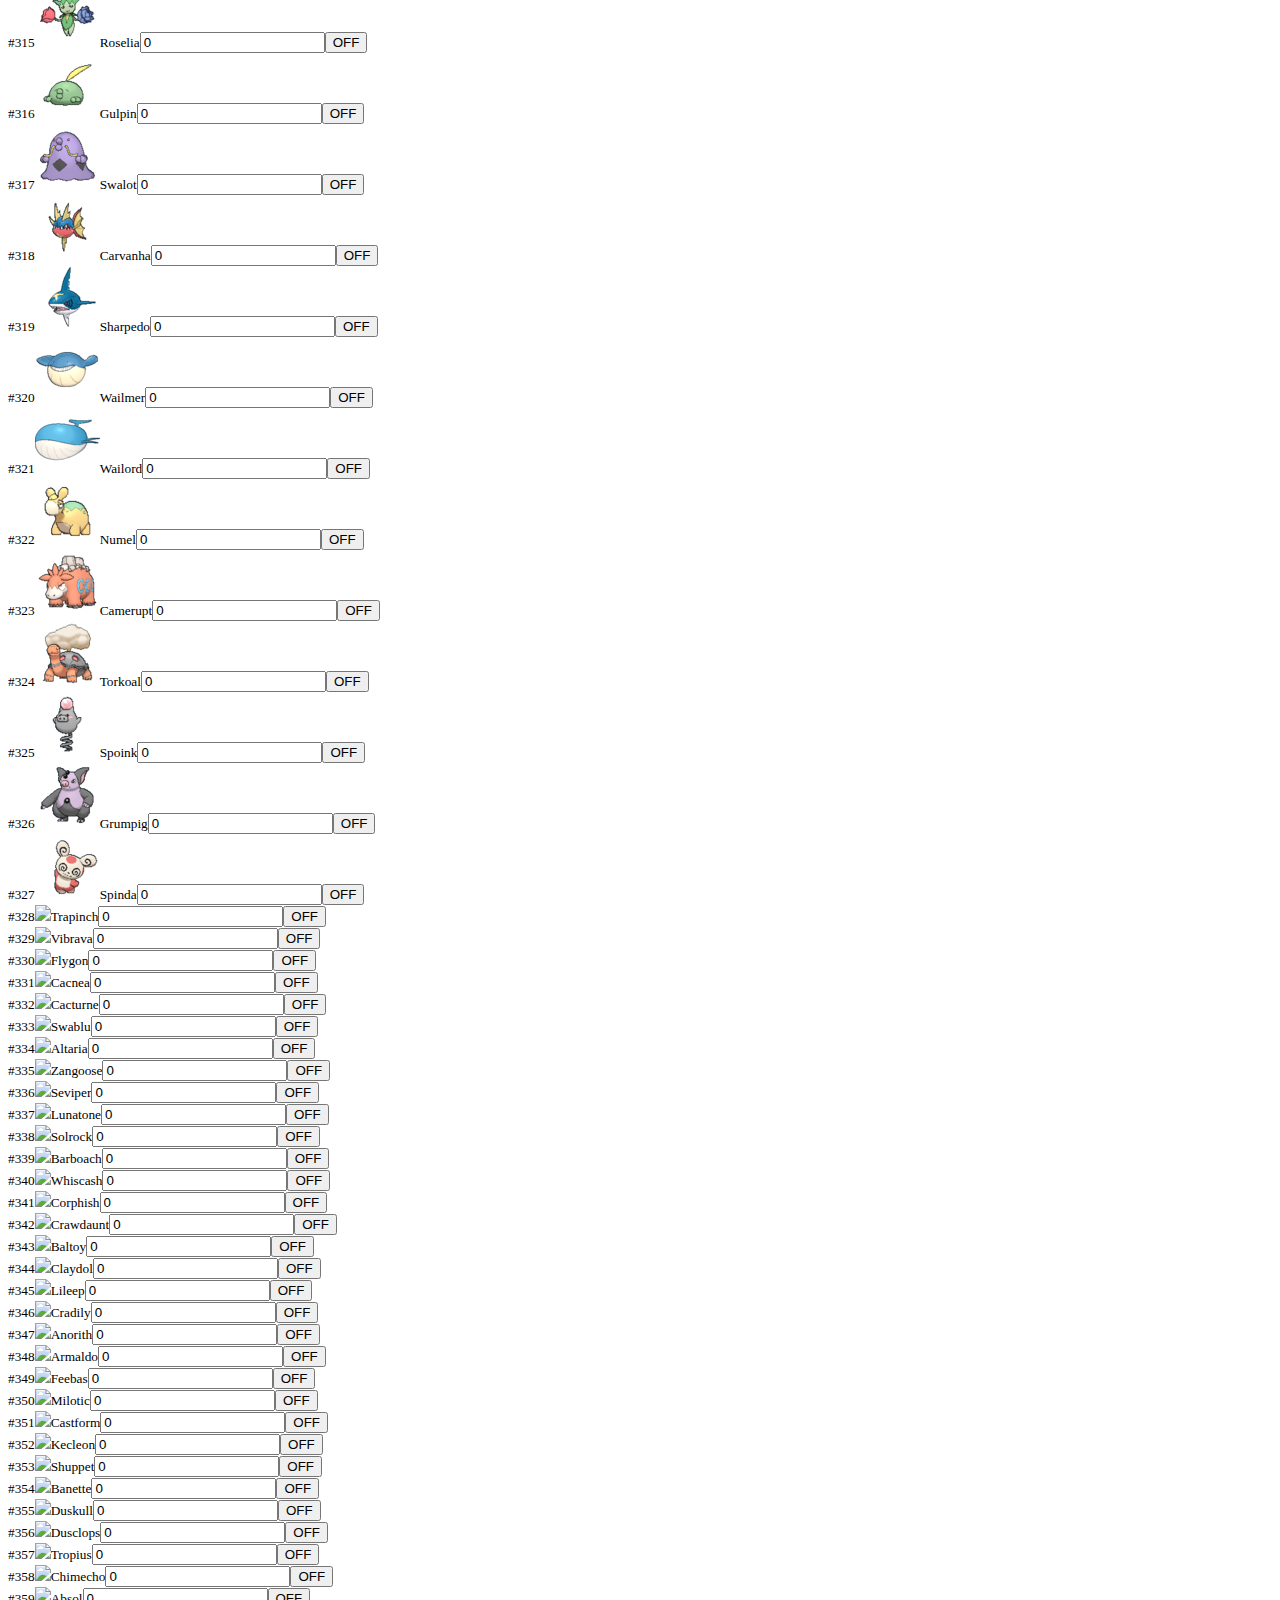
==== commit 19bc71cb: "Update SanDiego-IvFilter.html" ====
--- a/SanDiego-IvFilter.html
+++ b/SanDiego-IvFilter.html
@@ -14,409 +14,414 @@
 <body>
 <div id="images">
 <img src="img/SanDiego.png" style="width: 68em;" alt /><br />
-<div class="poke" id="p1" title="p1"><label><img src="img/1.png" /><input type="text" onFocus="this.select()" onKeyDown="reEna(this.id)" id="1" value="90" /></label><button onClick="off('1')" class="on" tabindex="252">OFF</button></div>
-<div class="poke" id="p2" title="p2"><label><img src="img/2.png" /><input type="text" onFocus="this.select()" onKeyDown="reEna(this.id)" id="2" value="80" /></label><button onClick="off('2')" class="on" tabindex="253">OFF</button></div>
-<div class="poke" id="p3" title="p3"><label><img src="img/3.png" /><input type="text" onFocus="this.select()" onKeyDown="reEna(this.id)" id="3" value="0" /></label><button onClick="off('3')" class="on" tabindex="254">OFF</button></div>
-<div class="poke" id="p4" title="p4"><label><img src="img/4.png" /><input type="text" onFocus="this.select()" onKeyDown="reEna(this.id)" id="4" value="90" /></label><button onClick="off('4')" class="on" tabindex="255">OFF</button></div>
-<div class="poke" id="p5" title="p5"><label><img src="img/5.png" /><input type="text" onFocus="this.select()" onKeyDown="reEna(this.id)" id="5" value="80" /></label><button onClick="off('5')" class="on" tabindex="256">OFF</button></div>
-<div class="poke" id="p6" title="p6"><label><img src="img/6.png" /><input type="text" onFocus="this.select()" onKeyDown="reEna(this.id)" id="6" value="0" /></label><button onClick="off('6')" class="on" tabindex="257">OFF</button></div>
-<div class="poke" id="p7" title="p7"><label><img src="img/7.png" /><input type="text" onFocus="this.select()" onKeyDown="reEna(this.id)" id="7" value="90" /></label><button onClick="off('7')" class="on" tabindex="258">OFF</button></div>
-<div class="poke" id="p8" title="p8"><label><img src="img/8.png" /><input type="text" onFocus="this.select()" onKeyDown="reEna(this.id)" id="8" value="80" /></label><button onClick="off('8')" class="on" tabindex="259">OFF</button></div>
-<div class="poke" id="p9" title="p9"><label><img src="img/9.png" /><input type="text" onFocus="this.select()" onKeyDown="reEna(this.id)" id="9" value="0" /></label><button onClick="off('9')" class="on" tabindex="260">OFF</button></div>
-<div class="poke" id="p10" title="p10"><label><img src="img/10.png" /><input type="text" onFocus="this.select()" onKeyDown="reEna(this.id)" id="10" value="OFF" /></label><button onClick="off('10')" class="on" tabindex="261">OFF</button></div>
-<div class="poke" id="p11" title="p11"><label><img src="img/11.png" /><input type="text" onFocus="this.select()" onKeyDown="reEna(this.id)" id="11" value="OFF" /></label><button onClick="off('11')" class="on" tabindex="262">OFF</button></div>
-<div class="poke" id="p12" title="p12"><label><img src="img/12.png" /><input type="text" onFocus="this.select()" onKeyDown="reEna(this.id)" id="12" value="OFF" /></label><button onClick="off('12')" class="on" tabindex="263">OFF</button></div>
-<div class="poke" id="p13" title="p13"><label><img src="img/13.png" /><input type="text" onFocus="this.select()" onKeyDown="reEna(this.id)" id="13" value="OFF" /></label><button onClick="off('13')" class="on" tabindex="264">OFF</button></div>
-<div class="poke" id="p14" title="p14"><label><img src="img/14.png" /><input type="text" onFocus="this.select()" onKeyDown="reEna(this.id)" id="14" value="OFF" /></label><button onClick="off('14')" class="on" tabindex="265">OFF</button></div>
-<div class="poke" id="p15" title="p15"><label><img src="img/15.png" /><input type="text" onFocus="this.select()" onKeyDown="reEna(this.id)" id="15" value="OFF" /></label><button onClick="off('15')" class="on" tabindex="266">OFF</button></div>
-<div class="poke" id="p16" title="p16"><label><img src="img/16.png" /><input type="text" onFocus="this.select()" onKeyDown="reEna(this.id)" id="16" value="OFF" /></label><button onClick="off('16')" class="on" tabindex="267">OFF</button></div>
-<div class="poke" id="p17" title="p17"><label><img src="img/17.png" /><input type="text" onFocus="this.select()" onKeyDown="reEna(this.id)" id="17" value="OFF" /></label><button onClick="off('17')" class="on" tabindex="268">OFF</button></div>
-<div class="poke" id="p18" title="p18"><label><img src="img/18.png" /><input type="text" onFocus="this.select()" onKeyDown="reEna(this.id)" id="18" value="OFF" /></label><button onClick="off('18')" class="on" tabindex="269">OFF</button></div>
-<div class="poke" id="p19" title="p19"><label><img src="img/19.png" /><input type="text" onFocus="this.select()" onKeyDown="reEna(this.id)" id="19" value="OFF" /></label><button onClick="off('19')" class="on" tabindex="270">OFF</button></div>
-<div class="poke" id="p20" title="p20"><label><img src="img/20.png" /><input type="text" onFocus="this.select()" onKeyDown="reEna(this.id)" id="20" value="OFF" /></label><button onClick="off('20')" class="on" tabindex="271">OFF</button></div>
-<div class="poke" id="p21" title="p21"><label><img src="img/21.png" /><input type="text" onFocus="this.select()" onKeyDown="reEna(this.id)" id="21" value="OFF" /></label><button onClick="off('21')" class="on" tabindex="272">OFF</button></div>
-<div class="poke" id="p22" title="p22"><label><img src="img/22.png" /><input type="text" onFocus="this.select()" onKeyDown="reEna(this.id)" id="22" value="OFF" /></label><button onClick="off('22')" class="on" tabindex="273">OFF</button></div>
-<div class="poke" id="p23" title="p23"><label><img src="img/23.png" /><input type="text" onFocus="this.select()" onKeyDown="reEna(this.id)" id="23" value="OFF" /></label><button onClick="off('23')" class="on" tabindex="274">OFF</button></div>
-<div class="poke" id="p24" title="p24"><label><img src="img/24.png" /><input type="text" onFocus="this.select()" onKeyDown="reEna(this.id)" id="24" value="OFF" /></label><button onClick="off('24')" class="on" tabindex="275">OFF</button></div>
-<div class="poke" id="p25" title="p25"><label><img src="img/25.png" /><input type="text" onFocus="this.select()" onKeyDown="reEna(this.id)" id="25" value="90" /></label><button onClick="off('25')" class="on" tabindex="276">OFF</button></div>
-<div class="poke" id="p26" title="p26"><label><img src="img/26.png" /><input type="text" onFocus="this.select()" onKeyDown="reEna(this.id)" id="26" value="90" /></label><button onClick="off('26')" class="on" tabindex="277">OFF</button></div>
-<div class="poke" id="p27" title="p27"><label><img src="img/27.png" /><input type="text" onFocus="this.select()" onKeyDown="reEna(this.id)" id="27" value="OFF" /></label><button onClick="off('27')" class="on" tabindex="278">OFF</button></div>
-<div class="poke" id="p28" title="p28"><label><img src="img/28.png" /><input type="text" onFocus="this.select()" onKeyDown="reEna(this.id)" id="28" value="OFF" /></label><button onClick="off('28')" class="on" tabindex="279">OFF</button></div>
-<div class="poke" id="p29" title="p29"><label><img src="img/29.png" /><input type="text" onFocus="this.select()" onKeyDown="reEna(this.id)" id="29" value="OFF" /></label><button onClick="off('29')" class="on" tabindex="280">OFF</button></div>
-<div class="poke" id="p30" title="p30"><label><img src="img/30.png" /><input type="text" onFocus="this.select()" onKeyDown="reEna(this.id)" id="30" value="OFF" /></label><button onClick="off('30')" class="on" tabindex="281">OFF</button></div>
-<div class="poke" id="p31" title="p31"><label><img src="img/31.png" /><input type="text" onFocus="this.select()" onKeyDown="reEna(this.id)" id="31" value="90" /></label><button onClick="off('31')" class="on" tabindex="282">OFF</button></div>
-<div class="poke" id="p32" title="p32"><label><img src="img/32.png" /><input type="text" onFocus="this.select()" onKeyDown="reEna(this.id)" id="32" value="OFF" /></label><button onClick="off('32')" class="on" tabindex="283">OFF</button></div>
-<div class="poke" id="p33" title="p33"><label><img src="img/33.png" /><input type="text" onFocus="this.select()" onKeyDown="reEna(this.id)" id="33" value="OFF" /></label><button onClick="off('33')" class="on" tabindex="284">OFF</button></div>
-<div class="poke" id="p34" title="p34"><label><img src="img/34.png" /><input type="text" onFocus="this.select()" onKeyDown="reEna(this.id)" id="34" value="90" /></label><button onClick="off('34')" class="on" tabindex="285">OFF</button></div>
-<div class="poke" id="p35" title="p35"><label><img src="img/35.png" /><input type="text" onFocus="this.select()" onKeyDown="reEna(this.id)" id="35" value="90" /></label><button onClick="off('35')" class="on" tabindex="286">OFF</button></div>
-<div class="poke" id="p36" title="p36"><label><img src="img/36.png" /><input type="text" onFocus="this.select()" onKeyDown="reEna(this.id)" id="36" value="90" /></label><button onClick="off('36')" class="on" tabindex="287">OFF</button></div>
-<div class="poke" id="p37" title="p37"><label><img src="img/37.png" /><input type="text" onFocus="this.select()" onKeyDown="reEna(this.id)" id="37" value="90" /></label><button onClick="off('37')" class="on" tabindex="288">OFF</button></div>
-<div class="poke" id="p38" title="p38"><label><img src="img/38.png" /><input type="text" onFocus="this.select()" onKeyDown="reEna(this.id)" id="38" value="80" /></label><button onClick="off('38')" class="on" tabindex="289">OFF</button></div>
-<div class="poke" id="p39" title="p39"><label><img src="img/39.png" /><input type="text" onFocus="this.select()" onKeyDown="reEna(this.id)" id="39" value="OFF" /></label><button onClick="off('39')" class="on" tabindex="290">OFF</button></div>
-<div class="poke" id="p40" title="p40"><label><img src="img/40.png" /><input type="text" onFocus="this.select()" onKeyDown="reEna(this.id)" id="40" value="OFF" /></label><button onClick="off('40')" class="on" tabindex="291">OFF</button></div>
-<div class="poke" id="p41" title="p41"><label><img src="img/41.png" /><input type="text" onFocus="this.select()" onKeyDown="reEna(this.id)" id="41" value="OFF" /></label><button onClick="off('41')" class="on" tabindex="292">OFF</button></div>
-<div class="poke" id="p42" title="p42"><label><img src="img/42.png" /><input type="text" onFocus="this.select()" onKeyDown="reEna(this.id)" id="42" value="OFF" /></label><button onClick="off('42')" class="on" tabindex="293">OFF</button></div>
-<div class="poke" id="p43" title="p43"><label><img src="img/43.png" /><input type="text" onFocus="this.select()" onKeyDown="reEna(this.id)" id="43" value="90" /></label><button onClick="off('43')" class="on" tabindex="294">OFF</button></div>
-<div class="poke" id="p44" title="p44"><label><img src="img/44.png" /><input type="text" onFocus="this.select()" onKeyDown="reEna(this.id)" id="44" value="80" /></label><button onClick="off('44')" class="on" tabindex="295">OFF</button></div>
-<div class="poke" id="p45" title="p45"><label><img src="img/45.png" /><input type="text" onFocus="this.select()" onKeyDown="reEna(this.id)" id="45" value="0" /></label><button onClick="off('45')" class="on" tabindex="296">OFF</button></div>
-<div class="poke" id="p46" title="p46"><label><img src="img/46.png" /><input type="text" onFocus="this.select()" onKeyDown="reEna(this.id)" id="46" value="OFF" /></label><button onClick="off('46')" class="on" tabindex="297">OFF</button></div>
-<div class="poke" id="p47" title="p47"><label><img src="img/47.png" /><input type="text" onFocus="this.select()" onKeyDown="reEna(this.id)" id="47" value="OFF" /></label><button onClick="off('47')" class="on" tabindex="298">OFF</button></div>
-<div class="poke" id="p48" title="p48"><label><img src="img/48.png" /><input type="text" onFocus="this.select()" onKeyDown="reEna(this.id)" id="48" value="OFF" /></label><button onClick="off('48')" class="on" tabindex="299">OFF</button></div>
-<div class="poke" id="p49" title="p49"><label><img src="img/49.png" /><input type="text" onFocus="this.select()" onKeyDown="reEna(this.id)" id="49" value="OFF" /></label><button onClick="off('49')" class="on" tabindex="300">OFF</button></div>
-<div class="poke" id="p50" title="p50"><label><img src="img/50.png" /><input type="text" onFocus="this.select()" onKeyDown="reEna(this.id)" id="50" value="OFF" /></label><button onClick="off('50')" class="on" tabindex="301">OFF</button></div>
-<div class="poke" id="p51" title="p51"><label><img src="img/51.png" /><input type="text" onFocus="this.select()" onKeyDown="reEna(this.id)" id="51" value="OFF" /></label><button onClick="off('51')" class="on" tabindex="302">OFF</button></div>
-<div class="poke" id="p52" title="p52"><label><img src="img/52.png" /><input type="text" onFocus="this.select()" onKeyDown="reEna(this.id)" id="52" value="OFF" /></label><button onClick="off('52')" class="on" tabindex="303">OFF</button></div>
-<div class="poke" id="p53" title="p53"><label><img src="img/53.png" /><input type="text" onFocus="this.select()" onKeyDown="reEna(this.id)" id="53" value="OFF" /></label><button onClick="off('53')" class="on" tabindex="304">OFF</button></div>
-<div class="poke" id="p54" title="p54"><label><img src="img/54.png" /><input type="text" onFocus="this.select()" onKeyDown="reEna(this.id)" id="54" value="OFF" /></label><button onClick="off('54')" class="on" tabindex="305">OFF</button></div>
-<div class="poke" id="p55" title="p55"><label><img src="img/55.png" /><input type="text" onFocus="this.select()" onKeyDown="reEna(this.id)" id="55" value="OFF" /></label><button onClick="off('55')" class="on" tabindex="306">OFF</button></div>
-<div class="poke" id="p56" title="p56"><label><img src="img/56.png" /><input type="text" onFocus="this.select()" onKeyDown="reEna(this.id)" id="56" value="80" /></label><button onClick="off('56')" class="on" tabindex="307">OFF</button></div>
-<div class="poke" id="p57" title="p57"><label><img src="img/57.png" /><input type="text" onFocus="this.select()" onKeyDown="reEna(this.id)" id="57" value="80" /></label><button onClick="off('57')" class="on" tabindex="308">OFF</button></div>
-<div class="poke" id="p58" title="p58"><label><img src="img/58.png" /><input type="text" onFocus="this.select()" onKeyDown="reEna(this.id)" id="58" value="90" /></label><button onClick="off('58')" class="on" tabindex="309">OFF</button></div>
-<div class="poke" id="p59" title="p59"><label><img src="img/59.png" /><input type="text" onFocus="this.select()" onKeyDown="reEna(this.id)" id="59" value="0" /></label><button onClick="off('59')" class="on" tabindex="310">OFF</button></div>
-<div class="poke" id="p60" title="p60"><label><img src="img/60.png" /><input type="text" onFocus="this.select()" onKeyDown="reEna(this.id)" id="60" value="90" /></label><button onClick="off('60')" class="on" tabindex="311">OFF</button></div>
-<div class="poke" id="p61" title="p61"><label><img src="img/61.png" /><input type="text" onFocus="this.select()" onKeyDown="reEna(this.id)" id="61" value="80" /></label><button onClick="off('61')" class="on" tabindex="312">OFF</button></div>
-<div class="poke" id="p62" title="p62"><label><img src="img/62.png" /><input type="text" onFocus="this.select()" onKeyDown="reEna(this.id)" id="62" value="0" /></label><button onClick="off('62')" class="on" tabindex="313">OFF</button></div>
-<div class="poke" id="p63" title="p63"><label><img src="img/63.png" /><input type="text" onFocus="this.select()" onKeyDown="reEna(this.id)" id="63" value="90" /></label><button onClick="off('63')" class="on" tabindex="314">OFF</button></div>
-<div class="poke" id="p64" title="p64"><label><img src="img/64.png" /><input type="text" onFocus="this.select()" onKeyDown="reEna(this.id)" id="64" value="80" /></label><button onClick="off('64')" class="on" tabindex="315">OFF</button></div>
-<div class="poke" id="p65" title="p65"><label><img src="img/65.png" /><input type="text" onFocus="this.select()" onKeyDown="reEna(this.id)" id="65" value="0" /></label><button onClick="off('65')" class="on" tabindex="316">OFF</button></div>
-<div class="poke" id="p66" title="p66"><label><img src="img/66.png" /><input type="text" onFocus="this.select()" onKeyDown="reEna(this.id)" id="66" value="90" /></label><button onClick="off('66')" class="on" tabindex="317">OFF</button></div>
-<div class="poke" id="p67" title="p67"><label><img src="img/67.png" /><input type="text" onFocus="this.select()" onKeyDown="reEna(this.id)" id="67" value="80" /></label><button onClick="off('67')" class="on" tabindex="318">OFF</button></div>
-<div class="poke" id="p68" title="p68"><label><img src="img/68.png" /><input type="text" onFocus="this.select()" onKeyDown="reEna(this.id)" id="68" value="0" /></label><button onClick="off('68')" class="on" tabindex="319">OFF</button></div>
-<div class="poke" id="p69" title="p69"><label><img src="img/69.png" /><input type="text" onFocus="this.select()" onKeyDown="reEna(this.id)" id="69" value="90" /></label><button onClick="off('69')" class="on" tabindex="320">OFF</button></div>
-<div class="poke" id="p70" title="p70"><label><img src="img/70.png" /><input type="text" onFocus="this.select()" onKeyDown="reEna(this.id)" id="70" value="80" /></label><button onClick="off('70')" class="on" tabindex="321">OFF</button></div>
-<div class="poke" id="p71" title="p71"><label><img src="img/71.png" /><input type="text" onFocus="this.select()" onKeyDown="reEna(this.id)" id="71" value="0" /></label><button onClick="off('71')" class="on" tabindex="322">OFF</button></div>
-<div class="poke" id="p72" title="p72"><label><img src="img/72.png" /><input type="text" onFocus="this.select()" onKeyDown="reEna(this.id)" id="72" value="90" /></label><button onClick="off('72')" class="on" tabindex="323">OFF</button></div>
-<div class="poke" id="p73" title="p73"><label><img src="img/73.png" /><input type="text" onFocus="this.select()" onKeyDown="reEna(this.id)" id="73" value="0" /></label><button onClick="off('73')" class="on" tabindex="323">OFF</button></div>
-<div class="poke" id="p74" title="p74"><label><img src="img/74.png" /><input type="text" onFocus="this.select()" onKeyDown="reEna(this.id)" id="74" value="80" /></label><button onClick="off('74')" class="on" tabindex="324">OFF</button></div>
-<div class="poke" id="p75" title="p75"><label><img src="img/75.png" /><input type="text" onFocus="this.select()" onKeyDown="reEna(this.id)" id="75" value="80" /></label><button onClick="off('75')" class="on" tabindex="325">OFF</button></div>
-<div class="poke" id="p76" title="p76"><label><img src="img/76.png" /><input type="text" onFocus="this.select()" onKeyDown="reEna(this.id)" id="76" value="50" /></label><button onClick="off('76')" class="on" tabindex="326">OFF</button></div>
-<div class="poke" id="p77" title="p77"><label><img src="img/77.png" /><input type="text" onFocus="this.select()" onKeyDown="reEna(this.id)" id="77" value="90" /></label><button onClick="off('77')" class="on" tabindex="327">OFF</button></div>
-<div class="poke" id="p78" title="p78"><label><img src="img/78.png" /><input type="text" onFocus="this.select()" onKeyDown="reEna(this.id)" id="78" value="90" /></label><button onClick="off('78')" class="on" tabindex="328">OFF</button></div>
-<div class="poke" id="p79" title="p79"><label><img src="img/79.png" /><input type="text" onFocus="this.select()" onKeyDown="reEna(this.id)" id="79" value="90" /></label><button onClick="off('79')" class="on" tabindex="329">OFF</button></div>
-<div class="poke" id="p80" title="p80"><label><img src="img/80.png" /><input type="text" onFocus="this.select()" onKeyDown="reEna(this.id)" id="80" value="90" /></label><button onClick="off('80')" class="on" tabindex="330">OFF</button></div>
-<div class="poke" id="p81" title="p81"><label><img src="img/81.png" /><input type="text" onFocus="this.select()" onKeyDown="reEna(this.id)" id="81" value="OFF" /></label><button onClick="off('81')" class="on" tabindex="331">OFF</button></div>
-<div class="poke" id="p82" title="p82"><label><img src="img/82.png" /><input type="text" onFocus="this.select()" onKeyDown="reEna(this.id)" id="82" value="OFF" /></label><button onClick="off('82')" class="on" tabindex="332">OFF</button></div>
-<div class="poke legendaries" id="p83" title="p83"><label><img src="img/83.png" /><input type="text" onFocus="this.select()" onKeyDown="reEna(this.id)" id="83" value="0" /></label><button onClick="off('83')" class="on" tabindex="333">OFF</button></div>
-<div class="poke" id="p84" title="p84"><label><img src="img/84.png" /><input type="text" onFocus="this.select()" onKeyDown="reEna(this.id)" id="84" value="OFF" /></label><button onClick="off('84')" class="on" tabindex="334">OFF</button></div>
-<div class="poke" id="p85" title="p85"><label><img src="img/85.png" /><input type="text" onFocus="this.select()" onKeyDown="reEna(this.id)" id="85" value="OFF" /></label><button onClick="off('85')" class="on" tabindex="335">OFF</button></div>
-<div class="poke" id="p86" title="p86"><label><img src="img/86.png" /><input type="text" onFocus="this.select()" onKeyDown="reEna(this.id)" id="86" value="90" /></label><button onClick="off('86')" class="on" tabindex="336">OFF</button></div>
-<div class="poke" id="p87" title="p87"><label><img src="img/87.png" /><input type="text" onFocus="this.select()" onKeyDown="reEna(this.id)" id="87" value="90" /></label><button onClick="off('87')" class="on" tabindex="337">OFF</button></div>
-<div class="poke" id="p88" title="p88"><label><img src="img/88.png" /><input type="text" onFocus="this.select()" onKeyDown="reEna(this.id)" id="88" value="0" /></label><button onClick="off('88')" class="on" tabindex="338">OFF</button></div>
-<div class="poke" id="p89" title="p89"><label><img src="img/89.png" /><input type="text" onFocus="this.select()" onKeyDown="reEna(this.id)" id="89" value="0" /></label><button onClick="off('89')" class="on" tabindex="339">OFF</button></div>
-<div class="poke" id="p90" title="p90"><label><img src="img/90.png" /><input type="text" onFocus="this.select()" onKeyDown="reEna(this.id)" id="90" value="90" /></label><button onClick="off('90')" class="on" tabindex="340">OFF</button></div>
-<div class="poke" id="p91" title="p91"><label><img src="img/91.png" /><input type="text" onFocus="this.select()" onKeyDown="reEna(this.id)" id="91" value="80" /></label><button onClick="off('91')" class="on" tabindex="341">OFF</button></div>
-<div class="poke" id="p92" title="p92"><label><img src="img/92.png" /><input type="text" onFocus="this.select()" onKeyDown="reEna(this.id)" id="92" value="90" /></label><button onClick="off('92')" class="on" tabindex="342">OFF</button></div>
-<div class="poke" id="p93" title="p93"><label><img src="img/93.png" /><input type="text" onFocus="this.select()" onKeyDown="reEna(this.id)" id="93" value="80" /></label><button onClick="off('93')" class="on" tabindex="343">OFF</button></div>
-<div class="poke" id="p94" title="p94"><label><img src="img/94.png" /><input type="text" onFocus="this.select()" onKeyDown="reEna(this.id)" id="94" value="0" /></label><button onClick="off('94')" class="on" tabindex="344">OFF</button></div>
-<div class="poke" id="p95" title="p95"><label><img src="img/95.png" /><input type="text" onFocus="this.select()" onKeyDown="reEna(this.id)" id="95" value="50" /></label><button onClick="off('95')" class="on" tabindex="345">OFF</button></div>
-<div class="poke" id="p96" title="p96"><label><img src="img/96.png" /><input type="text" onFocus="this.select()" onKeyDown="reEna(this.id)" id="96" value="OFF" /></label><button onClick="off('96')" class="on" tabindex="346">OFF</button></div>
-<div class="poke" id="p97" title="p97"><label><img src="img/97.png" /><input type="text" onFocus="this.select()" onKeyDown="reEna(this.id)" id="97" value="OFF" /></label><button onClick="off('97')" class="on" tabindex="347">OFF</button></div>
-<div class="poke" id="p98" title="p98"><label><img src="img/98.png" /><input type="text" onFocus="this.select()" onKeyDown="reEna(this.id)" id="98" value="OFF" /></label><button onClick="off('98')" class="on" tabindex="348">OFF</button></div>
-<div class="poke" id="p99" title="p99"><label><img src="img/99.png" /><input type="text" onFocus="this.select()" onKeyDown="reEna(this.id)" id="99" value="OFF" /></label><button onClick="off('99')" class="on" tabindex="349">OFF</button></div>
-<div class="poke" id="p100" title="p100"><label><img src="img/100.png" /><input type="text" onFocus="this.select()" onKeyDown="reEna(this.id)" id="100" value="OFF" /></label><button onClick="off('100')" class="on" tabindex="350">OFF</button></div>
-<div class="poke" id="p101" title="p101"><label><img src="img/101.png" /><input type="text" onFocus="this.select()" onKeyDown="reEna(this.id)" id="101" value="OFF" /></label><button onClick="off('101')" class="on" tabindex="351">OFF</button></div>
-<div class="poke" id="p102" title="p102"><label><img src="img/102.png" /><input type="text" onFocus="this.select()" onKeyDown="reEna(this.id)" id="102" value="90" /></label><button onClick="off('102')" class="on" tabindex="352">OFF</button></div>
-<div class="poke" id="p103" title="p103"><label><img src="img/103.png" /><input type="text" onFocus="this.select()" onKeyDown="reEna(this.id)" id="103" value="80" /></label><button onClick="off('103')" class="on" tabindex="353">OFF</button></div>
-<div class="poke" id="p104" title="p104"><label><img src="img/104.png" /><input type="text" onFocus="this.select()" onKeyDown="reEna(this.id)" id="104" value="OFF" /></label><button onClick="off('104')" class="on" tabindex="354">OFF</button></div>
-<div class="poke" id="p105" title="p105"><label><img src="img/105.png" /><input type="text" onFocus="this.select()" onKeyDown="reEna(this.id)" id="105" value="OFF" /></label><button onClick="off('105')" class="on" tabindex="355">OFF</button></div>
-<div class="poke" id="p106" title="p106"><label><img src="img/106.png" /><input type="text" onFocus="this.select()" onKeyDown="reEna(this.id)" id="106" value="0" /></label><button onClick="off('106')" class="on" tabindex="356">OFF</button></div>
-<div class="poke" id="p107" title="p107"><label><img src="img/107.png" /><input type="text" onFocus="this.select()" onKeyDown="reEna(this.id)" id="107" value="0" /></label><button onClick="off('107')" class="on" tabindex="357">OFF</button></div>
-<div class="poke" id="p108" title="p108"><label><img src="img/108.png" /><input type="text" onFocus="this.select()" onKeyDown="reEna(this.id)" id="108" value="90" /></label><button onClick="off('108')" class="on" tabindex="358">OFF</button></div>
-<div class="poke" id="p109" title="p109"><label><img src="img/109.png" /><input type="text" onFocus="this.select()" onKeyDown="reEna(this.id)" id="109" value="OFF" /></label><button onClick="off('109')" class="on" tabindex="359">OFF</button></div>
-<div class="poke" id="p110" title="p110"><label><img src="img/110.png" /><input type="text" onFocus="this.select()" onKeyDown="reEna(this.id)" id="110" value="OFF" /></label><button onClick="off('110')" class="on" tabindex="360">OFF</button></div>
-<div class="poke" id="p111" title="p111"><label><img src="img/111.png" /><input type="text" onFocus="this.select()" onKeyDown="reEna(this.id)" id="111" value="80" /></label><button onClick="off('111')" class="on" tabindex="361">OFF</button></div>
-<div class="poke" id="p112" title="p112"><label><img src="img/112.png" /><input type="text" onFocus="this.select()" onKeyDown="reEna(this.id)" id="112" value="80" /></label><button onClick="off('112')" class="on" tabindex="362">OFF</button></div>
-<div class="poke" id="p113" title="p113"><label><img src="img/113.png" /><input type="text" onFocus="this.select()" onKeyDown="reEna(this.id)" id="113" value="0" /></label><button onClick="off('113')" class="on" tabindex="363">OFF</button></div>
-<div class="poke" id="p114" title="p114"><label><img src="img/114.png" /><input type="text" onFocus="this.select()" onKeyDown="reEna(this.id)" id="114" value="0" /></label><button onClick="off('114')" class="on" tabindex="364">OFF</button></div>
-<div class="poke legendaries" id="p115" title="p115"><label><img src="img/115.png" /><input type="text" onFocus="this.select()" onKeyDown="reEna(this.id)" id="115" value="0" /></label><button onClick="off('115')" class="on" tabindex="365">OFF</button></div>
-<div class="poke" id="p116" title="p116"><label><img src="img/116.png" /><input type="text" onFocus="this.select()" onKeyDown="reEna(this.id)" id="116" value="90" /></label><button onClick="off('116')" class="on" tabindex="366">OFF</button></div>
-<div class="poke" id="p117" title="p117"><label><img src="img/117.png" /><input type="text" onFocus="this.select()" onKeyDown="reEna(this.id)" id="117" value="80" /></label><button onClick="off('117')" class="on" tabindex="367">OFF</button></div>
-<div class="poke" id="p118" title="p118"><label><img src="img/118.png" /><input type="text" onFocus="this.select()" onKeyDown="reEna(this.id)" id="118" value="OFF" /></label><button onClick="off('118')" class="on" tabindex="368">OFF</button></div>
-<div class="poke" id="p119" title="p119"><label><img src="img/119.png" /><input type="text" onFocus="this.select()" onKeyDown="reEna(this.id)" id="119" value="OFF" /></label><button onClick="off('119')" class="on" tabindex="369">OFF</button></div>
-<div class="poke" id="p120" title="p120"><label><img src="img/120.png" /><input type="text" onFocus="this.select()" onKeyDown="reEna(this.id)" id="120" value="OFF" /></label><button onClick="off('120')" class="on" tabindex="370">OFF</button></div>
-<div class="poke" id="p121" title="p121"><label><img src="img/121.png" /><input type="text" onFocus="this.select()" onKeyDown="reEna(this.id)" id="121" value="OFF" /></label><button onClick="off('121')" class="on" tabindex="371">OFF</button></div>
-<div class="poke legendaries" id="p122" title="p122"><label><img src="img/122.png" /><input type="text" onFocus="this.select()" onKeyDown="reEna(this.id)" id="122" value="0" /></label><button onClick="off('122')" class="on" tabindex="372">OFF</button></div>
-<div class="poke" id="p123" title="p123"><label><img src="img/123.png" /><input type="text" onFocus="this.select()" onKeyDown="reEna(this.id)" id="123" value="95" /></label><button onClick="off('123')" class="on" tabindex="373">OFF</button></div>
-<div class="poke" id="p124" title="p124"><label><img src="img/124.png" /><input type="text" onFocus="this.select()" onKeyDown="reEna(this.id)" id="124" value="95" /></label><button onClick="off('124')" class="on" tabindex="374">OFF</button></div>
-<div class="poke" id="p125" title="p125"><label><img src="img/125.png" /><input type="text" onFocus="this.select()" onKeyDown="reEna(this.id)" id="125" value="95" /></label><button onClick="off('125')" class="on" tabindex="375">OFF</button></div>
-<div class="poke" id="p126" title="p126"><label><img src="img/126.png" /><input type="text" onFocus="this.select()" onKeyDown="reEna(this.id)" id="126" value="95" /></label><button onClick="off('126')" class="on" tabindex="376">OFF</button></div>
-<div class="poke" id="p127" title="p127"><label><img src="img/127.png" /><input type="text" onFocus="this.select()" onKeyDown="reEna(this.id)" id="127" value="95" /></label><button onClick="off('127')" class="on" tabindex="377">OFF</button></div>
-<div class="poke" id="p128" title="p128"><label><img src="img/128.png" /><input type="text" onFocus="this.select()" onKeyDown="reEna(this.id)" id="128" value="90" /></label><button onClick="off('128')" class="on" tabindex="378">OFF</button></div>
-<div class="poke" id="p129" title="p129"><label><img src="img/129.png" /><input type="text" onFocus="this.select()" onKeyDown="reEna(this.id)" id="129" value="0" /></label><button onClick="off('129')" class="on" tabindex="379">OFF</button></div>
-<div class="poke" id="p130" title="p130"><label><img src="img/130.png" /><input type="text" onFocus="this.select()" onKeyDown="reEna(this.id)" id="130" value="0" /></label><button onClick="off('130')" class="on" tabindex="380">OFF</button></div>
-<div class="poke" id="p131" title="p131"><label><img src="img/131.png" /><input type="text" onFocus="this.select()" onKeyDown="reEna(this.id)" id="131" value="0" /></label><button onClick="off('131')" class="on" tabindex="381">OFF</button></div>
-<div class="poke" id="p132" title="p132"><label><img src="img/132.png" /><input type="text" onFocus="this.select()" onKeyDown="reEna(this.id)" id="132" value="0" /></label><button onClick="off('132')" class="on" tabindex="382">OFF</button></div>
-<div class="poke" id="p133" title="p133"><label><img src="img/133.png" /><input type="text" onFocus="this.select()" onKeyDown="reEna(this.id)" id="133" value="95" /></label><button onClick="off('133')" class="on" tabindex="383">OFF</button></div>
-<div class="poke" id="p134" title="p134"><label><img src="img/134.png" /><input type="text" onFocus="this.select()" onKeyDown="reEna(this.id)" id="134" value="0" /></label><button onClick="off('134')" class="on" tabindex="384">OFF</button></div>
-<div class="poke" id="p135" title="p135"><label><img src="img/135.png" /><input type="text" onFocus="this.select()" onKeyDown="reEna(this.id)" id="135" value="0" /></label><button onClick="off('135')" class="on" tabindex="385">OFF</button></div>
-<div class="poke" id="p136" title="p136"><label><img src="img/136.png" /><input type="text" onFocus="this.select()" onKeyDown="reEna(this.id)" id="136" value="0" /></label><button onClick="off('136')" class="on" tabindex="386">OFF</button></div>
-<div class="poke" id="p137" title="p137"><label><img src="img/137.png" /><input type="text" onFocus="this.select()" onKeyDown="reEna(this.id)" id="137" value="0" /></label><button onClick="off('137')" class="on" tabindex="387">OFF</button></div>
-<div class="poke" id="p138" title="p138"><label><img src="img/138.png" /><input type="text" onFocus="this.select()" onKeyDown="reEna(this.id)" id="138" value="80" /></label><button onClick="off('138')" class="on" tabindex="388">OFF</button></div>
-<div class="poke" id="p139" title="p139"><label><img src="img/139.png" /><input type="text" onFocus="this.select()" onKeyDown="reEna(this.id)" id="139" value="0" /></label><button onClick="off('139')" class="on" tabindex="389">OFF</button></div>
-<div class="poke" id="p140" title="p140"><label><img src="img/140.png" /><input type="text" onFocus="this.select()" onKeyDown="reEna(this.id)" id="140" value="80" /></label><button onClick="off('140')" class="on" tabindex="390">OFF</button></div>
-<div class="poke" id="p141" title="p141"><label><img src="img/141.png" /><input type="text" onFocus="this.select()" onKeyDown="reEna(this.id)" id="141" value="0" /></label><button onClick="off('141')" class="on" tabindex="391">OFF</button></div>
-<div class="poke" id="p142" title="p142"><label><img src="img/142.png" /><input type="text" onFocus="this.select()" onKeyDown="reEna(this.id)" id="142" value="0" /></label><button onClick="off('142')" class="on" tabindex="392">OFF</button></div>
-<div class="poke" id="p143" title="p143"><label><img src="img/143.png" /><input type="text" onFocus="this.select()" onKeyDown="reEna(this.id)" id="143" value="0" /></label><button onClick="off('143')" class="on" tabindex="393">OFF</button></div>
-<div class="poke legendaries" id="p144" title="p144"><label><img src="img/144.png" /><input type="text" onFocus="this.select()" onKeyDown="reEna(this.id)" id="144" value="0" /></label><button onClick="off('144')" class="on" tabindex="394">OFF</button></div>
-<div class="poke legendaries" id="p145" title="p145"><label><img src="img/145.png" /><input type="text" onFocus="this.select()" onKeyDown="reEna(this.id)" id="145" value="0" /></label><button onClick="off('145')" class="on" tabindex="395">OFF</button></div>
-<div class="poke legendaries" id="p146" title="p146"><label><img src="img/146.png" /><input type="text" onFocus="this.select()" onKeyDown="reEna(this.id)" id="146" value="0" /></label><button onClick="off('146')" class="on" tabindex="396">OFF</button></div>
-<div class="poke" id="p147" title="p147"><label><img src="img/147.png" /><input type="text" onFocus="this.select()" onKeyDown="reEna(this.id)" id="147" value="0" /></label><button onClick="off('147')" class="on" tabindex="397">OFF</button></div>
-<div class="poke" id="p148" title="p148"><label><img src="img/148.png" /><input type="text" onFocus="this.select()" onKeyDown="reEna(this.id)" id="148" value="0" /></label><button onClick="off('148')" class="on" tabindex="398">OFF</button></div>
-<div class="poke" id="p149" title="p149"><label><img src="img/149.png" /><input type="text" onFocus="this.select()" onKeyDown="reEna(this.id)" id="149" value="0" /></label><button onClick="off('149')" class="on" tabindex="399">OFF</button></div>
-<div class="poke legendaries" id="p150" title="p150"><label><img src="img/150.png" /><input type="text" onFocus="this.select()" onKeyDown="reEna(this.id)" id="150" value="0" /></label><button onClick="off('150')" class="on" tabindex="400">OFF</button></div>
-<div class="poke legendaries" id="p151" title="p151"><label><img src="img/151.png" /><input type="text" onFocus="this.select()" onKeyDown="reEna(this.id)" id="151" value="0" /></label><button onClick="off('151')" class="on" tabindex="401">OFF</button></div>
-<div class="poke" id="p152" title="p152"><label><img src="img/152.png" /><input type="text" onFocus="this.select()" onKeyDown="reEna(this.id)" id="152" value="90" /></label><button onClick="off('152')" class="on" tabindex="402">OFF</button></div>
-<div class="poke" id="p153" title="p153"><label><img src="img/153.png" /><input type="text" onFocus="this.select()" onKeyDown="reEna(this.id)" id="153" value="80" /></label><button onClick="off('153')" class="on" tabindex="403">OFF</button></div>
-<div class="poke" id="p154" title="p154"><label><img src="img/154.png" /><input type="text" onFocus="this.select()" onKeyDown="reEna(this.id)" id="154" value="0" /></label><button onClick="off('154')" class="on" tabindex="404">OFF</button></div>
-<div class="poke" id="p155" title="p155"><label><img src="img/155.png" /><input type="text" onFocus="this.select()" onKeyDown="reEna(this.id)" id="155" value="90" /></label><button onClick="off('155')" class="on" tabindex="405">OFF</button></div>
-<div class="poke" id="p156" title="p156"><label><img src="img/156.png" /><input type="text" onFocus="this.select()" onKeyDown="reEna(this.id)" id="156" value="80" /></label><button onClick="off('156')" class="on" tabindex="406">OFF</button></div>
-<div class="poke" id="p157" title="p157"><label><img src="img/157.png" /><input type="text" onFocus="this.select()" onKeyDown="reEna(this.id)" id="157" value="0" /></label><button onClick="off('157')" class="on" tabindex="407">OFF</button></div>
-<div class="poke" id="p158" title="p158"><label><img src="img/158.png" /><input type="text" onFocus="this.select()" onKeyDown="reEna(this.id)" id="158" value="90" /></label><button onClick="off('158')" class="on" tabindex="408">OFF</button></div>
-<div class="poke" id="p159" title="p159"><label><img src="img/159.png" /><input type="text" onFocus="this.select()" onKeyDown="reEna(this.id)" id="159" value="80" /></label><button onClick="off('159')" class="on" tabindex="409">OFF</button></div>
-<div class="poke" id="p160" title="p160"><label><img src="img/160.png" /><input type="text" onFocus="this.select()" onKeyDown="reEna(this.id)" id="160" value="0" /></label><button onClick="off('160')" class="on" tabindex="410">OFF</button></div>
-<div class="poke" id="p161" title="p161"><label><img src="img/161.png" /><input type="text" onFocus="this.select()" onKeyDown="reEna(this.id)" id="161" value="OFF" /></label><button onClick="off('161')" class="on" tabindex="411">OFF</button></div>
-<div class="poke" id="p162" title="p162"><label><img src="img/162.png" /><input type="text" onFocus="this.select()" onKeyDown="reEna(this.id)" id="162" value="OFF" /></label><button onClick="off('162')" class="on" tabindex="412">OFF</button></div>
-<div class="poke" id="p163" title="p163"><label><img src="img/163.png" /><input type="text" onFocus="this.select()" onKeyDown="reEna(this.id)" id="163" value="OFF" /></label><button onClick="off('163')" class="on" tabindex="413">OFF</button></div>
-<div class="poke" id="p164" title="p164"><label><img src="img/164.png" /><input type="text" onFocus="this.select()" onKeyDown="reEna(this.id)" id="164" value="OFF" /></label><button onClick="off('164')" class="on" tabindex="414">OFF</button></div>
-<div class="poke" id="p165" title="p165"><label><img src="img/165.png" /><input type="text" onFocus="this.select()" onKeyDown="reEna(this.id)" id="165" value="OFF" /></label><button onClick="off('165')" class="on" tabindex="415">OFF</button></div>
-<div class="poke" id="p166" title="p166"><label><img src="img/166.png" /><input type="text" onFocus="this.select()" onKeyDown="reEna(this.id)" id="166" value="OFF" /></label><button onClick="off('166')" class="on" tabindex="416">OFF</button></div>
-<div class="poke" id="p167" title="p167"><label><img src="img/167.png" /><input type="text" onFocus="this.select()" onKeyDown="reEna(this.id)" id="167" value="OFF" /></label><button onClick="off('167')" class="on" tabindex="417">OFF</button></div>
-<div class="poke" id="p168" title="p168"><label><img src="img/168.png" /><input type="text" onFocus="this.select()" onKeyDown="reEna(this.id)" id="168" value="OFF" /></label><button onClick="off('168')" class="on" tabindex="418">OFF</button></div>
-<div class="poke" id="p169" title="p169"><label><img src="img/169.png" /><input type="text" onFocus="this.select()" onKeyDown="reEna(this.id)" id="169" value="90" /></label><button onClick="off('169')" class="on" tabindex="419">OFF</button></div>
-<div class="poke" id="p170" title="p170"><label><img src="img/170.png" /><input type="text" onFocus="this.select()" onKeyDown="reEna(this.id)" id="170" value="OFF" /></label><button onClick="off('170')" class="on" tabindex="420">OFF</button></div>
-<div class="poke" id="p171" title="p171"><label><img src="img/171.png" /><input type="text" onFocus="this.select()" onKeyDown="reEna(this.id)" id="171" value="OFF" /></label><button onClick="off('171')" class="on" tabindex="421">OFF</button></div>
-<div class="poke eggs" id="p172" title="p172"><label><img src="img/172.png" /><input type="text" onFocus="this.select()" onKeyDown="reEna(this.id)" id="172" value="0" /></label><button onClick="off('172')" class="on" tabindex="422">OFF</button></div>
-<div class="poke eggs" id="p173" title="p173"><label><img src="img/173.png" /><input type="text" onFocus="this.select()" onKeyDown="reEna(this.id)" id="173" value="0" /></label><button onClick="off('173')" class="on" tabindex="423">OFF</button></div>
-<div class="poke eggs" id="p174" title="p174"><label><img src="img/174.png" /><input type="text" onFocus="this.select()" onKeyDown="reEna(this.id)" id="174" value="0" /></label><button onClick="off('174')" class="on" tabindex="424">OFF</button></div>
-<div class="poke eggs" id="p175" title="p175"><label><img src="img/175.png" /><input type="text" onFocus="this.select()" onKeyDown="reEna(this.id)" id="175" value="0" /></label><button onClick="off('175')" class="on" tabindex="425">OFF</button></div>
-<div class="poke" id="p176" title="p176"><label><img src="img/176.png" /><input type="text" onFocus="this.select()" onKeyDown="reEna(this.id)" id="176" value="0" /></label><button onClick="off('176')" class="on" tabindex="426">OFF</button></div>
-<div class="poke" id="p177" title="p177"><label><img src="img/177.png" /><input type="text" onFocus="this.select()" onKeyDown="reEna(this.id)" id="177" value="OFF" /></label><button onClick="off('177')" class="on" tabindex="427">OFF</button></div>
-<div class="poke" id="p178" title="p178"><label><img src="img/178.png" /><input type="text" onFocus="this.select()" onKeyDown="reEna(this.id)" id="178" value="OFF" /></label><button onClick="off('178')" class="on" tabindex="428">OFF</button></div>
-<div class="poke" id="p179" title="p179"><label><img src="img/179.png" /><input type="text" onFocus="this.select()" onKeyDown="reEna(this.id)" id="179" value="0" /></label><button onClick="off('179')" class="on" tabindex="429">OFF</button></div>
-<div class="poke" id="p180" title="p180"><label><img src="img/180.png" /><input type="text" onFocus="this.select()" onKeyDown="reEna(this.id)" id="180" value="0" /></label><button onClick="off('180')" class="on" tabindex="430">OFF</button></div>
-<div class="poke" id="p181" title="p181"><label><img src="img/181.png" /><input type="text" onFocus="this.select()" onKeyDown="reEna(this.id)" id="181" value="0" /></label><button onClick="off('181')" class="on" tabindex="431">OFF</button></div>
-<div class="poke evolves" id="p182" title="p182"><label><img src="img/182.png" /><input type="text" onFocus="this.select()" onKeyDown="reEna(this.id)" id="182" value="0" /></label><button onClick="off('182')" class="on" tabindex="432">OFF</button></div>
-<div class="poke" id="p183" title="p183"><label><img src="img/183.png" /><input type="text" onFocus="this.select()" onKeyDown="reEna(this.id)" id="183" value="OFF" /></label><button onClick="off('183')" class="on" tabindex="433">OFF</button></div>
-<div class="poke" id="p184" title="p184"><label><img src="img/184.png" /><input type="text" onFocus="this.select()" onKeyDown="reEna(this.id)" id="184" value="OFF" /></label><button onClick="off('184')" class="on" tabindex="434">OFF</button></div>
-<div class="poke" id="p185" title="p185"><label><img src="img/185.png" /><input type="text" onFocus="this.select()" onKeyDown="reEna(this.id)" id="185" value="80" /></label><button onClick="off('185')" class="on" tabindex="435">OFF</button></div>
-<div class="poke evolves" id="p186" title="p186"><label><img src="img/186.png" /><input type="text" onFocus="this.select()" onKeyDown="reEna(this.id)" id="186" value="0" /></label><button onClick="off('186')" class="on" tabindex="436">OFF</button></div>
-<div class="poke" id="p187" title="p187"><label><img src="img/187.png" /><input type="text" onFocus="this.select()" onKeyDown="reEna(this.id)" id="187" value="OFF" /></label><button onClick="off('187')" class="on" tabindex="437">OFF</button></div>
-<div class="poke" id="p188" title="p188"><label><img src="img/188.png" /><input type="text" onFocus="this.select()" onKeyDown="reEna(this.id)" id="188" value="OFF" /></label><button onClick="off('188')" class="on" tabindex="438">OFF</button></div>
-<div class="poke" id="p189" title="p189"><label><img src="img/189.png" /><input type="text" onFocus="this.select()" onKeyDown="reEna(this.id)" id="189" value="OFF" /></label><button onClick="off('189')" class="on" tabindex="439">OFF</button></div>
-<div class="poke" id="p190" title="p190"><label><img src="img/190.png" /><input type="text" onFocus="this.select()" onKeyDown="reEna(this.id)" id="190" value="OFF" /></label><button onClick="off('190')" class="on" tabindex="440">OFF</button></div>
-<div class="poke" id="p191" title="p191"><label><img src="img/191.png" /><input type="text" onFocus="this.select()" onKeyDown="reEna(this.id)" id="191" value="90" /></label><button onClick="off('191')" class="on" tabindex="441">OFF</button></div>
-<div class="poke evolves" id="p192" title="p192"><label><img src="img/192.png" /><input type="text" onFocus="this.select()" onKeyDown="reEna(this.id)" id="192" value="0" /></label><button onClick="off('192')" class="on" tabindex="442">OFF</button></div>
-<div class="poke" id="p193" title="p193"><label><img src="img/193.png" /><input type="text" onFocus="this.select()" onKeyDown="reEna(this.id)" id="193" value="OFF" /></label><button onClick="off('193')" class="on" tabindex="443">OFF</button></div>
-<div class="poke" id="p194" title="p194"><label><img src="img/194.png" /><input type="text" onFocus="this.select()" onKeyDown="reEna(this.id)" id="194" value="OFF" /></label><button onClick="off('194')" class="on" tabindex="444">OFF</button></div>
-<div class="poke" id="p195" title="p195"><label><img src="img/195.png" /><input type="text" onFocus="this.select()" onKeyDown="reEna(this.id)" id="195" value="OFF" /></label><button onClick="off('195')" class="on" tabindex="445">OFF</button></div>
-<div class="poke evolves" id="p196" title="p196"><label><img src="img/196.png" /><input type="text" onFocus="this.select()" onKeyDown="reEna(this.id)" id="196" value="0" /></label><button onClick="off('196')" class="on" tabindex="446">OFF</button></div>
-<div class="poke evolves" id="p197" title="p197"><label><img src="img/197.png" /><input type="text" onFocus="this.select()" onKeyDown="reEna(this.id)" id="197" value="0" /></label><button onClick="off('197')" class="on" tabindex="447">OFF</button></div>
-<div class="poke" id="p198" title="p198"><label><img src="img/198.png" /><input type="text" onFocus="this.select()" onKeyDown="reEna(this.id)" id="198" value="OFF" /></label><button onClick="off('198')" class="on" tabindex="448">OFF</button></div>
-<div class="poke evolves" id="p199" title="p199"><label><img src="img/199.png" /><input type="text" onFocus="this.select()" onKeyDown="reEna(this.id)" id="199" value="0" /></label><button onClick="off('199')" class="on" tabindex="44">OFF</button></div>
-<div class="poke" id="p200" title="p200"><label><img src="img/200.png" /><input type="text" onFocus="this.select()" onKeyDown="reEna(this.id)" id="200" value="OFF" /></label><button onClick="off('200')" class="on" tabindex="450">OFF</button></div>
-<div class="poke" id="p201" title="p201"><label><img src="img/201.png" /><input type="text" onFocus="this.select()" onKeyDown="reEna(this.id)" id="201" value="0" /></label><button onClick="off('201')" class="on" tabindex="451">OFF</button></div>
-<div class="poke" id="p202" title="p202"><label><img src="img/202.png" /><input type="text" onFocus="this.select()" onKeyDown="reEna(this.id)" id="202" value="OFF" /></label><button onClick="off('202')" class="on" tabindex="452">OFF</button></div>
-<div class="poke" id="p203" title="p203"><label><img src="img/203.png" /><input type="text" onFocus="this.select()" onKeyDown="reEna(this.id)" id="203" value="OFF" /></label><button onClick="off('203')" class="on" tabindex="453">OFF</button></div>
-<div class="poke" id="p204" title="p204"><label><img src="img/204.png" /><input type="text" onFocus="this.select()" onKeyDown="reEna(this.id)" id="204" value="90" /></label><button onClick="off('204')" class="on" tabindex="454">OFF</button></div>
-<div class="poke" id="p205" title="p205"><label><img src="img/205.png" /><input type="text" onFocus="this.select()" onKeyDown="reEna(this.id)" id="205" value="90" /></label><button onClick="off('205')" class="on" tabindex="455">OFF</button></div>
-<div class="poke" id="p206" title="p206"><label><img src="img/206.png" /><input type="text" onFocus="this.select()" onKeyDown="reEna(this.id)" id="206" value="OFF" /></label><button onClick="off('206')" class="on" tabindex="456">OFF</button></div>
-<div class="poke" id="p207" title="p207"><label><img src="img/207.png" /><input type="text" onFocus="this.select()" onKeyDown="reEna(this.id)" id="207" value="OFF" /></label><button onClick="off('207')" class="on" tabindex="457">OFF</button></div>
-<div class="poke evolves" id="p208" title="p208"><label><img src="img/208.png" /><input type="text" onFocus="this.select()" onKeyDown="reEna(this.id)" id="208" value="0" /></label><button onClick="off('208')" class="on" tabindex="458">OFF</button></div>
-<div class="poke" id="p209" title="p209"><label><img src="img/209.png" /><input type="text" onFocus="this.select()" onKeyDown="reEna(this.id)" id="209" value="90" /></label><button onClick="off('209')" class="on" tabindex="459">OFF</button></div>
-<div class="poke" id="p210" title="p210"><label><img src="img/210.png" /><input type="text" onFocus="this.select()" onKeyDown="reEna(this.id)" id="210" value="80" /></label><button onClick="off('210')" class="on" tabindex="460">OFF</button></div>
-<div class="poke" id="p211" title="p211"><label><img src="img/211.png" /><input type="text" onFocus="this.select()" onKeyDown="reEna(this.id)" id="211" value="98" /></label><button onClick="off('211')" class="on" tabindex="461">OFF</button></div>
-<div class="poke evolves" id="p212" title="p212"><label><img src="img/212.png" /><input type="text" onFocus="this.select()" onKeyDown="reEna(this.id)" id="212" value="0" /></label><button onClick="off('212')" class="on" tabindex="462">OFF</button></div>
-<div class="poke" id="p213" title="p213"><label><img src="img/213.png" /><input type="text" onFocus="this.select()" onKeyDown="reEna(this.id)" id="213" value="80" /></label><button onClick="off('213')" class="on" tabindex="463">OFF</button></div>
-<div class="poke legendaries" id="p214" title="p214"><label><img src="img/214.png" /><input type="text" onFocus="this.select()" onKeyDown="reEna(this.id)" id="214" value="0" /></label><button onClick="off('214')" class="on" tabindex="464">OFF</button></div>
-<div class="poke" id="p215" title="p215"><label><img src="img/215.png" /><input type="text" onFocus="this.select()" onKeyDown="reEna(this.id)" id="215" value="90" /></label><button onClick="off('215')" class="on" tabindex="465">OFF</button></div>
-<div class="poke" id="p216" title="p216"><label><img src="img/216.png" /><input type="text" onFocus="this.select()" onKeyDown="reEna(this.id)" id="216" value="90" /></label><button onClick="off('216')" class="on" tabindex="466">OFF</button></div>
-<div class="poke" id="p217" title="p217"><label><img src="img/217.png" /><input type="text" onFocus="this.select()" onKeyDown="reEna(this.id)" id="217" value="80" /></label><button onClick="off('217')" class="on" tabindex="467">OFF</button></div>
-<div class="poke" id="p218" title="p218"><label><img src="img/218.png" /><input type="text" onFocus="this.select()" onKeyDown="reEna(this.id)" id="218" value="90" /></label><button onClick="off('218')" class="on" tabindex="468">OFF</button></div>
-<div class="poke" id="p219" title="p219"><label><img src="img/219.png" /><input type="text" onFocus="this.select()" onKeyDown="reEna(this.id)" id="219" value="80" /></label><button onClick="off('219')" class="on" tabindex="469">OFF</button></div>
-<div class="poke" id="p220" title="p220"><label><img src="img/220.png" /><input type="text" onFocus="this.select()" onKeyDown="reEna(this.id)" id="220" value="OFF" /></label><button onClick="off('220')" class="on" tabindex="470">OFF</button></div>
-<div class="poke" id="p221" title="p221"><label><img src="img/221.png" /><input type="text" onFocus="this.select()" onKeyDown="reEna(this.id)" id="221" value="OFF" /></label><button onClick="off('221')" class="on" tabindex="471">OFF</button></div>
-<div class="poke legendaries" id="p222" title="p222"><label><img src="img/222.png" /><input type="text" onFocus="this.select()" onKeyDown="reEna(this.id)" id="222" value="0" /></label><button onClick="off('222')" class="on" tabindex="472">OFF</button></div>
-<div class="poke" id="p223" title="p223"><label><img src="img/223.png" /><input type="text" onFocus="this.select()" onKeyDown="reEna(this.id)" id="223" value="OFF" /></label><button onClick="off('223')" class="on" tabindex="473">OFF</button></div>
-<div class="poke" id="p224" title="p224"><label><img src="img/224.png" /><input type="text" onFocus="this.select()" onKeyDown="reEna(this.id)" id="224" value="OFF" /></label><button onClick="off('224')" class="on" tabindex="474">OFF</button></div>
-<div class="poke legendaries" id="p225" title="p225"><label><img src="img/225.png" /><input type="text" onFocus="this.select()" onKeyDown="reEna(this.id)" id="225" value="0" /></label><button onClick="off('225')" class="on" tabindex="475">OFF</button></div>
-<div class="poke" id="p226" title="p226"><label><img src="img/226.png" /><input type="text" onFocus="this.select()" onKeyDown="reEna(this.id)" id="226" value="90" /></label><button onClick="off('226')" class="on" tabindex="476">OFF</button></div>
-<div class="poke" id="p227" title="p227"><label><img src="img/227.png" /><input type="text" onFocus="this.select()" onKeyDown="reEna(this.id)" id="227" value="90" /></label><button onClick="off('227')" class="on" tabindex="477">OFF</button></div>
-<div class="poke" id="p228" title="p228"><label><img src="img/228.png" /><input type="text" onFocus="this.select()" onKeyDown="reEna(this.id)" id="228" value="90" /></label><button onClick="off('228')" class="on" tabindex="4878">OFF</button></div>
-<div class="poke" id="p229" title="p229"><label><img src="img/229.png" /><input type="text" onFocus="this.select()" onKeyDown="reEna(this.id)" id="229" value="80" /></label><button onClick="off('229')" class="on" tabindex="479">OFF</button></div>
-<div class="poke evolves" id="p230" title="p230"><label><img src="img/230.png" /><input type="text" onFocus="this.select()" onKeyDown="reEna(this.id)" id="230" value="0" /></label><button onClick="off('230')" class="on" tabindex="480">OFF</button></div>
-<div class="poke" id="p231" title="p231"><label><img src="img/231.png" /><input type="text" onFocus="this.select()" onKeyDown="reEna(this.id)" id="231" value="90" /></label><button onClick="off('231')" class="on" tabindex="481">OFF</button></div>
-<div class="poke" id="p232" title="p232"><label><img src="img/232.png" /><input type="text" onFocus="this.select()" onKeyDown="reEna(this.id)" id="232" value="80" /></label><button onClick="off('232')" class="on" tabindex="482">OFF</button></div>
-<div class="poke evolves" id="p233" title="p233"><label><img src="img/233.png" /><input type="text" onFocus="this.select()" onKeyDown="reEna(this.id)" id="233" value="0" /></label><button onClick="off('233')" class="on" tabindex="483">OFF</button></div>
-<div class="poke" id="p234" title="p234"><label><img src="img/234.png" /><input type="text" onFocus="this.select()" onKeyDown="reEna(this.id)" id="234" value="90" /></label><button onClick="off('234')" class="on" tabindex="484">OFF</button></div>
-<div class="poke legendaries" id="p235" title="p235"><label><img src="img/235.png" /><input type="text" onFocus="this.select()" onKeyDown="reEna(this.id)" id="235" value="0" /></label><button onClick="off('235')" class="on" tabindex="485">OFF</button></div>
-<div class="poke eggs" id="p236" title="p236"><label><img src="img/236.png" /><input type="text" onFocus="this.select()" onKeyDown="reEna(this.id)" id="236" value="0" /></label><button onClick="off('236')" class="on" tabindex="486">OFF</button></div>
-<div class="poke" id="p237" title="p237"><label><img src="img/237.png" /><input type="text" onFocus="this.select()" onKeyDown="reEna(this.id)" id="237" value="0" /></label><button onClick="off('237')" class="on" tabindex="487">OFF</button></div>
-<div class="poke eggs" id="p238" title="p238"><label><img src="img/238.png" /><input type="text" onFocus="this.select()" onKeyDown="reEna(this.id)" id="238" value="0" /></label><button onClick="off('238')" class="on" tabindex="488">OFF</button></div>
-<div class="poke eggs" id="p239" title="p239"><label><img src="img/239.png" /><input type="text" onFocus="this.select()" onKeyDown="reEna(this.id)" id="239" value="0" /></label><button onClick="off('239')" class="on" tabindex="489">OFF</button></div>
-<div class="poke eggs" id="p240" title="p240"><label><img src="img/240.png" /><input type="text" onFocus="this.select()" onKeyDown="reEna(this.id)" id="240" value="0" /></label><button onClick="off('240')" class="on" tabindex="490">OFF</button></div>
-<div class="poke" id="p241" title="p241"><label><img src="img/241.png" /><input type="text" onFocus="this.select()" onKeyDown="reEna(this.id)" id="241" value="0" /></label><button onClick="off('241')" class="on" tabindex="491">OFF</button></div>
-<div class="poke" id="p242" title="p242"><label><img src="img/242.png" /><input type="text" onFocus="this.select()" onKeyDown="reEna(this.id)" id="242" value="0" /></label><button onClick="off('242')" class="on" tabindex="492">OFF</button></div>
-<div class="poke legendaries" id="p243" title="p243"><label><img src="img/243.png" /><input type="text" onFocus="this.select()" onKeyDown="reEna(this.id)" id="243" value="0" /></label><button onClick="off('243')" class="on" tabindex="493">OFF</button></div>
-<div class="poke legendaries" id="p244" title="p244"><label><img src="img/244.png" /><input type="text" onFocus="this.select()" onKeyDown="reEna(this.id)" id="244" value="0" /></label><button onClick="off('244')" class="on" tabindex="494">OFF</button></div>
-<div class="poke legendaries" id="p245" title="p245"><label><img src="img/245.png" /><input type="text" onFocus="this.select()" onKeyDown="reEna(this.id)" id="245" value="0" /></label><button onClick="off('245')" class="on" tabindex="495">OFF</button></div>
-<div class="poke" id="p246" title="p246"><label><img src="img/246.png" /><input type="text" onFocus="this.select()" onKeyDown="reEna(this.id)" id="246" value="0" /></label><button onClick="off('246')" class="on" tabindex="496">OFF</button></div>
-<div class="poke" id="p247" title="p247"><label><img src="img/247.png" /><input type="text" onFocus="this.select()" onKeyDown="reEna(this.id)" id="247" value="0" /></label><button onClick="off('247')" class="on" tabindex="497">OFF</button></div>
-<div class="poke" id="p248" title="p248"><label><img src="img/248.png" /><input type="text" onFocus="this.select()" onKeyDown="reEna(this.id)" id="248" value="0" /></label><button onClick="off('248')" class="on" tabindex="498">OFF</button></div>
-<div class="poke legendaries" id="p249" title="p249"><label><img src="img/249.png" /><input type="text" onFocus="this.select()" onKeyDown="reEna(this.id)" id="249" value="0" /></label><button onClick="off('249')" class="on" tabindex="499">OFF</button></div>
-<div class="poke legendaries" id="p250" title="p250"><label><img src="img/250.png" /><input type="text" onFocus="this.select()" onKeyDown="reEna(this.id)" id="250" value="0" /></label><button onClick="off('250')" class="on" tabindex="500">OFF</button></div>
-<div class="poke legendaries" id="p251" title="p251"><label><img src="img/251.png" /><input type="text" onFocus="this.select()" onKeyDown="reEna(this.id)" id="251" value="0" /></label><button onClick="off('251')" class="on" tabindex="501">OFF</button></div>
-<div class="poke" id="p252" title="p252"><label><img src="img/252.png" /><input type="text" onFocus="this.select()" onKeyDown="reEna(this.id)" id="252" value="0" /></label><button onClick="off('252')" class="on" tabindex="502">OFF</button></div>
-<div class="poke" id="p253" title="p253"><label><img src="img/253.png" /><input type="text" onFocus="this.select()" onKeyDown="reEna(this.id)" id="253" value="0" /></label><button onClick="off('253')" class="on" tabindex="503">OFF</button></div>
-<div class="poke" id="p254" title="p254"><label><img src="img/254.png" /><input type="text" onFocus="this.select()" onKeyDown="reEna(this.id)" id="254" value="0" /></label><button onClick="off('254')" class="on" tabindex="504">OFF</button></div>
-<div class="poke" id="p255" title="p255"><label><img src="img/255.png" /><input type="text" onFocus="this.select()" onKeyDown="reEna(this.id)" id="255" value="0" /></label><button onClick="off('255')" class="on" tabindex="505">OFF</button></div>
-<div class="poke" id="p256" title="p256"><label><img src="img/256.png" /><input type="text" onFocus="this.select()" onKeyDown="reEna(this.id)" id="256" value="0" /></label><button onClick="off('256')" class="on" tabindex="506">OFF</button></div>
-<div class="poke" id="p257" title="p257"><label><img src="img/257.png" /><input type="text" onFocus="this.select()" onKeyDown="reEna(this.id)" id="257" value="0" /></label><button onClick="off('257')" class="on" tabindex="507">OFF</button></div>
-<div class="poke" id="p258" title="p258"><label><img src="img/258.png" /><input type="text" onFocus="this.select()" onKeyDown="reEna(this.id)" id="258" value="0" /></label><button onClick="off('258')" class="on" tabindex="508">OFF</button></div>
-<div class="poke" id="p259" title="p259"><label><img src="img/259.png" /><input type="text" onFocus="this.select()" onKeyDown="reEna(this.id)" id="259" value="0" /></label><button onClick="off('259')" class="on" tabindex="509">OFF</button></div>
-<div class="poke" id="p260" title="p260"><label><img src="img/260.png" /><input type="text" onFocus="this.select()" onKeyDown="reEna(this.id)" id="260" value="0" /></label><button onClick="off('260')" class="on" tabindex="510">OFF</button></div>
-<div class="poke" id="p261" title="p261"><label><img src="img/261.png" /><input type="text" onFocus="this.select()" onKeyDown="reEna(this.id)" id="261" value="0" /></label><button onClick="off('261')" class="on" tabindex="511">OFF</button></div>
-<div class="poke" id="p262" title="p262"><label><img src="img/262.png" /><input type="text" onFocus="this.select()" onKeyDown="reEna(this.id)" id="262" value="0" /></label><button onClick="off('262')" class="on" tabindex="512">OFF</button></div>
-<div class="poke" id="p263" title="p263"><label><img src="img/263.png" /><input type="text" onFocus="this.select()" onKeyDown="reEna(this.id)" id="263" value="0" /></label><button onClick="off('263')" class="on" tabindex="513">OFF</button></div>
-<div class="poke" id="p264" title="p264"><label><img src="img/264.png" /><input type="text" onFocus="this.select()" onKeyDown="reEna(this.id)" id="264" value="0" /></label><button onClick="off('264')" class="on" tabindex="514">OFF</button></div>
-<div class="poke" id="p265" title="p265"><label><img src="img/265.png" /><input type="text" onFocus="this.select()" onKeyDown="reEna(this.id)" id="265" value="0" /></label><button onClick="off('265')" class="on" tabindex="515">OFF</button></div>
-<div class="poke" id="p266" title="p266"><label><img src="img/266.png" /><input type="text" onFocus="this.select()" onKeyDown="reEna(this.id)" id="266" value="0" /></label><button onClick="off('266')" class="on" tabindex="516">OFF</button></div>
-<div class="poke" id="p267" title="p267"><label><img src="img/267.png" /><input type="text" onFocus="this.select()" onKeyDown="reEna(this.id)" id="267" value="0" /></label><button onClick="off('267')" class="on" tabindex="517">OFF</button></div>
-<div class="poke" id="p268" title="p268"><label><img src="img/268.png" /><input type="text" onFocus="this.select()" onKeyDown="reEna(this.id)" id="268" value="0" /></label><button onClick="off('268')" class="on" tabindex="518">OFF</button></div>
-<div class="poke" id="p269" title="p269"><label><img src="img/269.png" /><input type="text" onFocus="this.select()" onKeyDown="reEna(this.id)" id="269" value="0" /></label><button onClick="off('269')" class="on" tabindex="519">OFF</button></div>
-<div class="poke" id="p270" title="p270"><label><img src="img/270.png" /><input type="text" onFocus="this.select()" onKeyDown="reEna(this.id)" id="270" value="0" /></label><button onClick="off('270')" class="on" tabindex="520">OFF</button></div>
-<div class="poke" id="p271" title="p271"><label><img src="img/271.png" /><input type="text" onFocus="this.select()" onKeyDown="reEna(this.id)" id="271" value="0" /></label><button onClick="off('271')" class="on" tabindex="521">OFF</button></div>
-<div class="poke" id="p272" title="p272"><label><img src="img/272.png" /><input type="text" onFocus="this.select()" onKeyDown="reEna(this.id)" id="272" value="0" /></label><button onClick="off('272')" class="on" tabindex="522">OFF</button></div>
-<div class="poke" id="p273" title="p273"><label><img src="img/273.png" /><input type="text" onFocus="this.select()" onKeyDown="reEna(this.id)" id="273" value="0" /></label><button onClick="off('273')" class="on" tabindex="523">OFF</button></div>
-<div class="poke" id="p274" title="p274"><label><img src="img/274.png" /><input type="text" onFocus="this.select()" onKeyDown="reEna(this.id)" id="274" value="0" /></label><button onClick="off('274')" class="on" tabindex="524">OFF</button></div>
-<div class="poke" id="p275" title="p275"><label><img src="img/275.png" /><input type="text" onFocus="this.select()" onKeyDown="reEna(this.id)" id="275" value="0" /></label><button onClick="off('275')" class="on" tabindex="525">OFF</button></div>
-<div class="poke" id="p276" title="p276"><label><img src="img/276.png" /><input type="text" onFocus="this.select()" onKeyDown="reEna(this.id)" id="276" value="0" /></label><button onClick="off('276')" class="on" tabindex="526">OFF</button></div>
-<div class="poke" id="p277" title="p277"><label><img src="img/277.png" /><input type="text" onFocus="this.select()" onKeyDown="reEna(this.id)" id="277" value="0" /></label><button onClick="off('277')" class="on" tabindex="527">OFF</button></div>
-<div class="poke" id="p278" title="p278"><label><img src="img/278.png" /><input type="text" onFocus="this.select()" onKeyDown="reEna(this.id)" id="278" value="0" /></label><button onClick="off('278')" class="on" tabindex="528">OFF</button></div>
-<div class="poke" id="p279" title="p279"><label><img src="img/279.png" /><input type="text" onFocus="this.select()" onKeyDown="reEna(this.id)" id="279" value="0" /></label><button onClick="off('279')" class="on" tabindex="529">OFF</button></div>
-<div class="poke" id="p280" title="p280"><label><img src="img/280.png" /><input type="text" onFocus="this.select()" onKeyDown="reEna(this.id)" id="280" value="0" /></label><button onClick="off('280')" class="on" tabindex="530">OFF</button></div>
-<div class="poke" id="p281" title="p281"><label><img src="img/281.png" /><input type="text" onFocus="this.select()" onKeyDown="reEna(this.id)" id="281" value="0" /></label><button onClick="off('281')" class="on" tabindex="531">OFF</button></div>
-<div class="poke" id="p282" title="p282"><label><img src="img/282.png" /><input type="text" onFocus="this.select()" onKeyDown="reEna(this.id)" id="282" value="0" /></label><button onClick="off('282')" class="on" tabindex="532">OFF</button></div>
-<div class="poke" id="p283" title="p283"><label><img src="img/283.png" /><input type="text" onFocus="this.select()" onKeyDown="reEna(this.id)" id="283" value="0" /></label><button onClick="off('283')" class="on" tabindex="533">OFF</button></div>
-<div class="poke" id="p284" title="p284"><label><img src="img/284.png" /><input type="text" onFocus="this.select()" onKeyDown="reEna(this.id)" id="284" value="0" /></label><button onClick="off('284')" class="on" tabindex="534">OFF</button></div>
-<div class="poke" id="p285" title="p285"><label><img src="img/285.png" /><input type="text" onFocus="this.select()" onKeyDown="reEna(this.id)" id="285" value="0" /></label><button onClick="off('285')" class="on" tabindex="535">OFF</button></div>
-<div class="poke" id="p286" title="p286"><label><img src="img/286.png" /><input type="text" onFocus="this.select()" onKeyDown="reEna(this.id)" id="286" value="0" /></label><button onClick="off('286')" class="on" tabindex="536">OFF</button></div>
-<div class="poke" id="p287" title="p287"><label><img src="img/287.png" /><input type="text" onFocus="this.select()" onKeyDown="reEna(this.id)" id="287" value="0" /></label><button onClick="off('287')" class="on" tabindex="537">OFF</button></div>
-<div class="poke" id="p288" title="p288"><label><img src="img/288.png" /><input type="text" onFocus="this.select()" onKeyDown="reEna(this.id)" id="288" value="0" /></label><button onClick="off('288')" class="on" tabindex="538">OFF</button></div>
-<div class="poke" id="p289" title="p289"><label><img src="img/289.png" /><input type="text" onFocus="this.select()" onKeyDown="reEna(this.id)" id="289" value="0" /></label><button onClick="off('289')" class="on" tabindex="539">OFF</button></div>
-<div class="poke" id="p290" title="p290"><label><img src="img/290.png" /><input type="text" onFocus="this.select()" onKeyDown="reEna(this.id)" id="290" value="0" /></label><button onClick="off('290')" class="on" tabindex="540">OFF</button></div>
-<div class="poke" id="p291" title="p291"><label><img src="img/291.png" /><input type="text" onFocus="this.select()" onKeyDown="reEna(this.id)" id="291" value="0" /></label><button onClick="off('291')" class="on" tabindex="541">OFF</button></div>
-<div class="poke" id="p292" title="p292"><label><img src="img/292.png" /><input type="text" onFocus="this.select()" onKeyDown="reEna(this.id)" id="292" value="0" /></label><button onClick="off('292')" class="on" tabindex="542">OFF</button></div>
-<div class="poke" id="p293" title="p293"><label><img src="img/293.png" /><input type="text" onFocus="this.select()" onKeyDown="reEna(this.id)" id="293" value="0" /></label><button onClick="off('293')" class="on" tabindex="543">OFF</button></div>
-<div class="poke" id="p294" title="p294"><label><img src="img/294.png" /><input type="text" onFocus="this.select()" onKeyDown="reEna(this.id)" id="294" value="0" /></label><button onClick="off('294')" class="on" tabindex="544">OFF</button></div>
-<div class="poke" id="p295" title="p295"><label><img src="img/295.png" /><input type="text" onFocus="this.select()" onKeyDown="reEna(this.id)" id="295" value="0" /></label><button onClick="off('295')" class="on" tabindex="545">OFF</button></div>
-<div class="poke" id="p296" title="p296"><label><img src="img/296.png" /><input type="text" onFocus="this.select()" onKeyDown="reEna(this.id)" id="296" value="0" /></label><button onClick="off('296')" class="on" tabindex="546">OFF</button></div>
-<div class="poke" id="p297" title="p297"><label><img src="img/297.png" /><input type="text" onFocus="this.select()" onKeyDown="reEna(this.id)" id="297" value="0" /></label><button onClick="off('297')" class="on" tabindex="547">OFF</button></div>
-<div class="poke" id="p298" title="p298"><label><img src="img/298.png" /><input type="text" onFocus="this.select()" onKeyDown="reEna(this.id)" id="298" value="0" /></label><button onClick="off('298')" class="on" tabindex="548">OFF</button></div>
-<div class="poke" id="p299" title="p299"><label><img src="img/299.png" /><input type="text" onFocus="this.select()" onKeyDown="reEna(this.id)" id="299" value="0" /></label><button onClick="off('299')" class="on" tabindex="549">OFF</button></div>
-<div class="poke" id="p300" title="p300"><label><img src="img/300.png" /><input type="text" onFocus="this.select()" onKeyDown="reEna(this.id)" id="300" value="0" /></label><button onClick="off('300')" class="on" tabindex="550">OFF</button></div>
-<div class="poke" id="p301" title="p301"><label><img src="img/301.png" /><input type="text" onFocus="this.select()" onKeyDown="reEna(this.id)" id="301" value="0" /></label><button onClick="off('301')" class="on" tabindex="551">OFF</button></div>
-<div class="poke" id="p302" title="p302"><label><img src="img/302.png" /><input type="text" onFocus="this.select()" onKeyDown="reEna(this.id)" id="302" value="0" /></label><button onClick="off('302')" class="on" tabindex="552">OFF</button></div>
-<div class="poke" id="p303" title="p303"><label><img src="img/303.png" /><input type="text" onFocus="this.select()" onKeyDown="reEna(this.id)" id="303" value="0" /></label><button onClick="off('303')" class="on" tabindex="553">OFF</button></div>
-<div class="poke" id="p304" title="p304"><label><img src="img/304.png" /><input type="text" onFocus="this.select()" onKeyDown="reEna(this.id)" id="304" value="0" /></label><button onClick="off('304')" class="on" tabindex="554">OFF</button></div>
-<div class="poke" id="p305" title="p305"><label><img src="img/305.png" /><input type="text" onFocus="this.select()" onKeyDown="reEna(this.id)" id="305" value="0" /></label><button onClick="off('305')" class="on" tabindex="555">OFF</button></div>
-<div class="poke" id="p306" title="p306"><label><img src="img/306.png" /><input type="text" onFocus="this.select()" onKeyDown="reEna(this.id)" id="306" value="0" /></label><button onClick="off('306')" class="on" tabindex="556">OFF</button></div>
-<div class="poke" id="p307" title="p307"><label><img src="img/307.png" /><input type="text" onFocus="this.select()" onKeyDown="reEna(this.id)" id="307" value="0" /></label><button onClick="off('307')" class="on" tabindex="557">OFF</button></div>
-<div class="poke" id="p308" title="p308"><label><img src="img/308.png" /><input type="text" onFocus="this.select()" onKeyDown="reEna(this.id)" id="308" value="0" /></label><button onClick="off('308')" class="on" tabindex="558">OFF</button></div>
-<div class="poke" id="p309" title="p309"><label><img src="img/309.png" /><input type="text" onFocus="this.select()" onKeyDown="reEna(this.id)" id="309" value="0" /></label><button onClick="off('309')" class="on" tabindex="559">OFF</button></div>
-<div class="poke" id="p310" title="p310"><label><img src="img/310.png" /><input type="text" onFocus="this.select()" onKeyDown="reEna(this.id)" id="310" value="0" /></label><button onClick="off('310')" class="on" tabindex="560">OFF</button></div>
-<div class="poke" id="p311" title="p311"><label><img src="img/311.png" /><input type="text" onFocus="this.select()" onKeyDown="reEna(this.id)" id="311" value="0" /></label><button onClick="off('311')" class="on" tabindex="561">OFF</button></div>
-<div class="poke" id="p312" title="p312"><label><img src="img/312.png" /><input type="text" onFocus="this.select()" onKeyDown="reEna(this.id)" id="312" value="0" /></label><button onClick="off('312')" class="on" tabindex="562">OFF</button></div>
-<div class="poke" id="p313" title="p313"><label><img src="img/313.png" /><input type="text" onFocus="this.select()" onKeyDown="reEna(this.id)" id="313" value="0" /></label><button onClick="off('313')" class="on" tabindex="563">OFF</button></div>
-<div class="poke" id="p314" title="p314"><label><img src="img/314.png" /><input type="text" onFocus="this.select()" onKeyDown="reEna(this.id)" id="314" value="0" /></label><button onClick="off('314')" class="on" tabindex="564">OFF</button></div>
-<div class="poke" id="p315" title="p315"><label><img src="img/315.png" /><input type="text" onFocus="this.select()" onKeyDown="reEna(this.id)" id="315" value="0" /></label><button onClick="off('315')" class="on" tabindex="565">OFF</button></div>
-<div class="poke" id="p316" title="p316"><label><img src="img/316.png" /><input type="text" onFocus="this.select()" onKeyDown="reEna(this.id)" id="316" value="0" /></label><button onClick="off('316')" class="on" tabindex="566">OFF</button></div>
-<div class="poke" id="p317" title="p317"><label><img src="img/317.png" /><input type="text" onFocus="this.select()" onKeyDown="reEna(this.id)" id="317" value="0" /></label><button onClick="off('317')" class="on" tabindex="567">OFF</button></div>
-<div class="poke" id="p318" title="p318"><label><img src="img/318.png" /><input type="text" onFocus="this.select()" onKeyDown="reEna(this.id)" id="318" value="0" /></label><button onClick="off('318')" class="on" tabindex="568">OFF</button></div>
-<div class="poke" id="p319" title="p319"><label><img src="img/319.png" /><input type="text" onFocus="this.select()" onKeyDown="reEna(this.id)" id="319" value="0" /></label><button onClick="off('319')" class="on" tabindex="569">OFF</button></div>
-<div class="poke" id="p320" title="p320"><label><img src="img/320.png" /><input type="text" onFocus="this.select()" onKeyDown="reEna(this.id)" id="320" value="0" /></label><button onClick="off('320')" class="on" tabindex="570">OFF</button></div>
-<div class="poke" id="p321" title="p321"><label><img src="img/321.png" /><input type="text" onFocus="this.select()" onKeyDown="reEna(this.id)" id="321" value="0" /></label><button onClick="off('321')" class="on" tabindex="571">OFF</button></div>
-<div class="poke" id="p322" title="p322"><label><img src="img/322.png" /><input type="text" onFocus="this.select()" onKeyDown="reEna(this.id)" id="322" value="0" /></label><button onClick="off('322')" class="on" tabindex="572">OFF</button></div>
-<div class="poke" id="p323" title="p323"><label><img src="img/323.png" /><input type="text" onFocus="this.select()" onKeyDown="reEna(this.id)" id="323" value="0" /></label><button onClick="off('323')" class="on" tabindex="573">OFF</button></div>
-<div class="poke" id="p324" title="p324"><label><img src="img/324.png" /><input type="text" onFocus="this.select()" onKeyDown="reEna(this.id)" id="324" value="0" /></label><button onClick="off('324')" class="on" tabindex="574">OFF</button></div>
-<div class="poke" id="p325" title="p325"><label><img src="img/325.png" /><input type="text" onFocus="this.select()" onKeyDown="reEna(this.id)" id="325" value="0" /></label><button onClick="off('325')" class="on" tabindex="575">OFF</button></div>
-<div class="poke" id="p326" title="p326"><label><img src="img/326.png" /><input type="text" onFocus="this.select()" onKeyDown="reEna(this.id)" id="326" value="0" /></label><button onClick="off('326')" class="on" tabindex="576">OFF</button></div>
-<div class="poke" id="p327" title="p327"><label><img src="img/327.png" /><input type="text" onFocus="this.select()" onKeyDown="reEna(this.id)" id="327" value="0" /></label><button onClick="off('327')" class="on" tabindex="577">OFF</button></div>
-<div class="poke" id="p328" title="p328"><label><img src="img/328.png" /><input type="text" onFocus="this.select()" onKeyDown="reEna(this.id)" id="328" value="0" /></label><button onClick="off('328')" class="on" tabindex="578">OFF</button></div>
-<div class="poke" id="p329" title="p329"><label><img src="img/329.png" /><input type="text" onFocus="this.select()" onKeyDown="reEna(this.id)" id="329" value="0" /></label><button onClick="off('329')" class="on" tabindex="579">OFF</button></div>
-<div class="poke" id="p330" title="p330"><label><img src="img/330.png" /><input type="text" onFocus="this.select()" onKeyDown="reEna(this.id)" id="330" value="0" /></label><button onClick="off('330')" class="on" tabindex="580">OFF</button></div>
-<div class="poke" id="p331" title="p331"><label><img src="img/331.png" /><input type="text" onFocus="this.select()" onKeyDown="reEna(this.id)" id="331" value="0" /></label><button onClick="off('331')" class="on" tabindex="581">OFF</button></div>
-<div class="poke" id="p332" title="p332"><label><img src="img/332.png" /><input type="text" onFocus="this.select()" onKeyDown="reEna(this.id)" id="332" value="0" /></label><button onClick="off('332')" class="on" tabindex="582">OFF</button></div>
-<div class="poke" id="p333" title="p333"><label><img src="img/333.png" /><input type="text" onFocus="this.select()" onKeyDown="reEna(this.id)" id="333" value="0" /></label><button onClick="off('333')" class="on" tabindex="583">OFF</button></div>
-<div class="poke" id="p334" title="p334"><label><img src="img/334.png" /><input type="text" onFocus="this.select()" onKeyDown="reEna(this.id)" id="334" value="0" /></label><button onClick="off('334')" class="on" tabindex="584">OFF</button></div>
-<div class="poke" id="p335" title="p335"><label><img src="img/335.png" /><input type="text" onFocus="this.select()" onKeyDown="reEna(this.id)" id="335" value="0" /></label><button onClick="off('335')" class="on" tabindex="585">OFF</button></div>
-<div class="poke" id="p336" title="p336"><label><img src="img/336.png" /><input type="text" onFocus="this.select()" onKeyDown="reEna(this.id)" id="336" value="0" /></label><button onClick="off('336')" class="on" tabindex="586">OFF</button></div>
-<div class="poke" id="p337" title="p337"><label><img src="img/337.png" /><input type="text" onFocus="this.select()" onKeyDown="reEna(this.id)" id="337" value="0" /></label><button onClick="off('337')" class="on" tabindex="587">OFF</button></div>
-<div class="poke" id="p338" title="p338"><label><img src="img/338.png" /><input type="text" onFocus="this.select()" onKeyDown="reEna(this.id)" id="338" value="0" /></label><button onClick="off('338')" class="on" tabindex="588">OFF</button></div>
-<div class="poke" id="p339" title="p339"><label><img src="img/339.png" /><input type="text" onFocus="this.select()" onKeyDown="reEna(this.id)" id="339" value="0" /></label><button onClick="off('339')" class="on" tabindex="589">OFF</button></div>
-<div class="poke" id="p340" title="p340"><label><img src="img/340.png" /><input type="text" onFocus="this.select()" onKeyDown="reEna(this.id)" id="340" value="0" /></label><button onClick="off('340')" class="on" tabindex="590">OFF</button></div>
-<div class="poke" id="p341" title="p341"><label><img src="img/341.png" /><input type="text" onFocus="this.select()" onKeyDown="reEna(this.id)" id="341" value="0" /></label><button onClick="off('341')" class="on" tabindex="591">OFF</button></div>
-<div class="poke" id="p342" title="p342"><label><img src="img/342.png" /><input type="text" onFocus="this.select()" onKeyDown="reEna(this.id)" id="342" value="0" /></label><button onClick="off('342')" class="on" tabindex="592">OFF</button></div>
-<div class="poke" id="p343" title="p343"><label><img src="img/343.png" /><input type="text" onFocus="this.select()" onKeyDown="reEna(this.id)" id="343" value="0" /></label><button onClick="off('343')" class="on" tabindex="593">OFF</button></div>
-<div class="poke" id="p344" title="p344"><label><img src="img/344.png" /><input type="text" onFocus="this.select()" onKeyDown="reEna(this.id)" id="344" value="0" /></label><button onClick="off('344')" class="on" tabindex="594">OFF</button></div>
-<div class="poke" id="p345" title="p345"><label><img src="img/345.png" /><input type="text" onFocus="this.select()" onKeyDown="reEna(this.id)" id="345" value="0" /></label><button onClick="off('345')" class="on" tabindex="595">OFF</button></div>
-<div class="poke" id="p346" title="p346"><label><img src="img/346.png" /><input type="text" onFocus="this.select()" onKeyDown="reEna(this.id)" id="346" value="0" /></label><button onClick="off('346')" class="on" tabindex="596">OFF</button></div>
-<div class="poke" id="p347" title="p347"><label><img src="img/347.png" /><input type="text" onFocus="this.select()" onKeyDown="reEna(this.id)" id="347" value="0" /></label><button onClick="off('347')" class="on" tabindex="597">OFF</button></div>
-<div class="poke" id="p348" title="p348"><label><img src="img/348.png" /><input type="text" onFocus="this.select()" onKeyDown="reEna(this.id)" id="348" value="0" /></label><button onClick="off('348')" class="on" tabindex="598">OFF</button></div>
-<div class="poke" id="p349" title="p349"><label><img src="img/349.png" /><input type="text" onFocus="this.select()" onKeyDown="reEna(this.id)" id="349" value="0" /></label><button onClick="off('349')" class="on" tabindex="599">OFF</button></div>
-<div class="poke" id="p350" title="p350"><label><img src="img/350.png" /><input type="text" onFocus="this.select()" onKeyDown="reEna(this.id)" id="350" value="0" /></label><button onClick="off('350')" class="on" tabindex="600">OFF</button></div>
-<div class="poke" id="p351" title="p351"><label><img src="img/351.png" /><input type="text" onFocus="this.select()" onKeyDown="reEna(this.id)" id="351" value="0" /></label><button onClick="off('351')" class="on" tabindex="601">OFF</button></div>
-<div class="poke" id="p352" title="p352"><label><img src="img/352.png" /><input type="text" onFocus="this.select()" onKeyDown="reEna(this.id)" id="352" value="0" /></label><button onClick="off('352')" class="on" tabindex="602">OFF</button></div>
-<div class="poke" id="p353" title="p353"><label><img src="img/353.png" /><input type="text" onFocus="this.select()" onKeyDown="reEna(this.id)" id="353" value="0" /></label><button onClick="off('353')" class="on" tabindex="603">OFF</button></div>
-<div class="poke" id="p354" title="p354"><label><img src="img/354.png" /><input type="text" onFocus="this.select()" onKeyDown="reEna(this.id)" id="354" value="0" /></label><button onClick="off('354')" class="on" tabindex="604">OFF</button></div>
-<div class="poke" id="p355" title="p355"><label><img src="img/355.png" /><input type="text" onFocus="this.select()" onKeyDown="reEna(this.id)" id="355" value="0" /></label><button onClick="off('355')" class="on" tabindex="605">OFF</button></div>
-<div class="poke" id="p356" title="p356"><label><img src="img/356.png" /><input type="text" onFocus="this.select()" onKeyDown="reEna(this.id)" id="356" value="0" /></label><button onClick="off('356')" class="on" tabindex="606">OFF</button></div>
-<div class="poke" id="p357" title="p357"><label><img src="img/357.png" /><input type="text" onFocus="this.select()" onKeyDown="reEna(this.id)" id="357" value="0" /></label><button onClick="off('357')" class="on" tabindex="607">OFF</button></div>
-<div class="poke" id="p358" title="p358"><label><img src="img/358.png" /><input type="text" onFocus="this.select()" onKeyDown="reEna(this.id)" id="358" value="0" /></label><button onClick="off('358')" class="on" tabindex="608">OFF</button></div>
-<div class="poke" id="p359" title="p359"><label><img src="img/359.png" /><input type="text" onFocus="this.select()" onKeyDown="reEna(this.id)" id="359" value="0" /></label><button onClick="off('359')" class="on" tabindex="609">OFF</button></div>
-<div class="poke" id="p360" title="p360"><label><img src="img/360.png" /><input type="text" onFocus="this.select()" onKeyDown="reEna(this.id)" id="360" value="0" /></label><button onClick="off('360')" class="on" tabindex="610">OFF</button></div>
-<div class="poke" id="p361" title="p361"><label><img src="img/361.png" /><input type="text" onFocus="this.select()" onKeyDown="reEna(this.id)" id="361" value="0" /></label><button onClick="off('361')" class="on" tabindex="611">OFF</button></div>
-<div class="poke" id="p362" title="p362"><label><img src="img/362.png" /><input type="text" onFocus="this.select()" onKeyDown="reEna(this.id)" id="362" value="0" /></label><button onClick="off('362')" class="on" tabindex="612">OFF</button></div>
-<div class="poke" id="p363" title="p363"><label><img src="img/363.png" /><input type="text" onFocus="this.select()" onKeyDown="reEna(this.id)" id="363" value="0" /></label><button onClick="off('363')" class="on" tabindex="613">OFF</button></div>
-<div class="poke" id="p364" title="p364"><label><img src="img/364.png" /><input type="text" onFocus="this.select()" onKeyDown="reEna(this.id)" id="364" value="0" /></label><button onClick="off('364')" class="on" tabindex="614">OFF</button></div>
-<div class="poke" id="p365" title="p365"><label><img src="img/365.png" /><input type="text" onFocus="this.select()" onKeyDown="reEna(this.id)" id="365" value="0" /></label><button onClick="off('365')" class="on" tabindex="615">OFF</button></div>
-<div class="poke" id="p366" title="p366"><label><img src="img/366.png" /><input type="text" onFocus="this.select()" onKeyDown="reEna(this.id)" id="366" value="0" /></label><button onClick="off('366')" class="on" tabindex="616">OFF</button></div>
-<div class="poke" id="p367" title="p367"><label><img src="img/367.png" /><input type="text" onFocus="this.select()" onKeyDown="reEna(this.id)" id="367" value="0" /></label><button onClick="off('367')" class="on" tabindex="617">OFF</button></div>
-<div class="poke" id="p368" title="p368"><label><img src="img/368.png" /><input type="text" onFocus="this.select()" onKeyDown="reEna(this.id)" id="368" value="0" /></label><button onClick="off('368')" class="on" tabindex="618">OFF</button></div>
-<div class="poke" id="p369" title="p369"><label><img src="img/369.png" /><input type="text" onFocus="this.select()" onKeyDown="reEna(this.id)" id="369" value="0" /></label><button onClick="off('369')" class="on" tabindex="619">OFF</button></div>
-<div class="poke" id="p370" title="p370"><label><img src="img/370.png" /><input type="text" onFocus="this.select()" onKeyDown="reEna(this.id)" id="370" value="0" /></label><button onClick="off('370')" class="on" tabindex="620">OFF</button></div>
-<div class="poke" id="p371" title="p371"><label><img src="img/371.png" /><input type="text" onFocus="this.select()" onKeyDown="reEna(this.id)" id="371" value="0" /></label><button onClick="off('371')" class="on" tabindex="621">OFF</button></div>
-<div class="poke" id="p372" title="p372"><label><img src="img/372.png" /><input type="text" onFocus="this.select()" onKeyDown="reEna(this.id)" id="372" value="0" /></label><button onClick="off('372')" class="on" tabindex="622">OFF</button></div>
-<div class="poke" id="p373" title="p373"><label><img src="img/373.png" /><input type="text" onFocus="this.select()" onKeyDown="reEna(this.id)" id="373" value="0" /></label><button onClick="off('373')" class="on" tabindex="623">OFF</button></div>
-<div class="poke" id="p374" title="p374"><label><img src="img/374.png" /><input type="text" onFocus="this.select()" onKeyDown="reEna(this.id)" id="374" value="0" /></label><button onClick="off('374')" class="on" tabindex="624">OFF</button></div>
-<div class="poke" id="p375" title="p375"><label><img src="img/375.png" /><input type="text" onFocus="this.select()" onKeyDown="reEna(this.id)" id="375" value="0" /></label><button onClick="off('375')" class="on" tabindex="625">OFF</button></div>
-<div class="poke" id="p376" title="p376"><label><img src="img/376.png" /><input type="text" onFocus="this.select()" onKeyDown="reEna(this.id)" id="376" value="0" /></label><button onClick="off('376')" class="on" tabindex="626">OFF</button></div>
-<div class="poke" id="p377" title="p377"><label><img src="img/377.png" /><input type="text" onFocus="this.select()" onKeyDown="reEna(this.id)" id="377" value="0" /></label><button onClick="off('377')" class="on" tabindex="627">OFF</button></div>
-<div class="poke" id="p378" title="p378"><label><img src="img/378.png" /><input type="text" onFocus="this.select()" onKeyDown="reEna(this.id)" id="378" value="0" /></label><button onClick="off('378')" class="on" tabindex="628">OFF</button></div>
-<div class="poke" id="p379" title="p379"><label><img src="img/379.png" /><input type="text" onFocus="this.select()" onKeyDown="reEna(this.id)" id="379" value="0" /></label><button onClick="off('379')" class="on" tabindex="629">OFF</button></div>
-<div class="poke" id="p380" title="p380"><label><img src="img/380.png" /><input type="text" onFocus="this.select()" onKeyDown="reEna(this.id)" id="380" value="0" /></label><button onClick="off('380')" class="on" tabindex="630">OFF</button></div>
-<div class="poke" id="p381" title="p381"><label><img src="img/381.png" /><input type="text" onFocus="this.select()" onKeyDown="reEna(this.id)" id="381" value="0" /></label><button onClick="off('381')" class="on" tabindex="631">OFF</button></div>
-<div class="poke" id="p382" title="p382"><label><img src="img/382.png" /><input type="text" onFocus="this.select()" onKeyDown="reEna(this.id)" id="382" value="0" /></label><button onClick="off('382')" class="on" tabindex="632">OFF</button></div>
-<div class="poke" id="p383" title="p383"><label><img src="img/383.png" /><input type="text" onFocus="this.select()" onKeyDown="reEna(this.id)" id="383" value="0" /></label><button onClick="off('383')" class="on" tabindex="633">OFF</button></div>
-<div class="poke" id="p384" title="p384"><label><img src="img/384.png" /><input type="text" onFocus="this.select()" onKeyDown="reEna(this.id)" id="384" value="0" /></label><button onClick="off('384')" class="on" tabindex="634">OFF</button></div>
-<div class="poke" id="p385" title="p385"><label><img src="img/385.png" /><input type="text" onFocus="this.select()" onKeyDown="reEna(this.id)" id="385" value="0" /></label><button onClick="off('385')" class="on" tabindex="635">OFF</button></div>
-<div class="poke" id="p386" title="p386"><label><img src="img/386.png" /><input type="text" onFocus="this.select()" onKeyDown="reEna(this.id)" id="386" value="0" /></label><button onClick="off('386')" class="on" tabindex="636">OFF</button></div>
+
+<div class="poke" id="p1" title="p1: Bulbasaur"><label><small class="pname pnumb">#1</small><img src="img/1.png" /><small class="pname">Bulbasaur</small><input type="text" onFocus="this.select()" onKeyDown="reEna(this.id)" id="1" value="0" /></label><button onClick="off('1')" class="offbutton" tabindex="601">OFF</button></div>
+<div class="poke" id="p2" title="p2: Ivysaur"><label><small class="pname pnumb">#2</small><img src="img/2.png" /><small class="pname">Ivysaur</small><input type="text" onFocus="this.select()" onKeyDown="reEna(this.id)" id="2" value="0" /></label><button onClick="off('2')" class="offbutton" tabindex="602">OFF</button></div>
+<div class="poke" id="p3" title="p3: Venusaur"><label><small class="pname pnumb">#3</small><img src="img/3.png" /><small class="pname">Venusaur</small><input type="text" onFocus="this.select()" onKeyDown="reEna(this.id)" id="3" value="0" /></label><button onClick="off('3')" class="offbutton" tabindex="603">OFF</button></div>
+<div class="poke" id="p4" title="p4: Charmander"><label><small class="pname pnumb">#4</small><img src="img/4.png" /><small class="pname">Charmander</small><input type="text" onFocus="this.select()" onKeyDown="reEna(this.id)" id="4" value="0" /></label><button onClick="off('4')" class="offbutton" tabindex="604">OFF</button></div>
+<div class="poke" id="p5" title="p5: Charmeleon"><label><small class="pname pnumb">#5</small><img src="img/5.png" /><small class="pname">Charmeleon</small><input type="text" onFocus="this.select()" onKeyDown="reEna(this.id)" id="5" value="0" /></label><button onClick="off('5')" class="offbutton" tabindex="605">OFF</button></div>
+<div class="poke" id="p6" title="p6: Charizard"><label><small class="pname pnumb">#6</small><img src="img/6.png" /><small class="pname">Charizard</small><input type="text" onFocus="this.select()" onKeyDown="reEna(this.id)" id="6" value="0" /></label><button onClick="off('6')" class="offbutton" tabindex="606">OFF</button></div>
+<div class="poke" id="p7" title="p7: Squirtle"><label><small class="pname pnumb">#7</small><img src="img/7.png" /><small class="pname">Squirtle</small><input type="text" onFocus="this.select()" onKeyDown="reEna(this.id)" id="7" value="0" /></label><button onClick="off('7')" class="offbutton" tabindex="607">OFF</button></div>
+<div class="poke" id="p8" title="p8: Wartortle"><label><small class="pname pnumb">#8</small><img src="img/8.png" /><small class="pname">Wartortle</small><input type="text" onFocus="this.select()" onKeyDown="reEna(this.id)" id="8" value="0" /></label><button onClick="off('8')" class="offbutton" tabindex="608">OFF</button></div>
+<div class="poke" id="p9" title="p9: Blastoise"><label><small class="pname pnumb">#9</small><img src="img/9.png" /><small class="pname">Blastoise</small><input type="text" onFocus="this.select()" onKeyDown="reEna(this.id)" id="9" value="0" /></label><button onClick="off('9')" class="offbutton" tabindex="609">OFF</button></div>
+<div class="poke" id="p10" title="p10: Caterpie"><label><small class="pname pnumb">#10</small><img src="img/10.png" /><small class="pname">Caterpie</small><input type="text" onFocus="this.select()" onKeyDown="reEna(this.id)" id="10" value="0" /></label><button onClick="off('10')" class="offbutton" tabindex="610">OFF</button></div>
+<div class="poke" id="p11" title="p11: Metapod"><label><small class="pname pnumb">#11</small><img src="img/11.png" /><small class="pname">Metapod</small><input type="text" onFocus="this.select()" onKeyDown="reEna(this.id)" id="11" value="0" /></label><button onClick="off('11')" class="offbutton" tabindex="611">OFF</button></div>
+<div class="poke" id="p12" title="p12: Butterfree"><label><small class="pname pnumb">#12</small><img src="img/12.png" /><small class="pname">Butterfree</small><input type="text" onFocus="this.select()" onKeyDown="reEna(this.id)" id="12" value="0" /></label><button onClick="off('12')" class="offbutton" tabindex="612">OFF</button></div>
+<div class="poke" id="p13" title="p13: Weedle"><label><small class="pname pnumb">#13</small><img src="img/13.png" /><small class="pname">Weedle</small><input type="text" onFocus="this.select()" onKeyDown="reEna(this.id)" id="13" value="0" /></label><button onClick="off('13')" class="offbutton" tabindex="613">OFF</button></div>
+<div class="poke" id="p14" title="p14: Kakuna"><label><small class="pname pnumb">#14</small><img src="img/14.png" /><small class="pname">Kakuna</small><input type="text" onFocus="this.select()" onKeyDown="reEna(this.id)" id="14" value="0" /></label><button onClick="off('14')" class="offbutton" tabindex="614">OFF</button></div>
+<div class="poke" id="p15" title="p15: Beedrill"><label><small class="pname pnumb">#15</small><img src="img/15.png" /><small class="pname">Beedrill</small><input type="text" onFocus="this.select()" onKeyDown="reEna(this.id)" id="15" value="0" /></label><button onClick="off('15')" class="offbutton" tabindex="615">OFF</button></div>
+<div class="poke" id="p16" title="p16: Pidgey"><label><small class="pname pnumb">#16</small><img src="img/16.png" /><small class="pname">Pidgey</small><input type="text" onFocus="this.select()" onKeyDown="reEna(this.id)" id="16" value="0" /></label><button onClick="off('16')" class="offbutton" tabindex="616">OFF</button></div>
+<div class="poke" id="p17" title="p17: Pidgeotto"><label><small class="pname pnumb">#17</small><img src="img/17.png" /><small class="pname">Pidgeotto</small><input type="text" onFocus="this.select()" onKeyDown="reEna(this.id)" id="17" value="0" /></label><button onClick="off('17')" class="offbutton" tabindex="617">OFF</button></div>
+<div class="poke" id="p18" title="p18: Pidgeot"><label><small class="pname pnumb">#18</small><img src="img/18.png" /><small class="pname">Pidgeot</small><input type="text" onFocus="this.select()" onKeyDown="reEna(this.id)" id="18" value="0" /></label><button onClick="off('18')" class="offbutton" tabindex="618">OFF</button></div>
+<div class="poke" id="p19" title="p19: Rattata"><label><small class="pname pnumb">#19</small><img src="img/19.png" /><small class="pname">Rattata</small><input type="text" onFocus="this.select()" onKeyDown="reEna(this.id)" id="19" value="0" /></label><button onClick="off('19')" class="offbutton" tabindex="619">OFF</button></div>
+<div class="poke" id="p20" title="p20: Raticate"><label><small class="pname pnumb">#20</small><img src="img/20.png" /><small class="pname">Raticate</small><input type="text" onFocus="this.select()" onKeyDown="reEna(this.id)" id="20" value="0" /></label><button onClick="off('20')" class="offbutton" tabindex="620">OFF</button></div>
+<div class="poke" id="p21" title="p21: Spearow"><label><small class="pname pnumb">#21</small><img src="img/21.png" /><small class="pname">Spearow</small><input type="text" onFocus="this.select()" onKeyDown="reEna(this.id)" id="21" value="0" /></label><button onClick="off('21')" class="offbutton" tabindex="621">OFF</button></div>
+<div class="poke" id="p22" title="p22: Fearow"><label><small class="pname pnumb">#22</small><img src="img/22.png" /><small class="pname">Fearow</small><input type="text" onFocus="this.select()" onKeyDown="reEna(this.id)" id="22" value="0" /></label><button onClick="off('22')" class="offbutton" tabindex="622">OFF</button></div>
+<div class="poke" id="p23" title="p23: Ekans"><label><small class="pname pnumb">#23</small><img src="img/23.png" /><small class="pname">Ekans</small><input type="text" onFocus="this.select()" onKeyDown="reEna(this.id)" id="23" value="0" /></label><button onClick="off('23')" class="offbutton" tabindex="623">OFF</button></div>
+<div class="poke" id="p24" title="p24: Arbok"><label><small class="pname pnumb">#24</small><img src="img/24.png" /><small class="pname">Arbok</small><input type="text" onFocus="this.select()" onKeyDown="reEna(this.id)" id="24" value="0" /></label><button onClick="off('24')" class="offbutton" tabindex="624">OFF</button></div>
+<div class="poke" id="p25" title="p25: Pikachu"><label><small class="pname pnumb">#25</small><img src="img/25.png" /><small class="pname">Pikachu</small><input type="text" onFocus="this.select()" onKeyDown="reEna(this.id)" id="25" value="0" /></label><button onClick="off('25')" class="offbutton" tabindex="625">OFF</button></div>
+<div class="poke" id="p26" title="p26: Raichu"><label><small class="pname pnumb">#26</small><img src="img/26.png" /><small class="pname">Raichu</small><input type="text" onFocus="this.select()" onKeyDown="reEna(this.id)" id="26" value="0" /></label><button onClick="off('26')" class="offbutton" tabindex="626">OFF</button></div>
+<div class="poke" id="p27" title="p27: Sandshrew"><label><small class="pname pnumb">#27</small><img src="img/27.png" /><small class="pname">Sandshrew</small><input type="text" onFocus="this.select()" onKeyDown="reEna(this.id)" id="27" value="0" /></label><button onClick="off('27')" class="offbutton" tabindex="627">OFF</button></div>
+<div class="poke" id="p28" title="p28: Sandslash"><label><small class="pname pnumb">#28</small><img src="img/28.png" /><small class="pname">Sandslash</small><input type="text" onFocus="this.select()" onKeyDown="reEna(this.id)" id="28" value="0" /></label><button onClick="off('28')" class="offbutton" tabindex="628">OFF</button></div>
+<div class="poke" id="p29" title="p29: Nidoran♀"><label><small class="pname pnumb">#29</small><img src="img/29.png" /><small class="pname">Nidoran♀</small><input type="text" onFocus="this.select()" onKeyDown="reEna(this.id)" id="29" value="0" /></label><button onClick="off('29')" class="offbutton" tabindex="629">OFF</button></div>
+<div class="poke" id="p30" title="p30: Nidorina"><label><small class="pname pnumb">#30</small><img src="img/30.png" /><small class="pname">Nidorina</small><input type="text" onFocus="this.select()" onKeyDown="reEna(this.id)" id="30" value="0" /></label><button onClick="off('30')" class="offbutton" tabindex="630">OFF</button></div>
+<div class="poke" id="p31" title="p31: Nidoqueen"><label><small class="pname pnumb">#31</small><img src="img/31.png" /><small class="pname">Nidoqueen</small><input type="text" onFocus="this.select()" onKeyDown="reEna(this.id)" id="31" value="0" /></label><button onClick="off('31')" class="offbutton" tabindex="631">OFF</button></div>
+<div class="poke" id="p32" title="p32: Nidoran♂"><label><small class="pname pnumb">#32</small><img src="img/32.png" /><small class="pname">Nidoran♂</small><input type="text" onFocus="this.select()" onKeyDown="reEna(this.id)" id="32" value="0" /></label><button onClick="off('32')" class="offbutton" tabindex="632">OFF</button></div>
+<div class="poke" id="p33" title="p33: Nidorino"><label><small class="pname pnumb">#33</small><img src="img/33.png" /><small class="pname">Nidorino</small><input type="text" onFocus="this.select()" onKeyDown="reEna(this.id)" id="33" value="0" /></label><button onClick="off('33')" class="offbutton" tabindex="633">OFF</button></div>
+<div class="poke" id="p34" title="p34: Nidoking"><label><small class="pname pnumb">#34</small><img src="img/34.png" /><small class="pname">Nidoking</small><input type="text" onFocus="this.select()" onKeyDown="reEna(this.id)" id="34" value="0" /></label><button onClick="off('34')" class="offbutton" tabindex="634">OFF</button></div>
+<div class="poke" id="p35" title="p35: Clefairy"><label><small class="pname pnumb">#35</small><img src="img/35.png" /><small class="pname">Clefairy</small><input type="text" onFocus="this.select()" onKeyDown="reEna(this.id)" id="35" value="0" /></label><button onClick="off('35')" class="offbutton" tabindex="635">OFF</button></div>
+<div class="poke" id="p36" title="p36: Clefable"><label><small class="pname pnumb">#36</small><img src="img/36.png" /><small class="pname">Clefable</small><input type="text" onFocus="this.select()" onKeyDown="reEna(this.id)" id="36" value="0" /></label><button onClick="off('36')" class="offbutton" tabindex="636">OFF</button></div>
+<div class="poke" id="p37" title="p37: Vulpix"><label><small class="pname pnumb">#37</small><img src="img/37.png" /><small class="pname">Vulpix</small><input type="text" onFocus="this.select()" onKeyDown="reEna(this.id)" id="37" value="0" /></label><button onClick="off('37')" class="offbutton" tabindex="637">OFF</button></div>
+<div class="poke" id="p38" title="p38: Ninetales"><label><small class="pname pnumb">#38</small><img src="img/38.png" /><small class="pname">Ninetales</small><input type="text" onFocus="this.select()" onKeyDown="reEna(this.id)" id="38" value="0" /></label><button onClick="off('38')" class="offbutton" tabindex="638">OFF</button></div>
+<div class="poke" id="p39" title="p39: Jigglypuff"><label><small class="pname pnumb">#39</small><img src="img/39.png" /><small class="pname">Jigglypuff</small><input type="text" onFocus="this.select()" onKeyDown="reEna(this.id)" id="39" value="0" /></label><button onClick="off('39')" class="offbutton" tabindex="639">OFF</button></div>
+<div class="poke" id="p40" title="p40: Wigglytuff"><label><small class="pname pnumb">#40</small><img src="img/40.png" /><small class="pname">Wigglytuff</small><input type="text" onFocus="this.select()" onKeyDown="reEna(this.id)" id="40" value="0" /></label><button onClick="off('40')" class="offbutton" tabindex="640">OFF</button></div>
+<div class="poke" id="p41" title="p41: Zubat"><label><small class="pname pnumb">#41</small><img src="img/41.png" /><small class="pname">Zubat</small><input type="text" onFocus="this.select()" onKeyDown="reEna(this.id)" id="41" value="0" /></label><button onClick="off('41')" class="offbutton" tabindex="641">OFF</button></div>
+<div class="poke" id="p42" title="p42: Golbat"><label><small class="pname pnumb">#42</small><img src="img/42.png" /><small class="pname">Golbat</small><input type="text" onFocus="this.select()" onKeyDown="reEna(this.id)" id="42" value="0" /></label><button onClick="off('42')" class="offbutton" tabindex="642">OFF</button></div>
+<div class="poke" id="p43" title="p43: Oddish"><label><small class="pname pnumb">#43</small><img src="img/43.png" /><small class="pname">Oddish</small><input type="text" onFocus="this.select()" onKeyDown="reEna(this.id)" id="43" value="0" /></label><button onClick="off('43')" class="offbutton" tabindex="643">OFF</button></div>
+<div class="poke" id="p44" title="p44: Gloom"><label><small class="pname pnumb">#44</small><img src="img/44.png" /><small class="pname">Gloom</small><input type="text" onFocus="this.select()" onKeyDown="reEna(this.id)" id="44" value="0" /></label><button onClick="off('44')" class="offbutton" tabindex="644">OFF</button></div>
+<div class="poke" id="p45" title="p45: Vileplume"><label><small class="pname pnumb">#45</small><img src="img/45.png" /><small class="pname">Vileplume</small><input type="text" onFocus="this.select()" onKeyDown="reEna(this.id)" id="45" value="0" /></label><button onClick="off('45')" class="offbutton" tabindex="645">OFF</button></div>
+<div class="poke" id="p46" title="p46: Paras"><label><small class="pname pnumb">#46</small><img src="img/46.png" /><small class="pname">Paras</small><input type="text" onFocus="this.select()" onKeyDown="reEna(this.id)" id="46" value="0" /></label><button onClick="off('46')" class="offbutton" tabindex="646">OFF</button></div>
+<div class="poke" id="p47" title="p47: Parasect"><label><small class="pname pnumb">#47</small><img src="img/47.png" /><small class="pname">Parasect</small><input type="text" onFocus="this.select()" onKeyDown="reEna(this.id)" id="47" value="0" /></label><button onClick="off('47')" class="offbutton" tabindex="647">OFF</button></div>
+<div class="poke" id="p48" title="p48: Venonat"><label><small class="pname pnumb">#48</small><img src="img/48.png" /><small class="pname">Venonat</small><input type="text" onFocus="this.select()" onKeyDown="reEna(this.id)" id="48" value="0" /></label><button onClick="off('48')" class="offbutton" tabindex="648">OFF</button></div>
+<div class="poke" id="p49" title="p49: Venomoth"><label><small class="pname pnumb">#49</small><img src="img/49.png" /><small class="pname">Venomoth</small><input type="text" onFocus="this.select()" onKeyDown="reEna(this.id)" id="49" value="0" /></label><button onClick="off('49')" class="offbutton" tabindex="649">OFF</button></div>
+<div class="poke" id="p50" title="p50: Diglett"><label><small class="pname pnumb">#50</small><img src="img/50.png" /><small class="pname">Diglett</small><input type="text" onFocus="this.select()" onKeyDown="reEna(this.id)" id="50" value="0" /></label><button onClick="off('50')" class="offbutton" tabindex="650">OFF</button></div>
+<div class="poke" id="p51" title="p51: Dugtrio"><label><small class="pname pnumb">#51</small><img src="img/51.png" /><small class="pname">Dugtrio</small><input type="text" onFocus="this.select()" onKeyDown="reEna(this.id)" id="51" value="0" /></label><button onClick="off('51')" class="offbutton" tabindex="651">OFF</button></div>
+<div class="poke" id="p52" title="p52: Meowth"><label><small class="pname pnumb">#52</small><img src="img/52.png" /><small class="pname">Meowth</small><input type="text" onFocus="this.select()" onKeyDown="reEna(this.id)" id="52" value="0" /></label><button onClick="off('52')" class="offbutton" tabindex="652">OFF</button></div>
+<div class="poke" id="p53" title="p53: Persian"><label><small class="pname pnumb">#53</small><img src="img/53.png" /><small class="pname">Persian</small><input type="text" onFocus="this.select()" onKeyDown="reEna(this.id)" id="53" value="0" /></label><button onClick="off('53')" class="offbutton" tabindex="653">OFF</button></div>
+<div class="poke" id="p54" title="p54: Psyduck"><label><small class="pname pnumb">#54</small><img src="img/54.png" /><small class="pname">Psyduck</small><input type="text" onFocus="this.select()" onKeyDown="reEna(this.id)" id="54" value="0" /></label><button onClick="off('54')" class="offbutton" tabindex="654">OFF</button></div>
+<div class="poke" id="p55" title="p55: Golduck"><label><small class="pname pnumb">#55</small><img src="img/55.png" /><small class="pname">Golduck</small><input type="text" onFocus="this.select()" onKeyDown="reEna(this.id)" id="55" value="0" /></label><button onClick="off('55')" class="offbutton" tabindex="655">OFF</button></div>
+<div class="poke" id="p56" title="p56: Mankey"><label><small class="pname pnumb">#56</small><img src="img/56.png" /><small class="pname">Mankey</small><input type="text" onFocus="this.select()" onKeyDown="reEna(this.id)" id="56" value="0" /></label><button onClick="off('56')" class="offbutton" tabindex="656">OFF</button></div>
+<div class="poke" id="p57" title="p57: Primeape"><label><small class="pname pnumb">#57</small><img src="img/57.png" /><small class="pname">Primeape</small><input type="text" onFocus="this.select()" onKeyDown="reEna(this.id)" id="57" value="0" /></label><button onClick="off('57')" class="offbutton" tabindex="657">OFF</button></div>
+<div class="poke" id="p58" title="p58: Growlithe"><label><small class="pname pnumb">#58</small><img src="img/58.png" /><small class="pname">Growlithe</small><input type="text" onFocus="this.select()" onKeyDown="reEna(this.id)" id="58" value="0" /></label><button onClick="off('58')" class="offbutton" tabindex="658">OFF</button></div>
+<div class="poke" id="p59" title="p59: Arcanine"><label><small class="pname pnumb">#59</small><img src="img/59.png" /><small class="pname">Arcanine</small><input type="text" onFocus="this.select()" onKeyDown="reEna(this.id)" id="59" value="0" /></label><button onClick="off('59')" class="offbutton" tabindex="659">OFF</button></div>
+<div class="poke" id="p60" title="p60: Poliwag"><label><small class="pname pnumb">#60</small><img src="img/60.png" /><small class="pname">Poliwag</small><input type="text" onFocus="this.select()" onKeyDown="reEna(this.id)" id="60" value="0" /></label><button onClick="off('60')" class="offbutton" tabindex="660">OFF</button></div>
+<div class="poke" id="p61" title="p61: Poliwhirl"><label><small class="pname pnumb">#61</small><img src="img/61.png" /><small class="pname">Poliwhirl</small><input type="text" onFocus="this.select()" onKeyDown="reEna(this.id)" id="61" value="0" /></label><button onClick="off('61')" class="offbutton" tabindex="661">OFF</button></div>
+<div class="poke" id="p62" title="p62: Poliwrath"><label><small class="pname pnumb">#62</small><img src="img/62.png" /><small class="pname">Poliwrath</small><input type="text" onFocus="this.select()" onKeyDown="reEna(this.id)" id="62" value="0" /></label><button onClick="off('62')" class="offbutton" tabindex="662">OFF</button></div>
+<div class="poke" id="p63" title="p63: Abra"><label><small class="pname pnumb">#63</small><img src="img/63.png" /><small class="pname">Abra</small><input type="text" onFocus="this.select()" onKeyDown="reEna(this.id)" id="63" value="0" /></label><button onClick="off('63')" class="offbutton" tabindex="663">OFF</button></div>
+<div class="poke" id="p64" title="p64: Kadabra"><label><small class="pname pnumb">#64</small><img src="img/64.png" /><small class="pname">Kadabra</small><input type="text" onFocus="this.select()" onKeyDown="reEna(this.id)" id="64" value="0" /></label><button onClick="off('64')" class="offbutton" tabindex="664">OFF</button></div>
+<div class="poke" id="p65" title="p65: Alakazam"><label><small class="pname pnumb">#65</small><img src="img/65.png" /><small class="pname">Alakazam</small><input type="text" onFocus="this.select()" onKeyDown="reEna(this.id)" id="65" value="0" /></label><button onClick="off('65')" class="offbutton" tabindex="665">OFF</button></div>
+<div class="poke" id="p66" title="p66: Machop"><label><small class="pname pnumb">#66</small><img src="img/66.png" /><small class="pname">Machop</small><input type="text" onFocus="this.select()" onKeyDown="reEna(this.id)" id="66" value="0" /></label><button onClick="off('66')" class="offbutton" tabindex="666">OFF</button></div>
+<div class="poke" id="p67" title="p67: Machoke"><label><small class="pname pnumb">#67</small><img src="img/67.png" /><small class="pname">Machoke</small><input type="text" onFocus="this.select()" onKeyDown="reEna(this.id)" id="67" value="0" /></label><button onClick="off('67')" class="offbutton" tabindex="667">OFF</button></div>
+<div class="poke" id="p68" title="p68: Machamp"><label><small class="pname pnumb">#68</small><img src="img/68.png" /><small class="pname">Machamp</small><input type="text" onFocus="this.select()" onKeyDown="reEna(this.id)" id="68" value="0" /></label><button onClick="off('68')" class="offbutton" tabindex="668">OFF</button></div>
+<div class="poke" id="p69" title="p69: Bellsprout"><label><small class="pname pnumb">#69</small><img src="img/69.png" /><small class="pname">Bellsprout</small><input type="text" onFocus="this.select()" onKeyDown="reEna(this.id)" id="69" value="0" /></label><button onClick="off('69')" class="offbutton" tabindex="669">OFF</button></div>
+<div class="poke" id="p70" title="p70: Weepinbell"><label><small class="pname pnumb">#70</small><img src="img/70.png" /><small class="pname">Weepinbell</small><input type="text" onFocus="this.select()" onKeyDown="reEna(this.id)" id="70" value="0" /></label><button onClick="off('70')" class="offbutton" tabindex="670">OFF</button></div>
+<div class="poke" id="p71" title="p71: Victreebel"><label><small class="pname pnumb">#71</small><img src="img/71.png" /><small class="pname">Victreebel</small><input type="text" onFocus="this.select()" onKeyDown="reEna(this.id)" id="71" value="0" /></label><button onClick="off('71')" class="offbutton" tabindex="671">OFF</button></div>
+<div class="poke" id="p72" title="p72: Tentacool"><label><small class="pname pnumb">#72</small><img src="img/72.png" /><small class="pname">Tentacool</small><input type="text" onFocus="this.select()" onKeyDown="reEna(this.id)" id="72" value="0" /></label><button onClick="off('72')" class="offbutton" tabindex="672">OFF</button></div>
+<div class="poke" id="p73" title="p73: Tentacruel"><label><small class="pname pnumb">#73</small><img src="img/73.png" /><small class="pname">Tentacruel</small><input type="text" onFocus="this.select()" onKeyDown="reEna(this.id)" id="73" value="0" /></label><button onClick="off('73')" class="offbutton" tabindex="673">OFF</button></div>
+<div class="poke" id="p74" title="p74: Geodude"><label><small class="pname pnumb">#74</small><img src="img/74.png" /><small class="pname">Geodude</small><input type="text" onFocus="this.select()" onKeyDown="reEna(this.id)" id="74" value="0" /></label><button onClick="off('74')" class="offbutton" tabindex="674">OFF</button></div>
+<div class="poke" id="p75" title="p75: Graveler"><label><small class="pname pnumb">#75</small><img src="img/75.png" /><small class="pname">Graveler</small><input type="text" onFocus="this.select()" onKeyDown="reEna(this.id)" id="75" value="0" /></label><button onClick="off('75')" class="offbutton" tabindex="675">OFF</button></div>
+<div class="poke" id="p76" title="p76: Golem"><label><small class="pname pnumb">#76</small><img src="img/76.png" /><small class="pname">Golem</small><input type="text" onFocus="this.select()" onKeyDown="reEna(this.id)" id="76" value="0" /></label><button onClick="off('76')" class="offbutton" tabindex="676">OFF</button></div>
+<div class="poke" id="p77" title="p77: Ponyta"><label><small class="pname pnumb">#77</small><img src="img/77.png" /><small class="pname">Ponyta</small><input type="text" onFocus="this.select()" onKeyDown="reEna(this.id)" id="77" value="0" /></label><button onClick="off('77')" class="offbutton" tabindex="677">OFF</button></div>
+<div class="poke" id="p78" title="p78: Rapidash"><label><small class="pname pnumb">#78</small><img src="img/78.png" /><small class="pname">Rapidash</small><input type="text" onFocus="this.select()" onKeyDown="reEna(this.id)" id="78" value="0" /></label><button onClick="off('78')" class="offbutton" tabindex="678">OFF</button></div>
+<div class="poke" id="p79" title="p79: Slowpoke"><label><small class="pname pnumb">#79</small><img src="img/79.png" /><small class="pname">Slowpoke</small><input type="text" onFocus="this.select()" onKeyDown="reEna(this.id)" id="79" value="0" /></label><button onClick="off('79')" class="offbutton" tabindex="679">OFF</button></div>
+<div class="poke" id="p80" title="p80: Slowbro"><label><small class="pname pnumb">#80</small><img src="img/80.png" /><small class="pname">Slowbro</small><input type="text" onFocus="this.select()" onKeyDown="reEna(this.id)" id="80" value="0" /></label><button onClick="off('80')" class="offbutton" tabindex="680">OFF</button></div>
+<div class="poke" id="p81" title="p81: Magnemite"><label><small class="pname pnumb">#81</small><img src="img/81.png" /><small class="pname">Magnemite</small><input type="text" onFocus="this.select()" onKeyDown="reEna(this.id)" id="81" value="0" /></label><button onClick="off('81')" class="offbutton" tabindex="681">OFF</button></div>
+<div class="poke" id="p82" title="p82: Magneton"><label><small class="pname pnumb">#82</small><img src="img/82.png" /><small class="pname">Magneton</small><input type="text" onFocus="this.select()" onKeyDown="reEna(this.id)" id="82" value="0" /></label><button onClick="off('82')" class="offbutton" tabindex="682">OFF</button></div>
+<div class="poke" id="p83" title="p83: Farfetch'd"><label><small class="pname pnumb">#83</small><img src="img/83.png" /><small class="pname">Farfetch'd</small><input type="text" onFocus="this.select()" onKeyDown="reEna(this.id)" id="83" value="0" /></label><button onClick="off('83')" class="offbutton" tabindex="683">OFF</button></div>
+<div class="poke" id="p84" title="p84: Doduo"><label><small class="pname pnumb">#84</small><img src="img/84.png" /><small class="pname">Doduo</small><input type="text" onFocus="this.select()" onKeyDown="reEna(this.id)" id="84" value="0" /></label><button onClick="off('84')" class="offbutton" tabindex="684">OFF</button></div>
+<div class="poke" id="p85" title="p85: Dodrio"><label><small class="pname pnumb">#85</small><img src="img/85.png" /><small class="pname">Dodrio</small><input type="text" onFocus="this.select()" onKeyDown="reEna(this.id)" id="85" value="0" /></label><button onClick="off('85')" class="offbutton" tabindex="685">OFF</button></div>
+<div class="poke" id="p86" title="p86: Seel"><label><small class="pname pnumb">#86</small><img src="img/86.png" /><small class="pname">Seel</small><input type="text" onFocus="this.select()" onKeyDown="reEna(this.id)" id="86" value="0" /></label><button onClick="off('86')" class="offbutton" tabindex="686">OFF</button></div>
+<div class="poke" id="p87" title="p87: Dewgong"><label><small class="pname pnumb">#87</small><img src="img/87.png" /><small class="pname">Dewgong</small><input type="text" onFocus="this.select()" onKeyDown="reEna(this.id)" id="87" value="0" /></label><button onClick="off('87')" class="offbutton" tabindex="687">OFF</button></div>
+<div class="poke" id="p88" title="p88: Grimer"><label><small class="pname pnumb">#88</small><img src="img/88.png" /><small class="pname">Grimer</small><input type="text" onFocus="this.select()" onKeyDown="reEna(this.id)" id="88" value="0" /></label><button onClick="off('88')" class="offbutton" tabindex="688">OFF</button></div>
+<div class="poke" id="p89" title="p89: Muk"><label><small class="pname pnumb">#89</small><img src="img/89.png" /><small class="pname">Muk</small><input type="text" onFocus="this.select()" onKeyDown="reEna(this.id)" id="89" value="0" /></label><button onClick="off('89')" class="offbutton" tabindex="689">OFF</button></div>
+<div class="poke" id="p90" title="p90: Shellder"><label><small class="pname pnumb">#90</small><img src="img/90.png" /><small class="pname">Shellder</small><input type="text" onFocus="this.select()" onKeyDown="reEna(this.id)" id="90" value="0" /></label><button onClick="off('90')" class="offbutton" tabindex="690">OFF</button></div>
+<div class="poke" id="p91" title="p91: Cloyster"><label><small class="pname pnumb">#91</small><img src="img/91.png" /><small class="pname">Cloyster</small><input type="text" onFocus="this.select()" onKeyDown="reEna(this.id)" id="91" value="0" /></label><button onClick="off('91')" class="offbutton" tabindex="691">OFF</button></div>
+<div class="poke" id="p92" title="p92: Gastly"><label><small class="pname pnumb">#92</small><img src="img/92.png" /><small class="pname">Gastly</small><input type="text" onFocus="this.select()" onKeyDown="reEna(this.id)" id="92" value="0" /></label><button onClick="off('92')" class="offbutton" tabindex="692">OFF</button></div>
+<div class="poke" id="p93" title="p93: Haunter"><label><small class="pname pnumb">#93</small><img src="img/93.png" /><small class="pname">Haunter</small><input type="text" onFocus="this.select()" onKeyDown="reEna(this.id)" id="93" value="0" /></label><button onClick="off('93')" class="offbutton" tabindex="693">OFF</button></div>
+<div class="poke" id="p94" title="p94: Gengar"><label><small class="pname pnumb">#94</small><img src="img/94.png" /><small class="pname">Gengar</small><input type="text" onFocus="this.select()" onKeyDown="reEna(this.id)" id="94" value="0" /></label><button onClick="off('94')" class="offbutton" tabindex="694">OFF</button></div>
+<div class="poke" id="p95" title="p95: Onix"><label><small class="pname pnumb">#95</small><img src="img/95.png" /><small class="pname">Onix</small><input type="text" onFocus="this.select()" onKeyDown="reEna(this.id)" id="95" value="0" /></label><button onClick="off('95')" class="offbutton" tabindex="695">OFF</button></div>
+<div class="poke" id="p96" title="p96: Drowzee"><label><small class="pname pnumb">#96</small><img src="img/96.png" /><small class="pname">Drowzee</small><input type="text" onFocus="this.select()" onKeyDown="reEna(this.id)" id="96" value="0" /></label><button onClick="off('96')" class="offbutton" tabindex="696">OFF</button></div>
+<div class="poke" id="p97" title="p97: Hypno"><label><small class="pname pnumb">#97</small><img src="img/97.png" /><small class="pname">Hypno</small><input type="text" onFocus="this.select()" onKeyDown="reEna(this.id)" id="97" value="0" /></label><button onClick="off('97')" class="offbutton" tabindex="697">OFF</button></div>
+<div class="poke" id="p98" title="p98: Krabby"><label><small class="pname pnumb">#98</small><img src="img/98.png" /><small class="pname">Krabby</small><input type="text" onFocus="this.select()" onKeyDown="reEna(this.id)" id="98" value="0" /></label><button onClick="off('98')" class="offbutton" tabindex="698">OFF</button></div>
+<div class="poke" id="p99" title="p99: Kingler"><label><small class="pname pnumb">#99</small><img src="img/99.png" /><small class="pname">Kingler</small><input type="text" onFocus="this.select()" onKeyDown="reEna(this.id)" id="99" value="0" /></label><button onClick="off('99')" class="offbutton" tabindex="699">OFF</button></div>
+<div class="poke" id="p100" title="p100: Voltorb"><label><small class="pname pnumb">#100</small><img src="img/100.png" /><small class="pname">Voltorb</small><input type="text" onFocus="this.select()" onKeyDown="reEna(this.id)" id="100" value="0" /></label><button onClick="off('100')" class="offbutton" tabindex="700">OFF</button></div>
+<div class="poke" id="p101" title="p101: Electrode"><label><small class="pname pnumb">#101</small><img src="img/101.png" /><small class="pname">Electrode</small><input type="text" onFocus="this.select()" onKeyDown="reEna(this.id)" id="101" value="0" /></label><button onClick="off('101')" class="offbutton" tabindex="701">OFF</button></div>
+<div class="poke" id="p102" title="p102: Exeggcute"><label><small class="pname pnumb">#102</small><img src="img/102.png" /><small class="pname">Exeggcute</small><input type="text" onFocus="this.select()" onKeyDown="reEna(this.id)" id="102" value="0" /></label><button onClick="off('102')" class="offbutton" tabindex="702">OFF</button></div>
+<div class="poke" id="p103" title="p103: Exeggutor"><label><small class="pname pnumb">#103</small><img src="img/103.png" /><small class="pname">Exeggutor</small><input type="text" onFocus="this.select()" onKeyDown="reEna(this.id)" id="103" value="0" /></label><button onClick="off('103')" class="offbutton" tabindex="703">OFF</button></div>
+<div class="poke" id="p104" title="p104: Cubone"><label><small class="pname pnumb">#104</small><img src="img/104.png" /><small class="pname">Cubone</small><input type="text" onFocus="this.select()" onKeyDown="reEna(this.id)" id="104" value="0" /></label><button onClick="off('104')" class="offbutton" tabindex="704">OFF</button></div>
+<div class="poke" id="p105" title="p105: Marowak"><label><small class="pname pnumb">#105</small><img src="img/105.png" /><small class="pname">Marowak</small><input type="text" onFocus="this.select()" onKeyDown="reEna(this.id)" id="105" value="0" /></label><button onClick="off('105')" class="offbutton" tabindex="705">OFF</button></div>
+<div class="poke" id="p106" title="p106: Hitmonlee"><label><small class="pname pnumb">#106</small><img src="img/106.png" /><small class="pname">Hitmonlee</small><input type="text" onFocus="this.select()" onKeyDown="reEna(this.id)" id="106" value="0" /></label><button onClick="off('106')" class="offbutton" tabindex="706">OFF</button></div>
+<div class="poke" id="p107" title="p107: Hitmonchan"><label><small class="pname pnumb">#107</small><img src="img/107.png" /><small class="pname">Hitmonchan</small><input type="text" onFocus="this.select()" onKeyDown="reEna(this.id)" id="107" value="0" /></label><button onClick="off('107')" class="offbutton" tabindex="707">OFF</button></div>
+<div class="poke" id="p108" title="p108: Lickitung"><label><small class="pname pnumb">#108</small><img src="img/108.png" /><small class="pname">Lickitung</small><input type="text" onFocus="this.select()" onKeyDown="reEna(this.id)" id="108" value="0" /></label><button onClick="off('108')" class="offbutton" tabindex="708">OFF</button></div>
+<div class="poke" id="p109" title="p109: Koffing"><label><small class="pname pnumb">#109</small><img src="img/109.png" /><small class="pname">Koffing</small><input type="text" onFocus="this.select()" onKeyDown="reEna(this.id)" id="109" value="0" /></label><button onClick="off('109')" class="offbutton" tabindex="709">OFF</button></div>
+<div class="poke" id="p110" title="p110: Weezing"><label><small class="pname pnumb">#110</small><img src="img/110.png" /><small class="pname">Weezing</small><input type="text" onFocus="this.select()" onKeyDown="reEna(this.id)" id="110" value="0" /></label><button onClick="off('110')" class="offbutton" tabindex="710">OFF</button></div>
+<div class="poke" id="p111" title="p111: Rhyhorn"><label><small class="pname pnumb">#111</small><img src="img/111.png" /><small class="pname">Rhyhorn</small><input type="text" onFocus="this.select()" onKeyDown="reEna(this.id)" id="111" value="0" /></label><button onClick="off('111')" class="offbutton" tabindex="711">OFF</button></div>
+<div class="poke" id="p112" title="p112: Rhydon"><label><small class="pname pnumb">#112</small><img src="img/112.png" /><small class="pname">Rhydon</small><input type="text" onFocus="this.select()" onKeyDown="reEna(this.id)" id="112" value="0" /></label><button onClick="off('112')" class="offbutton" tabindex="712">OFF</button></div>
+<div class="poke" id="p113" title="p113: Chansey"><label><small class="pname pnumb">#113</small><img src="img/113.png" /><small class="pname">Chansey</small><input type="text" onFocus="this.select()" onKeyDown="reEna(this.id)" id="113" value="0" /></label><button onClick="off('113')" class="offbutton" tabindex="713">OFF</button></div>
+<div class="poke" id="p114" title="p114: Tangela"><label><small class="pname pnumb">#114</small><img src="img/114.png" /><small class="pname">Tangela</small><input type="text" onFocus="this.select()" onKeyDown="reEna(this.id)" id="114" value="0" /></label><button onClick="off('114')" class="offbutton" tabindex="714">OFF</button></div>
+<div class="poke" id="p115" title="p115: Kangaskhan"><label><small class="pname pnumb">#115</small><img src="img/115.png" /><small class="pname">Kangaskhan</small><input type="text" onFocus="this.select()" onKeyDown="reEna(this.id)" id="115" value="0" /></label><button onClick="off('115')" class="offbutton" tabindex="715">OFF</button></div>
+<div class="poke" id="p116" title="p116: Horsea"><label><small class="pname pnumb">#116</small><img src="img/116.png" /><small class="pname">Horsea</small><input type="text" onFocus="this.select()" onKeyDown="reEna(this.id)" id="116" value="0" /></label><button onClick="off('116')" class="offbutton" tabindex="716">OFF</button></div>
+<div class="poke" id="p117" title="p117: Seadra"><label><small class="pname pnumb">#117</small><img src="img/117.png" /><small class="pname">Seadra</small><input type="text" onFocus="this.select()" onKeyDown="reEna(this.id)" id="117" value="0" /></label><button onClick="off('117')" class="offbutton" tabindex="717">OFF</button></div>
+<div class="poke" id="p118" title="p118: Goldeen"><label><small class="pname pnumb">#118</small><img src="img/118.png" /><small class="pname">Goldeen</small><input type="text" onFocus="this.select()" onKeyDown="reEna(this.id)" id="118" value="0" /></label><button onClick="off('118')" class="offbutton" tabindex="718">OFF</button></div>
+<div class="poke" id="p119" title="p119: Seaking"><label><small class="pname pnumb">#119</small><img src="img/119.png" /><small class="pname">Seaking</small><input type="text" onFocus="this.select()" onKeyDown="reEna(this.id)" id="119" value="0" /></label><button onClick="off('119')" class="offbutton" tabindex="719">OFF</button></div>
+<div class="poke" id="p120" title="p120: Staryu"><label><small class="pname pnumb">#120</small><img src="img/120.png" /><small class="pname">Staryu</small><input type="text" onFocus="this.select()" onKeyDown="reEna(this.id)" id="120" value="0" /></label><button onClick="off('120')" class="offbutton" tabindex="720">OFF</button></div>
+<div class="poke" id="p121" title="p121: Starmie"><label><small class="pname pnumb">#121</small><img src="img/121.png" /><small class="pname">Starmie</small><input type="text" onFocus="this.select()" onKeyDown="reEna(this.id)" id="121" value="0" /></label><button onClick="off('121')" class="offbutton" tabindex="721">OFF</button></div>
+<div class="poke" id="p122" title="p122: Mr. Mime"><label><small class="pname pnumb">#122</small><img src="img/122.png" /><small class="pname">Mr. Mime</small><input type="text" onFocus="this.select()" onKeyDown="reEna(this.id)" id="122" value="0" /></label><button onClick="off('122')" class="offbutton" tabindex="722">OFF</button></div>
+<div class="poke" id="p123" title="p123: Scyther"><label><small class="pname pnumb">#123</small><img src="img/123.png" /><small class="pname">Scyther</small><input type="text" onFocus="this.select()" onKeyDown="reEna(this.id)" id="123" value="0" /></label><button onClick="off('123')" class="offbutton" tabindex="723">OFF</button></div>
+<div class="poke" id="p124" title="p124: Jynx"><label><small class="pname pnumb">#124</small><img src="img/124.png" /><small class="pname">Jynx</small><input type="text" onFocus="this.select()" onKeyDown="reEna(this.id)" id="124" value="0" /></label><button onClick="off('124')" class="offbutton" tabindex="724">OFF</button></div>
+<div class="poke" id="p125" title="p125: Electabuzz"><label><small class="pname pnumb">#125</small><img src="img/125.png" /><small class="pname">Electabuzz</small><input type="text" onFocus="this.select()" onKeyDown="reEna(this.id)" id="125" value="0" /></label><button onClick="off('125')" class="offbutton" tabindex="725">OFF</button></div>
+<div class="poke" id="p126" title="p126: Magmar"><label><small class="pname pnumb">#126</small><img src="img/126.png" /><small class="pname">Magmar</small><input type="text" onFocus="this.select()" onKeyDown="reEna(this.id)" id="126" value="0" /></label><button onClick="off('126')" class="offbutton" tabindex="726">OFF</button></div>
+<div class="poke" id="p127" title="p127: Pinsir"><label><small class="pname pnumb">#127</small><img src="img/127.png" /><small class="pname">Pinsir</small><input type="text" onFocus="this.select()" onKeyDown="reEna(this.id)" id="127" value="0" /></label><button onClick="off('127')" class="offbutton" tabindex="727">OFF</button></div>
+<div class="poke" id="p128" title="p128: Tauros"><label><small class="pname pnumb">#128</small><img src="img/128.png" /><small class="pname">Tauros</small><input type="text" onFocus="this.select()" onKeyDown="reEna(this.id)" id="128" value="0" /></label><button onClick="off('128')" class="offbutton" tabindex="728">OFF</button></div>
+<div class="poke" id="p129" title="p129: Magikarp"><label><small class="pname pnumb">#129</small><img src="img/129.png" /><small class="pname">Magikarp</small><input type="text" onFocus="this.select()" onKeyDown="reEna(this.id)" id="129" value="0" /></label><button onClick="off('129')" class="offbutton" tabindex="729">OFF</button></div>
+<div class="poke" id="p130" title="p130: Gyarados"><label><small class="pname pnumb">#130</small><img src="img/130.png" /><small class="pname">Gyarados</small><input type="text" onFocus="this.select()" onKeyDown="reEna(this.id)" id="130" value="0" /></label><button onClick="off('130')" class="offbutton" tabindex="730">OFF</button></div>
+<div class="poke" id="p131" title="p131: Lapras"><label><small class="pname pnumb">#131</small><img src="img/131.png" /><small class="pname">Lapras</small><input type="text" onFocus="this.select()" onKeyDown="reEna(this.id)" id="131" value="0" /></label><button onClick="off('131')" class="offbutton" tabindex="731">OFF</button></div>
+<div class="poke" id="p132" title="p132: Ditto"><label><small class="pname pnumb">#132</small><img src="img/132.png" /><small class="pname">Ditto</small><input type="text" onFocus="this.select()" onKeyDown="reEna(this.id)" id="132" value="0" /></label><button onClick="off('132')" class="offbutton" tabindex="732">OFF</button></div>
+<div class="poke" id="p133" title="p133: Eevee"><label><small class="pname pnumb">#133</small><img src="img/133.png" /><small class="pname">Eevee</small><input type="text" onFocus="this.select()" onKeyDown="reEna(this.id)" id="133" value="0" /></label><button onClick="off('133')" class="offbutton" tabindex="733">OFF</button></div>
+<div class="poke" id="p134" title="p134: Vaporeon"><label><small class="pname pnumb">#134</small><img src="img/134.png" /><small class="pname">Vaporeon</small><input type="text" onFocus="this.select()" onKeyDown="reEna(this.id)" id="134" value="0" /></label><button onClick="off('134')" class="offbutton" tabindex="734">OFF</button></div>
+<div class="poke" id="p135" title="p135: Jolteon"><label><small class="pname pnumb">#135</small><img src="img/135.png" /><small class="pname">Jolteon</small><input type="text" onFocus="this.select()" onKeyDown="reEna(this.id)" id="135" value="0" /></label><button onClick="off('135')" class="offbutton" tabindex="735">OFF</button></div>
+<div class="poke" id="p136" title="p136: Flareon"><label><small class="pname pnumb">#136</small><img src="img/136.png" /><small class="pname">Flareon</small><input type="text" onFocus="this.select()" onKeyDown="reEna(this.id)" id="136" value="0" /></label><button onClick="off('136')" class="offbutton" tabindex="736">OFF</button></div>
+<div class="poke" id="p137" title="p137: Porygon"><label><small class="pname pnumb">#137</small><img src="img/137.png" /><small class="pname">Porygon</small><input type="text" onFocus="this.select()" onKeyDown="reEna(this.id)" id="137" value="0" /></label><button onClick="off('137')" class="offbutton" tabindex="737">OFF</button></div>
+<div class="poke" id="p138" title="p138: Omanyte"><label><small class="pname pnumb">#138</small><img src="img/138.png" /><small class="pname">Omanyte</small><input type="text" onFocus="this.select()" onKeyDown="reEna(this.id)" id="138" value="0" /></label><button onClick="off('138')" class="offbutton" tabindex="738">OFF</button></div>
+<div class="poke" id="p139" title="p139: Omastar"><label><small class="pname pnumb">#139</small><img src="img/139.png" /><small class="pname">Omastar</small><input type="text" onFocus="this.select()" onKeyDown="reEna(this.id)" id="139" value="0" /></label><button onClick="off('139')" class="offbutton" tabindex="739">OFF</button></div>
+<div class="poke" id="p140" title="p140: Kabuto"><label><small class="pname pnumb">#140</small><img src="img/140.png" /><small class="pname">Kabuto</small><input type="text" onFocus="this.select()" onKeyDown="reEna(this.id)" id="140" value="0" /></label><button onClick="off('140')" class="offbutton" tabindex="740">OFF</button></div>
+<div class="poke" id="p141" title="p141: Kabutops"><label><small class="pname pnumb">#141</small><img src="img/141.png" /><small class="pname">Kabutops</small><input type="text" onFocus="this.select()" onKeyDown="reEna(this.id)" id="141" value="0" /></label><button onClick="off('141')" class="offbutton" tabindex="741">OFF</button></div>
+<div class="poke" id="p142" title="p142: Aerodactyl"><label><small class="pname pnumb">#142</small><img src="img/142.png" /><small class="pname">Aerodactyl</small><input type="text" onFocus="this.select()" onKeyDown="reEna(this.id)" id="142" value="0" /></label><button onClick="off('142')" class="offbutton" tabindex="742">OFF</button></div>
+<div class="poke" id="p143" title="p143: Snorlax"><label><small class="pname pnumb">#143</small><img src="img/143.png" /><small class="pname">Snorlax</small><input type="text" onFocus="this.select()" onKeyDown="reEna(this.id)" id="143" value="0" /></label><button onClick="off('143')" class="offbutton" tabindex="743">OFF</button></div>
+<div class="poke" id="p144" title="p144: Articuno"><label><small class="pname pnumb">#144</small><img src="img/144.png" /><small class="pname">Articuno</small><input type="text" onFocus="this.select()" onKeyDown="reEna(this.id)" id="144" value="0" /></label><button onClick="off('144')" class="offbutton" tabindex="744">OFF</button></div>
+<div class="poke" id="p145" title="p145: Zapdos"><label><small class="pname pnumb">#145</small><img src="img/145.png" /><small class="pname">Zapdos</small><input type="text" onFocus="this.select()" onKeyDown="reEna(this.id)" id="145" value="0" /></label><button onClick="off('145')" class="offbutton" tabindex="745">OFF</button></div>
+<div class="poke" id="p146" title="p146: Moltres"><label><small class="pname pnumb">#146</small><img src="img/146.png" /><small class="pname">Moltres</small><input type="text" onFocus="this.select()" onKeyDown="reEna(this.id)" id="146" value="0" /></label><button onClick="off('146')" class="offbutton" tabindex="746">OFF</button></div>
+<div class="poke" id="p147" title="p147: Dratini"><label><small class="pname pnumb">#147</small><img src="img/147.png" /><small class="pname">Dratini</small><input type="text" onFocus="this.select()" onKeyDown="reEna(this.id)" id="147" value="0" /></label><button onClick="off('147')" class="offbutton" tabindex="747">OFF</button></div>
+<div class="poke" id="p148" title="p148: Dragonair"><label><small class="pname pnumb">#148</small><img src="img/148.png" /><small class="pname">Dragonair</small><input type="text" onFocus="this.select()" onKeyDown="reEna(this.id)" id="148" value="0" /></label><button onClick="off('148')" class="offbutton" tabindex="748">OFF</button></div>
+<div class="poke" id="p149" title="p149: Dragonite"><label><small class="pname pnumb">#149</small><img src="img/149.png" /><small class="pname">Dragonite</small><input type="text" onFocus="this.select()" onKeyDown="reEna(this.id)" id="149" value="0" /></label><button onClick="off('149')" class="offbutton" tabindex="749">OFF</button></div>
+<div class="poke" id="p150" title="p150: Mewtwo"><label><small class="pname pnumb">#150</small><img src="img/150.png" /><small class="pname">Mewtwo</small><input type="text" onFocus="this.select()" onKeyDown="reEna(this.id)" id="150" value="0" /></label><button onClick="off('150')" class="offbutton" tabindex="750">OFF</button></div>
+<div class="poke" id="p151" title="p151: Mew"><label><small class="pname pnumb">#151</small><img src="img/151.png" /><small class="pname">Mew</small><input type="text" onFocus="this.select()" onKeyDown="reEna(this.id)" id="151" value="0" /></label><button onClick="off('151')" class="offbutton" tabindex="751">OFF</button></div>
+<div class="poke" id="p152" title="p152: Chikorita"><label><small class="pname pnumb">#152</small><img src="img/152.png" /><small class="pname">Chikorita</small><input type="text" onFocus="this.select()" onKeyDown="reEna(this.id)" id="152" value="0" /></label><button onClick="off('152')" class="offbutton" tabindex="752">OFF</button></div>
+<div class="poke" id="p153" title="p153: Bayleef"><label><small class="pname pnumb">#153</small><img src="img/153.png" /><small class="pname">Bayleef</small><input type="text" onFocus="this.select()" onKeyDown="reEna(this.id)" id="153" value="0" /></label><button onClick="off('153')" class="offbutton" tabindex="753">OFF</button></div>
+<div class="poke" id="p154" title="p154: Meganium"><label><small class="pname pnumb">#154</small><img src="img/154.png" /><small class="pname">Meganium</small><input type="text" onFocus="this.select()" onKeyDown="reEna(this.id)" id="154" value="0" /></label><button onClick="off('154')" class="offbutton" tabindex="754">OFF</button></div>
+<div class="poke" id="p155" title="p155: Cyndaquil"><label><small class="pname pnumb">#155</small><img src="img/155.png" /><small class="pname">Cyndaquil</small><input type="text" onFocus="this.select()" onKeyDown="reEna(this.id)" id="155" value="0" /></label><button onClick="off('155')" class="offbutton" tabindex="755">OFF</button></div>
+<div class="poke" id="p156" title="p156: Quilava"><label><small class="pname pnumb">#156</small><img src="img/156.png" /><small class="pname">Quilava</small><input type="text" onFocus="this.select()" onKeyDown="reEna(this.id)" id="156" value="0" /></label><button onClick="off('156')" class="offbutton" tabindex="756">OFF</button></div>
+<div class="poke" id="p157" title="p157: Typhlosion"><label><small class="pname pnumb">#157</small><img src="img/157.png" /><small class="pname">Typhlosion</small><input type="text" onFocus="this.select()" onKeyDown="reEna(this.id)" id="157" value="0" /></label><button onClick="off('157')" class="offbutton" tabindex="757">OFF</button></div>
+<div class="poke" id="p158" title="p158: Totodile"><label><small class="pname pnumb">#158</small><img src="img/158.png" /><small class="pname">Totodile</small><input type="text" onFocus="this.select()" onKeyDown="reEna(this.id)" id="158" value="0" /></label><button onClick="off('158')" class="offbutton" tabindex="758">OFF</button></div>
+<div class="poke" id="p159" title="p159: Croconaw"><label><small class="pname pnumb">#159</small><img src="img/159.png" /><small class="pname">Croconaw</small><input type="text" onFocus="this.select()" onKeyDown="reEna(this.id)" id="159" value="0" /></label><button onClick="off('159')" class="offbutton" tabindex="759">OFF</button></div>
+<div class="poke" id="p160" title="p160: Feraligatr"><label><small class="pname pnumb">#160</small><img src="img/160.png" /><small class="pname">Feraligatr</small><input type="text" onFocus="this.select()" onKeyDown="reEna(this.id)" id="160" value="0" /></label><button onClick="off('160')" class="offbutton" tabindex="760">OFF</button></div>
+<div class="poke" id="p161" title="p161: Sentret"><label><small class="pname pnumb">#161</small><img src="img/161.png" /><small class="pname">Sentret</small><input type="text" onFocus="this.select()" onKeyDown="reEna(this.id)" id="161" value="0" /></label><button onClick="off('161')" class="offbutton" tabindex="761">OFF</button></div>
+<div class="poke" id="p162" title="p162: Furret"><label><small class="pname pnumb">#162</small><img src="img/162.png" /><small class="pname">Furret</small><input type="text" onFocus="this.select()" onKeyDown="reEna(this.id)" id="162" value="0" /></label><button onClick="off('162')" class="offbutton" tabindex="762">OFF</button></div>
+<div class="poke" id="p163" title="p163: Hoothoot"><label><small class="pname pnumb">#163</small><img src="img/163.png" /><small class="pname">Hoothoot</small><input type="text" onFocus="this.select()" onKeyDown="reEna(this.id)" id="163" value="0" /></label><button onClick="off('163')" class="offbutton" tabindex="763">OFF</button></div>
+<div class="poke" id="p164" title="p164: Noctowl"><label><small class="pname pnumb">#164</small><img src="img/164.png" /><small class="pname">Noctowl</small><input type="text" onFocus="this.select()" onKeyDown="reEna(this.id)" id="164" value="0" /></label><button onClick="off('164')" class="offbutton" tabindex="764">OFF</button></div>
+<div class="poke" id="p165" title="p165: Ledyba"><label><small class="pname pnumb">#165</small><img src="img/165.png" /><small class="pname">Ledyba</small><input type="text" onFocus="this.select()" onKeyDown="reEna(this.id)" id="165" value="0" /></label><button onClick="off('165')" class="offbutton" tabindex="765">OFF</button></div>
+<div class="poke" id="p166" title="p166: Ledian"><label><small class="pname pnumb">#166</small><img src="img/166.png" /><small class="pname">Ledian</small><input type="text" onFocus="this.select()" onKeyDown="reEna(this.id)" id="166" value="0" /></label><button onClick="off('166')" class="offbutton" tabindex="766">OFF</button></div>
+<div class="poke" id="p167" title="p167: Spinarak"><label><small class="pname pnumb">#167</small><img src="img/167.png" /><small class="pname">Spinarak</small><input type="text" onFocus="this.select()" onKeyDown="reEna(this.id)" id="167" value="0" /></label><button onClick="off('167')" class="offbutton" tabindex="767">OFF</button></div>
+<div class="poke" id="p168" title="p168: Ariados"><label><small class="pname pnumb">#168</small><img src="img/168.png" /><small class="pname">Ariados</small><input type="text" onFocus="this.select()" onKeyDown="reEna(this.id)" id="168" value="0" /></label><button onClick="off('168')" class="offbutton" tabindex="768">OFF</button></div>
+<div class="poke" id="p169" title="p169: Crobat"><label><small class="pname pnumb">#169</small><img src="img/169.png" /><small class="pname">Crobat</small><input type="text" onFocus="this.select()" onKeyDown="reEna(this.id)" id="169" value="0" /></label><button onClick="off('169')" class="offbutton" tabindex="769">OFF</button></div>
+<div class="poke" id="p170" title="p170: Chinchou"><label><small class="pname pnumb">#170</small><img src="img/170.png" /><small class="pname">Chinchou</small><input type="text" onFocus="this.select()" onKeyDown="reEna(this.id)" id="170" value="0" /></label><button onClick="off('170')" class="offbutton" tabindex="770">OFF</button></div>
+<div class="poke" id="p171" title="p171: Lanturn"><label><small class="pname pnumb">#171</small><img src="img/171.png" /><small class="pname">Lanturn</small><input type="text" onFocus="this.select()" onKeyDown="reEna(this.id)" id="171" value="0" /></label><button onClick="off('171')" class="offbutton" tabindex="771">OFF</button></div>
+<div class="poke" id="p172" title="p172: Pichu"><label><small class="pname pnumb">#172</small><img src="img/172.png" /><small class="pname">Pichu</small><input type="text" onFocus="this.select()" onKeyDown="reEna(this.id)" id="172" value="0" /></label><button onClick="off('172')" class="offbutton" tabindex="772">OFF</button></div>
+<div class="poke" id="p173" title="p173: Cleffa"><label><small class="pname pnumb">#173</small><img src="img/173.png" /><small class="pname">Cleffa</small><input type="text" onFocus="this.select()" onKeyDown="reEna(this.id)" id="173" value="0" /></label><button onClick="off('173')" class="offbutton" tabindex="773">OFF</button></div>
+<div class="poke" id="p174" title="p174: Igglybuff"><label><small class="pname pnumb">#174</small><img src="img/174.png" /><small class="pname">Igglybuff</small><input type="text" onFocus="this.select()" onKeyDown="reEna(this.id)" id="174" value="0" /></label><button onClick="off('174')" class="offbutton" tabindex="774">OFF</button></div>
+<div class="poke" id="p175" title="p175: Togepi"><label><small class="pname pnumb">#175</small><img src="img/175.png" /><small class="pname">Togepi</small><input type="text" onFocus="this.select()" onKeyDown="reEna(this.id)" id="175" value="0" /></label><button onClick="off('175')" class="offbutton" tabindex="775">OFF</button></div>
+<div class="poke" id="p176" title="p176: Togetic"><label><small class="pname pnumb">#176</small><img src="img/176.png" /><small class="pname">Togetic</small><input type="text" onFocus="this.select()" onKeyDown="reEna(this.id)" id="176" value="0" /></label><button onClick="off('176')" class="offbutton" tabindex="776">OFF</button></div>
+<div class="poke" id="p177" title="p177: Natu"><label><small class="pname pnumb">#177</small><img src="img/177.png" /><small class="pname">Natu</small><input type="text" onFocus="this.select()" onKeyDown="reEna(this.id)" id="177" value="0" /></label><button onClick="off('177')" class="offbutton" tabindex="777">OFF</button></div>
+<div class="poke" id="p178" title="p178: Xatu"><label><small class="pname pnumb">#178</small><img src="img/178.png" /><small class="pname">Xatu</small><input type="text" onFocus="this.select()" onKeyDown="reEna(this.id)" id="178" value="0" /></label><button onClick="off('178')" class="offbutton" tabindex="778">OFF</button></div>
+<div class="poke" id="p179" title="p179: Mareep"><label><small class="pname pnumb">#179</small><img src="img/179.png" /><small class="pname">Mareep</small><input type="text" onFocus="this.select()" onKeyDown="reEna(this.id)" id="179" value="0" /></label><button onClick="off('179')" class="offbutton" tabindex="779">OFF</button></div>
+<div class="poke" id="p180" title="p180: Flaaffy"><label><small class="pname pnumb">#180</small><img src="img/180.png" /><small class="pname">Flaaffy</small><input type="text" onFocus="this.select()" onKeyDown="reEna(this.id)" id="180" value="0" /></label><button onClick="off('180')" class="offbutton" tabindex="780">OFF</button></div>
+<div class="poke" id="p181" title="p181: Ampharos"><label><small class="pname pnumb">#181</small><img src="img/181.png" /><small class="pname">Ampharos</small><input type="text" onFocus="this.select()" onKeyDown="reEna(this.id)" id="181" value="0" /></label><button onClick="off('181')" class="offbutton" tabindex="781">OFF</button></div>
+<div class="poke" id="p182" title="p182: Bellossom"><label><small class="pname pnumb">#182</small><img src="img/182.png" /><small class="pname">Bellossom</small><input type="text" onFocus="this.select()" onKeyDown="reEna(this.id)" id="182" value="0" /></label><button onClick="off('182')" class="offbutton" tabindex="782">OFF</button></div>
+<div class="poke" id="p183" title="p183: Marill"><label><small class="pname pnumb">#183</small><img src="img/183.png" /><small class="pname">Marill</small><input type="text" onFocus="this.select()" onKeyDown="reEna(this.id)" id="183" value="0" /></label><button onClick="off('183')" class="offbutton" tabindex="783">OFF</button></div>
+<div class="poke" id="p184" title="p184: Azumarill"><label><small class="pname pnumb">#184</small><img src="img/184.png" /><small class="pname">Azumarill</small><input type="text" onFocus="this.select()" onKeyDown="reEna(this.id)" id="184" value="0" /></label><button onClick="off('184')" class="offbutton" tabindex="784">OFF</button></div>
+<div class="poke" id="p185" title="p185: Sudowoodo"><label><small class="pname pnumb">#185</small><img src="img/185.png" /><small class="pname">Sudowoodo</small><input type="text" onFocus="this.select()" onKeyDown="reEna(this.id)" id="185" value="0" /></label><button onClick="off('185')" class="offbutton" tabindex="785">OFF</button></div>
+<div class="poke" id="p186" title="p186: Politoed"><label><small class="pname pnumb">#186</small><img src="img/186.png" /><small class="pname">Politoed</small><input type="text" onFocus="this.select()" onKeyDown="reEna(this.id)" id="186" value="0" /></label><button onClick="off('186')" class="offbutton" tabindex="786">OFF</button></div>
+<div class="poke" id="p187" title="p187: Hoppip"><label><small class="pname pnumb">#187</small><img src="img/187.png" /><small class="pname">Hoppip</small><input type="text" onFocus="this.select()" onKeyDown="reEna(this.id)" id="187" value="0" /></label><button onClick="off('187')" class="offbutton" tabindex="787">OFF</button></div>
+<div class="poke" id="p188" title="p188: Skiploom"><label><small class="pname pnumb">#188</small><img src="img/188.png" /><small class="pname">Skiploom</small><input type="text" onFocus="this.select()" onKeyDown="reEna(this.id)" id="188" value="0" /></label><button onClick="off('188')" class="offbutton" tabindex="788">OFF</button></div>
+<div class="poke" id="p189" title="p189: Jumpluff"><label><small class="pname pnumb">#189</small><img src="img/189.png" /><small class="pname">Jumpluff</small><input type="text" onFocus="this.select()" onKeyDown="reEna(this.id)" id="189" value="0" /></label><button onClick="off('189')" class="offbutton" tabindex="789">OFF</button></div>
+<div class="poke" id="p190" title="p190: Aipom"><label><small class="pname pnumb">#190</small><img src="img/190.png" /><small class="pname">Aipom</small><input type="text" onFocus="this.select()" onKeyDown="reEna(this.id)" id="190" value="0" /></label><button onClick="off('190')" class="offbutton" tabindex="790">OFF</button></div>
+<div class="poke" id="p191" title="p191: Sunkern"><label><small class="pname pnumb">#191</small><img src="img/191.png" /><small class="pname">Sunkern</small><input type="text" onFocus="this.select()" onKeyDown="reEna(this.id)" id="191" value="0" /></label><button onClick="off('191')" class="offbutton" tabindex="791">OFF</button></div>
+<div class="poke" id="p192" title="p192: Sunflora"><label><small class="pname pnumb">#192</small><img src="img/192.png" /><small class="pname">Sunflora</small><input type="text" onFocus="this.select()" onKeyDown="reEna(this.id)" id="192" value="0" /></label><button onClick="off('192')" class="offbutton" tabindex="792">OFF</button></div>
+<div class="poke" id="p193" title="p193: Yanma"><label><small class="pname pnumb">#193</small><img src="img/193.png" /><small class="pname">Yanma</small><input type="text" onFocus="this.select()" onKeyDown="reEna(this.id)" id="193" value="0" /></label><button onClick="off('193')" class="offbutton" tabindex="793">OFF</button></div>
+<div class="poke" id="p194" title="p194: Wooper"><label><small class="pname pnumb">#194</small><img src="img/194.png" /><small class="pname">Wooper</small><input type="text" onFocus="this.select()" onKeyDown="reEna(this.id)" id="194" value="0" /></label><button onClick="off('194')" class="offbutton" tabindex="794">OFF</button></div>
+<div class="poke" id="p195" title="p195: Quagsire"><label><small class="pname pnumb">#195</small><img src="img/195.png" /><small class="pname">Quagsire</small><input type="text" onFocus="this.select()" onKeyDown="reEna(this.id)" id="195" value="0" /></label><button onClick="off('195')" class="offbutton" tabindex="795">OFF</button></div>
+<div class="poke" id="p196" title="p196: Espeon"><label><small class="pname pnumb">#196</small><img src="img/196.png" /><small class="pname">Espeon</small><input type="text" onFocus="this.select()" onKeyDown="reEna(this.id)" id="196" value="0" /></label><button onClick="off('196')" class="offbutton" tabindex="796">OFF</button></div>
+<div class="poke" id="p197" title="p197: Umbreon"><label><small class="pname pnumb">#197</small><img src="img/197.png" /><small class="pname">Umbreon</small><input type="text" onFocus="this.select()" onKeyDown="reEna(this.id)" id="197" value="0" /></label><button onClick="off('197')" class="offbutton" tabindex="797">OFF</button></div>
+<div class="poke" id="p198" title="p198: Murkrow"><label><small class="pname pnumb">#198</small><img src="img/198.png" /><small class="pname">Murkrow</small><input type="text" onFocus="this.select()" onKeyDown="reEna(this.id)" id="198" value="0" /></label><button onClick="off('198')" class="offbutton" tabindex="798">OFF</button></div>
+<div class="poke" id="p199" title="p199: Slowking"><label><small class="pname pnumb">#199</small><img src="img/199.png" /><small class="pname">Slowking</small><input type="text" onFocus="this.select()" onKeyDown="reEna(this.id)" id="199" value="0" /></label><button onClick="off('199')" class="offbutton" tabindex="799">OFF</button></div>
+<div class="poke" id="p200" title="p200: Misdreavus"><label><small class="pname pnumb">#200</small><img src="img/200.png" /><small class="pname">Misdreavus</small><input type="text" onFocus="this.select()" onKeyDown="reEna(this.id)" id="200" value="0" /></label><button onClick="off('200')" class="offbutton" tabindex="800">OFF</button></div>
+<div class="poke" id="p201" title="p201: Unown"><label><small class="pname pnumb">#201</small><img src="img/201.png" /><small class="pname">Unown</small><input type="text" onFocus="this.select()" onKeyDown="reEna(this.id)" id="201" value="0" /></label><button onClick="off('201')" class="offbutton" tabindex="801">OFF</button></div>
+<div class="poke" id="p202" title="p202: Wobbuffet"><label><small class="pname pnumb">#202</small><img src="img/202.png" /><small class="pname">Wobbuffet</small><input type="text" onFocus="this.select()" onKeyDown="reEna(this.id)" id="202" value="0" /></label><button onClick="off('202')" class="offbutton" tabindex="802">OFF</button></div>
+<div class="poke" id="p203" title="p203: Girafarig"><label><small class="pname pnumb">#203</small><img src="img/203.png" /><small class="pname">Girafarig</small><input type="text" onFocus="this.select()" onKeyDown="reEna(this.id)" id="203" value="0" /></label><button onClick="off('203')" class="offbutton" tabindex="803">OFF</button></div>
+<div class="poke" id="p204" title="p204: Pineco"><label><small class="pname pnumb">#204</small><img src="img/204.png" /><small class="pname">Pineco</small><input type="text" onFocus="this.select()" onKeyDown="reEna(this.id)" id="204" value="0" /></label><button onClick="off('204')" class="offbutton" tabindex="804">OFF</button></div>
+<div class="poke" id="p205" title="p205: Forretress"><label><small class="pname pnumb">#205</small><img src="img/205.png" /><small class="pname">Forretress</small><input type="text" onFocus="this.select()" onKeyDown="reEna(this.id)" id="205" value="0" /></label><button onClick="off('205')" class="offbutton" tabindex="805">OFF</button></div>
+<div class="poke" id="p206" title="p206: Dunsparce"><label><small class="pname pnumb">#206</small><img src="img/206.png" /><small class="pname">Dunsparce</small><input type="text" onFocus="this.select()" onKeyDown="reEna(this.id)" id="206" value="0" /></label><button onClick="off('206')" class="offbutton" tabindex="806">OFF</button></div>
+<div class="poke" id="p207" title="p207: Gligar"><label><small class="pname pnumb">#207</small><img src="img/207.png" /><small class="pname">Gligar</small><input type="text" onFocus="this.select()" onKeyDown="reEna(this.id)" id="207" value="0" /></label><button onClick="off('207')" class="offbutton" tabindex="807">OFF</button></div>
+<div class="poke" id="p208" title="p208: Steelix"><label><small class="pname pnumb">#208</small><img src="img/208.png" /><small class="pname">Steelix</small><input type="text" onFocus="this.select()" onKeyDown="reEna(this.id)" id="208" value="0" /></label><button onClick="off('208')" class="offbutton" tabindex="808">OFF</button></div>
+<div class="poke" id="p209" title="p209: Snubbull"><label><small class="pname pnumb">#209</small><img src="img/209.png" /><small class="pname">Snubbull</small><input type="text" onFocus="this.select()" onKeyDown="reEna(this.id)" id="209" value="0" /></label><button onClick="off('209')" class="offbutton" tabindex="809">OFF</button></div>
+<div class="poke" id="p210" title="p210: Granbull"><label><small class="pname pnumb">#210</small><img src="img/210.png" /><small class="pname">Granbull</small><input type="text" onFocus="this.select()" onKeyDown="reEna(this.id)" id="210" value="0" /></label><button onClick="off('210')" class="offbutton" tabindex="810">OFF</button></div>
+<div class="poke" id="p211" title="p211: Qwilfish"><label><small class="pname pnumb">#211</small><img src="img/211.png" /><small class="pname">Qwilfish</small><input type="text" onFocus="this.select()" onKeyDown="reEna(this.id)" id="211" value="0" /></label><button onClick="off('211')" class="offbutton" tabindex="811">OFF</button></div>
+<div class="poke" id="p212" title="p212: Scizor"><label><small class="pname pnumb">#212</small><img src="img/212.png" /><small class="pname">Scizor</small><input type="text" onFocus="this.select()" onKeyDown="reEna(this.id)" id="212" value="0" /></label><button onClick="off('212')" class="offbutton" tabindex="812">OFF</button></div>
+<div class="poke" id="p213" title="p213: Shuckle"><label><small class="pname pnumb">#213</small><img src="img/213.png" /><small class="pname">Shuckle</small><input type="text" onFocus="this.select()" onKeyDown="reEna(this.id)" id="213" value="0" /></label><button onClick="off('213')" class="offbutton" tabindex="813">OFF</button></div>
+<div class="poke" id="p214" title="p214: Heracross"><label><small class="pname pnumb">#214</small><img src="img/214.png" /><small class="pname">Heracross</small><input type="text" onFocus="this.select()" onKeyDown="reEna(this.id)" id="214" value="0" /></label><button onClick="off('214')" class="offbutton" tabindex="814">OFF</button></div>
+<div class="poke" id="p215" title="p215: Sneasel"><label><small class="pname pnumb">#215</small><img src="img/215.png" /><small class="pname">Sneasel</small><input type="text" onFocus="this.select()" onKeyDown="reEna(this.id)" id="215" value="0" /></label><button onClick="off('215')" class="offbutton" tabindex="815">OFF</button></div>
+<div class="poke" id="p216" title="p216: Teddiursa"><label><small class="pname pnumb">#216</small><img src="img/216.png" /><small class="pname">Teddiursa</small><input type="text" onFocus="this.select()" onKeyDown="reEna(this.id)" id="216" value="0" /></label><button onClick="off('216')" class="offbutton" tabindex="816">OFF</button></div>
+<div class="poke" id="p217" title="p217: Ursaring"><label><small class="pname pnumb">#217</small><img src="img/217.png" /><small class="pname">Ursaring</small><input type="text" onFocus="this.select()" onKeyDown="reEna(this.id)" id="217" value="0" /></label><button onClick="off('217')" class="offbutton" tabindex="817">OFF</button></div>
+<div class="poke" id="p218" title="p218: Slugma"><label><small class="pname pnumb">#218</small><img src="img/218.png" /><small class="pname">Slugma</small><input type="text" onFocus="this.select()" onKeyDown="reEna(this.id)" id="218" value="0" /></label><button onClick="off('218')" class="offbutton" tabindex="818">OFF</button></div>
+<div class="poke" id="p219" title="p219: Magcargo"><label><small class="pname pnumb">#219</small><img src="img/219.png" /><small class="pname">Magcargo</small><input type="text" onFocus="this.select()" onKeyDown="reEna(this.id)" id="219" value="0" /></label><button onClick="off('219')" class="offbutton" tabindex="819">OFF</button></div>
+<div class="poke" id="p220" title="p220: Swinub"><label><small class="pname pnumb">#220</small><img src="img/220.png" /><small class="pname">Swinub</small><input type="text" onFocus="this.select()" onKeyDown="reEna(this.id)" id="220" value="0" /></label><button onClick="off('220')" class="offbutton" tabindex="820">OFF</button></div>
+<div class="poke" id="p221" title="p221: Piloswine"><label><small class="pname pnumb">#221</small><img src="img/221.png" /><small class="pname">Piloswine</small><input type="text" onFocus="this.select()" onKeyDown="reEna(this.id)" id="221" value="0" /></label><button onClick="off('221')" class="offbutton" tabindex="821">OFF</button></div>
+<div class="poke" id="p222" title="p222: Corsola"><label><small class="pname pnumb">#222</small><img src="img/222.png" /><small class="pname">Corsola</small><input type="text" onFocus="this.select()" onKeyDown="reEna(this.id)" id="222" value="0" /></label><button onClick="off('222')" class="offbutton" tabindex="822">OFF</button></div>
+<div class="poke" id="p223" title="p223: Remoraid"><label><small class="pname pnumb">#223</small><img src="img/223.png" /><small class="pname">Remoraid</small><input type="text" onFocus="this.select()" onKeyDown="reEna(this.id)" id="223" value="0" /></label><button onClick="off('223')" class="offbutton" tabindex="823">OFF</button></div>
+<div class="poke" id="p224" title="p224: Octillery"><label><small class="pname pnumb">#224</small><img src="img/224.png" /><small class="pname">Octillery</small><input type="text" onFocus="this.select()" onKeyDown="reEna(this.id)" id="224" value="0" /></label><button onClick="off('224')" class="offbutton" tabindex="824">OFF</button></div>
+<div class="poke" id="p225" title="p225: Delibird"><label><small class="pname pnumb">#225</small><img src="img/225.png" /><small class="pname">Delibird</small><input type="text" onFocus="this.select()" onKeyDown="reEna(this.id)" id="225" value="0" /></label><button onClick="off('225')" class="offbutton" tabindex="825">OFF</button></div>
+<div class="poke" id="p226" title="p226: Mantine"><label><small class="pname pnumb">#226</small><img src="img/226.png" /><small class="pname">Mantine</small><input type="text" onFocus="this.select()" onKeyDown="reEna(this.id)" id="226" value="0" /></label><button onClick="off('226')" class="offbutton" tabindex="826">OFF</button></div>
+<div class="poke" id="p227" title="p227: Skarmory"><label><small class="pname pnumb">#227</small><img src="img/227.png" /><small class="pname">Skarmory</small><input type="text" onFocus="this.select()" onKeyDown="reEna(this.id)" id="227" value="0" /></label><button onClick="off('227')" class="offbutton" tabindex="827">OFF</button></div>
+<div class="poke" id="p228" title="p228: Houndour"><label><small class="pname pnumb">#228</small><img src="img/228.png" /><small class="pname">Houndour</small><input type="text" onFocus="this.select()" onKeyDown="reEna(this.id)" id="228" value="0" /></label><button onClick="off('228')" class="offbutton" tabindex="828">OFF</button></div>
+<div class="poke" id="p229" title="p229: Houndoom"><label><small class="pname pnumb">#229</small><img src="img/229.png" /><small class="pname">Houndoom</small><input type="text" onFocus="this.select()" onKeyDown="reEna(this.id)" id="229" value="0" /></label><button onClick="off('229')" class="offbutton" tabindex="829">OFF</button></div>
+<div class="poke" id="p230" title="p230: Kingdra"><label><small class="pname pnumb">#230</small><img src="img/230.png" /><small class="pname">Kingdra</small><input type="text" onFocus="this.select()" onKeyDown="reEna(this.id)" id="230" value="0" /></label><button onClick="off('230')" class="offbutton" tabindex="830">OFF</button></div>
+<div class="poke" id="p231" title="p231: Phanpy"><label><small class="pname pnumb">#231</small><img src="img/231.png" /><small class="pname">Phanpy</small><input type="text" onFocus="this.select()" onKeyDown="reEna(this.id)" id="231" value="0" /></label><button onClick="off('231')" class="offbutton" tabindex="831">OFF</button></div>
+<div class="poke" id="p232" title="p232: Donphan"><label><small class="pname pnumb">#232</small><img src="img/232.png" /><small class="pname">Donphan</small><input type="text" onFocus="this.select()" onKeyDown="reEna(this.id)" id="232" value="0" /></label><button onClick="off('232')" class="offbutton" tabindex="832">OFF</button></div>
+<div class="poke" id="p233" title="p233: Porygon2"><label><small class="pname pnumb">#233</small><img src="img/233.png" /><small class="pname">Porygon2</small><input type="text" onFocus="this.select()" onKeyDown="reEna(this.id)" id="233" value="0" /></label><button onClick="off('233')" class="offbutton" tabindex="833">OFF</button></div>
+<div class="poke" id="p234" title="p234: Stantler"><label><small class="pname pnumb">#234</small><img src="img/234.png" /><small class="pname">Stantler</small><input type="text" onFocus="this.select()" onKeyDown="reEna(this.id)" id="234" value="0" /></label><button onClick="off('234')" class="offbutton" tabindex="834">OFF</button></div>
+<div class="poke" id="p235" title="p235: Smeargle"><label><small class="pname pnumb">#235</small><img src="img/235.png" /><small class="pname">Smeargle</small><input type="text" onFocus="this.select()" onKeyDown="reEna(this.id)" id="235" value="0" /></label><button onClick="off('235')" class="offbutton" tabindex="835">OFF</button></div>
+<div class="poke" id="p236" title="p236: Tyrogue"><label><small class="pname pnumb">#236</small><img src="img/236.png" /><small class="pname">Tyrogue</small><input type="text" onFocus="this.select()" onKeyDown="reEna(this.id)" id="236" value="0" /></label><button onClick="off('236')" class="offbutton" tabindex="836">OFF</button></div>
+<div class="poke" id="p237" title="p237: Hitmontop"><label><small class="pname pnumb">#237</small><img src="img/237.png" /><small class="pname">Hitmontop</small><input type="text" onFocus="this.select()" onKeyDown="reEna(this.id)" id="237" value="0" /></label><button onClick="off('237')" class="offbutton" tabindex="837">OFF</button></div>
+<div class="poke" id="p238" title="p238: Smoochum"><label><small class="pname pnumb">#238</small><img src="img/238.png" /><small class="pname">Smoochum</small><input type="text" onFocus="this.select()" onKeyDown="reEna(this.id)" id="238" value="0" /></label><button onClick="off('238')" class="offbutton" tabindex="838">OFF</button></div>
+<div class="poke" id="p239" title="p239: Elekid"><label><small class="pname pnumb">#239</small><img src="img/239.png" /><small class="pname">Elekid</small><input type="text" onFocus="this.select()" onKeyDown="reEna(this.id)" id="239" value="0" /></label><button onClick="off('239')" class="offbutton" tabindex="839">OFF</button></div>
+<div class="poke" id="p240" title="p240: Magby"><label><small class="pname pnumb">#240</small><img src="img/240.png" /><small class="pname">Magby</small><input type="text" onFocus="this.select()" onKeyDown="reEna(this.id)" id="240" value="0" /></label><button onClick="off('240')" class="offbutton" tabindex="840">OFF</button></div>
+<div class="poke" id="p241" title="p241: Miltank"><label><small class="pname pnumb">#241</small><img src="img/241.png" /><small class="pname">Miltank</small><input type="text" onFocus="this.select()" onKeyDown="reEna(this.id)" id="241" value="0" /></label><button onClick="off('241')" class="offbutton" tabindex="841">OFF</button></div>
+<div class="poke" id="p242" title="p242: Blissey"><label><small class="pname pnumb">#242</small><img src="img/242.png" /><small class="pname">Blissey</small><input type="text" onFocus="this.select()" onKeyDown="reEna(this.id)" id="242" value="0" /></label><button onClick="off('242')" class="offbutton" tabindex="842">OFF</button></div>
+<div class="poke" id="p243" title="p243: Raikou"><label><small class="pname pnumb">#243</small><img src="img/243.png" /><small class="pname">Raikou</small><input type="text" onFocus="this.select()" onKeyDown="reEna(this.id)" id="243" value="0" /></label><button onClick="off('243')" class="offbutton" tabindex="843">OFF</button></div>
+<div class="poke" id="p244" title="p244: Entei"><label><small class="pname pnumb">#244</small><img src="img/244.png" /><small class="pname">Entei</small><input type="text" onFocus="this.select()" onKeyDown="reEna(this.id)" id="244" value="0" /></label><button onClick="off('244')" class="offbutton" tabindex="844">OFF</button></div>
+<div class="poke" id="p245" title="p245: Suicune"><label><small class="pname pnumb">#245</small><img src="img/245.png" /><small class="pname">Suicune</small><input type="text" onFocus="this.select()" onKeyDown="reEna(this.id)" id="245" value="0" /></label><button onClick="off('245')" class="offbutton" tabindex="845">OFF</button></div>
+<div class="poke" id="p246" title="p246: Larvitar"><label><small class="pname pnumb">#246</small><img src="img/246.png" /><small class="pname">Larvitar</small><input type="text" onFocus="this.select()" onKeyDown="reEna(this.id)" id="246" value="0" /></label><button onClick="off('246')" class="offbutton" tabindex="846">OFF</button></div>
+<div class="poke" id="p247" title="p247: Pupitar"><label><small class="pname pnumb">#247</small><img src="img/247.png" /><small class="pname">Pupitar</small><input type="text" onFocus="this.select()" onKeyDown="reEna(this.id)" id="247" value="0" /></label><button onClick="off('247')" class="offbutton" tabindex="847">OFF</button></div>
+<div class="poke" id="p248" title="p248: Tyranitar"><label><small class="pname pnumb">#248</small><img src="img/248.png" /><small class="pname">Tyranitar</small><input type="text" onFocus="this.select()" onKeyDown="reEna(this.id)" id="248" value="0" /></label><button onClick="off('248')" class="offbutton" tabindex="848">OFF</button></div>
+<div class="poke" id="p249" title="p249: Lugia"><label><small class="pname pnumb">#249</small><img src="img/249.png" /><small class="pname">Lugia</small><input type="text" onFocus="this.select()" onKeyDown="reEna(this.id)" id="249" value="0" /></label><button onClick="off('249')" class="offbutton" tabindex="849">OFF</button></div>
+<div class="poke" id="p250" title="p250: Ho-Oh"><label><small class="pname pnumb">#250</small><img src="img/250.png" /><small class="pname">Ho-Oh</small><input type="text" onFocus="this.select()" onKeyDown="reEna(this.id)" id="250" value="0" /></label><button onClick="off('250')" class="offbutton" tabindex="850">OFF</button></div>
+<div class="poke" id="p251" title="p251: Celebi"><label><small class="pname pnumb">#251</small><img src="img/251.png" /><small class="pname">Celebi</small><input type="text" onFocus="this.select()" onKeyDown="reEna(this.id)" id="251" value="0" /></label><button onClick="off('251')" class="offbutton" tabindex="851">OFF</button></div>
+<div class="poke" id="p252" title="p252: Treecko"><label><small class="pname pnumb">#252</small><img src="img/252.png" /><small class="pname">Treecko</small><input type="text" onFocus="this.select()" onKeyDown="reEna(this.id)" id="252" value="0" /></label><button onClick="off('252')" class="offbutton" tabindex="852">OFF</button></div>
+<div class="poke" id="p253" title="p253: Grovyle"><label><small class="pname pnumb">#253</small><img src="img/253.png" /><small class="pname">Grovyle</small><input type="text" onFocus="this.select()" onKeyDown="reEna(this.id)" id="253" value="0" /></label><button onClick="off('253')" class="offbutton" tabindex="853">OFF</button></div>
+<div class="poke" id="p254" title="p254: Sceptile"><label><small class="pname pnumb">#254</small><img src="img/254.png" /><small class="pname">Sceptile</small><input type="text" onFocus="this.select()" onKeyDown="reEna(this.id)" id="254" value="0" /></label><button onClick="off('254')" class="offbutton" tabindex="854">OFF</button></div>
+<div class="poke" id="p255" title="p255: Torchic"><label><small class="pname pnumb">#255</small><img src="img/255.png" /><small class="pname">Torchic</small><input type="text" onFocus="this.select()" onKeyDown="reEna(this.id)" id="255" value="0" /></label><button onClick="off('255')" class="offbutton" tabindex="855">OFF</button></div>
+<div class="poke" id="p256" title="p256: Combusken"><label><small class="pname pnumb">#256</small><img src="img/256.png" /><small class="pname">Combusken</small><input type="text" onFocus="this.select()" onKeyDown="reEna(this.id)" id="256" value="0" /></label><button onClick="off('256')" class="offbutton" tabindex="856">OFF</button></div>
+<div class="poke" id="p257" title="p257: Blaziken"><label><small class="pname pnumb">#257</small><img src="img/257.png" /><small class="pname">Blaziken</small><input type="text" onFocus="this.select()" onKeyDown="reEna(this.id)" id="257" value="0" /></label><button onClick="off('257')" class="offbutton" tabindex="857">OFF</button></div>
+<div class="poke" id="p258" title="p258: Mudkip"><label><small class="pname pnumb">#258</small><img src="img/258.png" /><small class="pname">Mudkip</small><input type="text" onFocus="this.select()" onKeyDown="reEna(this.id)" id="258" value="0" /></label><button onClick="off('258')" class="offbutton" tabindex="858">OFF</button></div>
+<div class="poke" id="p259" title="p259: Marshtomp"><label><small class="pname pnumb">#259</small><img src="img/259.png" /><small class="pname">Marshtomp</small><input type="text" onFocus="this.select()" onKeyDown="reEna(this.id)" id="259" value="0" /></label><button onClick="off('259')" class="offbutton" tabindex="859">OFF</button></div>
+<div class="poke" id="p260" title="p260: Swampert"><label><small class="pname pnumb">#260</small><img src="img/260.png" /><small class="pname">Swampert</small><input type="text" onFocus="this.select()" onKeyDown="reEna(this.id)" id="260" value="0" /></label><button onClick="off('260')" class="offbutton" tabindex="860">OFF</button></div>
+<div class="poke" id="p261" title="p261: Poochyena"><label><small class="pname pnumb">#261</small><img src="img/261.png" /><small class="pname">Poochyena</small><input type="text" onFocus="this.select()" onKeyDown="reEna(this.id)" id="261" value="0" /></label><button onClick="off('261')" class="offbutton" tabindex="861">OFF</button></div>
+<div class="poke" id="p262" title="p262: Mightyena"><label><small class="pname pnumb">#262</small><img src="img/262.png" /><small class="pname">Mightyena</small><input type="text" onFocus="this.select()" onKeyDown="reEna(this.id)" id="262" value="0" /></label><button onClick="off('262')" class="offbutton" tabindex="862">OFF</button></div>
+<div class="poke" id="p263" title="p263: Zigzagoon"><label><small class="pname pnumb">#263</small><img src="img/263.png" /><small class="pname">Zigzagoon</small><input type="text" onFocus="this.select()" onKeyDown="reEna(this.id)" id="263" value="0" /></label><button onClick="off('263')" class="offbutton" tabindex="863">OFF</button></div>
+<div class="poke" id="p264" title="p264: Linoone"><label><small class="pname pnumb">#264</small><img src="img/264.png" /><small class="pname">Linoone</small><input type="text" onFocus="this.select()" onKeyDown="reEna(this.id)" id="264" value="0" /></label><button onClick="off('264')" class="offbutton" tabindex="864">OFF</button></div>
+<div class="poke" id="p265" title="p265: Wurmple"><label><small class="pname pnumb">#265</small><img src="img/265.png" /><small class="pname">Wurmple</small><input type="text" onFocus="this.select()" onKeyDown="reEna(this.id)" id="265" value="0" /></label><button onClick="off('265')" class="offbutton" tabindex="865">OFF</button></div>
+<div class="poke" id="p266" title="p266: Silcoon"><label><small class="pname pnumb">#266</small><img src="img/266.png" /><small class="pname">Silcoon</small><input type="text" onFocus="this.select()" onKeyDown="reEna(this.id)" id="266" value="0" /></label><button onClick="off('266')" class="offbutton" tabindex="866">OFF</button></div>
+<div class="poke" id="p267" title="p267: Beautifly"><label><small class="pname pnumb">#267</small><img src="img/267.png" /><small class="pname">Beautifly</small><input type="text" onFocus="this.select()" onKeyDown="reEna(this.id)" id="267" value="0" /></label><button onClick="off('267')" class="offbutton" tabindex="867">OFF</button></div>
+<div class="poke" id="p268" title="p268: Cascoon"><label><small class="pname pnumb">#268</small><img src="img/268.png" /><small class="pname">Cascoon</small><input type="text" onFocus="this.select()" onKeyDown="reEna(this.id)" id="268" value="0" /></label><button onClick="off('268')" class="offbutton" tabindex="868">OFF</button></div>
+<div class="poke" id="p269" title="p269: Dustox"><label><small class="pname pnumb">#269</small><img src="img/269.png" /><small class="pname">Dustox</small><input type="text" onFocus="this.select()" onKeyDown="reEna(this.id)" id="269" value="0" /></label><button onClick="off('269')" class="offbutton" tabindex="869">OFF</button></div>
+<div class="poke" id="p270" title="p270: Lotad"><label><small class="pname pnumb">#270</small><img src="img/270.png" /><small class="pname">Lotad</small><input type="text" onFocus="this.select()" onKeyDown="reEna(this.id)" id="270" value="0" /></label><button onClick="off('270')" class="offbutton" tabindex="870">OFF</button></div>
+<div class="poke" id="p271" title="p271: Lombre"><label><small class="pname pnumb">#271</small><img src="img/271.png" /><small class="pname">Lombre</small><input type="text" onFocus="this.select()" onKeyDown="reEna(this.id)" id="271" value="0" /></label><button onClick="off('271')" class="offbutton" tabindex="871">OFF</button></div>
+<div class="poke" id="p272" title="p272: Ludicolo"><label><small class="pname pnumb">#272</small><img src="img/272.png" /><small class="pname">Ludicolo</small><input type="text" onFocus="this.select()" onKeyDown="reEna(this.id)" id="272" value="0" /></label><button onClick="off('272')" class="offbutton" tabindex="872">OFF</button></div>
+<div class="poke" id="p273" title="p273: Seedot"><label><small class="pname pnumb">#273</small><img src="img/273.png" /><small class="pname">Seedot</small><input type="text" onFocus="this.select()" onKeyDown="reEna(this.id)" id="273" value="0" /></label><button onClick="off('273')" class="offbutton" tabindex="873">OFF</button></div>
+<div class="poke" id="p274" title="p274: Nuzleaf"><label><small class="pname pnumb">#274</small><img src="img/274.png" /><small class="pname">Nuzleaf</small><input type="text" onFocus="this.select()" onKeyDown="reEna(this.id)" id="274" value="0" /></label><button onClick="off('274')" class="offbutton" tabindex="874">OFF</button></div>
+<div class="poke" id="p275" title="p275: Shiftry"><label><small class="pname pnumb">#275</small><img src="img/275.png" /><small class="pname">Shiftry</small><input type="text" onFocus="this.select()" onKeyDown="reEna(this.id)" id="275" value="0" /></label><button onClick="off('275')" class="offbutton" tabindex="875">OFF</button></div>
+<div class="poke" id="p276" title="p276: Taillow"><label><small class="pname pnumb">#276</small><img src="img/276.png" /><small class="pname">Taillow</small><input type="text" onFocus="this.select()" onKeyDown="reEna(this.id)" id="276" value="0" /></label><button onClick="off('276')" class="offbutton" tabindex="876">OFF</button></div>
+<div class="poke" id="p277" title="p277: Swellow"><label><small class="pname pnumb">#277</small><img src="img/277.png" /><small class="pname">Swellow</small><input type="text" onFocus="this.select()" onKeyDown="reEna(this.id)" id="277" value="0" /></label><button onClick="off('277')" class="offbutton" tabindex="877">OFF</button></div>
+<div class="poke" id="p278" title="p278: Wingull"><label><small class="pname pnumb">#278</small><img src="img/278.png" /><small class="pname">Wingull</small><input type="text" onFocus="this.select()" onKeyDown="reEna(this.id)" id="278" value="0" /></label><button onClick="off('278')" class="offbutton" tabindex="878">OFF</button></div>
+<div class="poke" id="p279" title="p279: Pelipper"><label><small class="pname pnumb">#279</small><img src="img/279.png" /><small class="pname">Pelipper</small><input type="text" onFocus="this.select()" onKeyDown="reEna(this.id)" id="279" value="0" /></label><button onClick="off('279')" class="offbutton" tabindex="879">OFF</button></div>
+<div class="poke" id="p280" title="p280: Ralts"><label><small class="pname pnumb">#280</small><img src="img/280.png" /><small class="pname">Ralts</small><input type="text" onFocus="this.select()" onKeyDown="reEna(this.id)" id="280" value="0" /></label><button onClick="off('280')" class="offbutton" tabindex="880">OFF</button></div>
+<div class="poke" id="p281" title="p281: Kirlia"><label><small class="pname pnumb">#281</small><img src="img/281.png" /><small class="pname">Kirlia</small><input type="text" onFocus="this.select()" onKeyDown="reEna(this.id)" id="281" value="0" /></label><button onClick="off('281')" class="offbutton" tabindex="881">OFF</button></div>
+<div class="poke" id="p282" title="p282: Gardevoir"><label><small class="pname pnumb">#282</small><img src="img/282.png" /><small class="pname">Gardevoir</small><input type="text" onFocus="this.select()" onKeyDown="reEna(this.id)" id="282" value="0" /></label><button onClick="off('282')" class="offbutton" tabindex="882">OFF</button></div>
+<div class="poke" id="p283" title="p283: Surskit"><label><small class="pname pnumb">#283</small><img src="img/283.png" /><small class="pname">Surskit</small><input type="text" onFocus="this.select()" onKeyDown="reEna(this.id)" id="283" value="0" /></label><button onClick="off('283')" class="offbutton" tabindex="883">OFF</button></div>
+<div class="poke" id="p284" title="p284: Masquerain"><label><small class="pname pnumb">#284</small><img src="img/284.png" /><small class="pname">Masquerain</small><input type="text" onFocus="this.select()" onKeyDown="reEna(this.id)" id="284" value="0" /></label><button onClick="off('284')" class="offbutton" tabindex="884">OFF</button></div>
+<div class="poke" id="p285" title="p285: Shroomish"><label><small class="pname pnumb">#285</small><img src="img/285.png" /><small class="pname">Shroomish</small><input type="text" onFocus="this.select()" onKeyDown="reEna(this.id)" id="285" value="0" /></label><button onClick="off('285')" class="offbutton" tabindex="885">OFF</button></div>
+<div class="poke" id="p286" title="p286: Breloom"><label><small class="pname pnumb">#286</small><img src="img/286.png" /><small class="pname">Breloom</small><input type="text" onFocus="this.select()" onKeyDown="reEna(this.id)" id="286" value="0" /></label><button onClick="off('286')" class="offbutton" tabindex="886">OFF</button></div>
+<div class="poke" id="p287" title="p287: Slakoth"><label><small class="pname pnumb">#287</small><img src="img/287.png" /><small class="pname">Slakoth</small><input type="text" onFocus="this.select()" onKeyDown="reEna(this.id)" id="287" value="0" /></label><button onClick="off('287')" class="offbutton" tabindex="887">OFF</button></div>
+<div class="poke" id="p288" title="p288: Vigoroth"><label><small class="pname pnumb">#288</small><img src="img/288.png" /><small class="pname">Vigoroth</small><input type="text" onFocus="this.select()" onKeyDown="reEna(this.id)" id="288" value="0" /></label><button onClick="off('288')" class="offbutton" tabindex="888">OFF</button></div>
+<div class="poke" id="p289" title="p289: Slaking"><label><small class="pname pnumb">#289</small><img src="img/289.png" /><small class="pname">Slaking</small><input type="text" onFocus="this.select()" onKeyDown="reEna(this.id)" id="289" value="0" /></label><button onClick="off('289')" class="offbutton" tabindex="889">OFF</button></div>
+<div class="poke" id="p290" title="p290: Nincada"><label><small class="pname pnumb">#290</small><img src="img/290.png" /><small class="pname">Nincada</small><input type="text" onFocus="this.select()" onKeyDown="reEna(this.id)" id="290" value="0" /></label><button onClick="off('290')" class="offbutton" tabindex="890">OFF</button></div>
+<div class="poke" id="p291" title="p291: Ninjask"><label><small class="pname pnumb">#291</small><img src="img/291.png" /><small class="pname">Ninjask</small><input type="text" onFocus="this.select()" onKeyDown="reEna(this.id)" id="291" value="0" /></label><button onClick="off('291')" class="offbutton" tabindex="891">OFF</button></div>
+<div class="poke" id="p292" title="p292: Shedinja"><label><small class="pname pnumb">#292</small><img src="img/292.png" /><small class="pname">Shedinja</small><input type="text" onFocus="this.select()" onKeyDown="reEna(this.id)" id="292" value="0" /></label><button onClick="off('292')" class="offbutton" tabindex="892">OFF</button></div>
+<div class="poke" id="p293" title="p293: Whismur"><label><small class="pname pnumb">#293</small><img src="img/293.png" /><small class="pname">Whismur</small><input type="text" onFocus="this.select()" onKeyDown="reEna(this.id)" id="293" value="0" /></label><button onClick="off('293')" class="offbutton" tabindex="893">OFF</button></div>
+<div class="poke" id="p294" title="p294: Loudred"><label><small class="pname pnumb">#294</small><img src="img/294.png" /><small class="pname">Loudred</small><input type="text" onFocus="this.select()" onKeyDown="reEna(this.id)" id="294" value="0" /></label><button onClick="off('294')" class="offbutton" tabindex="894">OFF</button></div>
+<div class="poke" id="p295" title="p295: Exploud"><label><small class="pname pnumb">#295</small><img src="img/295.png" /><small class="pname">Exploud</small><input type="text" onFocus="this.select()" onKeyDown="reEna(this.id)" id="295" value="0" /></label><button onClick="off('295')" class="offbutton" tabindex="895">OFF</button></div>
+<div class="poke" id="p296" title="p296: Makuhita"><label><small class="pname pnumb">#296</small><img src="img/296.png" /><small class="pname">Makuhita</small><input type="text" onFocus="this.select()" onKeyDown="reEna(this.id)" id="296" value="0" /></label><button onClick="off('296')" class="offbutton" tabindex="896">OFF</button></div>
+<div class="poke" id="p297" title="p297: Hariyama"><label><small class="pname pnumb">#297</small><img src="img/297.png" /><small class="pname">Hariyama</small><input type="text" onFocus="this.select()" onKeyDown="reEna(this.id)" id="297" value="0" /></label><button onClick="off('297')" class="offbutton" tabindex="897">OFF</button></div>
+<div class="poke" id="p298" title="p298: Azurill"><label><small class="pname pnumb">#298</small><img src="img/298.png" /><small class="pname">Azurill</small><input type="text" onFocus="this.select()" onKeyDown="reEna(this.id)" id="298" value="0" /></label><button onClick="off('298')" class="offbutton" tabindex="898">OFF</button></div>
+<div class="poke" id="p299" title="p299: Nosepass"><label><small class="pname pnumb">#299</small><img src="img/299.png" /><small class="pname">Nosepass</small><input type="text" onFocus="this.select()" onKeyDown="reEna(this.id)" id="299" value="0" /></label><button onClick="off('299')" class="offbutton" tabindex="899">OFF</button></div>
+<div class="poke" id="p300" title="p300: Skitty"><label><small class="pname pnumb">#300</small><img src="img/300.png" /><small class="pname">Skitty</small><input type="text" onFocus="this.select()" onKeyDown="reEna(this.id)" id="300" value="0" /></label><button onClick="off('300')" class="offbutton" tabindex="900">OFF</button></div>
+<div class="poke" id="p301" title="p301: Delcatty"><label><small class="pname pnumb">#301</small><img src="img/301.png" /><small class="pname">Delcatty</small><input type="text" onFocus="this.select()" onKeyDown="reEna(this.id)" id="301" value="0" /></label><button onClick="off('301')" class="offbutton" tabindex="901">OFF</button></div>
+<div class="poke" id="p302" title="p302: Sableye"><label><small class="pname pnumb">#302</small><img src="img/302.png" /><small class="pname">Sableye</small><input type="text" onFocus="this.select()" onKeyDown="reEna(this.id)" id="302" value="0" /></label><button onClick="off('302')" class="offbutton" tabindex="902">OFF</button></div>
+<div class="poke" id="p303" title="p303: Mawile"><label><small class="pname pnumb">#303</small><img src="img/303.png" /><small class="pname">Mawile</small><input type="text" onFocus="this.select()" onKeyDown="reEna(this.id)" id="303" value="0" /></label><button onClick="off('303')" class="offbutton" tabindex="903">OFF</button></div>
+<div class="poke" id="p304" title="p304: Aron"><label><small class="pname pnumb">#304</small><img src="img/304.png" /><small class="pname">Aron</small><input type="text" onFocus="this.select()" onKeyDown="reEna(this.id)" id="304" value="0" /></label><button onClick="off('304')" class="offbutton" tabindex="904">OFF</button></div>
+<div class="poke" id="p305" title="p305: Lairon"><label><small class="pname pnumb">#305</small><img src="img/305.png" /><small class="pname">Lairon</small><input type="text" onFocus="this.select()" onKeyDown="reEna(this.id)" id="305" value="0" /></label><button onClick="off('305')" class="offbutton" tabindex="905">OFF</button></div>
+<div class="poke" id="p306" title="p306: Aggron"><label><small class="pname pnumb">#306</small><img src="img/306.png" /><small class="pname">Aggron</small><input type="text" onFocus="this.select()" onKeyDown="reEna(this.id)" id="306" value="0" /></label><button onClick="off('306')" class="offbutton" tabindex="906">OFF</button></div>
+<div class="poke" id="p307" title="p307: Meditite"><label><small class="pname pnumb">#307</small><img src="img/307.png" /><small class="pname">Meditite</small><input type="text" onFocus="this.select()" onKeyDown="reEna(this.id)" id="307" value="0" /></label><button onClick="off('307')" class="offbutton" tabindex="907">OFF</button></div>
+<div class="poke" id="p308" title="p308: Medicham"><label><small class="pname pnumb">#308</small><img src="img/308.png" /><small class="pname">Medicham</small><input type="text" onFocus="this.select()" onKeyDown="reEna(this.id)" id="308" value="0" /></label><button onClick="off('308')" class="offbutton" tabindex="908">OFF</button></div>
+<div class="poke" id="p309" title="p309: Electrike"><label><small class="pname pnumb">#309</small><img src="img/309.png" /><small class="pname">Electrike</small><input type="text" onFocus="this.select()" onKeyDown="reEna(this.id)" id="309" value="0" /></label><button onClick="off('309')" class="offbutton" tabindex="909">OFF</button></div>
+<div class="poke" id="p310" title="p310: Manectric"><label><small class="pname pnumb">#310</small><img src="img/310.png" /><small class="pname">Manectric</small><input type="text" onFocus="this.select()" onKeyDown="reEna(this.id)" id="310" value="0" /></label><button onClick="off('310')" class="offbutton" tabindex="910">OFF</button></div>
+<div class="poke" id="p311" title="p311: Plusle"><label><small class="pname pnumb">#311</small><img src="img/311.png" /><small class="pname">Plusle</small><input type="text" onFocus="this.select()" onKeyDown="reEna(this.id)" id="311" value="0" /></label><button onClick="off('311')" class="offbutton" tabindex="911">OFF</button></div>
+<div class="poke" id="p312" title="p312: Minun"><label><small class="pname pnumb">#312</small><img src="img/312.png" /><small class="pname">Minun</small><input type="text" onFocus="this.select()" onKeyDown="reEna(this.id)" id="312" value="0" /></label><button onClick="off('312')" class="offbutton" tabindex="912">OFF</button></div>
+<div class="poke" id="p313" title="p313: Volbeat"><label><small class="pname pnumb">#313</small><img src="img/313.png" /><small class="pname">Volbeat</small><input type="text" onFocus="this.select()" onKeyDown="reEna(this.id)" id="313" value="0" /></label><button onClick="off('313')" class="offbutton" tabindex="913">OFF</button></div>
+<div class="poke" id="p314" title="p314: Illumise"><label><small class="pname pnumb">#314</small><img src="img/314.png" /><small class="pname">Illumise</small><input type="text" onFocus="this.select()" onKeyDown="reEna(this.id)" id="314" value="0" /></label><button onClick="off('314')" class="offbutton" tabindex="914">OFF</button></div>
+<div class="poke" id="p315" title="p315: Roselia"><label><small class="pname pnumb">#315</small><img src="img/315.png" /><small class="pname">Roselia</small><input type="text" onFocus="this.select()" onKeyDown="reEna(this.id)" id="315" value="0" /></label><button onClick="off('315')" class="offbutton" tabindex="915">OFF</button></div>
+<div class="poke" id="p316" title="p316: Gulpin"><label><small class="pname pnumb">#316</small><img src="img/316.png" /><small class="pname">Gulpin</small><input type="text" onFocus="this.select()" onKeyDown="reEna(this.id)" id="316" value="0" /></label><button onClick="off('316')" class="offbutton" tabindex="916">OFF</button></div>
+<div class="poke" id="p317" title="p317: Swalot"><label><small class="pname pnumb">#317</small><img src="img/317.png" /><small class="pname">Swalot</small><input type="text" onFocus="this.select()" onKeyDown="reEna(this.id)" id="317" value="0" /></label><button onClick="off('317')" class="offbutton" tabindex="917">OFF</button></div>
+<div class="poke" id="p318" title="p318: Carvanha"><label><small class="pname pnumb">#318</small><img src="img/318.png" /><small class="pname">Carvanha</small><input type="text" onFocus="this.select()" onKeyDown="reEna(this.id)" id="318" value="0" /></label><button onClick="off('318')" class="offbutton" tabindex="918">OFF</button></div>
+<div class="poke" id="p319" title="p319: Sharpedo"><label><small class="pname pnumb">#319</small><img src="img/319.png" /><small class="pname">Sharpedo</small><input type="text" onFocus="this.select()" onKeyDown="reEna(this.id)" id="319" value="0" /></label><button onClick="off('319')" class="offbutton" tabindex="919">OFF</button></div>
+<div class="poke" id="p320" title="p320: Wailmer"><label><small class="pname pnumb">#320</small><img src="img/320.png" /><small class="pname">Wailmer</small><input type="text" onFocus="this.select()" onKeyDown="reEna(this.id)" id="320" value="0" /></label><button onClick="off('320')" class="offbutton" tabindex="920">OFF</button></div>
+<div class="poke" id="p321" title="p321: Wailord"><label><small class="pname pnumb">#321</small><img src="img/321.png" /><small class="pname">Wailord</small><input type="text" onFocus="this.select()" onKeyDown="reEna(this.id)" id="321" value="0" /></label><button onClick="off('321')" class="offbutton" tabindex="921">OFF</button></div>
+<div class="poke" id="p322" title="p322: Numel"><label><small class="pname pnumb">#322</small><img src="img/322.png" /><small class="pname">Numel</small><input type="text" onFocus="this.select()" onKeyDown="reEna(this.id)" id="322" value="0" /></label><button onClick="off('322')" class="offbutton" tabindex="922">OFF</button></div>
+<div class="poke" id="p323" title="p323: Camerupt"><label><small class="pname pnumb">#323</small><img src="img/323.png" /><small class="pname">Camerupt</small><input type="text" onFocus="this.select()" onKeyDown="reEna(this.id)" id="323" value="0" /></label><button onClick="off('323')" class="offbutton" tabindex="923">OFF</button></div>
+<div class="poke" id="p324" title="p324: Torkoal"><label><small class="pname pnumb">#324</small><img src="img/324.png" /><small class="pname">Torkoal</small><input type="text" onFocus="this.select()" onKeyDown="reEna(this.id)" id="324" value="0" /></label><button onClick="off('324')" class="offbutton" tabindex="924">OFF</button></div>
+<div class="poke" id="p325" title="p325: Spoink"><label><small class="pname pnumb">#325</small><img src="img/325.png" /><small class="pname">Spoink</small><input type="text" onFocus="this.select()" onKeyDown="reEna(this.id)" id="325" value="0" /></label><button onClick="off('325')" class="offbutton" tabindex="925">OFF</button></div>
+<div class="poke" id="p326" title="p326: Grumpig"><label><small class="pname pnumb">#326</small><img src="img/326.png" /><small class="pname">Grumpig</small><input type="text" onFocus="this.select()" onKeyDown="reEna(this.id)" id="326" value="0" /></label><button onClick="off('326')" class="offbutton" tabindex="926">OFF</button></div>
+<div class="poke" id="p327" title="p327: Spinda"><label><small class="pname pnumb">#327</small><img src="img/327.png" /><small class="pname">Spinda</small><input type="text" onFocus="this.select()" onKeyDown="reEna(this.id)" id="327" value="0" /></label><button onClick="off('327')" class="offbutton" tabindex="927">OFF</button></div>
+<div class="poke" id="p328" title="p328: Trapinch"><label><small class="pname pnumb">#328</small><img src="img/328.png" /><small class="pname">Trapinch</small><input type="text" onFocus="this.select()" onKeyDown="reEna(this.id)" id="328" value="0" /></label><button onClick="off('328')" class="offbutton" tabindex="928">OFF</button></div>
+<div class="poke" id="p329" title="p329: Vibrava"><label><small class="pname pnumb">#329</small><img src="img/329.png" /><small class="pname">Vibrava</small><input type="text" onFocus="this.select()" onKeyDown="reEna(this.id)" id="329" value="0" /></label><button onClick="off('329')" class="offbutton" tabindex="929">OFF</button></div>
+<div class="poke" id="p330" title="p330: Flygon"><label><small class="pname pnumb">#330</small><img src="img/330.png" /><small class="pname">Flygon</small><input type="text" onFocus="this.select()" onKeyDown="reEna(this.id)" id="330" value="0" /></label><button onClick="off('330')" class="offbutton" tabindex="930">OFF</button></div>
+<div class="poke" id="p331" title="p331: Cacnea"><label><small class="pname pnumb">#331</small><img src="img/331.png" /><small class="pname">Cacnea</small><input type="text" onFocus="this.select()" onKeyDown="reEna(this.id)" id="331" value="0" /></label><button onClick="off('331')" class="offbutton" tabindex="931">OFF</button></div>
+<div class="poke" id="p332" title="p332: Cacturne"><label><small class="pname pnumb">#332</small><img src="img/332.png" /><small class="pname">Cacturne</small><input type="text" onFocus="this.select()" onKeyDown="reEna(this.id)" id="332" value="0" /></label><button onClick="off('332')" class="offbutton" tabindex="932">OFF</button></div>
+<div class="poke" id="p333" title="p333: Swablu"><label><small class="pname pnumb">#333</small><img src="img/333.png" /><small class="pname">Swablu</small><input type="text" onFocus="this.select()" onKeyDown="reEna(this.id)" id="333" value="0" /></label><button onClick="off('333')" class="offbutton" tabindex="933">OFF</button></div>
+<div class="poke" id="p334" title="p334: Altaria"><label><small class="pname pnumb">#334</small><img src="img/334.png" /><small class="pname">Altaria</small><input type="text" onFocus="this.select()" onKeyDown="reEna(this.id)" id="334" value="0" /></label><button onClick="off('334')" class="offbutton" tabindex="934">OFF</button></div>
+<div class="poke" id="p335" title="p335: Zangoose"><label><small class="pname pnumb">#335</small><img src="img/335.png" /><small class="pname">Zangoose</small><input type="text" onFocus="this.select()" onKeyDown="reEna(this.id)" id="335" value="0" /></label><button onClick="off('335')" class="offbutton" tabindex="935">OFF</button></div>
+<div class="poke" id="p336" title="p336: Seviper"><label><small class="pname pnumb">#336</small><img src="img/336.png" /><small class="pname">Seviper</small><input type="text" onFocus="this.select()" onKeyDown="reEna(this.id)" id="336" value="0" /></label><button onClick="off('336')" class="offbutton" tabindex="936">OFF</button></div>
+<div class="poke" id="p337" title="p337: Lunatone"><label><small class="pname pnumb">#337</small><img src="img/337.png" /><small class="pname">Lunatone</small><input type="text" onFocus="this.select()" onKeyDown="reEna(this.id)" id="337" value="0" /></label><button onClick="off('337')" class="offbutton" tabindex="937">OFF</button></div>
+<div class="poke" id="p338" title="p338: Solrock"><label><small class="pname pnumb">#338</small><img src="img/338.png" /><small class="pname">Solrock</small><input type="text" onFocus="this.select()" onKeyDown="reEna(this.id)" id="338" value="0" /></label><button onClick="off('338')" class="offbutton" tabindex="938">OFF</button></div>
+<div class="poke" id="p339" title="p339: Barboach"><label><small class="pname pnumb">#339</small><img src="img/339.png" /><small class="pname">Barboach</small><input type="text" onFocus="this.select()" onKeyDown="reEna(this.id)" id="339" value="0" /></label><button onClick="off('339')" class="offbutton" tabindex="939">OFF</button></div>
+<div class="poke" id="p340" title="p340: Whiscash"><label><small class="pname pnumb">#340</small><img src="img/340.png" /><small class="pname">Whiscash</small><input type="text" onFocus="this.select()" onKeyDown="reEna(this.id)" id="340" value="0" /></label><button onClick="off('340')" class="offbutton" tabindex="940">OFF</button></div>
+<div class="poke" id="p341" title="p341: Corphish"><label><small class="pname pnumb">#341</small><img src="img/341.png" /><small class="pname">Corphish</small><input type="text" onFocus="this.select()" onKeyDown="reEna(this.id)" id="341" value="0" /></label><button onClick="off('341')" class="offbutton" tabindex="941">OFF</button></div>
+<div class="poke" id="p342" title="p342: Crawdaunt"><label><small class="pname pnumb">#342</small><img src="img/342.png" /><small class="pname">Crawdaunt</small><input type="text" onFocus="this.select()" onKeyDown="reEna(this.id)" id="342" value="0" /></label><button onClick="off('342')" class="offbutton" tabindex="942">OFF</button></div>
+<div class="poke" id="p343" title="p343: Baltoy"><label><small class="pname pnumb">#343</small><img src="img/343.png" /><small class="pname">Baltoy</small><input type="text" onFocus="this.select()" onKeyDown="reEna(this.id)" id="343" value="0" /></label><button onClick="off('343')" class="offbutton" tabindex="943">OFF</button></div>
+<div class="poke" id="p344" title="p344: Claydol"><label><small class="pname pnumb">#344</small><img src="img/344.png" /><small class="pname">Claydol</small><input type="text" onFocus="this.select()" onKeyDown="reEna(this.id)" id="344" value="0" /></label><button onClick="off('344')" class="offbutton" tabindex="944">OFF</button></div>
+<div class="poke" id="p345" title="p345: Lileep"><label><small class="pname pnumb">#345</small><img src="img/345.png" /><small class="pname">Lileep</small><input type="text" onFocus="this.select()" onKeyDown="reEna(this.id)" id="345" value="0" /></label><button onClick="off('345')" class="offbutton" tabindex="945">OFF</button></div>
+<div class="poke" id="p346" title="p346: Cradily"><label><small class="pname pnumb">#346</small><img src="img/346.png" /><small class="pname">Cradily</small><input type="text" onFocus="this.select()" onKeyDown="reEna(this.id)" id="346" value="0" /></label><button onClick="off('346')" class="offbutton" tabindex="946">OFF</button></div>
+<div class="poke" id="p347" title="p347: Anorith"><label><small class="pname pnumb">#347</small><img src="img/347.png" /><small class="pname">Anorith</small><input type="text" onFocus="this.select()" onKeyDown="reEna(this.id)" id="347" value="0" /></label><button onClick="off('347')" class="offbutton" tabindex="947">OFF</button></div>
+<div class="poke" id="p348" title="p348: Armaldo"><label><small class="pname pnumb">#348</small><img src="img/348.png" /><small class="pname">Armaldo</small><input type="text" onFocus="this.select()" onKeyDown="reEna(this.id)" id="348" value="0" /></label><button onClick="off('348')" class="offbutton" tabindex="948">OFF</button></div>
+<div class="poke" id="p349" title="p349: Feebas"><label><small class="pname pnumb">#349</small><img src="img/349.png" /><small class="pname">Feebas</small><input type="text" onFocus="this.select()" onKeyDown="reEna(this.id)" id="349" value="0" /></label><button onClick="off('349')" class="offbutton" tabindex="949">OFF</button></div>
+<div class="poke" id="p350" title="p350: Milotic"><label><small class="pname pnumb">#350</small><img src="img/350.png" /><small class="pname">Milotic</small><input type="text" onFocus="this.select()" onKeyDown="reEna(this.id)" id="350" value="0" /></label><button onClick="off('350')" class="offbutton" tabindex="950">OFF</button></div>
+<div class="poke" id="p351" title="p351: Castform"><label><small class="pname pnumb">#351</small><img src="img/351.png" /><small class="pname">Castform</small><input type="text" onFocus="this.select()" onKeyDown="reEna(this.id)" id="351" value="0" /></label><button onClick="off('351')" class="offbutton" tabindex="951">OFF</button></div>
+<div class="poke" id="p352" title="p352: Kecleon"><label><small class="pname pnumb">#352</small><img src="img/352.png" /><small class="pname">Kecleon</small><input type="text" onFocus="this.select()" onKeyDown="reEna(this.id)" id="352" value="0" /></label><button onClick="off('352')" class="offbutton" tabindex="952">OFF</button></div>
+<div class="poke" id="p353" title="p353: Shuppet"><label><small class="pname pnumb">#353</small><img src="img/353.png" /><small class="pname">Shuppet</small><input type="text" onFocus="this.select()" onKeyDown="reEna(this.id)" id="353" value="0" /></label><button onClick="off('353')" class="offbutton" tabindex="953">OFF</button></div>
+<div class="poke" id="p354" title="p354: Banette"><label><small class="pname pnumb">#354</small><img src="img/354.png" /><small class="pname">Banette</small><input type="text" onFocus="this.select()" onKeyDown="reEna(this.id)" id="354" value="0" /></label><button onClick="off('354')" class="offbutton" tabindex="954">OFF</button></div>
+<div class="poke" id="p355" title="p355: Duskull"><label><small class="pname pnumb">#355</small><img src="img/355.png" /><small class="pname">Duskull</small><input type="text" onFocus="this.select()" onKeyDown="reEna(this.id)" id="355" value="0" /></label><button onClick="off('355')" class="offbutton" tabindex="955">OFF</button></div>
+<div class="poke" id="p356" title="p356: Dusclops"><label><small class="pname pnumb">#356</small><img src="img/356.png" /><small class="pname">Dusclops</small><input type="text" onFocus="this.select()" onKeyDown="reEna(this.id)" id="356" value="0" /></label><button onClick="off('356')" class="offbutton" tabindex="956">OFF</button></div>
+<div class="poke" id="p357" title="p357: Tropius"><label><small class="pname pnumb">#357</small><img src="img/357.png" /><small class="pname">Tropius</small><input type="text" onFocus="this.select()" onKeyDown="reEna(this.id)" id="357" value="0" /></label><button onClick="off('357')" class="offbutton" tabindex="957">OFF</button></div>
+<div class="poke" id="p358" title="p358: Chimecho"><label><small class="pname pnumb">#358</small><img src="img/358.png" /><small class="pname">Chimecho</small><input type="text" onFocus="this.select()" onKeyDown="reEna(this.id)" id="358" value="0" /></label><button onClick="off('358')" class="offbutton" tabindex="958">OFF</button></div>
+<div class="poke" id="p359" title="p359: Absol"><label><small class="pname pnumb">#359</small><img src="img/359.png" /><small class="pname">Absol</small><input type="text" onFocus="this.select()" onKeyDown="reEna(this.id)" id="359" value="0" /></label><button onClick="off('359')" class="offbutton" tabindex="959">OFF</button></div>
+<div class="poke" id="p360" title="p360: Wynaut"><label><small class="pname pnumb">#360</small><img src="img/360.png" /><small class="pname">Wynaut</small><input type="text" onFocus="this.select()" onKeyDown="reEna(this.id)" id="360" value="0" /></label><button onClick="off('360')" class="offbutton" tabindex="960">OFF</button></div>
+<div class="poke" id="p361" title="p361: Snorunt"><label><small class="pname pnumb">#361</small><img src="img/361.png" /><small class="pname">Snorunt</small><input type="text" onFocus="this.select()" onKeyDown="reEna(this.id)" id="361" value="0" /></label><button onClick="off('361')" class="offbutton" tabindex="961">OFF</button></div>
+<div class="poke" id="p362" title="p362: Glalie"><label><small class="pname pnumb">#362</small><img src="img/362.png" /><small class="pname">Glalie</small><input type="text" onFocus="this.select()" onKeyDown="reEna(this.id)" id="362" value="0" /></label><button onClick="off('362')" class="offbutton" tabindex="962">OFF</button></div>
+<div class="poke" id="p363" title="p363: Spheal"><label><small class="pname pnumb">#363</small><img src="img/363.png" /><small class="pname">Spheal</small><input type="text" onFocus="this.select()" onKeyDown="reEna(this.id)" id="363" value="0" /></label><button onClick="off('363')" class="offbutton" tabindex="963">OFF</button></div>
+<div class="poke" id="p364" title="p364: Sealeo"><label><small class="pname pnumb">#364</small><img src="img/364.png" /><small class="pname">Sealeo</small><input type="text" onFocus="this.select()" onKeyDown="reEna(this.id)" id="364" value="0" /></label><button onClick="off('364')" class="offbutton" tabindex="964">OFF</button></div>
+<div class="poke" id="p365" title="p365: Walrein"><label><small class="pname pnumb">#365</small><img src="img/365.png" /><small class="pname">Walrein</small><input type="text" onFocus="this.select()" onKeyDown="reEna(this.id)" id="365" value="0" /></label><button onClick="off('365')" class="offbutton" tabindex="965">OFF</button></div>
+<div class="poke" id="p366" title="p366: Clamperl"><label><small class="pname pnumb">#366</small><img src="img/366.png" /><small class="pname">Clamperl</small><input type="text" onFocus="this.select()" onKeyDown="reEna(this.id)" id="366" value="0" /></label><button onClick="off('366')" class="offbutton" tabindex="966">OFF</button></div>
+<div class="poke" id="p367" title="p367: Huntail"><label><small class="pname pnumb">#367</small><img src="img/367.png" /><small class="pname">Huntail</small><input type="text" onFocus="this.select()" onKeyDown="reEna(this.id)" id="367" value="0" /></label><button onClick="off('367')" class="offbutton" tabindex="967">OFF</button></div>
+<div class="poke" id="p368" title="p368: Gorebyss"><label><small class="pname pnumb">#368</small><img src="img/368.png" /><small class="pname">Gorebyss</small><input type="text" onFocus="this.select()" onKeyDown="reEna(this.id)" id="368" value="0" /></label><button onClick="off('368')" class="offbutton" tabindex="968">OFF</button></div>
+<div class="poke" id="p369" title="p369: Relicanth"><label><small class="pname pnumb">#369</small><img src="img/369.png" /><small class="pname">Relicanth</small><input type="text" onFocus="this.select()" onKeyDown="reEna(this.id)" id="369" value="0" /></label><button onClick="off('369')" class="offbutton" tabindex="969">OFF</button></div>
+<div class="poke" id="p370" title="p370: Luvdisc"><label><small class="pname pnumb">#370</small><img src="img/370.png" /><small class="pname">Luvdisc</small><input type="text" onFocus="this.select()" onKeyDown="reEna(this.id)" id="370" value="0" /></label><button onClick="off('370')" class="offbutton" tabindex="970">OFF</button></div>
+<div class="poke" id="p371" title="p371: Bagon"><label><small class="pname pnumb">#371</small><img src="img/371.png" /><small class="pname">Bagon</small><input type="text" onFocus="this.select()" onKeyDown="reEna(this.id)" id="371" value="0" /></label><button onClick="off('371')" class="offbutton" tabindex="971">OFF</button></div>
+<div class="poke" id="p372" title="p372: Shelgon"><label><small class="pname pnumb">#372</small><img src="img/372.png" /><small class="pname">Shelgon</small><input type="text" onFocus="this.select()" onKeyDown="reEna(this.id)" id="372" value="0" /></label><button onClick="off('372')" class="offbutton" tabindex="972">OFF</button></div>
+<div class="poke" id="p373" title="p373: Salamence"><label><small class="pname pnumb">#373</small><img src="img/373.png" /><small class="pname">Salamence</small><input type="text" onFocus="this.select()" onKeyDown="reEna(this.id)" id="373" value="0" /></label><button onClick="off('373')" class="offbutton" tabindex="973">OFF</button></div>
+<div class="poke" id="p374" title="p374: Beldum"><label><small class="pname pnumb">#374</small><img src="img/374.png" /><small class="pname">Beldum</small><input type="text" onFocus="this.select()" onKeyDown="reEna(this.id)" id="374" value="0" /></label><button onClick="off('374')" class="offbutton" tabindex="974">OFF</button></div>
+<div class="poke" id="p375" title="p375: Metang"><label><small class="pname pnumb">#375</small><img src="img/375.png" /><small class="pname">Metang</small><input type="text" onFocus="this.select()" onKeyDown="reEna(this.id)" id="375" value="0" /></label><button onClick="off('375')" class="offbutton" tabindex="975">OFF</button></div>
+<div class="poke" id="p376" title="p376: Metagross"><label><small class="pname pnumb">#376</small><img src="img/376.png" /><small class="pname">Metagross</small><input type="text" onFocus="this.select()" onKeyDown="reEna(this.id)" id="376" value="0" /></label><button onClick="off('376')" class="offbutton" tabindex="976">OFF</button></div>
+<div class="poke" id="p377" title="p377: Regirock"><label><small class="pname pnumb">#377</small><img src="img/377.png" /><small class="pname">Regirock</small><input type="text" onFocus="this.select()" onKeyDown="reEna(this.id)" id="377" value="0" /></label><button onClick="off('377')" class="offbutton" tabindex="977">OFF</button></div>
+<div class="poke" id="p378" title="p378: Regice"><label><small class="pname pnumb">#378</small><img src="img/378.png" /><small class="pname">Regice</small><input type="text" onFocus="this.select()" onKeyDown="reEna(this.id)" id="378" value="0" /></label><button onClick="off('378')" class="offbutton" tabindex="978">OFF</button></div>
+<div class="poke" id="p379" title="p379: Registeel"><label><small class="pname pnumb">#379</small><img src="img/379.png" /><small class="pname">Registeel</small><input type="text" onFocus="this.select()" onKeyDown="reEna(this.id)" id="379" value="0" /></label><button onClick="off('379')" class="offbutton" tabindex="979">OFF</button></div>
+<div class="poke" id="p380" title="p380: Latias"><label><small class="pname pnumb">#380</small><img src="img/380.png" /><small class="pname">Latias</small><input type="text" onFocus="this.select()" onKeyDown="reEna(this.id)" id="380" value="0" /></label><button onClick="off('380')" class="offbutton" tabindex="980">OFF</button></div>
+<div class="poke" id="p381" title="p381: Latios"><label><small class="pname pnumb">#381</small><img src="img/381.png" /><small class="pname">Latios</small><input type="text" onFocus="this.select()" onKeyDown="reEna(this.id)" id="381" value="0" /></label><button onClick="off('381')" class="offbutton" tabindex="981">OFF</button></div>
+<div class="poke" id="p382" title="p382: Kyogre"><label><small class="pname pnumb">#382</small><img src="img/382.png" /><small class="pname">Kyogre</small><input type="text" onFocus="this.select()" onKeyDown="reEna(this.id)" id="382" value="0" /></label><button onClick="off('382')" class="offbutton" tabindex="982">OFF</button></div>
+<div class="poke" id="p383" title="p383: Groudon"><label><small class="pname pnumb">#383</small><img src="img/383.png" /><small class="pname">Groudon</small><input type="text" onFocus="this.select()" onKeyDown="reEna(this.id)" id="383" value="0" /></label><button onClick="off('383')" class="offbutton" tabindex="983">OFF</button></div>
+<div class="poke" id="p384" title="p384: Rayquaza"><label><small class="pname pnumb">#384</small><img src="img/384.png" /><small class="pname">Rayquaza</small><input type="text" onFocus="this.select()" onKeyDown="reEna(this.id)" id="384" value="0" /></label><button onClick="off('384')" class="offbutton" tabindex="984">OFF</button></div>
+<div class="poke" id="p385" title="p385: Jirachi"><label><small class="pname pnumb">#385</small><img src="img/385.png" /><small class="pname">Jirachi</small><input type="text" onFocus="this.select()" onKeyDown="reEna(this.id)" id="385" value="0" /></label><button onClick="off('385')" class="offbutton" tabindex="985">OFF</button></div>
+<div class="poke" id="p386" title="p386: Deoxys"><label><small class="pname pnumb">#386</small><img src="img/386.png" /><small class="pname">Deoxys</small><input type="text" onFocus="this.select()" onKeyDown="reEna(this.id)" id="386" value="0" /></label><button onClick="off('386')" class="offbutton" tabindex="986">OFF</button></div>
 
 
 <br /><br /><hr /><h1>For Devz:</h1>
+<br />
+
+
+<button onClick="toggleBu()" class="controls">TOGGLE "OFF" BUTTONS</button>
+<button onClick="toggleNa()" class="controls">TOGGLE POKEMON NAMES</button>
+<button onClick="toggleHiShoCo()" class="controls" title="Pokemon that is turned OFF aka Disabled">TOGGLE DISABLED</button>
+
+<br />
+
+<button onClick="toggleCo()" class="controls" title="Weedles, Pidgies, Caterpies, etc">TOGGLE COMMONS</button>
+<button onClick="toggleUn()" class="controls" title="Regional, Legendaries">TOGGLE UNAVAILABLE</button>
+
 <br />
 
 <b>Load WhiteList</b>:
 	<input type="text" id="loadlst" 
 	value="3, 6, 9, 25, 26, 55, 59, 44, 45, 61, 62, 64, 65, 67, 68, 71, 74, 75, 76, 79, 80, 82, 83, 87, 88, 89, 91, 92, 93, 94, 97, 99, 101, 103, 106, 107, 110, 112, 113, 114, 115, 117, 119, 121, 122, 123, 125, 127, 128, 130, 131, 134, 135, 136, 137, 139, 141, 142, 143, 144, 145, 146, 147, 148, 149, 150, 151, 154, 157, 160, 171, 172, 173, 174, 175, 176, 179, 180, 181, 182, 184, 186, 189, 196, 197, 199, 201, 204, 205, 208, 212, 214, 215, 217, 221, 222, 224, 225, 226, 229, 230, 232, 233, 235, 236, 237, 238, 239, 240, 242, 243, 244, 245, 246, 247, 248, 249, 250, 251" />
 <button onClick="loadList()"><b>Load</b></button>
-<br />
-
-
-<button onClick="toggleBu()" class="controls">TOGGLE "OFF" BUTTONS</button>
-<button onClick="toggleCo()" class="controls" title="Weedles, Pidgies, Caterpies, etc">TOGGLE COMMONS</button>
-<button onClick="toggleHiShoCo()" class="controls" title="Pokemon that is turned OFF aka Disabled">TOGGLE DISABLED</button>
-<button onClick="toggleUn()" class="controls" title="Regional, Legendaries">TOGGLE UNAVAILABLE</button>
-
 <br />
 
 <b>Generate</b> <button onClick="genBlk()"><b>BlackList</b></button> <b>or</b> <button onClick="genWht()"><b>WhiteList</b></button>:
@@ -434,6 +439,6 @@
 <textarea id="wh"></textarea>
 <textarea id="pa"></textarea>
 </div>
-<script>toggleBu();toggleUn();toggleCo();//toggleHiShoCo();//loadList();</script>
+<script>toggleBu();toggleUn();toggleCo();toggleNa();//toggleHiShoCo();//loadList();</script>
 </body>
 </html>
